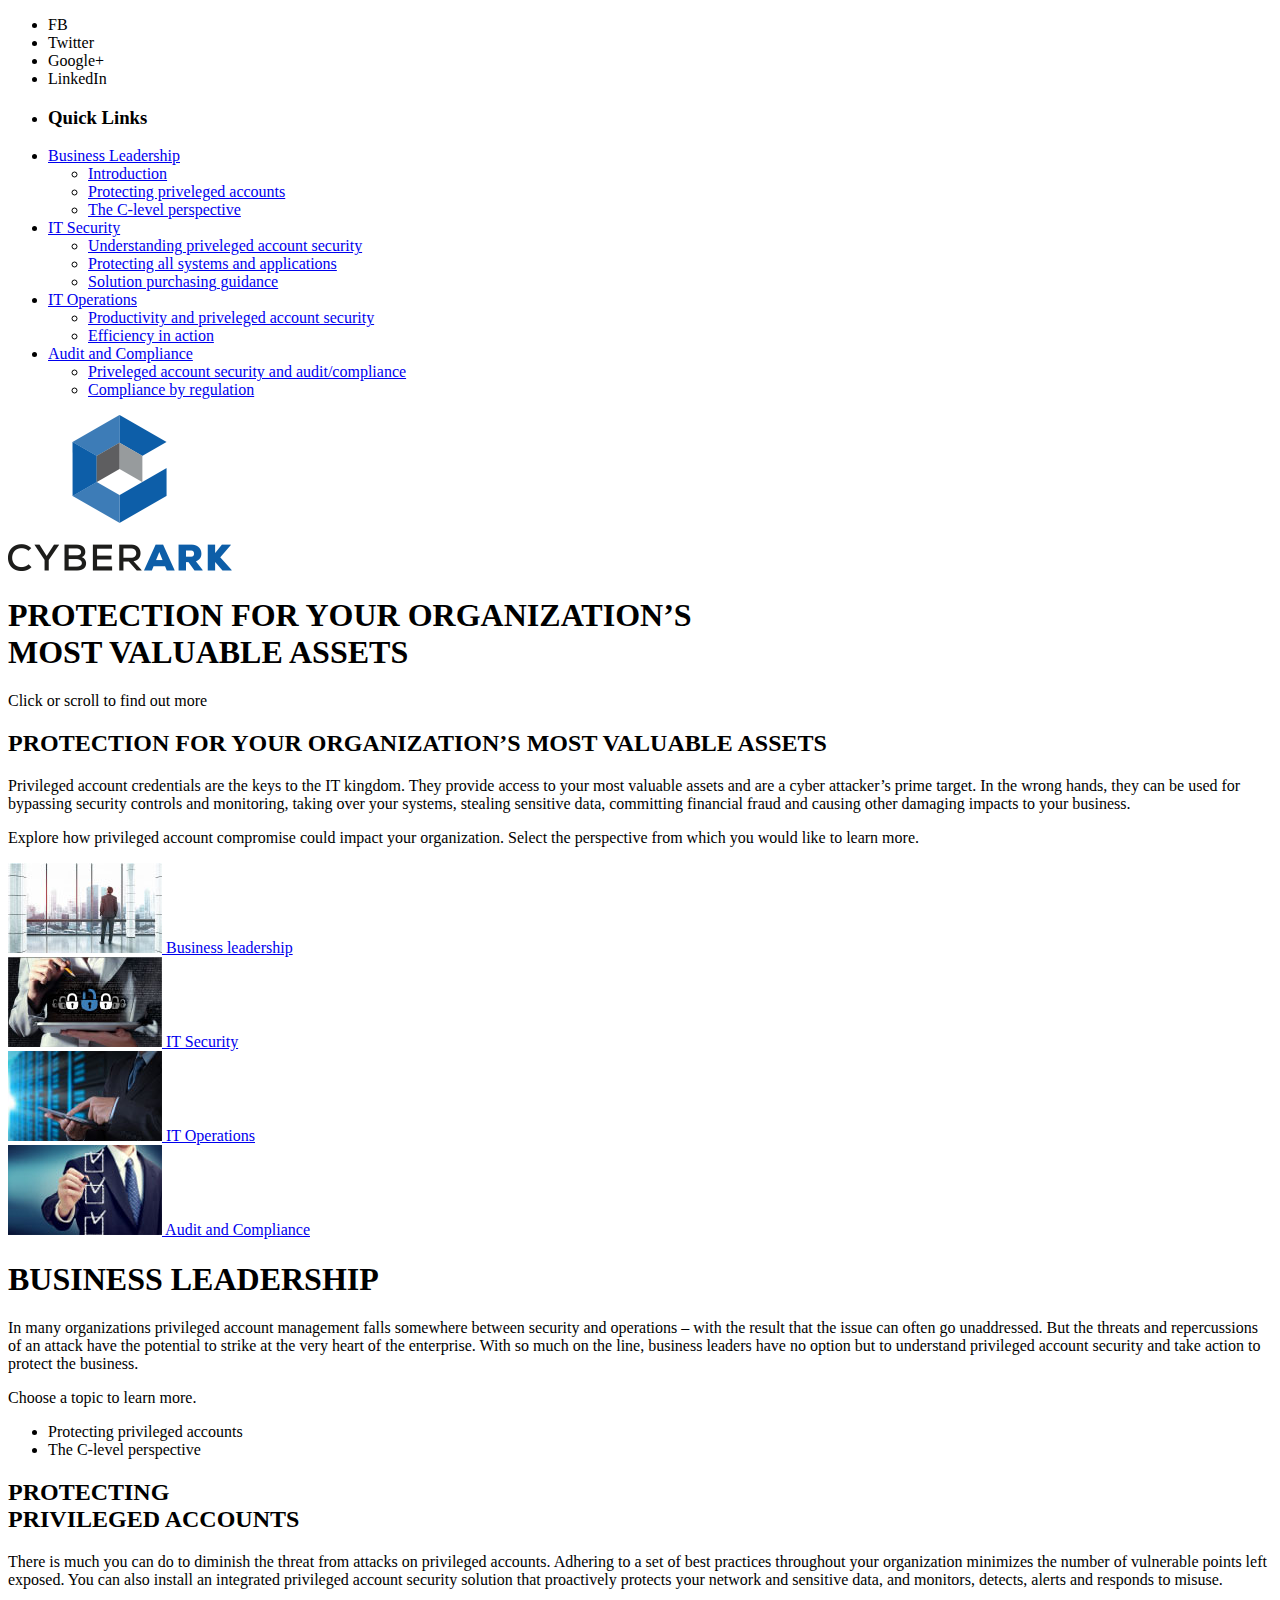
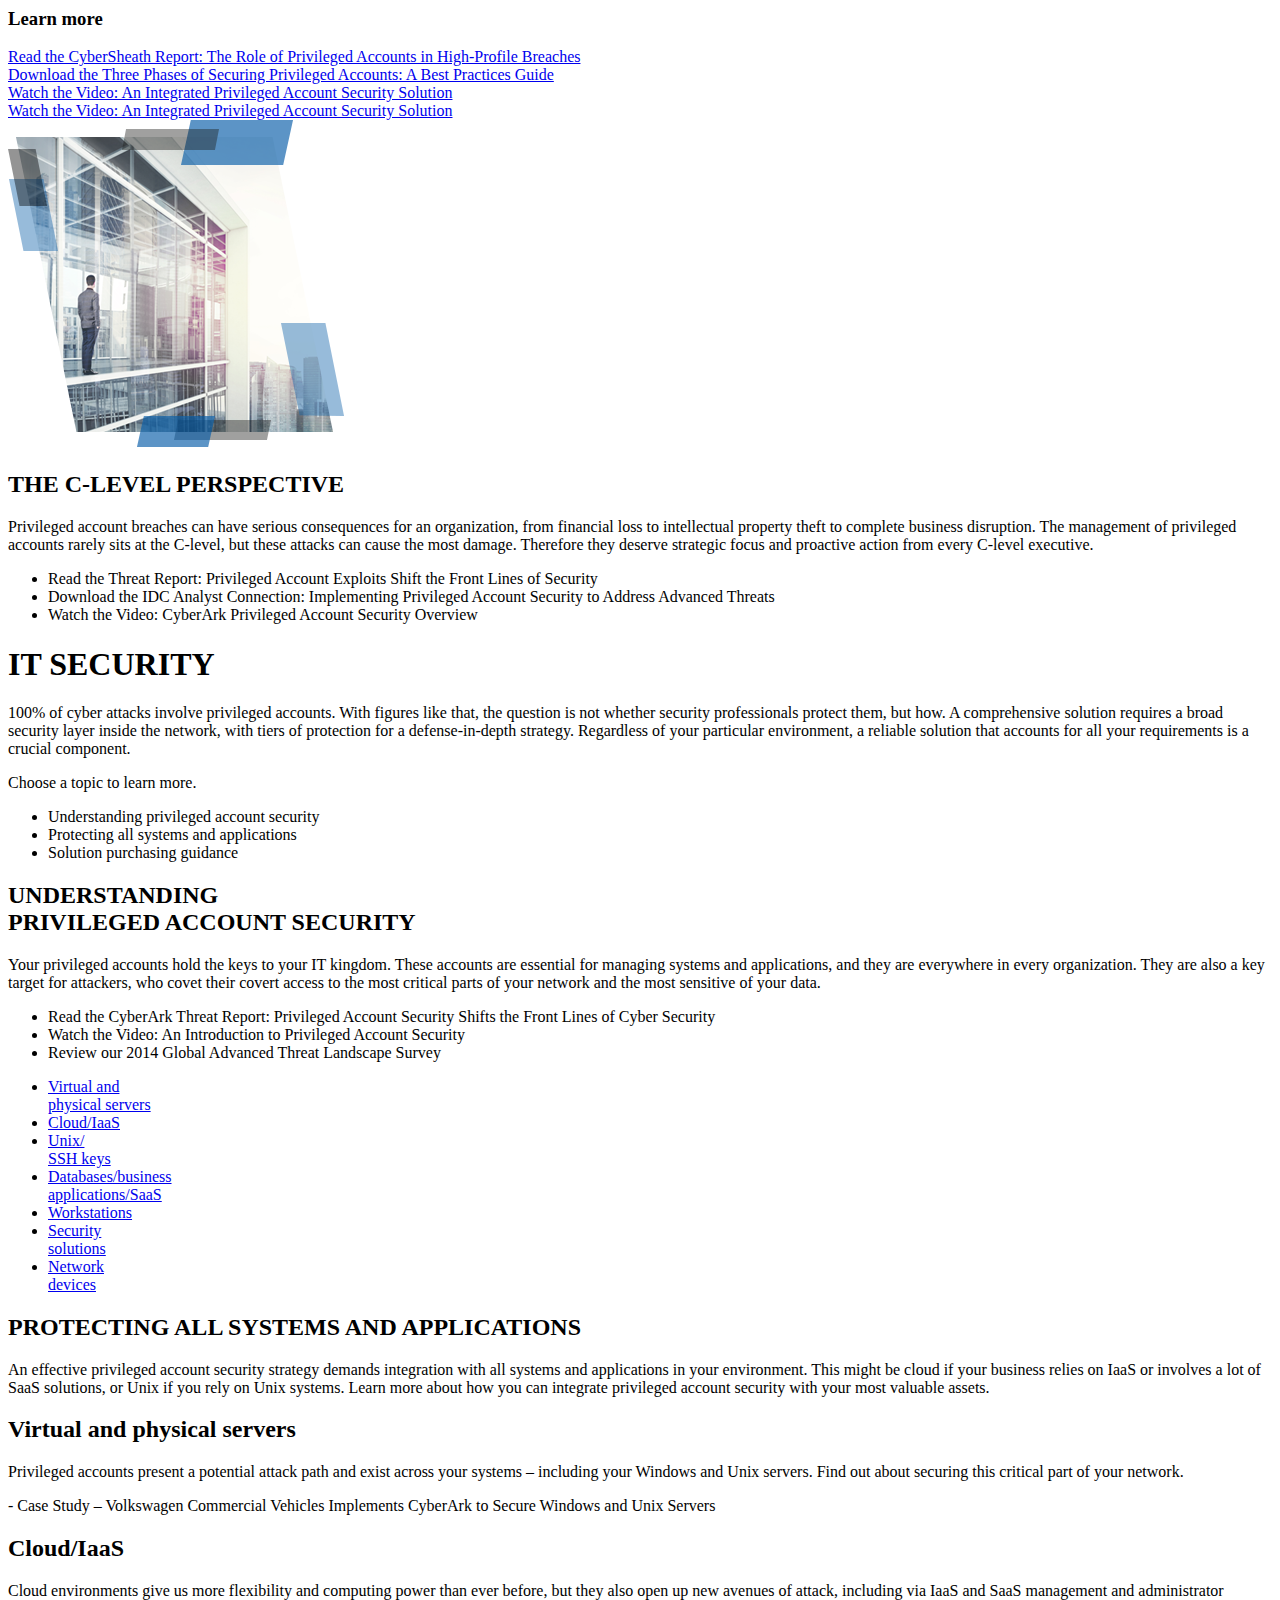
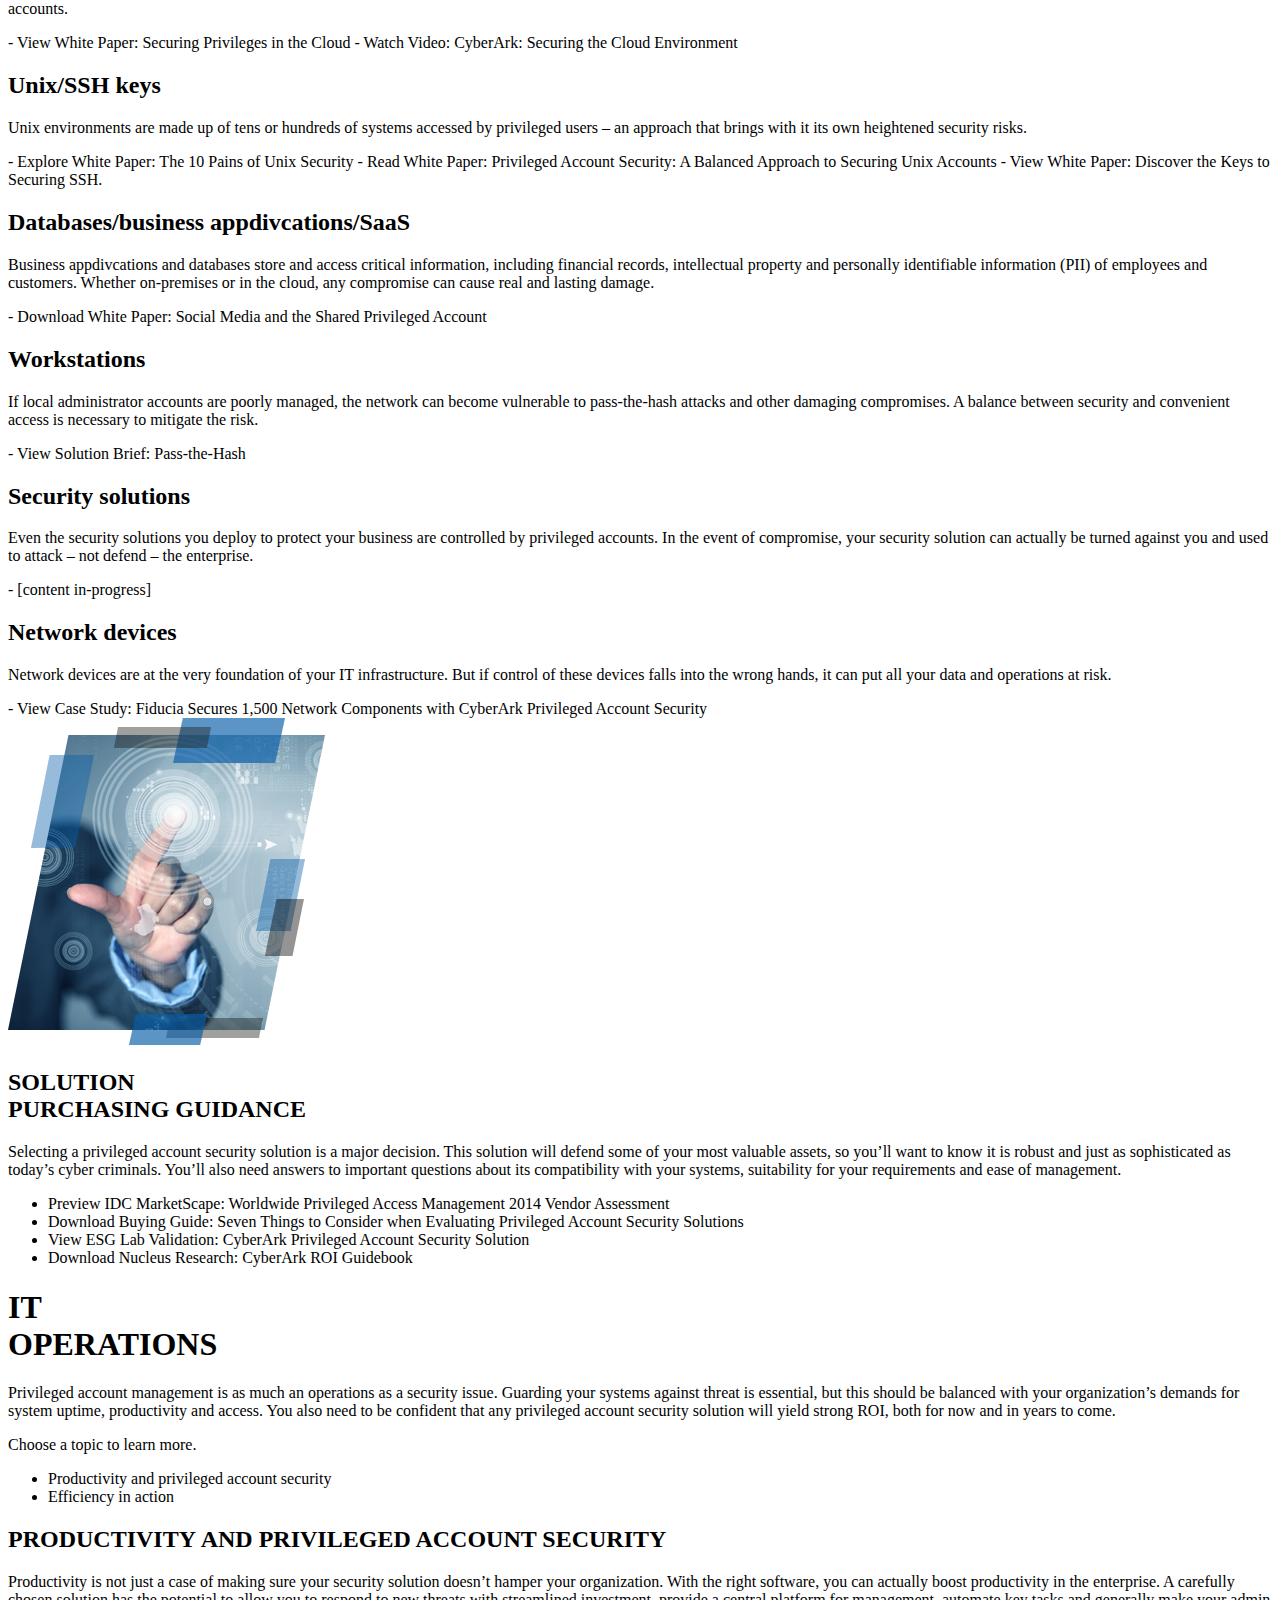
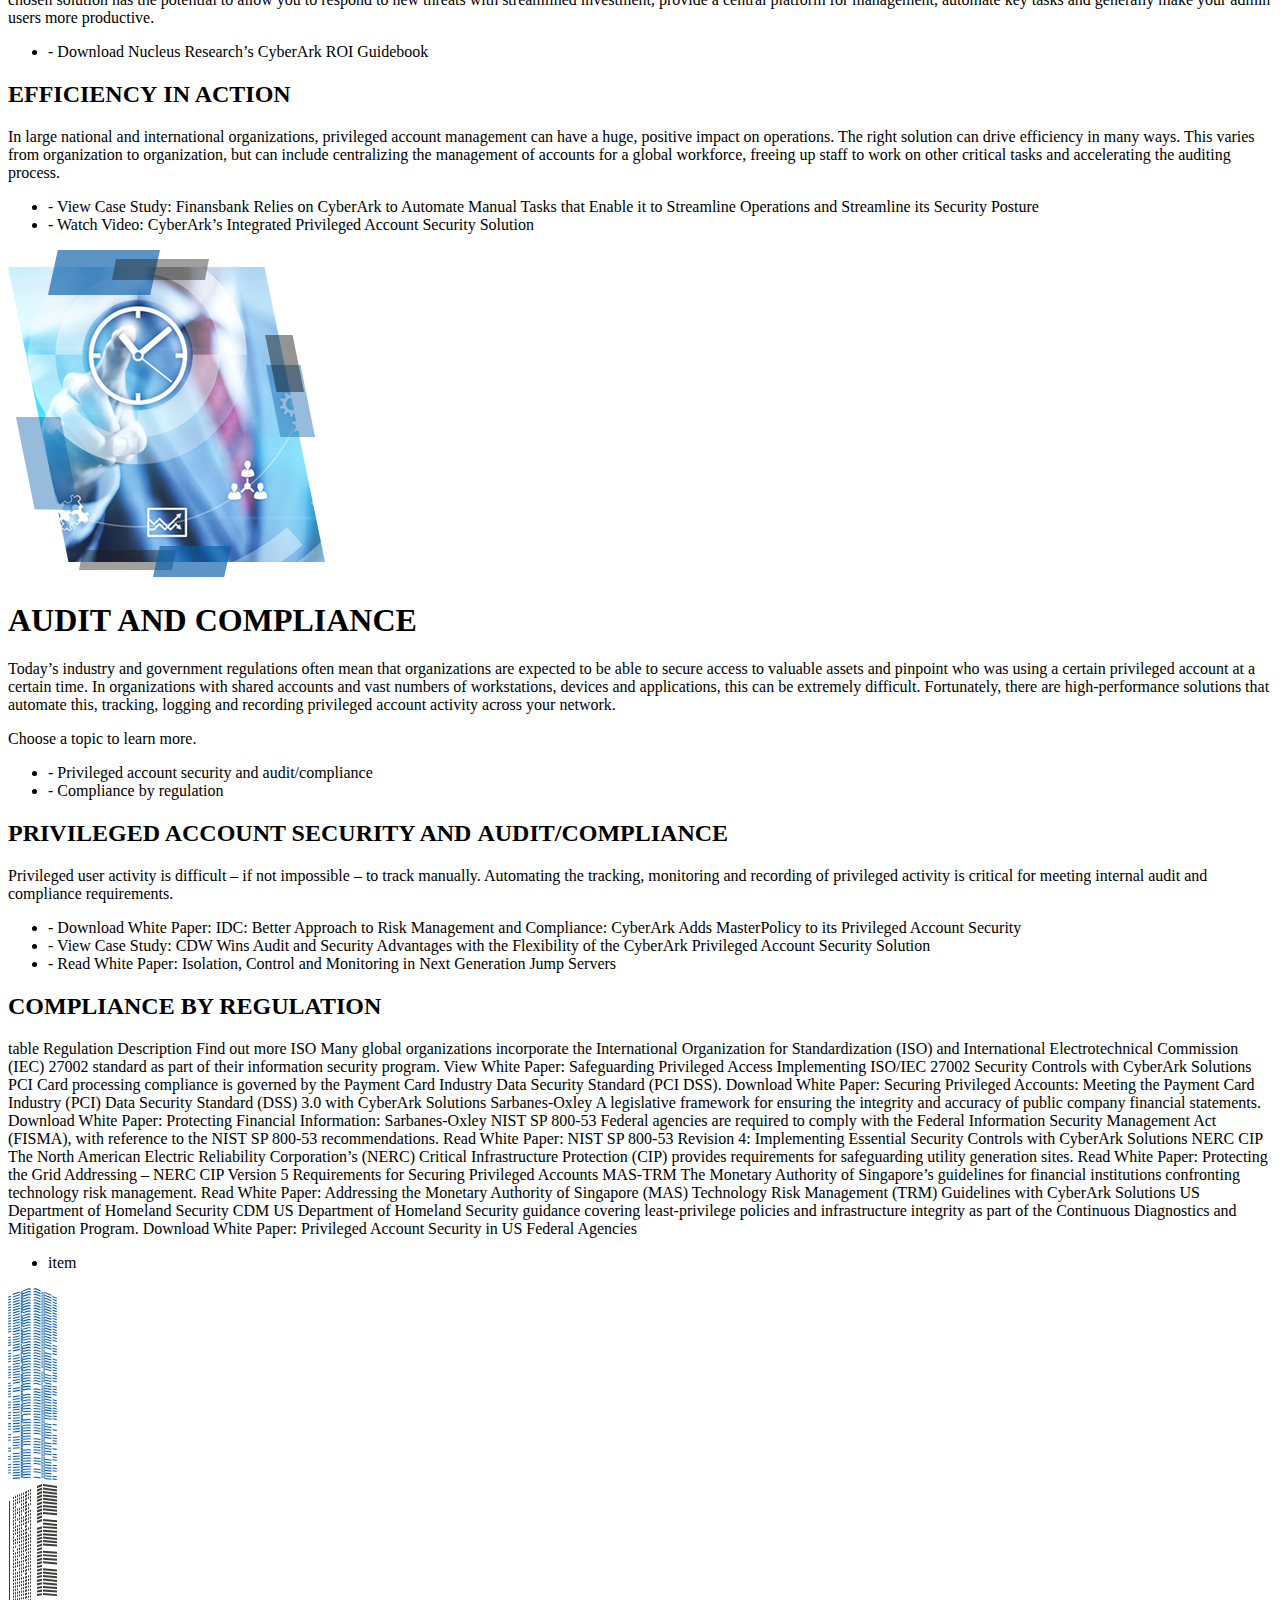
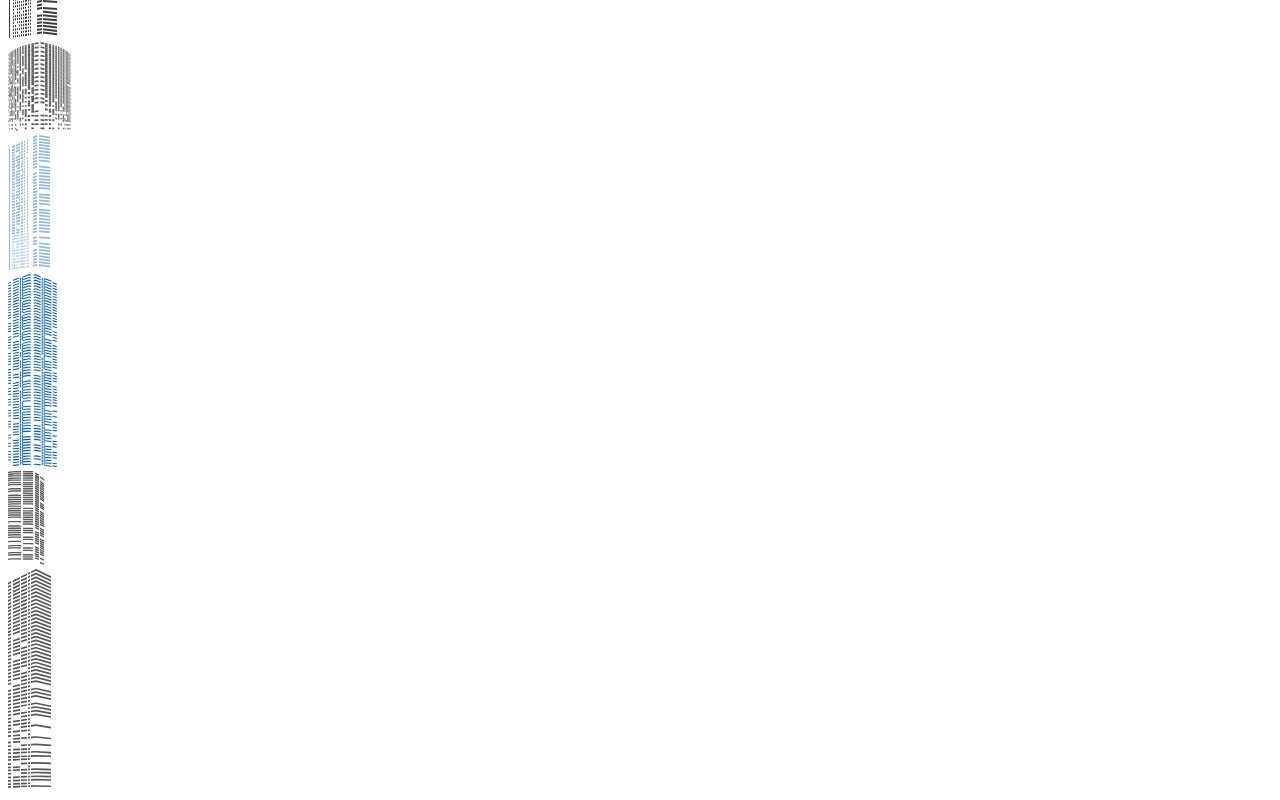
==== app/index.html @ d92d95da "Merge branch 'dev' of https://github.com/frontenddevguy/cyberark-wireframe into dev" ====
<!doctype html>
<html class="no-js" lang="">
  <head>
    <meta charset="utf-8">
    <title>cyberark</title>
    <meta name="description" content="">
    <meta name="viewport" content="width=device-width, initial-scale=1">

    <link rel="shortcut icon" href="/favicon.ico">
    <link rel="apple-touch-icon" href="/apple-touch-icon.png">
    <!-- Place favicon.ico and apple-touch-icon.png in the root directory -->

    <!-- build:css styles/vendor.css -->
    <!-- bower:css -->
    <link rel="stylesheet" href="bower_components/jasny-bootstrap/dist/css/jasny-bootstrap.css" />
    <!-- endbower -->
    <!-- endbuild -->

    <!-- build:css(.tmp) styles/main.css -->
    <link rel="stylesheet" href="styles/main.css">
    <!-- endbuild -->





    <!-- build:js scripts/vendor/modernizr.js -->
    <script src="bower_components/modernizr/modernizr.js"></script>
    <!-- endbuild -->
    <!--<script src="bower_components/requirejs/require.js"></script>-->
  </head>
  <body>
    <!--[if lt IE 10]>
      <p class="browsehappy">You are using an <strong>outdated</strong> browser. Please <a href="http://browsehappy.com/">upgrade your browser</a> to improve your experience.</p>
    <![endif]-->


    <div class="overlay-top"></div>
    <div class="overlay-bottom"></div>
    <div class="bars-left"></div>
    <div class="bars-right"></div>
    <div class="rain-left"></div>
    <div class="rain-right"></div>


    <nav class="top-menu">
      <a class="quick-links navbar-toggle" href="#" data-toggle="offcanvas" data-target="#slideNavmenu" data-canvas="body"></a>
      <div class="social-icon-trigger">
        <a class="social-links"></a>
            <span class="social-icons">
              <ul>
                  <li>FB</li>
                  <li>Twitter</li>
                  <li>Google+</li>
                  <li>LinkedIn</li>
              </ul>
            </span>
      </div>
    </nav>

    <nav id="slideNavmenu" class="navmenu navmenu-default navmenu-fixed-right offcanvas" role="navigation">
      <ul>
        <li class="title">
          <h3>Quick Links</h3>
          <a class="close-btn"></a>
        </li>

        <li class="top-level"><a href="#section3">Business Leadership</a>
          <ul class="submenu">
            <li><a href="#section3">Introduction</a></li>
            <li><a href="#section4">Protecting priveleged accounts</a></li>
            <li><a href="#section5">The C-level perspective</a></li>
          </ul>
        </li>
        <li class="top-level"><a href="#section6">IT Security</a>
          <ul class="submenu">
            <li><a href="#section7">Understanding priveleged account security</a></li>
            <li><a href="#section8">Protecting all systems and applications</a></li>
            <li><a href="#section9">Solution purchasing guidance</a></li>
          </ul>
        </li>
        <li class="top-level"><a href="#section10">IT Operations</a>
          <ul class="submenu">
            <li><a href="#section11">Productivity and priveleged account security</a></li>
            <li><a href="#section12">Efficiency in action</a></li>
          </ul>
        </li>
        <li class="top-level"><a href="#section13">Audit and Compliance</a>
          <ul class="submenu">
            <li><a href="#section14">Priveleged account security and audit/compliance</a></li>
            <li><a href="#section15">Compliance by regulation</a></li>
          </ul>
        </li>
      </ul>
    </nav>


    <div class="containerwrap" id="pagepiling">

      <div class="section landing" id="section1">

        <div class="container">
          <div class="row">
            <div class="col-sm-40 col-md-12 col-md-offset-4">
              <img src="images/logo_cyberark.png" class="logo-main">
            </div>

            <div class="col-sm-40 col-md-20">
              <h1><b>PROTECTION</b> FOR YOUR ORGANIZATION’S <br>MOST VALUABLE ASSETS</h1>

              <p>Click or scroll to find out more</p>
              <a class="scroll-more-first scroll-to" href="#section2"></a>

            </div>
          </div>
        </div>
      </div>

      <div class="section intro" id="section2">

        <div class="container">
          <div class="row">
            <div class="col-sm-40 col-md-20 col-lg-12 col-lg-offset-4">

              <h2><b>PROTECTION</b> FOR YOUR ORGANIZATION’S MOST VALUABLE ASSETS</h2>
            </div>

            <div class="col-sm-40 col-md-20 col-lg-20">
              <p>Privileged account credentials are the keys to the IT kingdom. They provide access to your most valuable assets and are a cyber attacker’s prime target. In the wrong hands, they can be used for bypassing security controls and monitoring, taking over your systems, stealing sensitive data, committing financial fraud and causing other damaging impacts to your business.</p>

              <p>Explore how privileged account compromise could impact your organization.  Select the perspective from which you would like to learn more.</p>
            </div>
          </div>
        </div>

        <div class="container-fluid intro-links">
          <div class="container">
            <div class="row">
              <div class="col-sm-10 col-lg-8 col-lg-offset-4">
                <a href="#section3" class="scroll-to">
                  <img src="images/img_business-leadership.jpg">
                  Business leadership
                </a>
              </div>

              <div class="col-sm-10 col-lg-8">
                <a href="#section6" class="scroll-to">
                  <img src="images/img_it-security.jpg">
                  IT Security
                </a>
              </div>

              <div class="col-sm-10 col-lg-8">
                <a href="#section10" class="scroll-to">
                  <img src="images/img_it-operations.jpg">
                  IT Operations
                </a>
              </div>

              <div class="col-sm-10 col-lg-8">
                <a href="#section13" class="scroll-to">
                  <img src="images/img_audit-compliance.jpg">
                  Audit and Compliance
                </a>
              </div>
            </div>
          </div>
        </div>

      </div>

      <div class="section business-leadership_landing" id="section3">
        <div class="container">
          <div class="row">
            <div class="col-sm-40 col-lg-24 col-lg-offset-16">
              <h1>BUSINESS <b>LEADERSHIP</b></h1>

              <p>In many organizations privileged account management falls somewhere between security and operations – with the result that the issue can often go unaddressed. But the threats and repercussions of an attack have the potential to strike at the very heart of the enterprise. With so much on the line, business leaders have no option but to understand privileged account security and take action to protect the business.</p>

              <p>Choose a topic to learn more.</p>

              <ul>
                <li>Protecting privileged accounts</li>
                <li>The C-level perspective</li>
              </ul>
            </div>
          </div>

          <footer class="footer scroll-more">
            <div class="container">
              <div><a class="scroll-to" href="#section4"></a></div>
            </div>
          </footer>
        </div>
      </div>

      <div class="section business-leadership_sub-section protecting-pas" id="section4">
        <div class="container">
          <div class="row">
            <div class="col-sm-40 col-lg-20 col-lg-offset-16">
              <h2><b>PROTECTING</b><br> PRIVILEGED ACCOUNTS</h2>

              <p>There is much you can do to diminish the threat from attacks on privileged accounts. Adhering to a set of best practices throughout your organization minimizes the number of vulnerable points left exposed. You can also install an integrated privileged account security solution that proactively protects your network and sensitive data, and monitors, detects, alerts and responds to misuse.</p>
            </div>
          </div>

          <footer class="footer scroll-more">
            <div class="container">
              <div><a class="scroll-to" href="#section5"></a></div>
            </div>
          </footer>
        </div>

        <div class="container">
          <div class="row">
            <!-- <div class="carousel-cont"> -->
              <div class="h3-more col-fixed-126">
                <h3>Learn more</h3>
              </div>
            
              <div class="carousel col-lg-40 col-offset-126" id="myCarouselSec4" data-interval="false">
                <div class="row carousel-inner">

                  <div class="item active">
                    <div class="col-lg-12 col-md-16 col-sm-20 col-xs-40">
                      <a class="read" href="#">
                        Read the CyberSheath Report: The Role of Privileged Accounts in High-Profile Breaches
                      </a>
                    </div>
                  </div>
                  <div class="item">
                    <div class="col-lg-12 col-md-16 col-sm-20 col-xs-40">
                      <a class="download" href="#">
                        Download the Three Phases of Securing Privileged Accounts: A Best Practices Guide
                      </a>
                    </div>
                  </div>
                  <div class="item">
                    <div class="col-lg-12 col-md-16 col-sm-20 col-xs-40">
                      <a class="watch" href="#">
                        Watch the Video: An Integrated Privileged Account Security Solution
                      </a>
                    </div>
                  </div>
                  
                  <div class="item">
                    <div class="col-lg-12 col-md-16 col-sm-20 col-xs-40">
                      <a class="watch" href="#">
                        Watch the Video: An Integrated Privileged Account Security Solution
                      </a>
                    </div>
                  </div>
                </div>

                <a class="left carousel-control" href="#myCarousel" data-slide="prev"><i class="glyphicon glyphicon-chevron-left"></i></a>
                <a class="right carousel-control" href="#myCarousel" data-slide="next"><i class="glyphicon glyphicon-chevron-right"></i></a>
              </div>
            </div>
          <!-- </div> -->
        </div>
      </div>

      <div class="section business-leadership_sub-section c-level" id="section5">
        <div class="container">
          <div class="row">
            <div class="col-sm-40 col-lg-20">
              <img src="images/img_c-level_business.png">
            </div>

            <div class="col-sm-40 col-lg-20">
              <h2>THE C-LEVEL <b>PERSPECTIVE</b></h2>

              <p>Privileged account breaches can have serious consequences for an organization, from financial loss to intellectual property theft to complete business disruption. The management of privileged accounts rarely sits at the C-level, but these attacks can cause the most damage. Therefore they deserve strategic focus and proactive action from every C-level executive.</p>

              <ul>
                <li>Read the Threat Report: Privileged Account Exploits Shift the Front Lines of Security</li>
                <li>Download the IDC Analyst Connection: Implementing Privileged Account Security to Address Advanced Threats</li>
                <li>Watch the Video: CyberArk Privileged Account Security Overview</li>
              </ul>
            </div>
          </div>

          <footer class="footer scroll-more">
            <div class="container">
              <div><a class="scroll-to" href="#section6"></a></div>
            </div>
          </footer>
        </div>
      </div>


      <div class="section it-security" id="section6">
        <div class="container">
          <div class="row">
            <div class="col-sm-40 col-lg-20 col-lg-offset-16">
              <h1>IT <b>SECURITY</b></h1>

              <p>100% of cyber attacks involve privileged accounts. With figures like that, the question is not whether security professionals protect them, but how. A comprehensive solution requires a broad security layer inside the network, with tiers of protection for a defense-in-depth strategy. Regardless of your particular environment, a reliable solution that accounts for all your requirements is a crucial component.</p>

              <p>Choose a topic to learn more.</p>

              <ul>
                <li>Understanding privileged account security</li>
                <li>Protecting all systems and applications</li>
                <li>Solution purchasing guidance</li>
              </ul>

            </div>
          </div>

          <footer class="footer scroll-more">
            <div class="container">
              <div><a class="scroll-to" href="#section7"></a></div>
            </div>
          </footer>
        </div>
      </div>

      <div class="section it-security_sub-section understanding" id="section7">
        <div class="container">
          <div class="row">
            <div class="col-sm-40 col-lg-20 col-lg-offset-16">
              <h2><b>UNDERSTANDING</b><br> PRIVILEGED ACCOUNT SECURITY</h2>

              <p>Your privileged accounts hold the keys to your IT kingdom. These accounts are essential for managing systems and applications, and they are everywhere in every organization. They are also a key target for attackers, who covet their covert access to the most critical parts of your network and the most sensitive of your data.</p>

              <ul>
                <li>Read the CyberArk Threat Report: Privileged Account Security Shifts the Front Lines of Cyber Security</li>
                <li>Watch the Video: An Introduction to Privileged Account Security</li>
                <li>Review our 2014 Global Advanced Threat Landscape Survey</li>
              </ul>
            </div>
          </div>

          <footer class="footer scroll-more">
            <div class="container">
              <div><a class="scroll-to" href="#section8"></a></div>
            </div>
          </footer>
        </div>
      </div>

      <div class="section it-security_sub-section protecting" id="section8">
        <div class="container">
          <div class="row">
            <div class="col-sm-40 col-lg-12 col-lg-offset-4">
              <ul id="tabs" class="nav nav-tabs hotpoint-links list-unstyled" data-tabs="tabs">
                <li class="hotpoint-1"><a href="#hotpoint-content-1" data-toggle="tab" class="active"><span>Virtual and <br>physical servers</span></a></li>
                <li class="hotpoint-2"><a href="#hotpoint-content-2" data-toggle="tab"><span>Cloud/IaaS</span></a></li>
                <li class="hotpoint-3"><a href="#hotpoint-content-3" data-toggle="tab"><span>Unix/<br>SSH keys</span></a></li>
                <li class="hotpoint-4"><a href="#hotpoint-content-4" data-toggle="tab"><span>Databases/business <br>applications/SaaS</span></a></li>
                <li class="hotpoint-5"><a href="#hotpoint-content-5" data-toggle="tab"><span>Workstations</span></a></li>
                <li class="hotpoint-6"><a href="#hotpoint-content-6" data-toggle="tab"><span>Security <br>solutions</span></a></li>
                <li class="hotpoint-7"><a href="#hotpoint-content-7" data-toggle="tab"><span>Network <br>devices</span></a></li>
              </ul>
            </div>

            <div class="col-sm-40 col-lg-20">
              <h2><b>PROTECTING</b> ALL SYSTEMS AND APPLICATIONS</h2>

              <p>An effective privileged account security strategy demands integration with all systems and applications in your environment. This might be cloud if your business relies on IaaS or involves a lot of SaaS solutions, or Unix if you rely on Unix systems. Learn more about how you can integrate privileged account security with your most valuable assets.</p>

              <div id="my-tab-content" class="tab-content hotpoint-content list-unstyled">
                <div id="hotpoint-content-1" class="virtual tab-pane active">
                  <h2>Virtual and physical servers</h2>

                  <p>Privileged accounts present a potential attack path and exist across your systems – including your Windows and Unix servers. Find out about securing this critical part of your network.</p>

                  - Case Study – Volkswagen Commercial Vehicles Implements CyberArk to Secure Windows and Unix Servers

                </div>

                <div id="hotpoint-content-2" class="cloud tab-pane">
                  <h2>Cloud/IaaS</h2>

                  <p>Cloud environments give us more flexibility and computing power than ever before, but they also open up new avenues of attack, including via IaaS and SaaS management and administrator accounts.</p>

                  - View White Paper: Securing Privileges in the Cloud
                  - Watch Video: CyberArk: Securing the Cloud Environment

                </div>

                <div id="hotpoint-content-3" class="unix tab-pane">
                  <h2>Unix/SSH keys</h2>

                  <p>Unix environments are made up of tens or hundreds of systems accessed by privileged users – an approach that brings with it its own heightened security risks.</p>

                  - Explore White Paper: The 10 Pains of Unix Security
                  - Read White Paper: Privileged Account Security: A Balanced Approach to Securing Unix Accounts
                  - View White Paper: Discover the Keys to Securing SSH.

                </div>

                <div id="hotpoint-content-4" class="databases tab-pane">
                  <h2>Databases/business appdivcations/SaaS</h2>

                  <p>Business appdivcations and databases store and access critical information, including financial records, intellectual property and personally identifiable information (PII) of employees and customers. Whether on-premises or in the cloud, any compromise can cause real and lasting damage.</p>

                  - Download White Paper: Social Media and the Shared Privileged Account

                </div>

                <div id="hotpoint-content-5" class="workstations tab-pane">
                  <h2>Workstations</h2>

                  <p>If local administrator accounts are poorly managed, the network can become vulnerable to pass-the-hash attacks and other damaging compromises. A balance between security and convenient access is necessary to mitigate the risk.</p>

                  - View Solution Brief: Pass-the-Hash

                </div>

                <div id="hotpoint-content-6" class="security tab-pane">
                  <h2>Security solutions</h2>

                  <p>Even the security solutions you deploy to protect your business are controlled by privileged accounts. In the event of compromise, your security solution can actually be turned against you and used to attack – not defend – the enterprise.</p>

                  - [content in-progress]

                </div>

                <div id="hotpoint-content-7" class="network tab-pane">
                  <h2>Network devices</h2>

                  <p>Network devices are at the very foundation of your IT infrastructure. But if control of these devices falls into the wrong hands, it can put all your data and operations at risk.</p>

                  - View Case Study: Fiducia Secures 1,500 Network Components with CyberArk Privileged Account Security

                </li>
              </ul>
            </div>

          </div>
            </div>
          </div>

          <footer class="footer scroll-more">
            <div class="container">
              <div><a class="scroll-to" href="#section9"></a></div>
            </div>
          </footer>
        </div>
      </div>

      <div class="section it-security_sub-section understanding" id="section9">

        <div class="container">
          <div class="row">
            <div class="col-sm-40 col-lg-20">
              <img src="images/img_c-level_it-security.png">
            </div>

            <div class="col-sm-40 col-lg-20">
              <h2><b>SOLUTION</b><br> PURCHASING GUIDANCE</h2>

              <p>Selecting a privileged account security solution is a major decision. This solution will defend some of your most valuable assets, so you’ll want to know it is robust and just as sophisticated as today’s cyber criminals. You’ll also need answers to important questions about its compatibility with your systems, suitability for your requirements and ease of management.</p>

              <ul>
                <li>Preview IDC MarketScape: Worldwide Privileged Access Management 2014 Vendor Assessment</li>
                <li>Download Buying Guide: Seven Things to Consider when Evaluating Privileged Account Security Solutions</li>
                <li>View ESG Lab Validation: CyberArk Privileged Account Security Solution</li>
                <li>Download Nucleus Research: CyberArk ROI Guidebook</li>
              </ul>
            </div>
          </div>

          <footer class="footer scroll-more">
            <div class="container">
              <div><a class="scroll-to" href="#section10"></a></div>
            </div>
          </footer>
        </div>
      </div>

      <div class="section it-operations" id="section10">
        <div class="container">
          <div class="row">
            <div class="col-sm-40 col-lg-20 col-lg-offset-4">
              <h1>IT <br><b>OPERATIONS</b></h1>

              <p>Privileged account management is as much an operations as a security issue. Guarding your systems against threat is essential, but this should be balanced with your organization’s demands for system uptime, productivity and access. You also need to be confident that any privileged account security solution will yield strong ROI, both for now and in years to come.</p>

              <p>Choose a topic to learn more.</p>

              <ul>
                <li>Productivity and privileged account security</li>
                <li>Efficiency in action</li>
              </ul>
            </div>
          </div>

          <footer class="footer scroll-more">
            <div class="container">
              <div><a class="scroll-to" href="#section11"></a></div>
            </div>
          </footer>
        </div>
      </div>

      <div class="section it-operations_sub-section productivity" id="section11">
        <div class="container">
          <div class="row">
            <div class="col-sm-40 col-lg-20 col-lg-offset-4">
              <h2><b>PRODUCTIVITY</b> AND PRIVILEGED ACCOUNT SECURITY</h2>

              <p>Productivity is not just a case of making sure your security solution doesn’t hamper your organization. With the right software, you can actually boost productivity in the enterprise. A carefully chosen solution has the potential to allow you to respond to new threats with streamlined investment, provide a central platform for management, automate key tasks and generally make your admin users more productive.</p>

              <ul>
                <li>- Download Nucleus Research’s CyberArk ROI Guidebook</li>
              </ul>
            </div>
          </div>

          <footer class="footer scroll-more">
            <div class="container">
                <div><a class="scroll-to" href="#section12"></a></div>
            </div>
          </footer>
        </div>
      </div>

      <div class="section it-operations_sub-section productivity" id="section12">
        <div class="container">
          <div class="row">
            <div class="col-sm-40 col-lg-16 col-lg-offset-4">
              <h2><b>EFFICIENCY</b> IN ACTION</h2>

              <p>In large national and international organizations, privileged account management can have a huge, positive impact on operations. The right solution can drive efficiency in many ways. This varies from organization to organization, but can include centralizing the management of accounts for a global workforce, freeing up staff to work on other critical tasks and accelerating the auditing process.</p>

              <ul>
                <li>- View Case Study: Finansbank Relies on CyberArk to Automate Manual Tasks that Enable it to Streamline Operations and Streamline its Security Posture</li>
                <li>- Watch Video: CyberArk’s Integrated Privileged Account Security Solution</li>
              </ul>
            </div>

            <div class="col-sm-40 col-lg-16">
              <img src="images/img_operations_efficiency.png">
            </div>
          </div>

          <footer class="footer scroll-more">
            <div class="container">
              <div><a class="scroll-to" href="#section13"></a></div>
            </div>
          </footer>
        </div>
      </div>

      <div class="section audit-compliance" id="section13">
        <div class="container">
          <div class="row">
            <div class="col-sm-40 col-lg-20 col-lg-offset-4">
              <h1><b>AUDIT</b> AND COMPLIANCE</h1>

              <p>Today’s industry and government regulations often mean that organizations are expected to be able to secure access to valuable assets and pinpoint who was using a certain privileged account at a certain time. In organizations with shared accounts and vast numbers of workstations, devices and applications, this can be extremely difficult. Fortunately, there are high-performance solutions that automate this, tracking, logging and recording privileged account activity across your network.</p>

              <p>Choose a topic to learn more.</p>

              <ul>
                <li>- Privileged account security and audit/compliance</li>
                <li>- Compliance by regulation</li>
              </ul>
            </div>
          </div>

          <footer class="footer scroll-more">
            <div class="container">
              <div><a class="scroll-to" href="#section14"></a></div>
            </div>
          </footer>
        </div>
      </div>

      <div class="section audit-compliance_sub-section priveleged" id="section14">
        <div class="container">
          <div class="row">
            <div class="col-sm-40 col-lg-20 col-lg-offset-4">
              <h2>PRIVILEGED ACCOUNT SECURITY AND <b>AUDIT/COMPLIANCE</b></h2>

              <p>Privileged user activity is difficult – if not impossible – to track manually. Automating the tracking, monitoring and recording of privileged activity is critical for meeting internal audit and compliance requirements.</p>

              <ul>
                <li>- Download White Paper: IDC: Better Approach to Risk Management and Compliance: CyberArk Adds MasterPolicy to its Privileged Account Security</li>
                <li>- View Case Study: CDW Wins Audit and Security Advantages with the Flexibility of the CyberArk Privileged Account Security Solution</li>
                <li>- Read White Paper: Isolation, Control and Monitoring in Next Generation Jump Servers</li>
              </ul>
            </div>
          </div>

          <footer class="footer scroll-more">
            <div class="container">
              <div><a class="scroll-to" href="#section15"></a></div>
            </div>
          </footer>
        </div>
      </div>

      <div class="section audit-compliance_sub-section priveleged" id="section15">
        <div class="container">
          <div class="row">
            <div class="col-sm-40 col-lg-16 col-lg-offset-4">
              <h2>COMPLIANCE BY <b>REGULATION</b></h2>

                table

                Regulation  Description Find out more
                ISO Many global organizations incorporate the International Organization for Standardization (ISO) and International Electrotechnical Commission (IEC) 27002 standard as part of their information security program.  View White Paper: Safeguarding Privileged Access Implementing ISO/IEC 27002 Security Controls with CyberArk Solutions
                PCI Card processing compliance is governed by the Payment Card Industry Data Security Standard (PCI DSS). Download White Paper: Securing Privileged Accounts: Meeting the Payment Card Industry (PCI) Data Security Standard (DSS) 3.0 with CyberArk Solutions
                Sarbanes-Oxley  A legislative framework for ensuring the integrity and accuracy of public company financial statements. Download White Paper: Protecting Financial Information: Sarbanes-Oxley
                NIST SP 800-53  Federal agencies are required to comply with the Federal Information Security Management Act (FISMA), with reference to the NIST SP 800-53 recommendations. Read White Paper: NIST SP 800-53 Revision 4: Implementing Essential Security Controls with CyberArk Solutions
                NERC CIP  The North American Electric Reliability Corporation’s (NERC) Critical Infrastructure Protection (CIP) provides requirements for safeguarding utility generation sites.  Read White Paper: Protecting the Grid Addressing – NERC CIP Version 5 Requirements for Securing Privileged Accounts
                MAS-TRM The Monetary Authority of Singapore’s guidelines for financial institutions confronting technology risk management. Read White Paper: Addressing the Monetary Authority of Singapore (MAS) Technology Risk Management (TRM) Guidelines with CyberArk Solutions
                US Department of Homeland Security CDM  US Department of Homeland Security guidance covering least-privilege policies and infrastructure integrity as part of the Continuous Diagnostics and Mitigation Program.  Download White Paper: Privileged Account Security in US Federal Agencies
            </div>

            <div class="col-sm-40 col-lg-20">
              <ul>
                <li>item</li>
              </ul>
            </div>
          </div>

          <footer class="footer scroll-more">
            <div class="container">
              <div><a class="scroll-to" href="#section16"></a></div>
            </div>
          </footer>
        </div>
      </div>



      <div class="container-fluid animations-wrap animations-container">
        <div class="row">
          <div class="col-sm-40">
        <!-- <div class="animations-container"> -->

            <div class="xsbottom" id="business_leadership">
              <img src="images/bg_buildings_business-1.svg">
            </div>
            <div class="xsbottom" id="business_leadership2">
              <img src="images/bg_buildings_business-2.svg">
            </div>
            <div class="xsbottom" id="it-security">
              <img src="images/bg_buildings_it-security.svg">
            </div>
            <div class="xsbottom" id="it-operations">
              <img src="images/bg_buildings_operations-1.svg">
            </div>
            <div class="xsbottom" id="it-operations2">
              <img src="images/bg_buildings_operations-2.svg">
            </div>
            <div class="xsbottom" id="it-operations3">
              <img src="images/bg_buildings_operations-3.svg">
            </div>
            <div class="xsbottom" id="compliance">
              <img src="images/bg_buildings_compliance.svg">
            </div>
            <div class="" id="xsbottom-bg">
              <!-- <img src="images/bg_buildings.png"> -->
            </div>
          </div>
        </div>
      </div>











      <div class="footer">

      </div>
    </div>


    <!-- build:js(.) scripts/vendor.js -->
    <!-- bower:js -->
    <script src="bower_components/jquery/dist/jquery.js"></script>
    <!-- endbower -->
    <!-- endbuild -->

    <!-- build:js(.) scripts/bootstrap.js -->
    <script src="/bower_components/bootstrap-sass/assets/javascripts/bootstrap/affix.js"></script>
    <script src="/bower_components/bootstrap-sass/assets/javascripts/bootstrap/alert.js"></script>
    <script src="/bower_components/bootstrap-sass/assets/javascripts/bootstrap/dropdown.js"></script>
    <script src="/bower_components/bootstrap-sass/assets/javascripts/bootstrap/tooltip.js"></script>
    <script src="/bower_components/bootstrap-sass/assets/javascripts/bootstrap/modal.js"></script>
    <script src="/bower_components/bootstrap-sass/assets/javascripts/bootstrap/transition.js"></script>
    <script src="/bower_components/bootstrap-sass/assets/javascripts/bootstrap/button.js"></script>
    <script src="/bower_components/bootstrap-sass/assets/javascripts/bootstrap/popover.js"></script>
    <script src="/bower_components/bootstrap-sass/assets/javascripts/bootstrap/carousel.js"></script>
    <script src="/bower_components/bootstrap-sass/assets/javascripts/bootstrap/scrollspy.js"></script>
    <script src="/bower_components/bootstrap-sass/assets/javascripts/bootstrap/collapse.js"></script>
    <script src="/bower_components/bootstrap-sass/assets/javascripts/bootstrap/tab.js"></script>
    <script src="/bower_components/jasny-bootstrap/dist/js/jasny-bootstrap.min.js"></script>
    <!-- endbuild -->


    <!-- build:js scripts/plugins.js -->
    <script src="scripts/lib/TweenMax.min.js"></script>
    <script src="scripts/lib/ScrollMagic.js"></script>
    <script src="scripts/lib/animation.gsap.js"></script>
    <script src="scripts/lib/jquery.fullPage.js"></script>
    <script src="scripts/lib/debug.addIndicators.min.js"></script>
    <!-- endbuild -->

    <!-- build:js scripts/app.js -->
    <script src="scripts/lib/common.js"></script>
    <script src="scripts/lib/animations.js"></script>
    <!--<script src="scripts/main.js"></script>-->
    <!-- endbuild -->


    <!-- Google Analytics: change UA-XXXXX-X to be your site's ID. -->
    <script>
      (function(b,o,i,l,e,r){b.GoogleAnalyticsObject=l;b[l]||(b[l]=
      function(){(b[l].q=b[l].q||[]).push(arguments)});b[l].l=+new Date;
      e=o.createElement(i);r=o.getElementsByTagName(i)[0];
      e.src='https://www.google-analytics.com/analytics.js';
      r.parentNode.insertBefore(e,r)}(window,document,'script','ga'));
      ga('create','UA-XXXXX-X');ga('send','pageview');
    </script>
  </body>
</html>
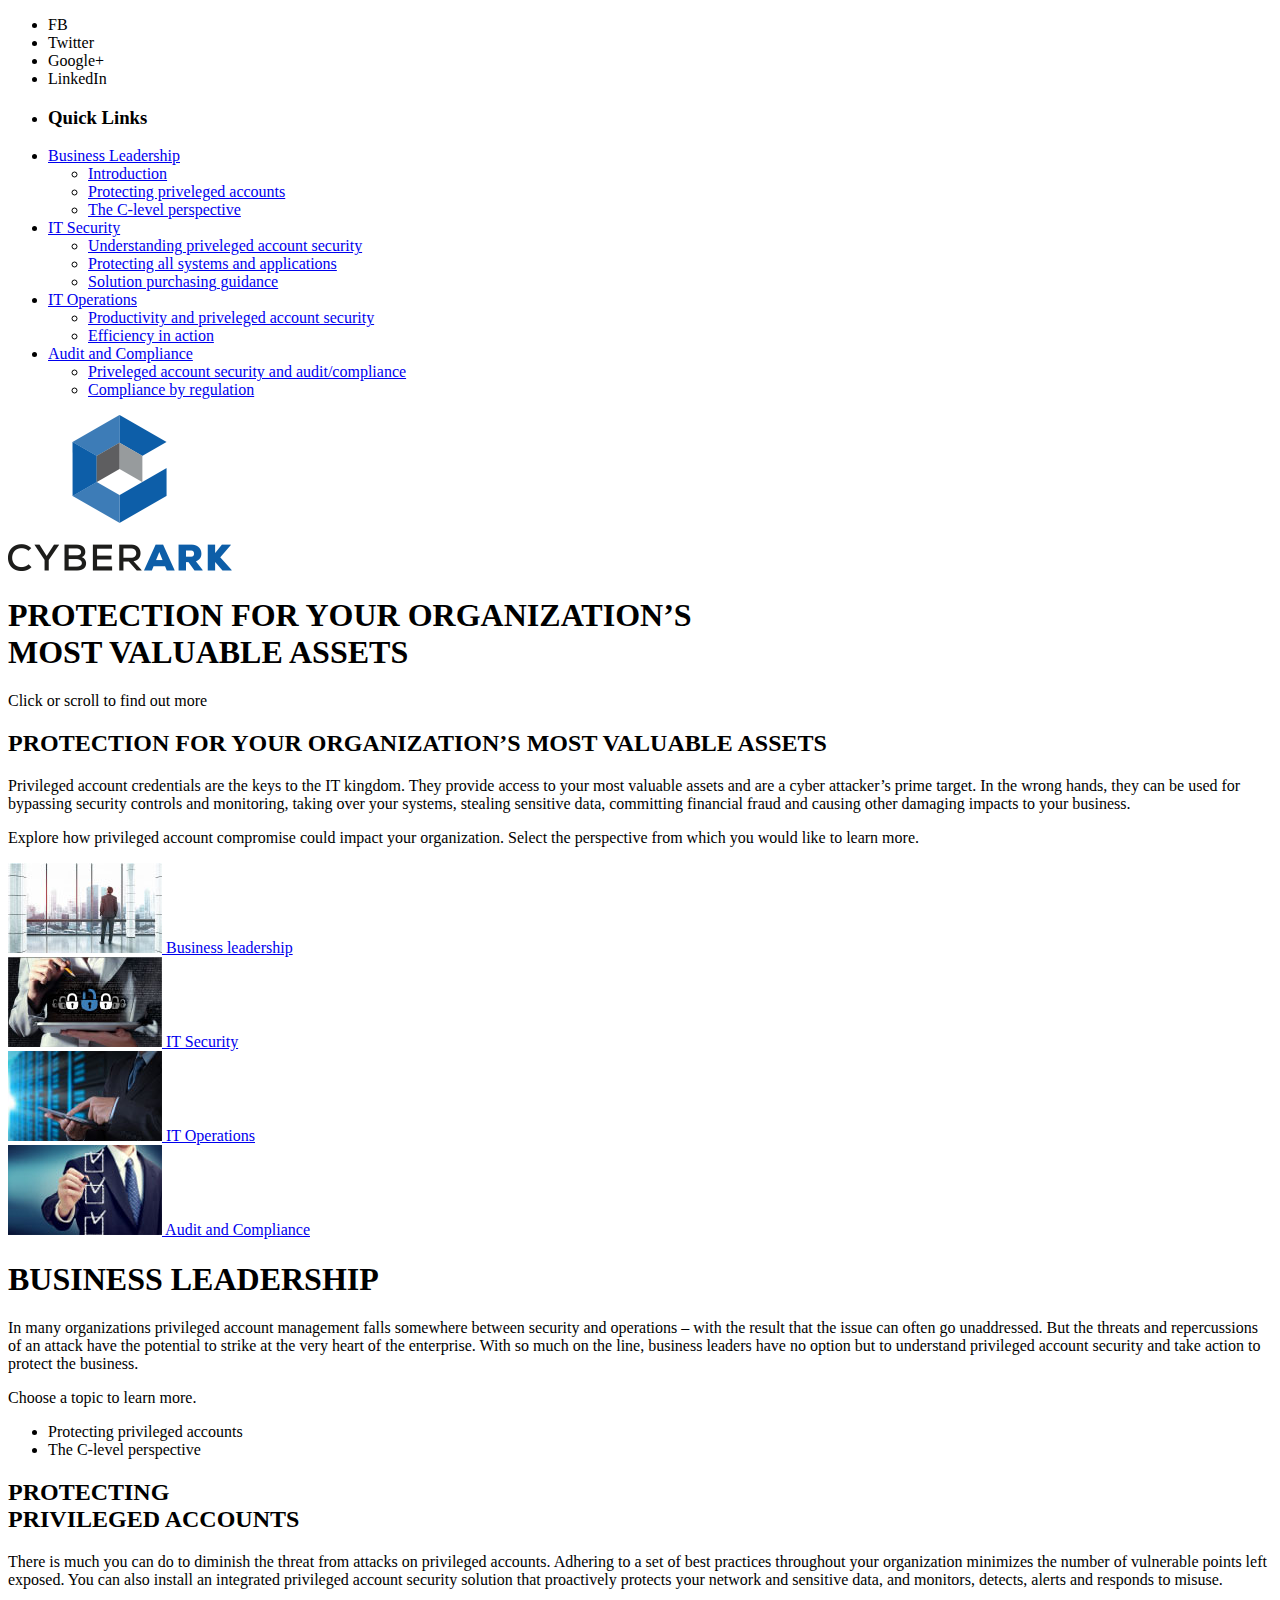
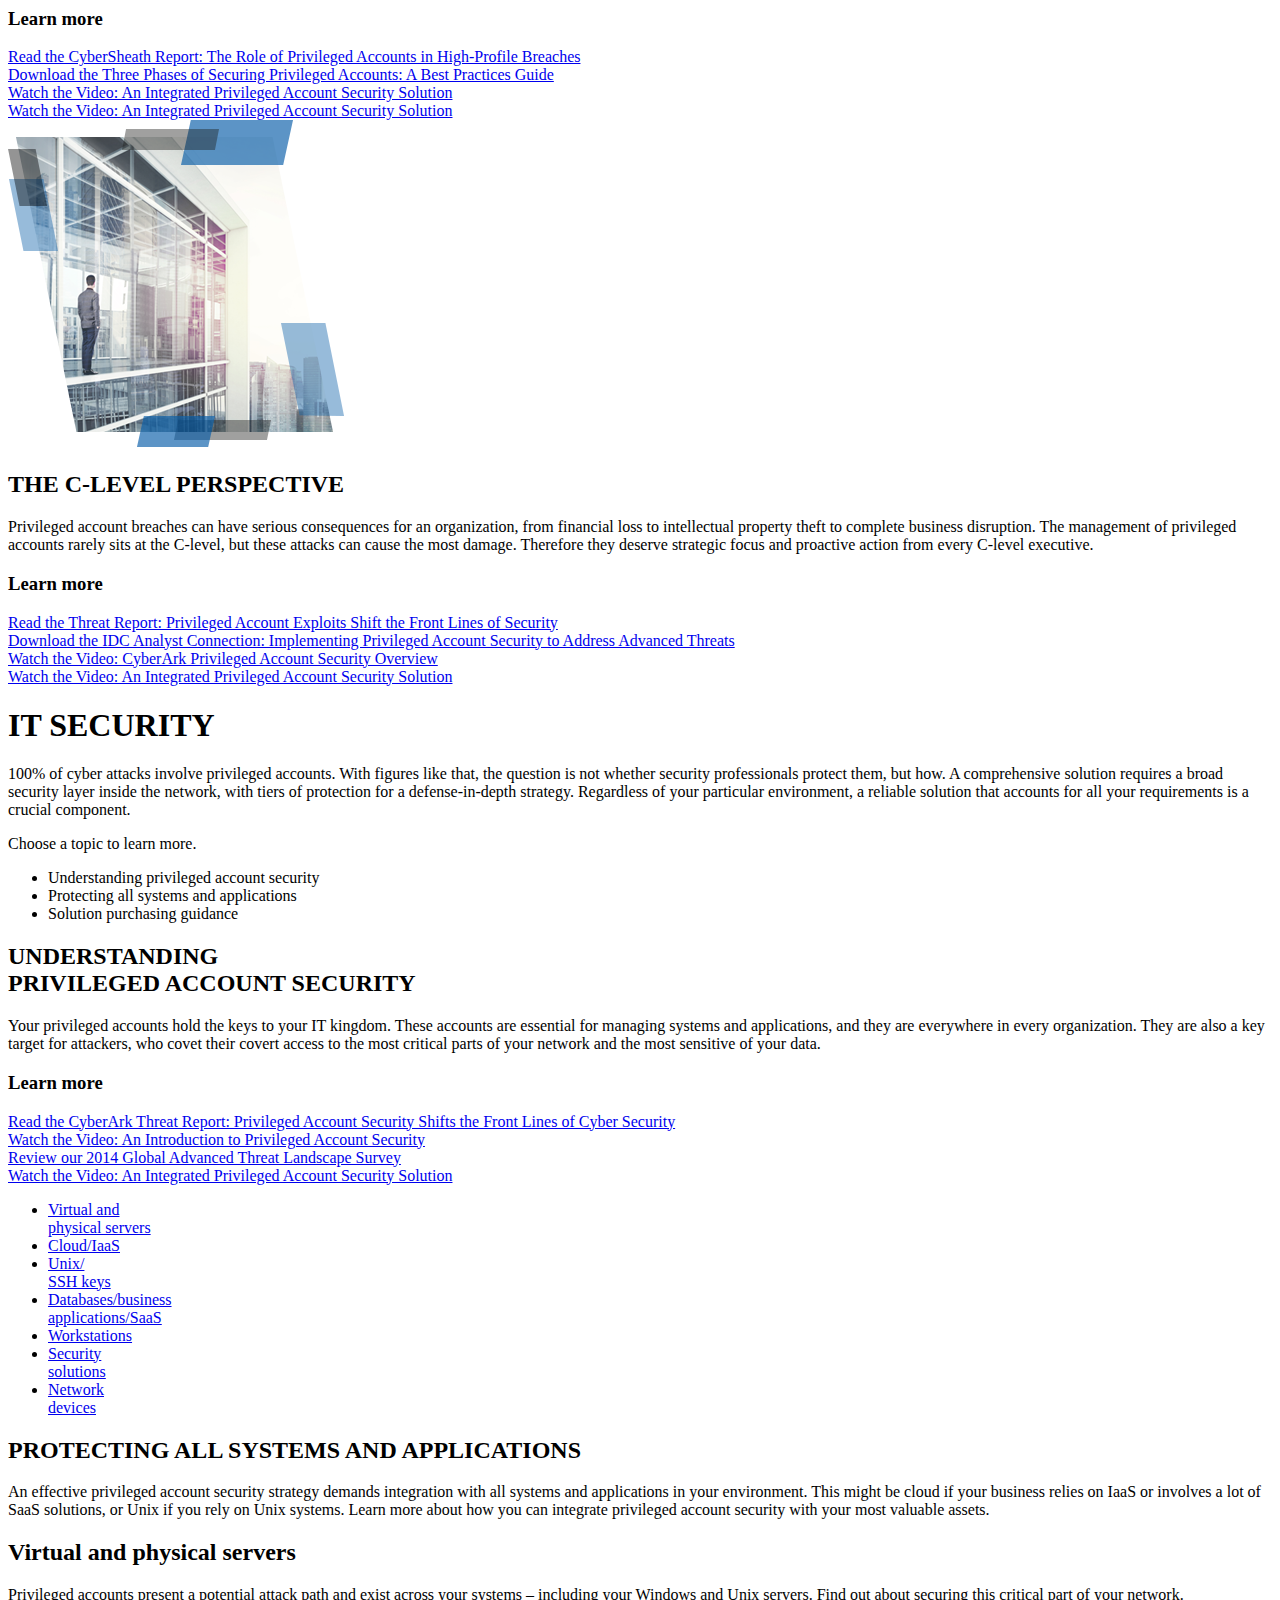
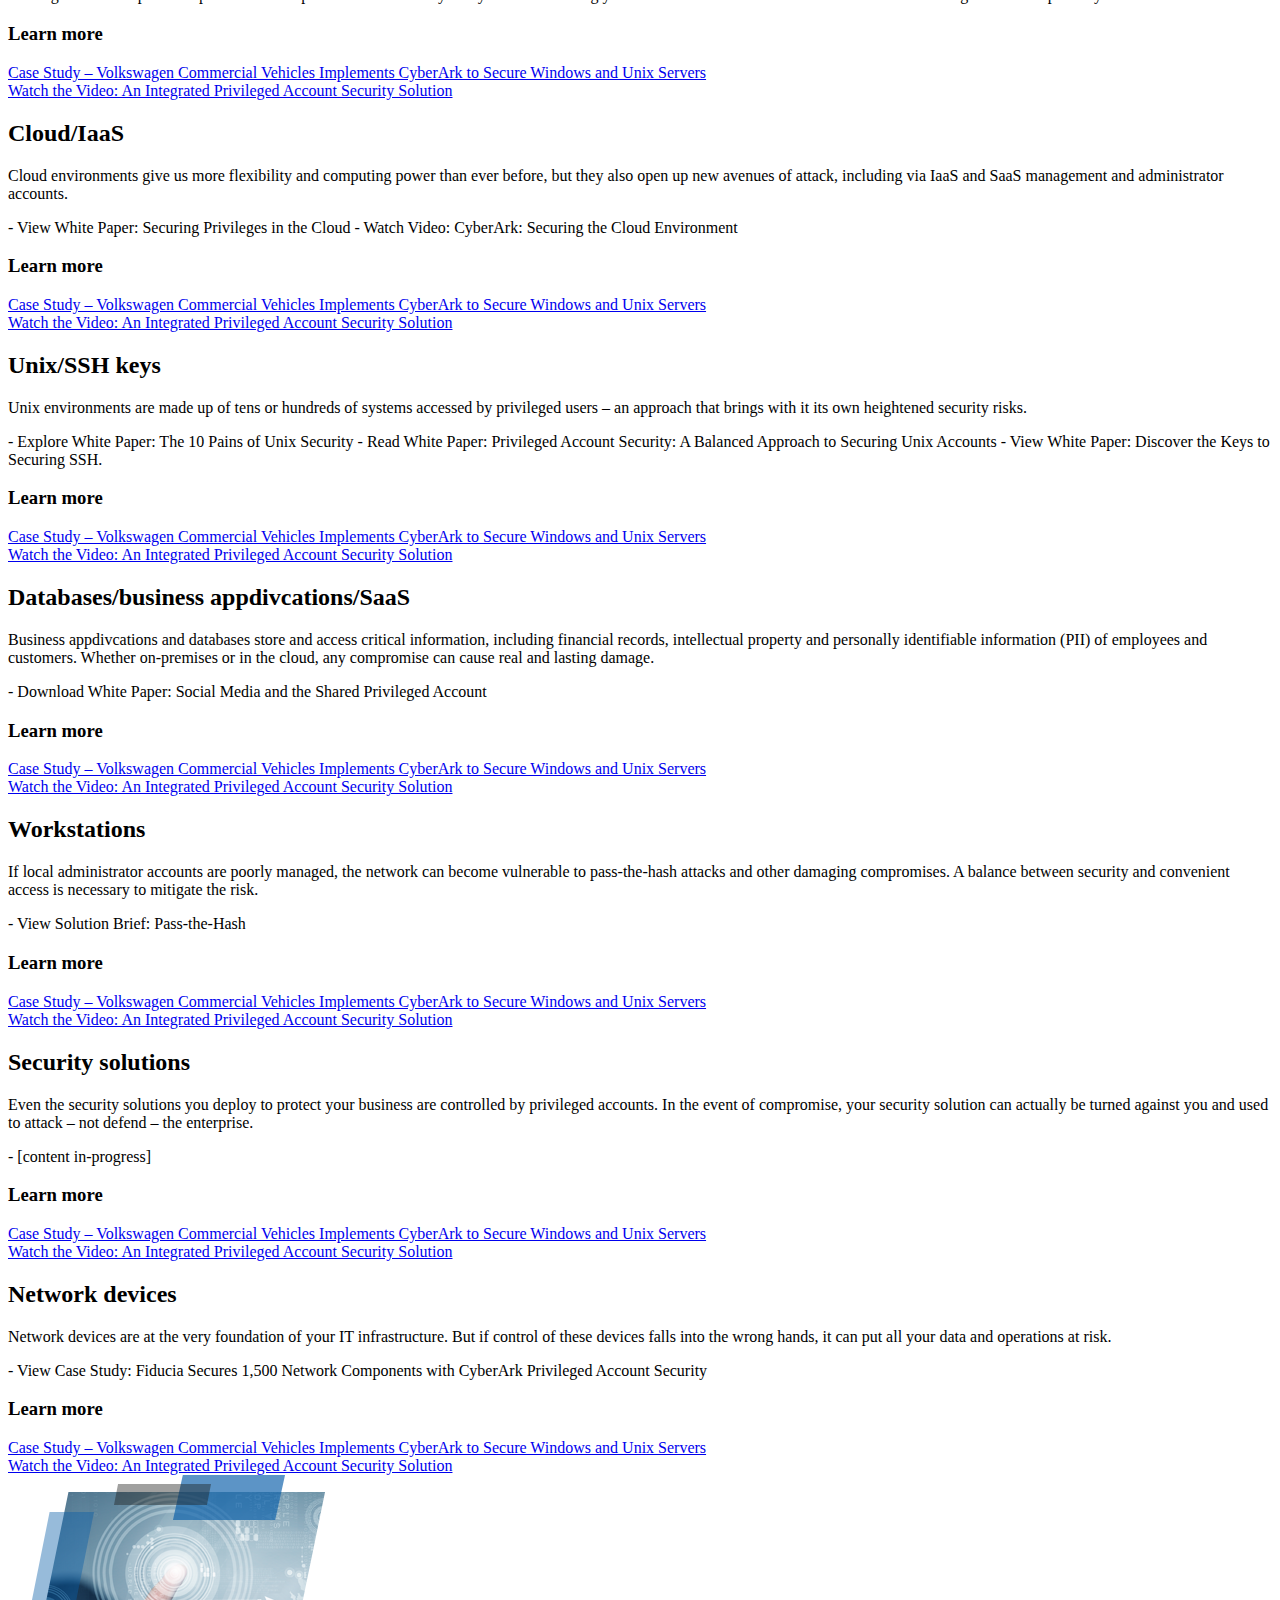
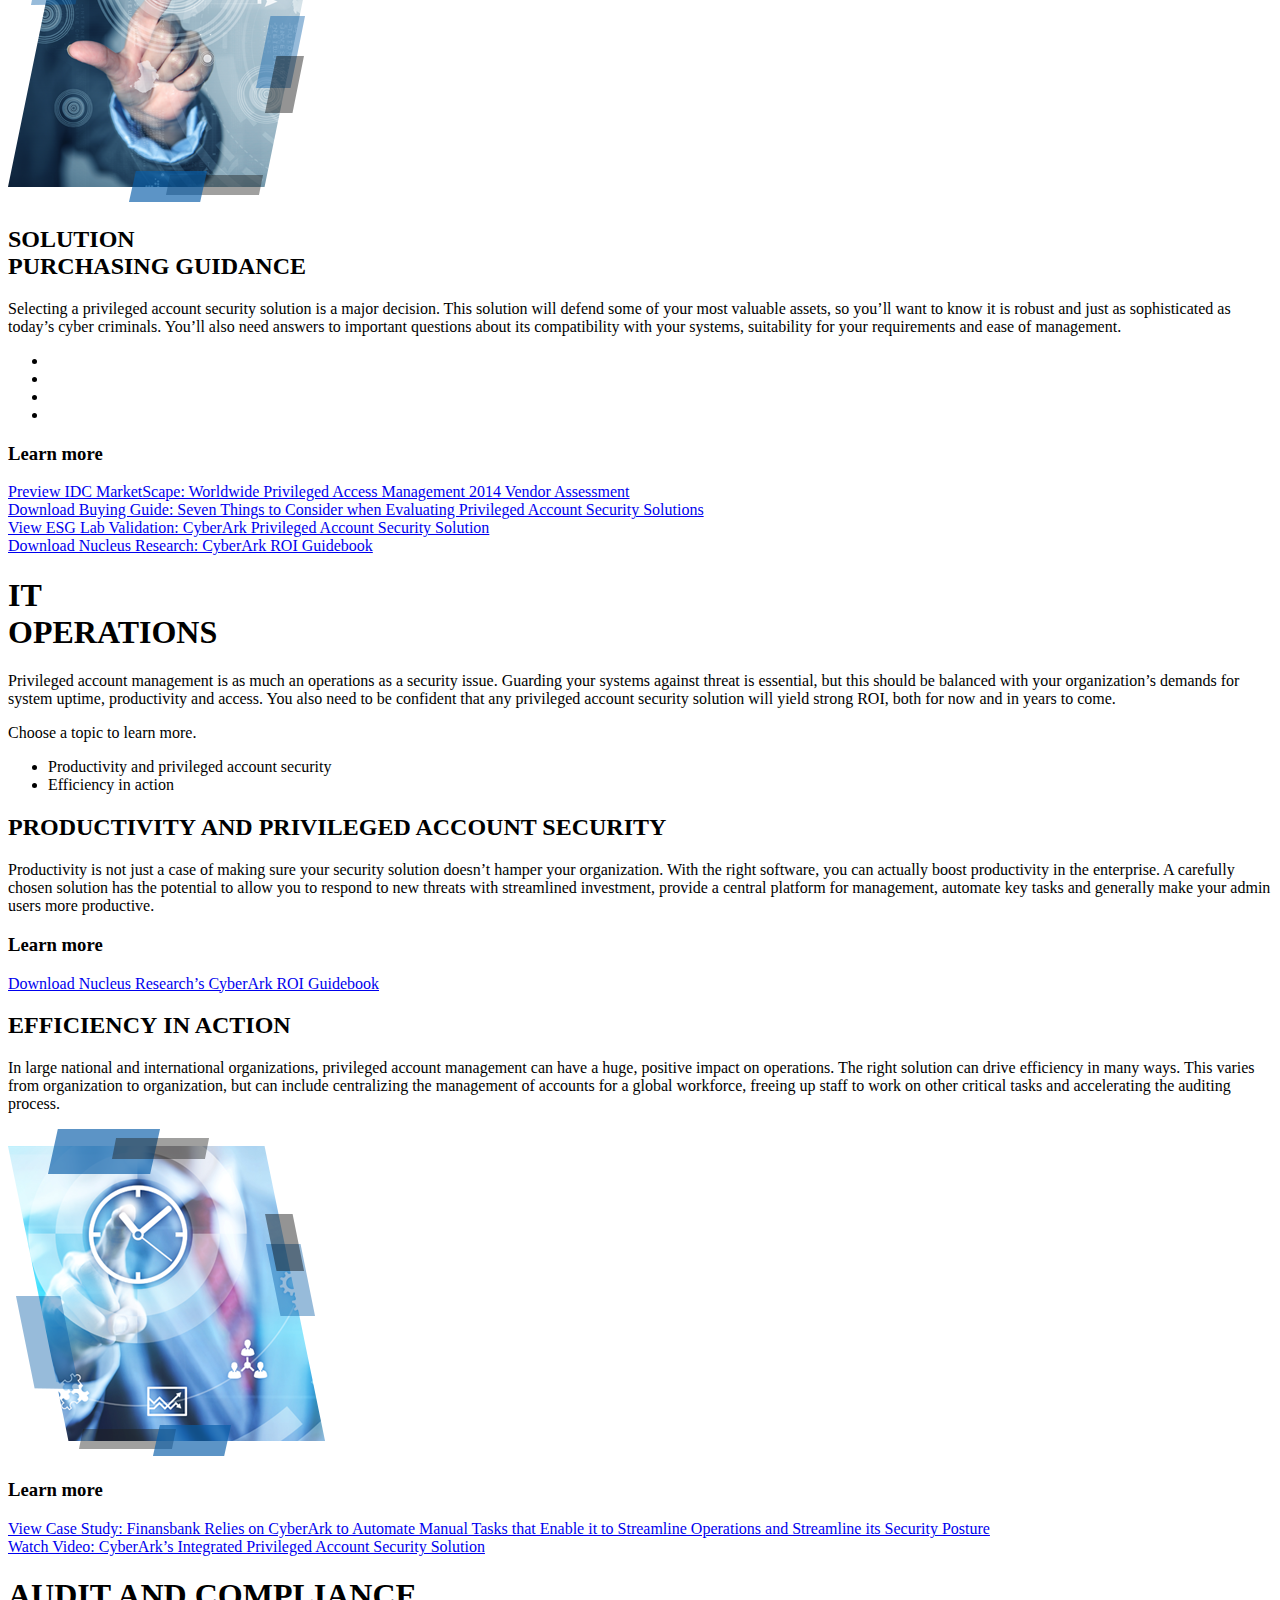
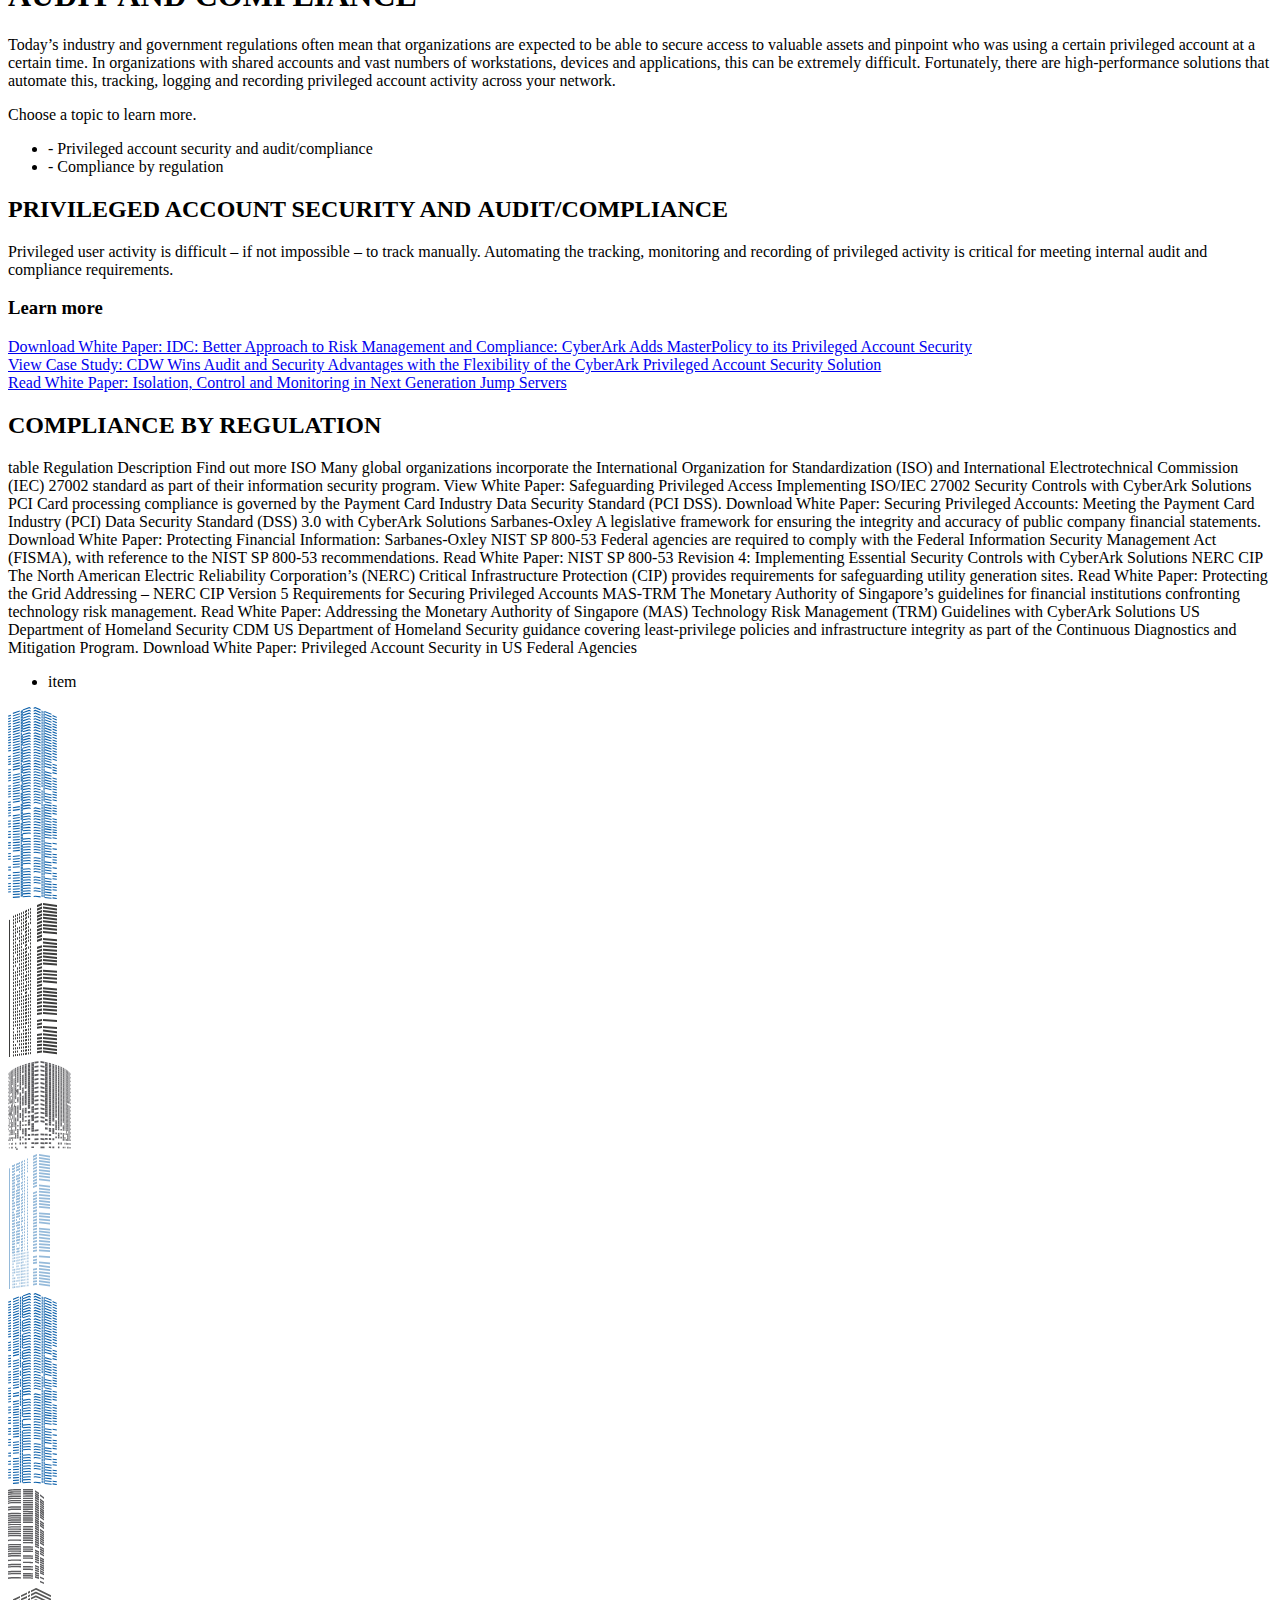
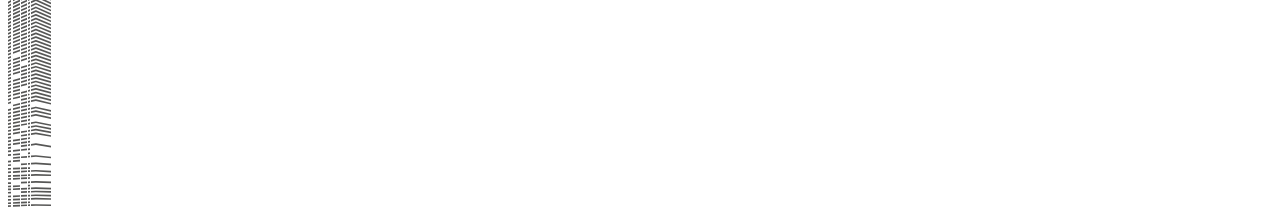
==== commit ab4a3991: "added all carousels" ====
--- a/app/index.html
+++ b/app/index.html
@@ -211,9 +211,9 @@
           </footer>
         </div>
 
-        <div class="container">
-          <div class="row">
-            <!-- <div class="carousel-cont"> -->
+        <div class="container carousel-container">
+          <div class="row">
+            <div class="">
               <div class="h3-more col-fixed-126">
                 <h3>Learn more</h3>
               </div>
@@ -222,21 +222,21 @@
                 <div class="row carousel-inner">
 
                   <div class="item active">
-                    <div class="col-lg-12 col-md-16 col-sm-20 col-xs-40">
+                    <div class="col-lg-12 col-md-18 col-sm-34">
                       <a class="read" href="#">
                         Read the CyberSheath Report: The Role of Privileged Accounts in High-Profile Breaches
                       </a>
                     </div>
                   </div>
                   <div class="item">
-                    <div class="col-lg-12 col-md-16 col-sm-20 col-xs-40">
+                    <div class="col-lg-12 col-md-18 col-sm-34">
                       <a class="download" href="#">
                         Download the Three Phases of Securing Privileged Accounts: A Best Practices Guide
                       </a>
                     </div>
                   </div>
                   <div class="item">
-                    <div class="col-lg-12 col-md-16 col-sm-20 col-xs-40">
+                    <div class="col-lg-12 col-md-18 col-sm-34">
                       <a class="watch" href="#">
                         Watch the Video: An Integrated Privileged Account Security Solution
                       </a>
@@ -244,7 +244,7 @@
                   </div>
                   
                   <div class="item">
-                    <div class="col-lg-12 col-md-16 col-sm-20 col-xs-40">
+                    <div class="col-lg-12 col-md-18 col-sm-34">
                       <a class="watch" href="#">
                         Watch the Video: An Integrated Privileged Account Security Solution
                       </a>
@@ -252,12 +252,13 @@
                   </div>
                 </div>
 
-                <a class="left carousel-control" href="#myCarousel" data-slide="prev"><i class="glyphicon glyphicon-chevron-left"></i></a>
-                <a class="right carousel-control" href="#myCarousel" data-slide="next"><i class="glyphicon glyphicon-chevron-right"></i></a>
-              </div>
-            </div>
-          <!-- </div> -->
-        </div>
+                <a class="left carousel-control" href="#myCarousel" data-slide="prev"><!-- <i class="glyphicon glyphicon-chevron-left"></i> --></a>
+                <a class="right carousel-control" href="#myCarousel" data-slide="next"><!-- <i class="glyphicon glyphicon-chevron-right"></i> --></a>
+              </div>
+            </div>
+          </div>
+        </div>
+
       </div>
 
       <div class="section business-leadership_sub-section c-level" id="section5">
@@ -272,11 +273,6 @@
 
               <p>Privileged account breaches can have serious consequences for an organization, from financial loss to intellectual property theft to complete business disruption. The management of privileged accounts rarely sits at the C-level, but these attacks can cause the most damage. Therefore they deserve strategic focus and proactive action from every C-level executive.</p>
 
-              <ul>
-                <li>Read the Threat Report: Privileged Account Exploits Shift the Front Lines of Security</li>
-                <li>Download the IDC Analyst Connection: Implementing Privileged Account Security to Address Advanced Threats</li>
-                <li>Watch the Video: CyberArk Privileged Account Security Overview</li>
-              </ul>
             </div>
           </div>
 
@@ -285,6 +281,54 @@
               <div><a class="scroll-to" href="#section6"></a></div>
             </div>
           </footer>
+        </div>
+
+        <div class="container carousel-container">
+          <div class="row">
+            <div class="">
+              <div class="h3-more col-fixed-126">
+                <h3>Learn more</h3>
+              </div>
+            
+              <div class="carousel col-lg-40 col-offset-126" id="myCarouselSec4" data-interval="false">
+                <div class="row carousel-inner">
+
+                  <div class="item active">
+                    <div class="col-lg-12 col-md-18 col-sm-34">
+                      <a class="read" href="#">
+                        Read the Threat Report: Privileged Account Exploits Shift the Front Lines of Security
+                      </a>
+                    </div>
+                  </div>
+                  <div class="item">
+                    <div class="col-lg-12 col-md-18 col-sm-34">
+                      <a class="download" href="#">
+                        Download the IDC Analyst Connection: Implementing Privileged Account Security to Address Advanced Threats
+                      </a>
+                    </div>
+                  </div>
+                  <div class="item">
+                    <div class="col-lg-12 col-md-18 col-sm-34">
+                      <a class="watch" href="#">
+                        Watch the Video: CyberArk Privileged Account Security Overview
+                      </a>
+                    </div>
+                  </div>
+                  
+                  <div class="item">
+                    <div class="col-lg-12 col-md-18 col-sm-34">
+                      <a class="watch" href="#">
+                        Watch the Video: An Integrated Privileged Account Security Solution
+                      </a>
+                    </div>
+                  </div>
+                </div>
+
+                <a class="left carousel-control" href="#myCarousel" data-slide="prev"><!-- <i class="glyphicon glyphicon-chevron-left"></i> --></a>
+                <a class="right carousel-control" href="#myCarousel" data-slide="next"><!-- <i class="glyphicon glyphicon-chevron-right"></i> --></a>
+              </div>
+            </div>
+          </div>
         </div>
       </div>
 
@@ -324,11 +368,6 @@
 
               <p>Your privileged accounts hold the keys to your IT kingdom. These accounts are essential for managing systems and applications, and they are everywhere in every organization. They are also a key target for attackers, who covet their covert access to the most critical parts of your network and the most sensitive of your data.</p>
 
-              <ul>
-                <li>Read the CyberArk Threat Report: Privileged Account Security Shifts the Front Lines of Cyber Security</li>
-                <li>Watch the Video: An Introduction to Privileged Account Security</li>
-                <li>Review our 2014 Global Advanced Threat Landscape Survey</li>
-              </ul>
             </div>
           </div>
 
@@ -337,6 +376,54 @@
               <div><a class="scroll-to" href="#section8"></a></div>
             </div>
           </footer>
+        </div>
+
+        <div class="container carousel-container">
+          <div class="row">
+            <div class="">
+              <div class="h3-more col-fixed-126">
+                <h3>Learn more</h3>
+              </div>
+            
+              <div class="carousel col-lg-40 col-offset-126" id="myCarouselSec4" data-interval="false">
+                <div class="row carousel-inner">
+
+                  <div class="item active">
+                    <div class="col-lg-12 col-md-18 col-sm-34">
+                      <a class="read" href="#">
+                        Read the CyberArk Threat Report: Privileged Account Security Shifts the Front Lines of Cyber Security
+                      </a>
+                    </div>
+                  </div>
+                  <div class="item">
+                    <div class="col-lg-12 col-md-18 col-sm-34">
+                      <a class="download" href="#">
+                        Watch the Video: An Introduction to Privileged Account Security
+                      </a>
+                    </div>
+                  </div>
+                  <div class="item">
+                    <div class="col-lg-12 col-md-18 col-sm-34">
+                      <a class="watch" href="#">
+                        Review our 2014 Global Advanced Threat Landscape Survey
+                      </a>
+                    </div>
+                  </div>
+                  
+                  <div class="item">
+                    <div class="col-lg-12 col-md-18 col-sm-34">
+                      <a class="watch" href="#">
+                        Watch the Video: An Integrated Privileged Account Security Solution
+                      </a>
+                    </div>
+                  </div>
+                </div>
+
+                <a class="left carousel-control" href="#myCarousel" data-slide="prev"><!-- <i class="glyphicon glyphicon-chevron-left"></i> --></a>
+                <a class="right carousel-control" href="#myCarousel" data-slide="next"><!-- <i class="glyphicon glyphicon-chevron-right"></i> --></a>
+              </div>
+            </div>
+          </div>
         </div>
       </div>
 
@@ -366,7 +453,53 @@
 
                   <p>Privileged accounts present a potential attack path and exist across your systems – including your Windows and Unix servers. Find out about securing this critical part of your network.</p>
 
-                  - Case Study – Volkswagen Commercial Vehicles Implements CyberArk to Secure Windows and Unix Servers
+                  <div class="container carousel-container">
+                    <div class="row">
+                      <div class="">
+                        <div class="h3-more col-fixed-126">
+                          <h3>Learn more</h3>
+                        </div>
+                      
+                        <div class="carousel col-lg-40 col-offset-126" id="myCarouselSec4" data-interval="false">
+                          <div class="row carousel-inner">
+
+                            <div class="item active">
+                              <div class="col-lg-12 col-md-18 col-sm-34">
+                                <a class="read" href="#">
+                                  Case Study – Volkswagen Commercial Vehicles Implements CyberArk to Secure Windows and Unix Servers
+                                </a>
+                              </div>
+                            </div>
+                            <div class="item">
+                              <div class="col-lg-12 col-md-18 col-sm-34">
+                                <a class="download" href="#">
+                                  
+                                </a>
+                              </div>
+                            </div>
+                            <div class="item">
+                              <div class="col-lg-12 col-md-18 col-sm-34">
+                                <a class="watch" href="#">
+                                  
+                                </a>
+                              </div>
+                            </div>
+                            
+                            <div class="item">
+                              <div class="col-lg-12 col-md-18 col-sm-34">
+                                <a class="watch" href="#">
+                                  Watch the Video: An Integrated Privileged Account Security Solution
+                                </a>
+                              </div>
+                            </div>
+                          </div>
+
+                          <a class="left carousel-control" href="#myCarousel" data-slide="prev"><!-- <i class="glyphicon glyphicon-chevron-left"></i> --></a>
+                          <a class="right carousel-control" href="#myCarousel" data-slide="next"><!-- <i class="glyphicon glyphicon-chevron-right"></i> --></a>
+                        </div>
+                      </div>
+                    </div>
+                  </div>
 
                 </div>
 
@@ -377,6 +510,54 @@
 
                   - View White Paper: Securing Privileges in the Cloud
                   - Watch Video: CyberArk: Securing the Cloud Environment
+
+                  <div class="container carousel-container">
+                    <div class="row">
+                      <div class="">
+                        <div class="h3-more col-fixed-126">
+                          <h3>Learn more</h3>
+                        </div>
+                      
+                        <div class="carousel col-lg-40 col-offset-126" id="myCarouselSec4" data-interval="false">
+                          <div class="row carousel-inner">
+
+                            <div class="item active">
+                              <div class="col-lg-12 col-md-18 col-sm-34">
+                                <a class="read" href="#">
+                                  Case Study – Volkswagen Commercial Vehicles Implements CyberArk to Secure Windows and Unix Servers
+                                </a>
+                              </div>
+                            </div>
+                            <div class="item">
+                              <div class="col-lg-12 col-md-18 col-sm-34">
+                                <a class="download" href="#">
+                                  
+                                </a>
+                              </div>
+                            </div>
+                            <div class="item">
+                              <div class="col-lg-12 col-md-18 col-sm-34">
+                                <a class="watch" href="#">
+                                  
+                                </a>
+                              </div>
+                            </div>
+                            
+                            <div class="item">
+                              <div class="col-lg-12 col-md-18 col-sm-34">
+                                <a class="watch" href="#">
+                                  Watch the Video: An Integrated Privileged Account Security Solution
+                                </a>
+                              </div>
+                            </div>
+                          </div>
+
+                          <a class="left carousel-control" href="#myCarousel" data-slide="prev"><!-- <i class="glyphicon glyphicon-chevron-left"></i> --></a>
+                          <a class="right carousel-control" href="#myCarousel" data-slide="next"><!-- <i class="glyphicon glyphicon-chevron-right"></i> --></a>
+                        </div>
+                      </div>
+                    </div>
+                  </div>
 
                 </div>
 
@@ -389,6 +570,54 @@
                   - Read White Paper: Privileged Account Security: A Balanced Approach to Securing Unix Accounts
                   - View White Paper: Discover the Keys to Securing SSH.
 
+                  <div class="container carousel-container">
+                    <div class="row">
+                      <div class="">
+                        <div class="h3-more col-fixed-126">
+                          <h3>Learn more</h3>
+                        </div>
+                      
+                        <div class="carousel col-lg-40 col-offset-126" id="myCarouselSec4" data-interval="false">
+                          <div class="row carousel-inner">
+
+                            <div class="item active">
+                              <div class="col-lg-12 col-md-18 col-sm-34">
+                                <a class="read" href="#">
+                                  Case Study – Volkswagen Commercial Vehicles Implements CyberArk to Secure Windows and Unix Servers
+                                </a>
+                              </div>
+                            </div>
+                            <div class="item">
+                              <div class="col-lg-12 col-md-18 col-sm-34">
+                                <a class="download" href="#">
+                                  
+                                </a>
+                              </div>
+                            </div>
+                            <div class="item">
+                              <div class="col-lg-12 col-md-18 col-sm-34">
+                                <a class="watch" href="#">
+                                  
+                                </a>
+                              </div>
+                            </div>
+                            
+                            <div class="item">
+                              <div class="col-lg-12 col-md-18 col-sm-34">
+                                <a class="watch" href="#">
+                                  Watch the Video: An Integrated Privileged Account Security Solution
+                                </a>
+                              </div>
+                            </div>
+                          </div>
+
+                          <a class="left carousel-control" href="#myCarousel" data-slide="prev"><!-- <i class="glyphicon glyphicon-chevron-left"></i> --></a>
+                          <a class="right carousel-control" href="#myCarousel" data-slide="next"><!-- <i class="glyphicon glyphicon-chevron-right"></i> --></a>
+                        </div>
+                      </div>
+                    </div>
+                  </div>
+
                 </div>
 
                 <div id="hotpoint-content-4" class="databases tab-pane">
@@ -398,6 +627,54 @@
 
                   - Download White Paper: Social Media and the Shared Privileged Account
 
+                  <div class="container carousel-container">
+                    <div class="row">
+                      <div class="">
+                        <div class="h3-more col-fixed-126">
+                          <h3>Learn more</h3>
+                        </div>
+                      
+                        <div class="carousel col-lg-40 col-offset-126" id="myCarouselSec4" data-interval="false">
+                          <div class="row carousel-inner">
+
+                            <div class="item active">
+                              <div class="col-lg-12 col-md-18 col-sm-34">
+                                <a class="read" href="#">
+                                  Case Study – Volkswagen Commercial Vehicles Implements CyberArk to Secure Windows and Unix Servers
+                                </a>
+                              </div>
+                            </div>
+                            <div class="item">
+                              <div class="col-lg-12 col-md-18 col-sm-34">
+                                <a class="download" href="#">
+                                  
+                                </a>
+                              </div>
+                            </div>
+                            <div class="item">
+                              <div class="col-lg-12 col-md-18 col-sm-34">
+                                <a class="watch" href="#">
+                                  
+                                </a>
+                              </div>
+                            </div>
+                            
+                            <div class="item">
+                              <div class="col-lg-12 col-md-18 col-sm-34">
+                                <a class="watch" href="#">
+                                  Watch the Video: An Integrated Privileged Account Security Solution
+                                </a>
+                              </div>
+                            </div>
+                          </div>
+
+                          <a class="left carousel-control" href="#myCarousel" data-slide="prev"><!-- <i class="glyphicon glyphicon-chevron-left"></i> --></a>
+                          <a class="right carousel-control" href="#myCarousel" data-slide="next"><!-- <i class="glyphicon glyphicon-chevron-right"></i> --></a>
+                        </div>
+                      </div>
+                    </div>
+                  </div>
+
                 </div>
 
                 <div id="hotpoint-content-5" class="workstations tab-pane">
@@ -407,6 +684,54 @@
 
                   - View Solution Brief: Pass-the-Hash
 
+                  <div class="container carousel-container">
+                    <div class="row">
+                      <div class="">
+                        <div class="h3-more col-fixed-126">
+                          <h3>Learn more</h3>
+                        </div>
+                      
+                        <div class="carousel col-lg-40 col-offset-126" id="myCarouselSec4" data-interval="false">
+                          <div class="row carousel-inner">
+
+                            <div class="item active">
+                              <div class="col-lg-12 col-md-18 col-sm-34">
+                                <a class="read" href="#">
+                                  Case Study – Volkswagen Commercial Vehicles Implements CyberArk to Secure Windows and Unix Servers
+                                </a>
+                              </div>
+                            </div>
+                            <div class="item">
+                              <div class="col-lg-12 col-md-18 col-sm-34">
+                                <a class="download" href="#">
+                                  
+                                </a>
+                              </div>
+                            </div>
+                            <div class="item">
+                              <div class="col-lg-12 col-md-18 col-sm-34">
+                                <a class="watch" href="#">
+                                  
+                                </a>
+                              </div>
+                            </div>
+                            
+                            <div class="item">
+                              <div class="col-lg-12 col-md-18 col-sm-34">
+                                <a class="watch" href="#">
+                                  Watch the Video: An Integrated Privileged Account Security Solution
+                                </a>
+                              </div>
+                            </div>
+                          </div>
+
+                          <a class="left carousel-control" href="#myCarousel" data-slide="prev"><!-- <i class="glyphicon glyphicon-chevron-left"></i> --></a>
+                          <a class="right carousel-control" href="#myCarousel" data-slide="next"><!-- <i class="glyphicon glyphicon-chevron-right"></i> --></a>
+                        </div>
+                      </div>
+                    </div>
+                  </div>
+
                 </div>
 
                 <div id="hotpoint-content-6" class="security tab-pane">
@@ -416,6 +741,54 @@
 
                   - [content in-progress]
 
+                  <div class="container carousel-container">
+                    <div class="row">
+                      <div class="">
+                        <div class="h3-more col-fixed-126">
+                          <h3>Learn more</h3>
+                        </div>
+                      
+                        <div class="carousel col-lg-40 col-offset-126" id="myCarouselSec4" data-interval="false">
+                          <div class="row carousel-inner">
+
+                            <div class="item active">
+                              <div class="col-lg-12 col-md-18 col-sm-34">
+                                <a class="read" href="#">
+                                  Case Study – Volkswagen Commercial Vehicles Implements CyberArk to Secure Windows and Unix Servers
+                                </a>
+                              </div>
+                            </div>
+                            <div class="item">
+                              <div class="col-lg-12 col-md-18 col-sm-34">
+                                <a class="download" href="#">
+                                  
+                                </a>
+                              </div>
+                            </div>
+                            <div class="item">
+                              <div class="col-lg-12 col-md-18 col-sm-34">
+                                <a class="watch" href="#">
+                                  
+                                </a>
+                              </div>
+                            </div>
+                            
+                            <div class="item">
+                              <div class="col-lg-12 col-md-18 col-sm-34">
+                                <a class="watch" href="#">
+                                  Watch the Video: An Integrated Privileged Account Security Solution
+                                </a>
+                              </div>
+                            </div>
+                          </div>
+
+                          <a class="left carousel-control" href="#myCarousel" data-slide="prev"><!-- <i class="glyphicon glyphicon-chevron-left"></i> --></a>
+                          <a class="right carousel-control" href="#myCarousel" data-slide="next"><!-- <i class="glyphicon glyphicon-chevron-right"></i> --></a>
+                        </div>
+                      </div>
+                    </div>
+                  </div>
+
                 </div>
 
                 <div id="hotpoint-content-7" class="network tab-pane">
@@ -424,6 +797,54 @@
                   <p>Network devices are at the very foundation of your IT infrastructure. But if control of these devices falls into the wrong hands, it can put all your data and operations at risk.</p>
 
                   - View Case Study: Fiducia Secures 1,500 Network Components with CyberArk Privileged Account Security
+
+                  <div class="container carousel-container">
+                    <div class="row">
+                      <div class="">
+                        <div class="h3-more col-fixed-126">
+                          <h3>Learn more</h3>
+                        </div>
+                      
+                        <div class="carousel col-lg-40 col-offset-126" id="myCarouselSec4" data-interval="false">
+                          <div class="row carousel-inner">
+
+                            <div class="item active">
+                              <div class="col-lg-12 col-md-18 col-sm-34">
+                                <a class="read" href="#">
+                                  Case Study – Volkswagen Commercial Vehicles Implements CyberArk to Secure Windows and Unix Servers
+                                </a>
+                              </div>
+                            </div>
+                            <div class="item">
+                              <div class="col-lg-12 col-md-18 col-sm-34">
+                                <a class="download" href="#">
+                                  
+                                </a>
+                              </div>
+                            </div>
+                            <div class="item">
+                              <div class="col-lg-12 col-md-18 col-sm-34">
+                                <a class="watch" href="#">
+                                  
+                                </a>
+                              </div>
+                            </div>
+                            
+                            <div class="item">
+                              <div class="col-lg-12 col-md-18 col-sm-34">
+                                <a class="watch" href="#">
+                                  Watch the Video: An Integrated Privileged Account Security Solution
+                                </a>
+                              </div>
+                            </div>
+                          </div>
+
+                          <a class="left carousel-control" href="#myCarousel" data-slide="prev"><!-- <i class="glyphicon glyphicon-chevron-left"></i> --></a>
+                          <a class="right carousel-control" href="#myCarousel" data-slide="next"><!-- <i class="glyphicon glyphicon-chevron-right"></i> --></a>
+                        </div>
+                      </div>
+                    </div>
+                  </div>
 
                 </li>
               </ul>
@@ -455,10 +876,10 @@
               <p>Selecting a privileged account security solution is a major decision. This solution will defend some of your most valuable assets, so you’ll want to know it is robust and just as sophisticated as today’s cyber criminals. You’ll also need answers to important questions about its compatibility with your systems, suitability for your requirements and ease of management.</p>
 
               <ul>
-                <li>Preview IDC MarketScape: Worldwide Privileged Access Management 2014 Vendor Assessment</li>
-                <li>Download Buying Guide: Seven Things to Consider when Evaluating Privileged Account Security Solutions</li>
-                <li>View ESG Lab Validation: CyberArk Privileged Account Security Solution</li>
-                <li>Download Nucleus Research: CyberArk ROI Guidebook</li>
+                <li></li>
+                <li></li>
+                <li></li>
+                <li></li>
               </ul>
             </div>
           </div>
@@ -468,6 +889,54 @@
               <div><a class="scroll-to" href="#section10"></a></div>
             </div>
           </footer>
+        </div>
+
+        <div class="container carousel-container">
+          <div class="row">
+            <div class="">
+              <div class="h3-more col-fixed-126">
+                <h3>Learn more</h3>
+              </div>
+            
+              <div class="carousel col-lg-40 col-offset-126" id="myCarouselSec4" data-interval="false">
+                <div class="row carousel-inner">
+
+                  <div class="item active">
+                    <div class="col-lg-12 col-md-18 col-sm-34">
+                      <a class="read" href="#">
+                        Preview IDC MarketScape: Worldwide Privileged Access Management 2014 Vendor Assessment
+                      </a>
+                    </div>
+                  </div>
+                  <div class="item">
+                    <div class="col-lg-12 col-md-18 col-sm-34">
+                      <a class="download" href="#">
+                        Download Buying Guide: Seven Things to Consider when Evaluating Privileged Account Security Solutions
+                      </a>
+                    </div>
+                  </div>
+                  <div class="item">
+                    <div class="col-lg-12 col-md-18 col-sm-34">
+                      <a class="read" href="#">
+                        View ESG Lab Validation: CyberArk Privileged Account Security Solution
+                      </a>
+                    </div>
+                  </div>
+                  
+                  <div class="item">
+                    <div class="col-lg-12 col-md-18 col-sm-34">
+                      <a class="download" href="#">
+                        Download Nucleus Research: CyberArk ROI Guidebook
+                      </a>
+                    </div>
+                  </div>
+                </div>
+
+                <a class="left carousel-control" href="#myCarousel" data-slide="prev"><!-- <i class="glyphicon glyphicon-chevron-left"></i> --></a>
+                <a class="right carousel-control" href="#myCarousel" data-slide="next"><!-- <i class="glyphicon glyphicon-chevron-right"></i> --></a>
+              </div>
+            </div>
+          </div>
         </div>
       </div>
 
@@ -494,6 +963,8 @@
             </div>
           </footer>
         </div>
+
+
       </div>
 
       <div class="section it-operations_sub-section productivity" id="section11">
@@ -504,9 +975,6 @@
 
               <p>Productivity is not just a case of making sure your security solution doesn’t hamper your organization. With the right software, you can actually boost productivity in the enterprise. A carefully chosen solution has the potential to allow you to respond to new threats with streamlined investment, provide a central platform for management, automate key tasks and generally make your admin users more productive.</p>
 
-              <ul>
-                <li>- Download Nucleus Research’s CyberArk ROI Guidebook</li>
-              </ul>
             </div>
           </div>
 
@@ -516,6 +984,54 @@
             </div>
           </footer>
         </div>
+
+        <div class="container carousel-container">
+          <div class="row">
+            <div class="">
+              <div class="h3-more col-fixed-126">
+                <h3>Learn more</h3>
+              </div>
+            
+              <div class="carousel col-lg-40 col-offset-126" id="myCarouselSec4" data-interval="false">
+                <div class="row carousel-inner">
+
+                  <div class="item active">
+                    <div class="col-lg-12 col-md-18 col-sm-34">
+                      <a class="download" href="#">
+                        Download Nucleus Research’s CyberArk ROI Guidebook
+                      </a>
+                    </div>
+                  </div>
+                  <div class="item">
+                    <div class="col-lg-12 col-md-18 col-sm-34">
+                      <a class="download" href="#">
+                        
+                      </a>
+                    </div>
+                  </div>
+                  <div class="item">
+                    <div class="col-lg-12 col-md-18 col-sm-34">
+                      <a class="read" href="#">
+                        
+                      </a>
+                    </div>
+                  </div>
+                  
+                  <div class="item">
+                    <div class="col-lg-12 col-md-18 col-sm-34">
+                      <a class="download" href="#">
+                        
+                      </a>
+                    </div>
+                  </div>
+                </div>
+
+                <a class="left carousel-control" href="#myCarousel" data-slide="prev"><!-- <i class="glyphicon glyphicon-chevron-left"></i> --></a>
+                <a class="right carousel-control" href="#myCarousel" data-slide="next"><!-- <i class="glyphicon glyphicon-chevron-right"></i> --></a>
+              </div>
+            </div>
+          </div>
+        </div>
       </div>
 
       <div class="section it-operations_sub-section productivity" id="section12">
@@ -526,10 +1042,6 @@
 
               <p>In large national and international organizations, privileged account management can have a huge, positive impact on operations. The right solution can drive efficiency in many ways. This varies from organization to organization, but can include centralizing the management of accounts for a global workforce, freeing up staff to work on other critical tasks and accelerating the auditing process.</p>
 
-              <ul>
-                <li>- View Case Study: Finansbank Relies on CyberArk to Automate Manual Tasks that Enable it to Streamline Operations and Streamline its Security Posture</li>
-                <li>- Watch Video: CyberArk’s Integrated Privileged Account Security Solution</li>
-              </ul>
             </div>
 
             <div class="col-sm-40 col-lg-16">
@@ -542,6 +1054,39 @@
               <div><a class="scroll-to" href="#section13"></a></div>
             </div>
           </footer>
+        </div>
+
+        <div class="container carousel-container">
+          <div class="row">
+            <div class="">
+              <div class="h3-more col-fixed-126">
+                <h3>Learn more</h3>
+              </div>
+            
+              <div class="carousel col-lg-40 col-offset-126" id="myCarouselSec4" data-interval="false">
+                <div class="row carousel-inner">
+
+                  <div class="item active">
+                    <div class="col-lg-12 col-md-18 col-sm-34">
+                      <a class="download" href="#">
+                        View Case Study: Finansbank Relies on CyberArk to Automate Manual Tasks that Enable it to Streamline Operations and Streamline its Security Posture
+                      </a>
+                    </div>
+                  </div>
+                  <div class="item">
+                    <div class="col-lg-12 col-md-18 col-sm-34">
+                      <a class="video" href="#">
+                        Watch Video: CyberArk’s Integrated Privileged Account Security Solution
+                      </a>
+                    </div>
+                  </div>
+                </div>
+
+                <a class="left carousel-control" href="#myCarousel" data-slide="prev"><!-- <i class="glyphicon glyphicon-chevron-left"></i> --></a>
+                <a class="right carousel-control" href="#myCarousel" data-slide="next"><!-- <i class="glyphicon glyphicon-chevron-right"></i> --></a>
+              </div>
+            </div>
+          </div>
         </div>
       </div>
 
@@ -578,11 +1123,6 @@
 
               <p>Privileged user activity is difficult – if not impossible – to track manually. Automating the tracking, monitoring and recording of privileged activity is critical for meeting internal audit and compliance requirements.</p>
 
-              <ul>
-                <li>- Download White Paper: IDC: Better Approach to Risk Management and Compliance: CyberArk Adds MasterPolicy to its Privileged Account Security</li>
-                <li>- View Case Study: CDW Wins Audit and Security Advantages with the Flexibility of the CyberArk Privileged Account Security Solution</li>
-                <li>- Read White Paper: Isolation, Control and Monitoring in Next Generation Jump Servers</li>
-              </ul>
             </div>
           </div>
 
@@ -591,6 +1131,46 @@
               <div><a class="scroll-to" href="#section15"></a></div>
             </div>
           </footer>
+        </div>
+
+        <div class="container carousel-container">
+          <div class="row">
+            <div class="">
+              <div class="h3-more col-fixed-126">
+                <h3>Learn more</h3>
+              </div>
+            
+              <div class="carousel col-lg-40 col-offset-126" id="myCarouselSec4" data-interval="false">
+                <div class="row carousel-inner">
+
+                  <div class="item active">
+                    <div class="col-lg-12 col-md-18 col-sm-34">
+                      <a class="download" href="#">
+                        Download White Paper: IDC: Better Approach to Risk Management and Compliance: CyberArk Adds MasterPolicy to its Privileged Account Security
+                      </a>
+                    </div>
+                  </div>
+                  <div class="item">
+                    <div class="col-lg-12 col-md-18 col-sm-34">
+                      <a class="video" href="#">
+                        View Case Study: CDW Wins Audit and Security Advantages with the Flexibility of the CyberArk Privileged Account Security Solution
+                      </a>
+                    </div>
+                  </div>
+                  <div class="item">
+                    <div class="col-lg-12 col-md-18 col-sm-34">
+                      <a class="video" href="#">
+                        Read White Paper: Isolation, Control and Monitoring in Next Generation Jump Servers
+                      </a>
+                    </div>
+                  </div>
+                </div>
+
+                <a class="left carousel-control" href="#myCarousel" data-slide="prev"><!-- <i class="glyphicon glyphicon-chevron-left"></i> --></a>
+                <a class="right carousel-control" href="#myCarousel" data-slide="next"><!-- <i class="glyphicon glyphicon-chevron-right"></i> --></a>
+              </div>
+            </div>
+          </div>
         </div>
       </div>
 
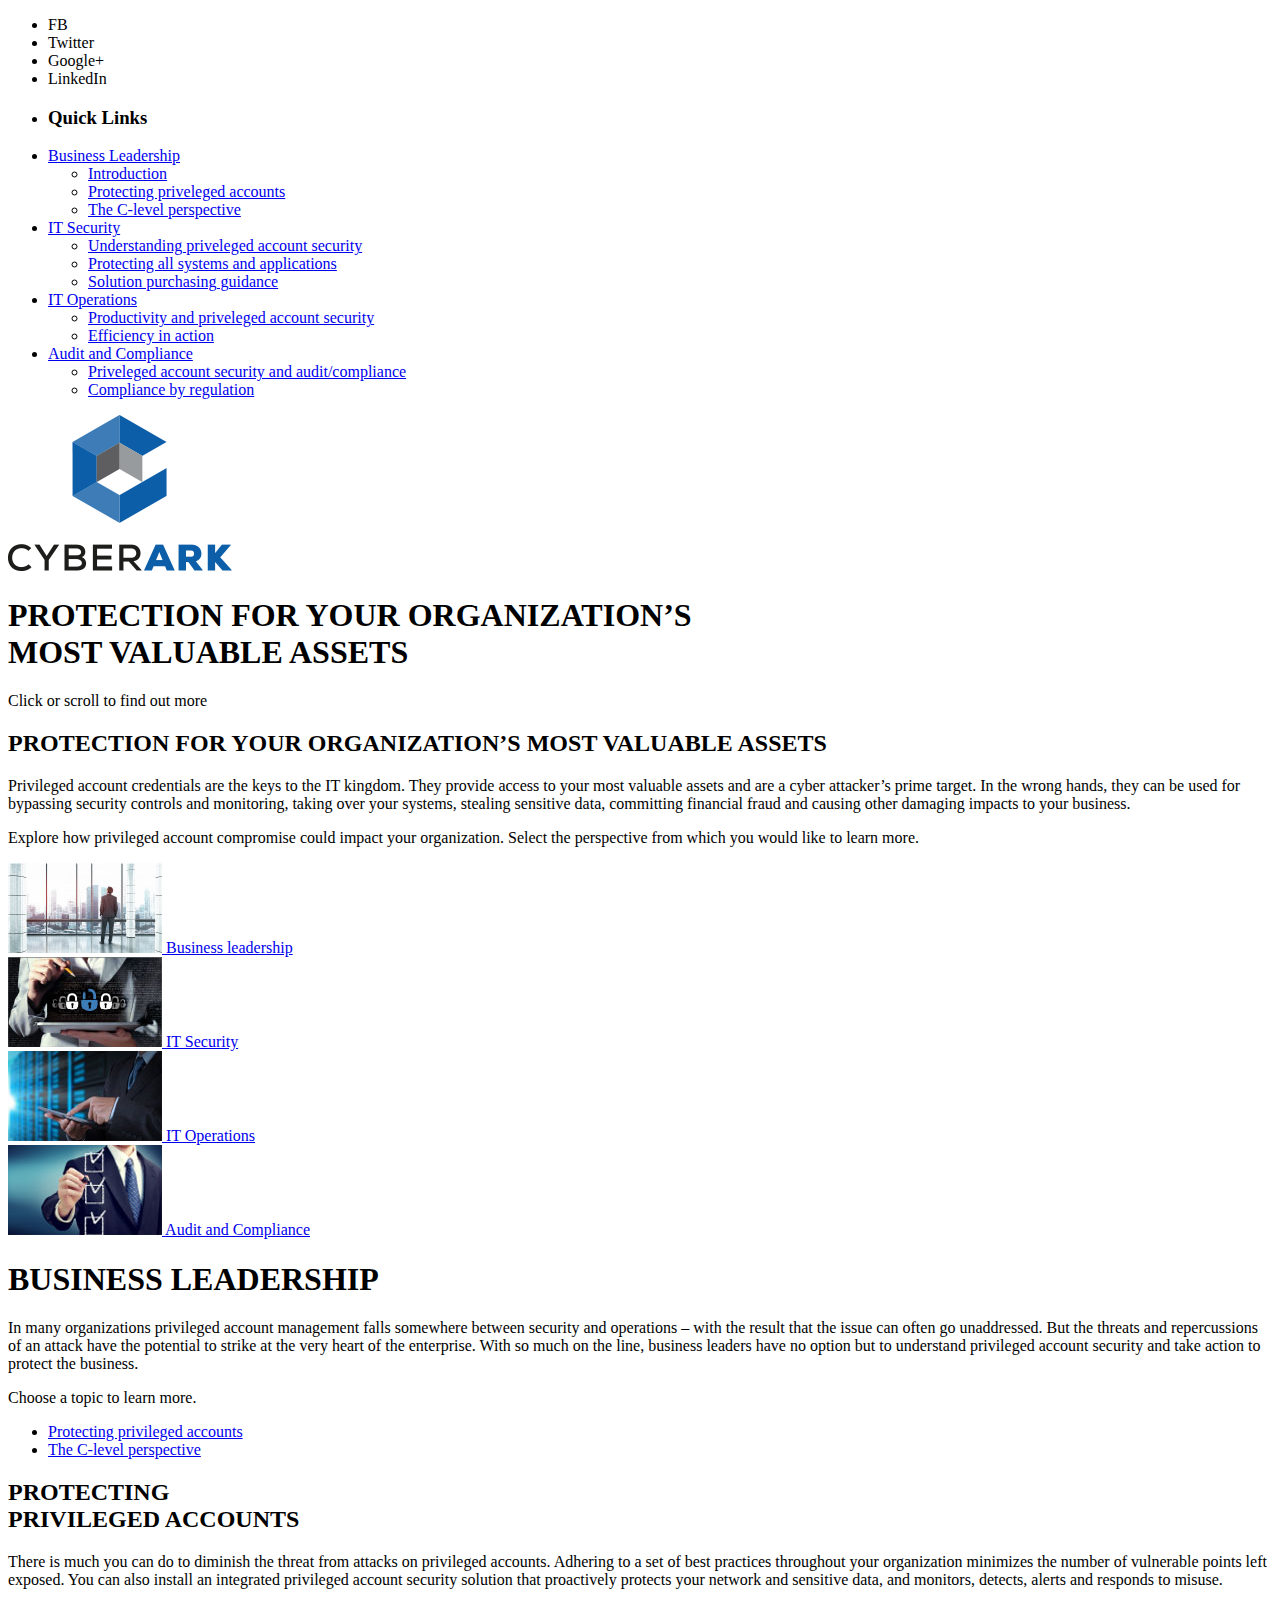
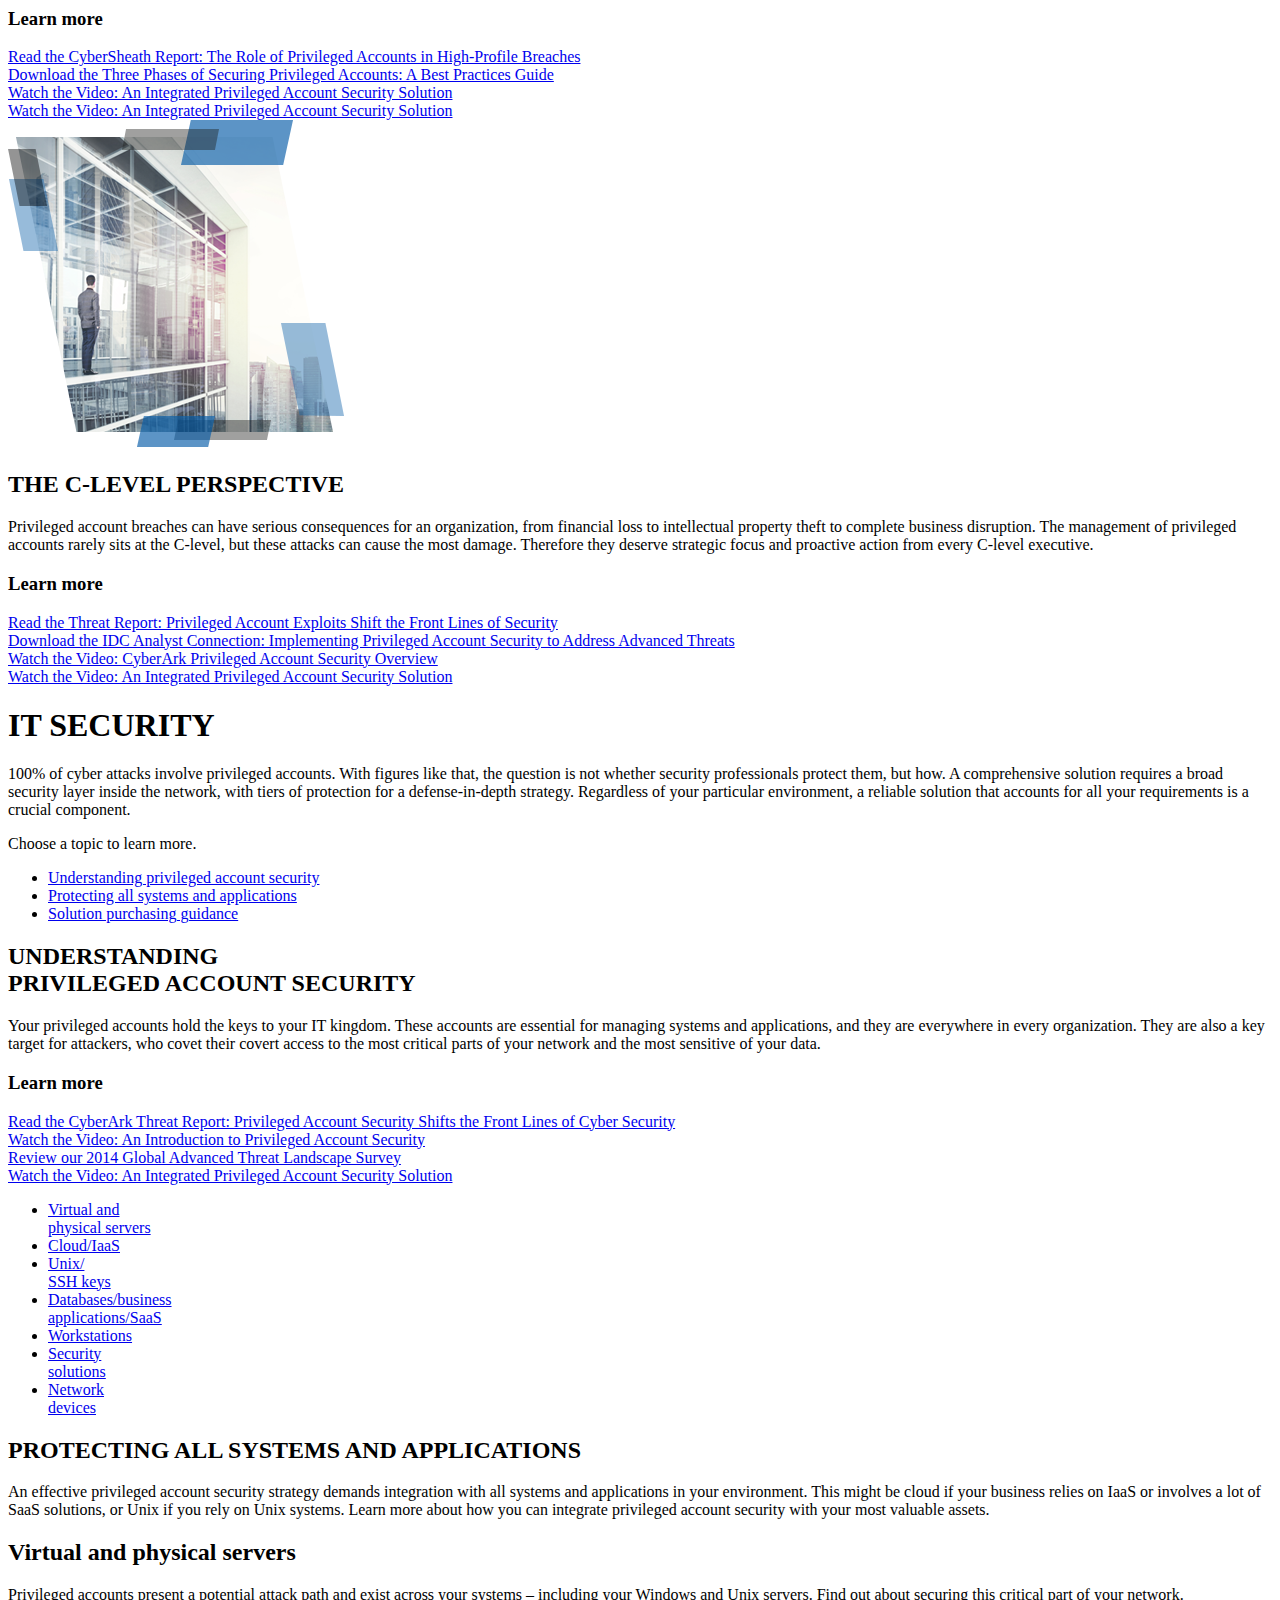
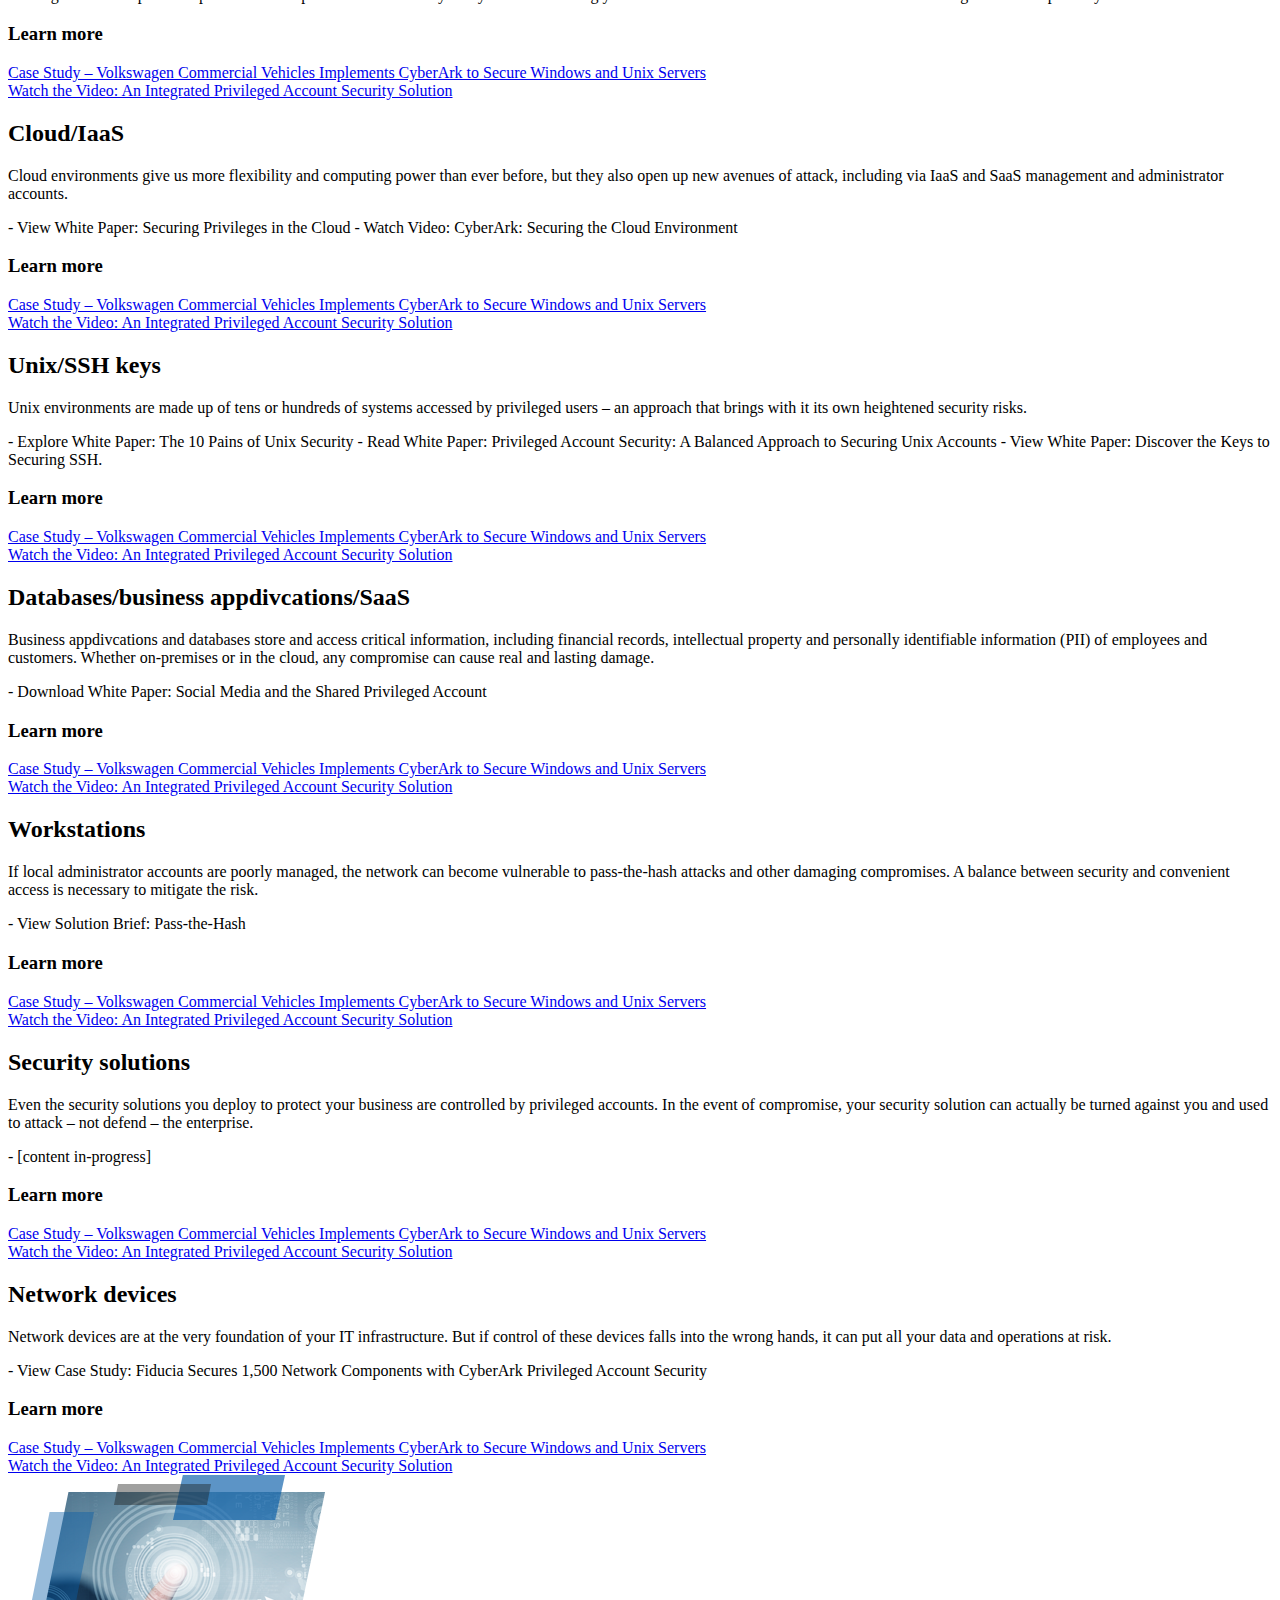
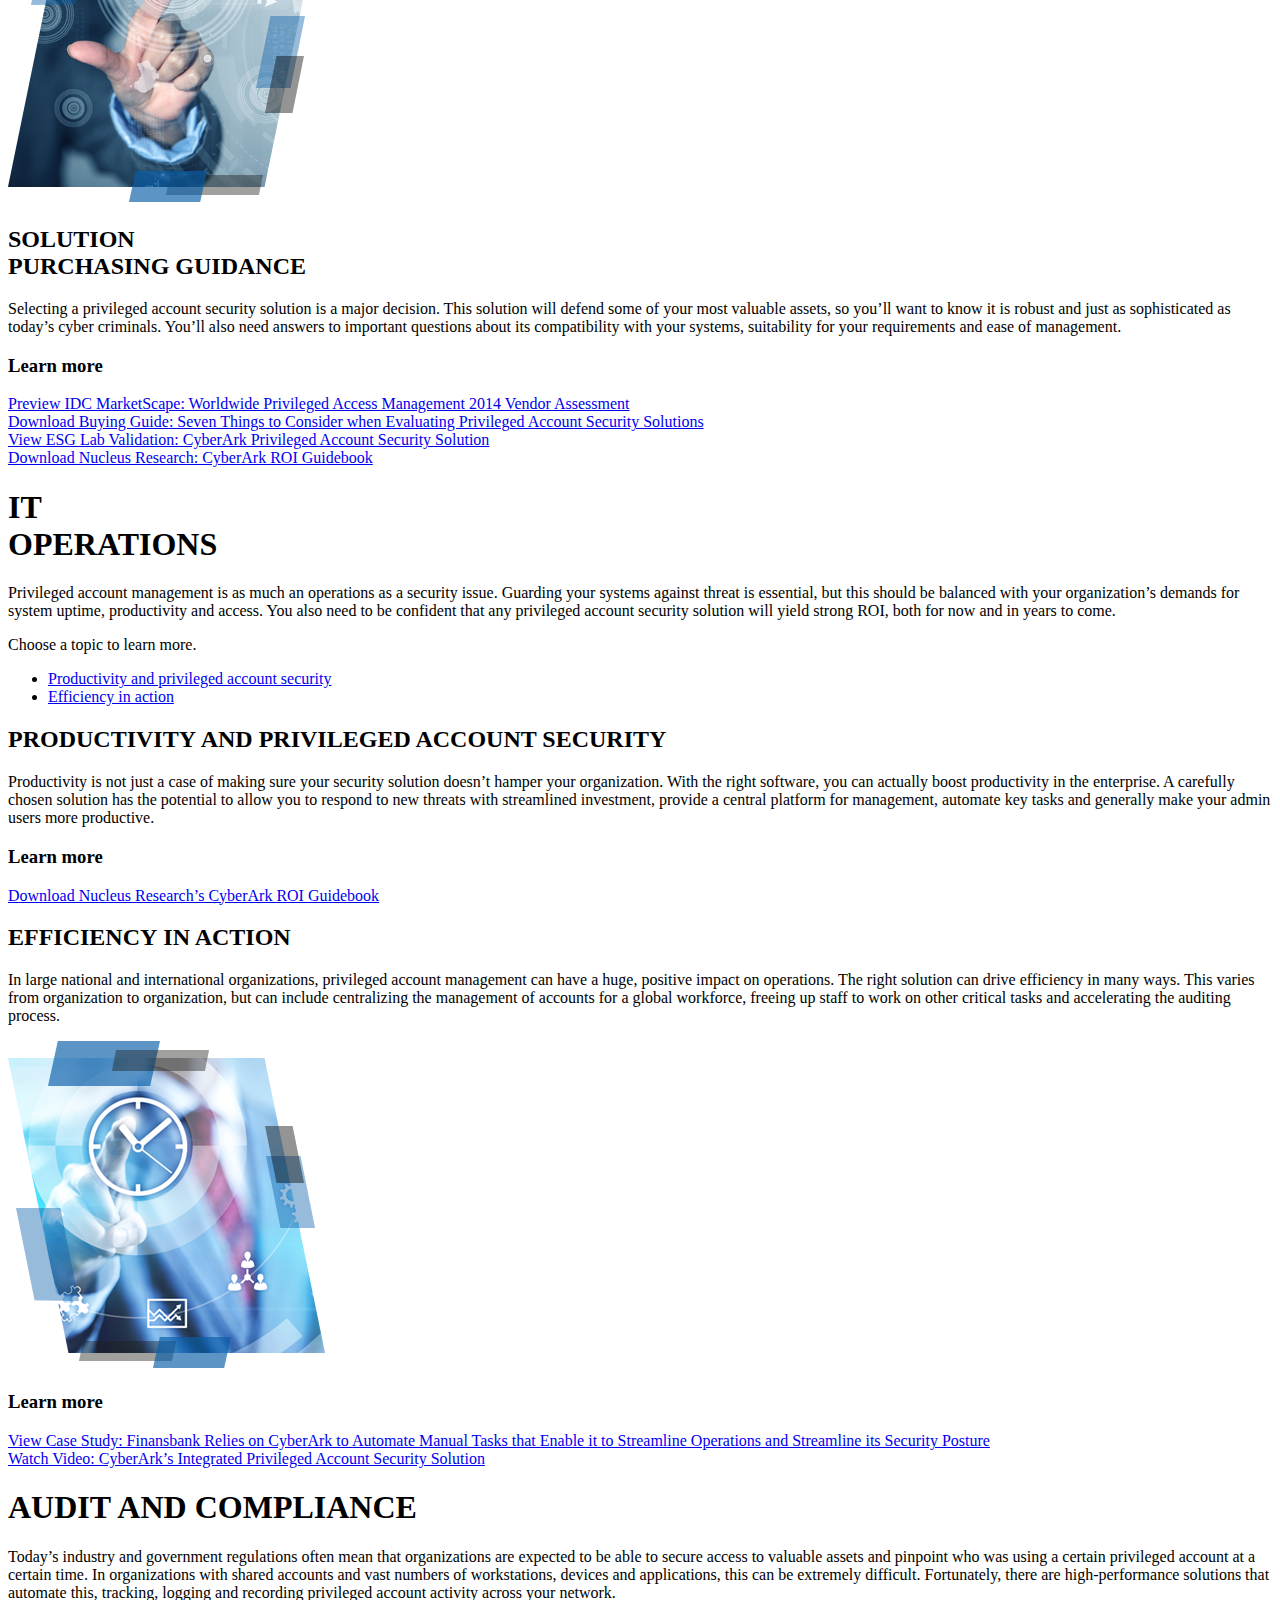
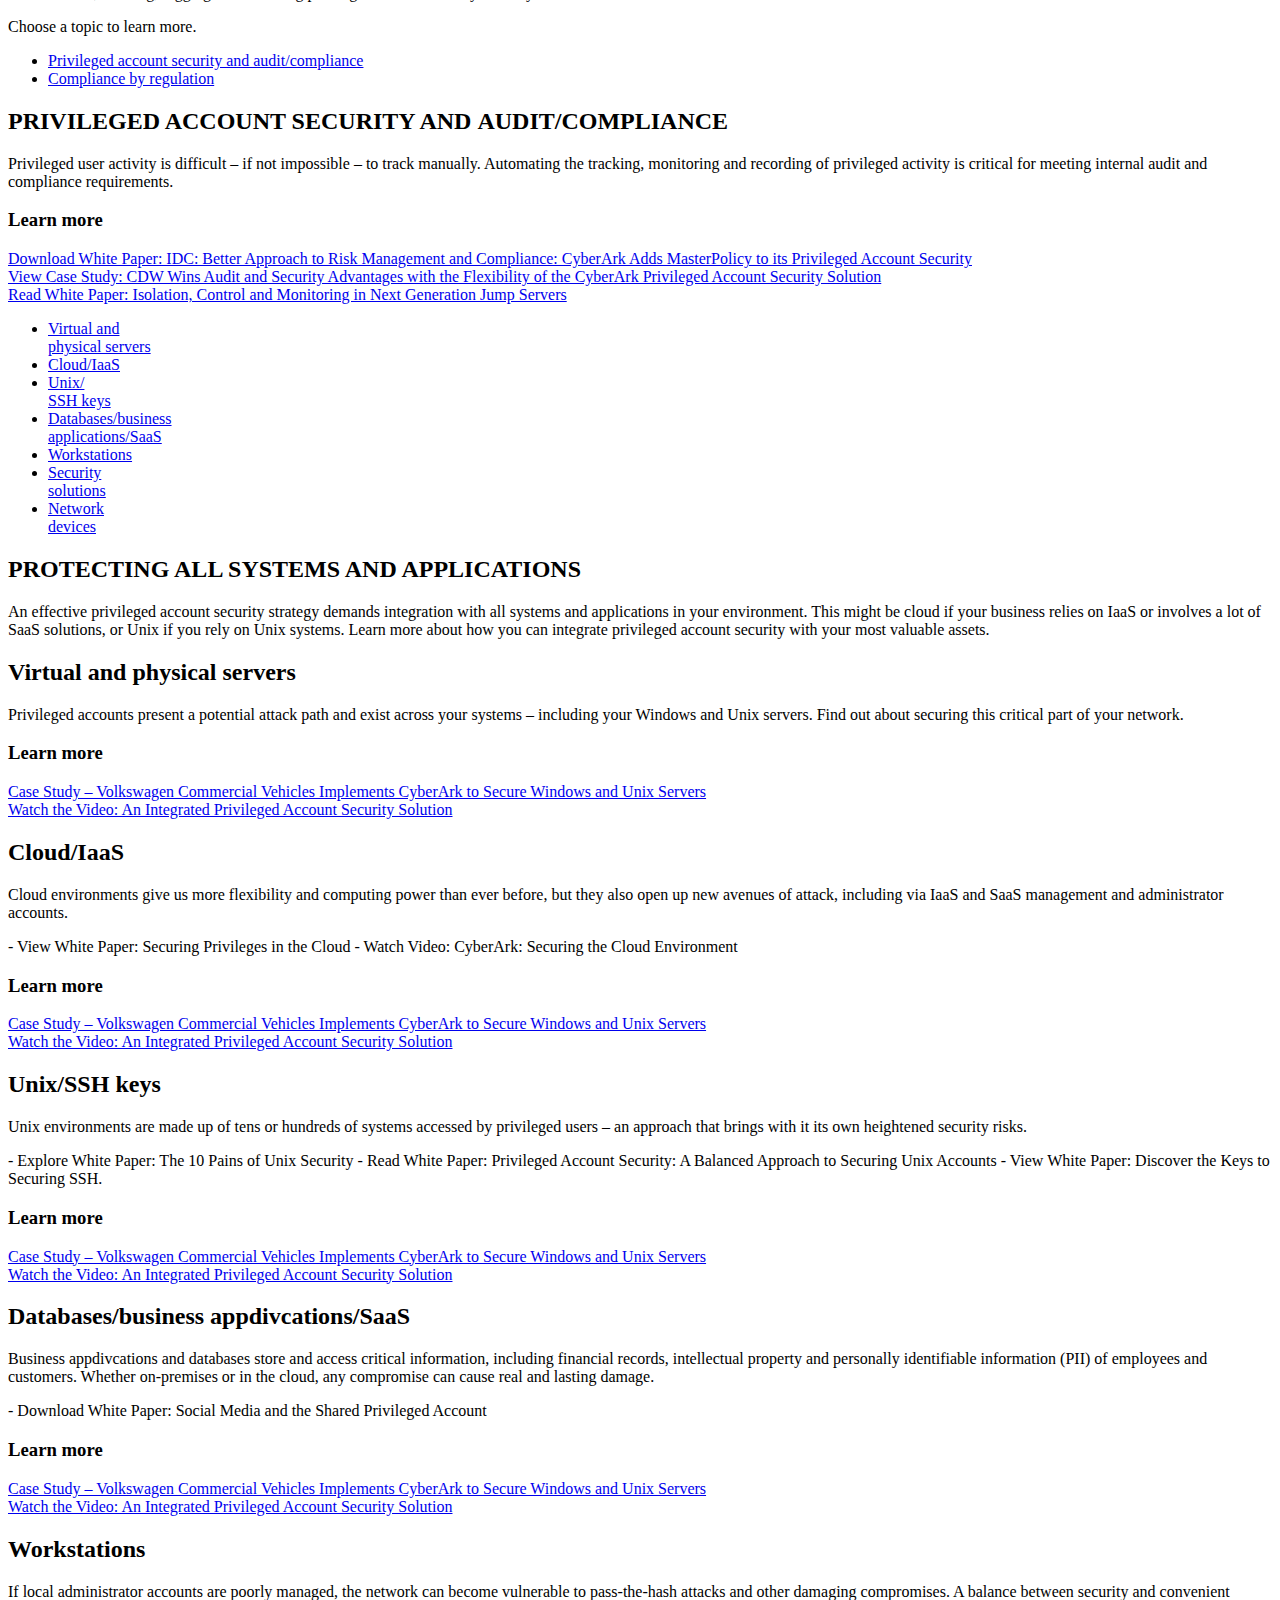
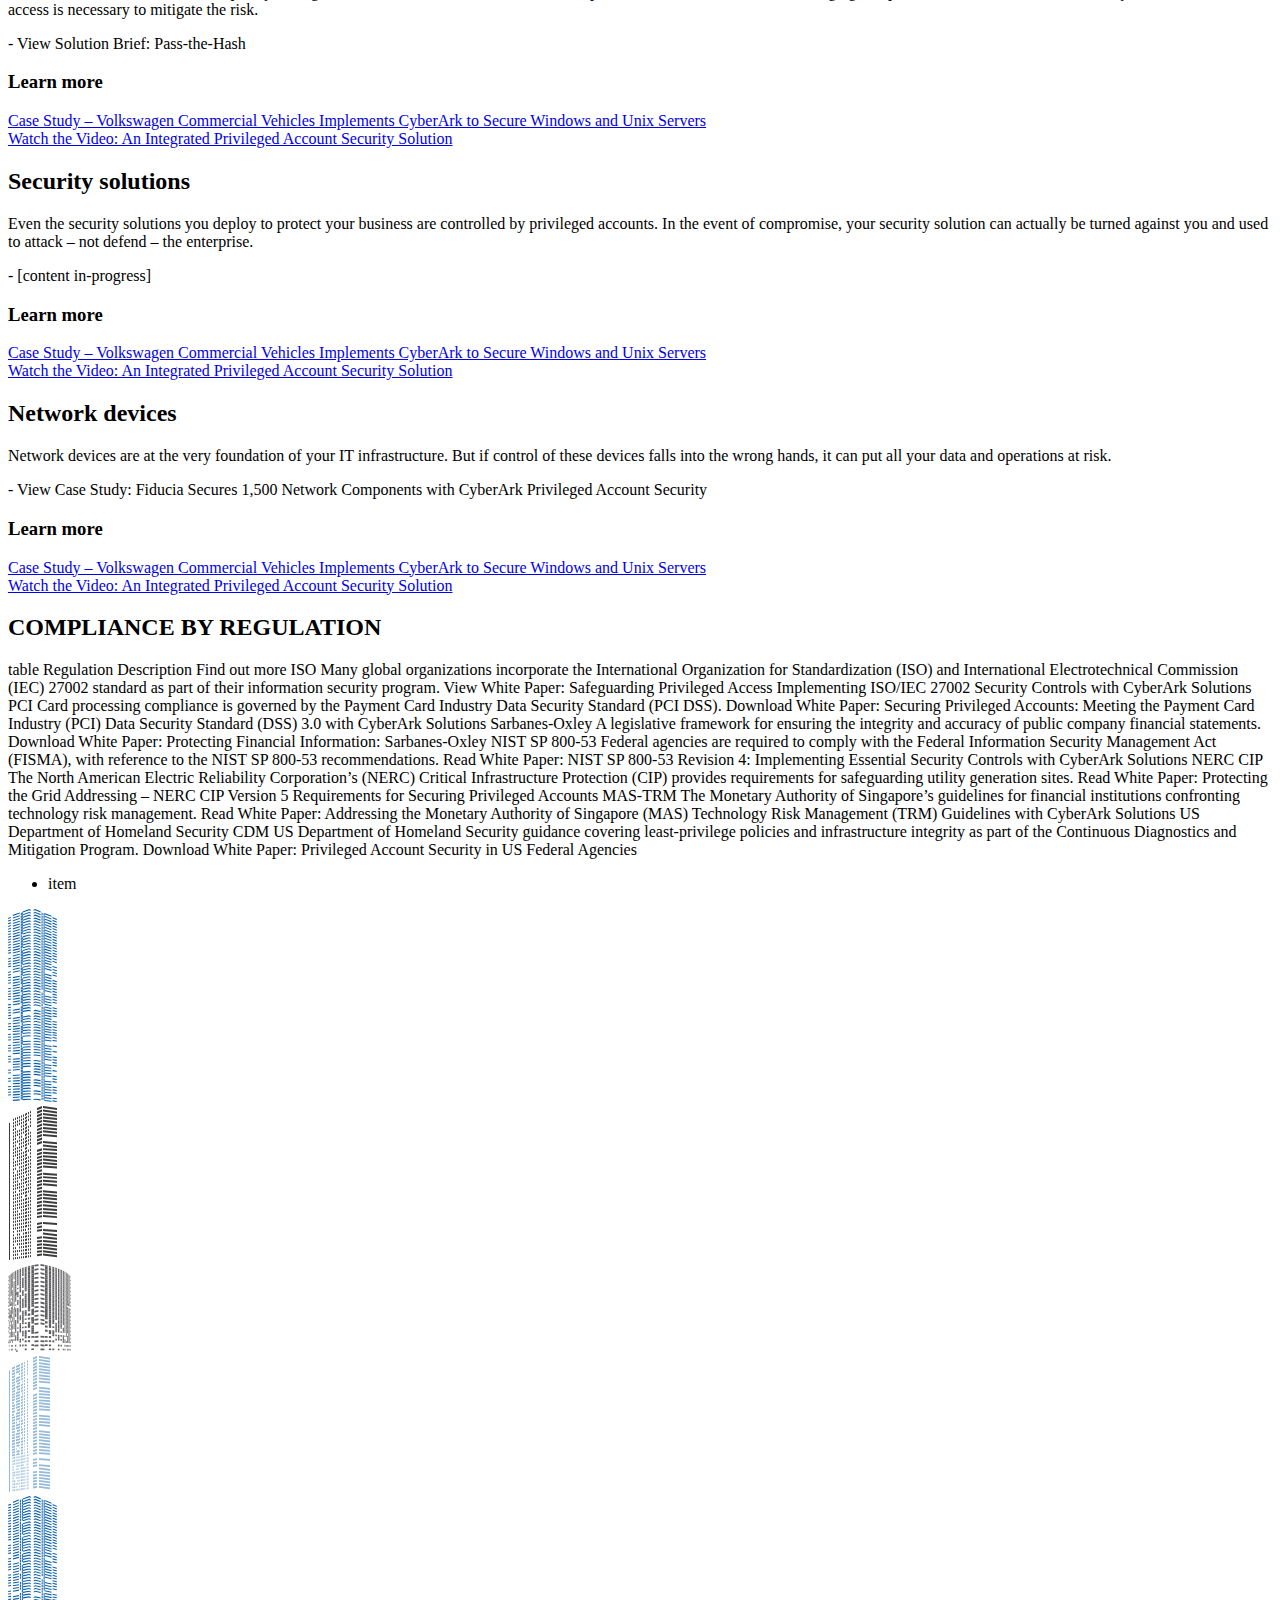
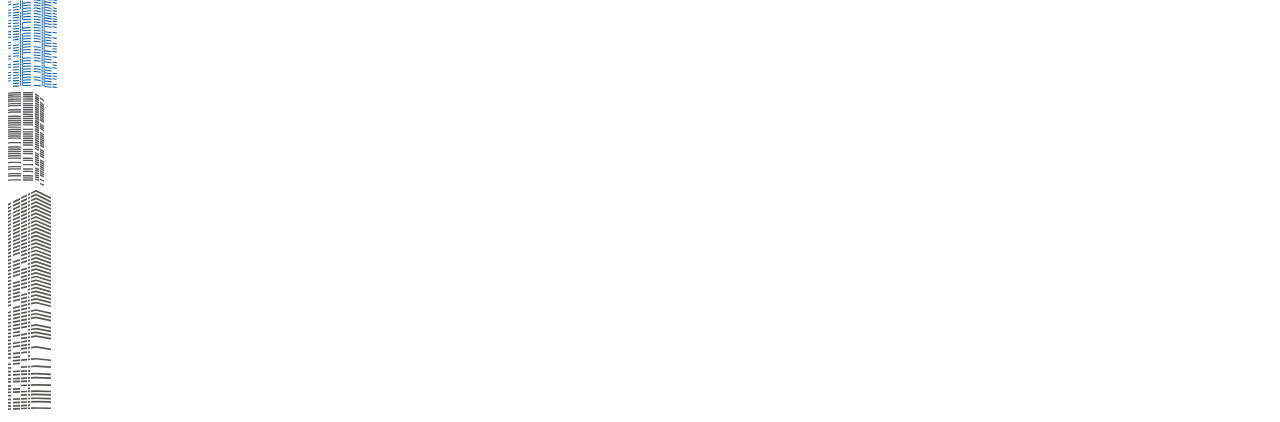
==== commit 4d210a50: "tablet styled" ====
--- a/app/index.html
+++ b/app/index.html
@@ -101,11 +101,11 @@
 
         <div class="container">
           <div class="row">
-            <div class="col-sm-40 col-md-12 col-md-offset-4">
+            <div class="col-sm-40 col-md-15 col-md-offset-1 col-lg-12 col-lg-offset-4">
               <img src="images/logo_cyberark.png" class="logo-main">
             </div>
 
-            <div class="col-sm-40 col-md-20">
+            <div class="col-sm-40 col-md-23 col-lg-20">
               <h1><b>PROTECTION</b> FOR YOUR ORGANIZATION’S <br>MOST VALUABLE ASSETS</h1>
 
               <p>Click or scroll to find out more</p>
@@ -120,12 +120,11 @@
 
         <div class="container">
           <div class="row">
-            <div class="col-sm-40 col-md-20 col-lg-12 col-lg-offset-4">
-
+            <div class="col-sm-40 col-md-14 col-md-offset-4 col-lg-12 col-lg-offset-4">
               <h2><b>PROTECTION</b> FOR YOUR ORGANIZATION’S MOST VALUABLE ASSETS</h2>
             </div>
 
-            <div class="col-sm-40 col-md-20 col-lg-20">
+            <div class="col-sm-40 col-md-16 col-md-offset-1 col-lg-20">
               <p>Privileged account credentials are the keys to the IT kingdom. They provide access to your most valuable assets and are a cyber attacker’s prime target. In the wrong hands, they can be used for bypassing security controls and monitoring, taking over your systems, stealing sensitive data, committing financial fraud and causing other damaging impacts to your business.</p>
 
               <p>Explore how privileged account compromise could impact your organization.  Select the perspective from which you would like to learn more.</p>
@@ -172,16 +171,16 @@
       <div class="section business-leadership_landing" id="section3">
         <div class="container">
           <div class="row">
-            <div class="col-sm-40 col-lg-24 col-lg-offset-16">
+            <div class="col-sm-40 col-md-20 col-md-offset-16 col-lg-24 col-lg-offset-16">
               <h1>BUSINESS <b>LEADERSHIP</b></h1>
 
               <p>In many organizations privileged account management falls somewhere between security and operations – with the result that the issue can often go unaddressed. But the threats and repercussions of an attack have the potential to strike at the very heart of the enterprise. With so much on the line, business leaders have no option but to understand privileged account security and take action to protect the business.</p>
 
               <p>Choose a topic to learn more.</p>
 
-              <ul>
-                <li>Protecting privileged accounts</li>
-                <li>The C-level perspective</li>
+              <ul class="content-links">
+                <li><a href="#section4">Protecting privileged accounts</a></li>
+                <li><a href="#section5">The C-level perspective</a></li>
               </ul>
             </div>
           </div>
@@ -197,7 +196,7 @@
       <div class="section business-leadership_sub-section protecting-pas" id="section4">
         <div class="container">
           <div class="row">
-            <div class="col-sm-40 col-lg-20 col-lg-offset-16">
+            <div class="col-sm-40 col-md-20 col-md-offset-16 col-lg-20 col-lg-offset-16">
               <h2><b>PROTECTING</b><br> PRIVILEGED ACCOUNTS</h2>
 
               <p>There is much you can do to diminish the threat from attacks on privileged accounts. Adhering to a set of best practices throughout your organization minimizes the number of vulnerable points left exposed. You can also install an integrated privileged account security solution that proactively protects your network and sensitive data, and monitors, detects, alerts and responds to misuse.</p>
@@ -264,11 +263,11 @@
       <div class="section business-leadership_sub-section c-level" id="section5">
         <div class="container">
           <div class="row">
-            <div class="col-sm-40 col-lg-20">
+            <div class="col-sm-40 col-md-20">
               <img src="images/img_c-level_business.png">
             </div>
 
-            <div class="col-sm-40 col-lg-20">
+            <div class="col-sm-40 col-md-16">
               <h2>THE C-LEVEL <b>PERSPECTIVE</b></h2>
 
               <p>Privileged account breaches can have serious consequences for an organization, from financial loss to intellectual property theft to complete business disruption. The management of privileged accounts rarely sits at the C-level, but these attacks can cause the most damage. Therefore they deserve strategic focus and proactive action from every C-level executive.</p>
@@ -336,17 +335,17 @@
       <div class="section it-security" id="section6">
         <div class="container">
           <div class="row">
-            <div class="col-sm-40 col-lg-20 col-lg-offset-16">
+            <div class="col-sm-40 col-md-20 col-md-offset-16">
               <h1>IT <b>SECURITY</b></h1>
 
               <p>100% of cyber attacks involve privileged accounts. With figures like that, the question is not whether security professionals protect them, but how. A comprehensive solution requires a broad security layer inside the network, with tiers of protection for a defense-in-depth strategy. Regardless of your particular environment, a reliable solution that accounts for all your requirements is a crucial component.</p>
 
               <p>Choose a topic to learn more.</p>
 
-              <ul>
-                <li>Understanding privileged account security</li>
-                <li>Protecting all systems and applications</li>
-                <li>Solution purchasing guidance</li>
+              <ul class="content-links">
+                <li><a href="#section7">Understanding privileged account security</a></li>
+                <li><a href="#section8">Protecting all systems and applications</a></li>
+                <li><a href="#section9">Solution purchasing guidance</a></li>
               </ul>
 
             </div>
@@ -363,7 +362,7 @@
       <div class="section it-security_sub-section understanding" id="section7">
         <div class="container">
           <div class="row">
-            <div class="col-sm-40 col-lg-20 col-lg-offset-16">
+            <div class="col-sm-40 col-md-20 col-md-offset-16">
               <h2><b>UNDERSTANDING</b><br> PRIVILEGED ACCOUNT SECURITY</h2>
 
               <p>Your privileged accounts hold the keys to your IT kingdom. These accounts are essential for managing systems and applications, and they are everywhere in every organization. They are also a key target for attackers, who covet their covert access to the most critical parts of your network and the most sensitive of your data.</p>
@@ -430,7 +429,7 @@
       <div class="section it-security_sub-section protecting" id="section8">
         <div class="container">
           <div class="row">
-            <div class="col-sm-40 col-lg-12 col-lg-offset-4">
+            <div class="col-sm-40 col-md-16 col-md-offset-4 col-lg-12 col-lg-offset-4">
               <ul id="tabs" class="nav nav-tabs hotpoint-links list-unstyled" data-tabs="tabs">
                 <li class="hotpoint-1"><a href="#hotpoint-content-1" data-toggle="tab" class="active"><span>Virtual and <br>physical servers</span></a></li>
                 <li class="hotpoint-2"><a href="#hotpoint-content-2" data-toggle="tab"><span>Cloud/IaaS</span></a></li>
@@ -442,7 +441,7 @@
               </ul>
             </div>
 
-            <div class="col-sm-40 col-lg-20">
+            <div class="col-sm-40 col-md-17 col-lg-20">
               <h2><b>PROTECTING</b> ALL SYSTEMS AND APPLICATIONS</h2>
 
               <p>An effective privileged account security strategy demands integration with all systems and applications in your environment. This might be cloud if your business relies on IaaS or involves a lot of SaaS solutions, or Unix if you rely on Unix systems. Learn more about how you can integrate privileged account security with your most valuable assets.</p>
@@ -846,11 +845,9 @@
                     </div>
                   </div>
 
-                </li>
-              </ul>
-            </div>
-
-          </div>
+                </div>
+
+              </div>
             </div>
           </div>
 
@@ -866,21 +863,15 @@
 
         <div class="container">
           <div class="row">
-            <div class="col-sm-40 col-lg-20">
+            <div class="col-sm-40 col-md-20">
               <img src="images/img_c-level_it-security.png">
             </div>
 
-            <div class="col-sm-40 col-lg-20">
+            <div class="col-sm-40 col-md-16">
               <h2><b>SOLUTION</b><br> PURCHASING GUIDANCE</h2>
 
               <p>Selecting a privileged account security solution is a major decision. This solution will defend some of your most valuable assets, so you’ll want to know it is robust and just as sophisticated as today’s cyber criminals. You’ll also need answers to important questions about its compatibility with your systems, suitability for your requirements and ease of management.</p>
 
-              <ul>
-                <li></li>
-                <li></li>
-                <li></li>
-                <li></li>
-              </ul>
             </div>
           </div>
 
@@ -943,16 +934,16 @@
       <div class="section it-operations" id="section10">
         <div class="container">
           <div class="row">
-            <div class="col-sm-40 col-lg-20 col-lg-offset-4">
+            <div class="col-sm-40 col-md-20 col-md-offset-4">
               <h1>IT <br><b>OPERATIONS</b></h1>
 
               <p>Privileged account management is as much an operations as a security issue. Guarding your systems against threat is essential, but this should be balanced with your organization’s demands for system uptime, productivity and access. You also need to be confident that any privileged account security solution will yield strong ROI, both for now and in years to come.</p>
 
               <p>Choose a topic to learn more.</p>
 
-              <ul>
-                <li>Productivity and privileged account security</li>
-                <li>Efficiency in action</li>
+              <ul class="content-links">
+                <li><a href="#section11">Productivity and privileged account security</a></li>
+                <li><a href="#section12">Efficiency in action</a></li>
               </ul>
             </div>
           </div>
@@ -970,7 +961,7 @@
       <div class="section it-operations_sub-section productivity" id="section11">
         <div class="container">
           <div class="row">
-            <div class="col-sm-40 col-lg-20 col-lg-offset-4">
+            <div class="col-sm-40 col-md-20 col-md-offset-4">
               <h2><b>PRODUCTIVITY</b> AND PRIVILEGED ACCOUNT SECURITY</h2>
 
               <p>Productivity is not just a case of making sure your security solution doesn’t hamper your organization. With the right software, you can actually boost productivity in the enterprise. A carefully chosen solution has the potential to allow you to respond to new threats with streamlined investment, provide a central platform for management, automate key tasks and generally make your admin users more productive.</p>
@@ -1037,14 +1028,14 @@
       <div class="section it-operations_sub-section productivity" id="section12">
         <div class="container">
           <div class="row">
-            <div class="col-sm-40 col-lg-16 col-lg-offset-4">
+            <div class="col-sm-40 col-md-15 col-md-offset-4">
               <h2><b>EFFICIENCY</b> IN ACTION</h2>
 
               <p>In large national and international organizations, privileged account management can have a huge, positive impact on operations. The right solution can drive efficiency in many ways. This varies from organization to organization, but can include centralizing the management of accounts for a global workforce, freeing up staff to work on other critical tasks and accelerating the auditing process.</p>
 
             </div>
 
-            <div class="col-sm-40 col-lg-16">
+            <div class="col-sm-40 col-md-16 col-lg-offset-1">
               <img src="images/img_operations_efficiency.png">
             </div>
           </div>
@@ -1093,16 +1084,16 @@
       <div class="section audit-compliance" id="section13">
         <div class="container">
           <div class="row">
-            <div class="col-sm-40 col-lg-20 col-lg-offset-4">
+            <div class="col-sm-40 col-md-20 col-md-offset-4">
               <h1><b>AUDIT</b> AND COMPLIANCE</h1>
 
               <p>Today’s industry and government regulations often mean that organizations are expected to be able to secure access to valuable assets and pinpoint who was using a certain privileged account at a certain time. In organizations with shared accounts and vast numbers of workstations, devices and applications, this can be extremely difficult. Fortunately, there are high-performance solutions that automate this, tracking, logging and recording privileged account activity across your network.</p>
 
               <p>Choose a topic to learn more.</p>
 
-              <ul>
-                <li>- Privileged account security and audit/compliance</li>
-                <li>- Compliance by regulation</li>
+              <ul class="content-links">
+                <li><a href="#section14">Privileged account security and audit/compliance</a></li>
+                <li><a href="#section15">Compliance by regulation</a></li>
               </ul>
             </div>
           </div>
@@ -1118,7 +1109,7 @@
       <div class="section audit-compliance_sub-section priveleged" id="section14">
         <div class="container">
           <div class="row">
-            <div class="col-sm-40 col-lg-20 col-lg-offset-4">
+            <div class="col-sm-40 col-md-20 col-md-offset-4">
               <h2>PRIVILEGED ACCOUNT SECURITY AND <b>AUDIT/COMPLIANCE</b></h2>
 
               <p>Privileged user activity is difficult – if not impossible – to track manually. Automating the tracking, monitoring and recording of privileged activity is critical for meeting internal audit and compliance requirements.</p>
@@ -1175,9 +1166,432 @@
       </div>
 
       <div class="section audit-compliance_sub-section priveleged" id="section15">
+
+
         <div class="container">
           <div class="row">
-            <div class="col-sm-40 col-lg-16 col-lg-offset-4">
+            <div class="col-sm-40 col-md-16 col-md-offset-4 col-lg-12 col-lg-offset-4">
+              <ul id="tabs" class="nav nav-tabs hotpoint-links list-unstyled" data-tabs="tabs">
+                <li class="hotpoint-1"><a href="#hotpoint-content-1" data-toggle="tab" class="active"><span>Virtual and <br>physical servers</span></a></li>
+                <li class="hotpoint-2"><a href="#hotpoint-content-2" data-toggle="tab"><span>Cloud/IaaS</span></a></li>
+                <li class="hotpoint-3"><a href="#hotpoint-content-3" data-toggle="tab"><span>Unix/<br>SSH keys</span></a></li>
+                <li class="hotpoint-4"><a href="#hotpoint-content-4" data-toggle="tab"><span>Databases/business <br>applications/SaaS</span></a></li>
+                <li class="hotpoint-5"><a href="#hotpoint-content-5" data-toggle="tab"><span>Workstations</span></a></li>
+                <li class="hotpoint-6"><a href="#hotpoint-content-6" data-toggle="tab"><span>Security <br>solutions</span></a></li>
+                <li class="hotpoint-7"><a href="#hotpoint-content-7" data-toggle="tab"><span>Network <br>devices</span></a></li>
+              </ul>
+            </div>
+
+            <div class="col-sm-40 col-md-17 col-lg-20">
+              <h2><b>PROTECTING</b> ALL SYSTEMS AND APPLICATIONS</h2>
+
+              <p>An effective privileged account security strategy demands integration with all systems and applications in your environment. This might be cloud if your business relies on IaaS or involves a lot of SaaS solutions, or Unix if you rely on Unix systems. Learn more about how you can integrate privileged account security with your most valuable assets.</p>
+
+              <div id="my-tab-content" class="tab-content hotpoint-content list-unstyled">
+                <div id="hotpoint-content-1" class="virtual tab-pane active">
+                  <h2>Virtual and physical servers</h2>
+
+                  <p>Privileged accounts present a potential attack path and exist across your systems – including your Windows and Unix servers. Find out about securing this critical part of your network.</p>
+
+                  <div class="container carousel-container">
+                    <div class="row">
+                      <div class="">
+                        <div class="h3-more col-fixed-126">
+                          <h3>Learn more</h3>
+                        </div>
+                      
+                        <div class="carousel col-lg-40 col-offset-126" id="myCarouselSec4" data-interval="false">
+                          <div class="row carousel-inner">
+
+                            <div class="item active">
+                              <div class="col-lg-12 col-md-18 col-sm-34">
+                                <a class="read" href="#">
+                                  Case Study – Volkswagen Commercial Vehicles Implements CyberArk to Secure Windows and Unix Servers
+                                </a>
+                              </div>
+                            </div>
+                            <div class="item">
+                              <div class="col-lg-12 col-md-18 col-sm-34">
+                                <a class="download" href="#">
+                                  
+                                </a>
+                              </div>
+                            </div>
+                            <div class="item">
+                              <div class="col-lg-12 col-md-18 col-sm-34">
+                                <a class="watch" href="#">
+                                  
+                                </a>
+                              </div>
+                            </div>
+                            
+                            <div class="item">
+                              <div class="col-lg-12 col-md-18 col-sm-34">
+                                <a class="watch" href="#">
+                                  Watch the Video: An Integrated Privileged Account Security Solution
+                                </a>
+                              </div>
+                            </div>
+                          </div>
+
+                          <a class="left carousel-control" href="#myCarousel" data-slide="prev"><!-- <i class="glyphicon glyphicon-chevron-left"></i> --></a>
+                          <a class="right carousel-control" href="#myCarousel" data-slide="next"><!-- <i class="glyphicon glyphicon-chevron-right"></i> --></a>
+                        </div>
+                      </div>
+                    </div>
+                  </div>
+
+                </div>
+
+                <div id="hotpoint-content-2" class="cloud tab-pane">
+                  <h2>Cloud/IaaS</h2>
+
+                  <p>Cloud environments give us more flexibility and computing power than ever before, but they also open up new avenues of attack, including via IaaS and SaaS management and administrator accounts.</p>
+
+                  - View White Paper: Securing Privileges in the Cloud
+                  - Watch Video: CyberArk: Securing the Cloud Environment
+
+                  <div class="container carousel-container">
+                    <div class="row">
+                      <div class="">
+                        <div class="h3-more col-fixed-126">
+                          <h3>Learn more</h3>
+                        </div>
+                      
+                        <div class="carousel col-lg-40 col-offset-126" id="myCarouselSec4" data-interval="false">
+                          <div class="row carousel-inner">
+
+                            <div class="item active">
+                              <div class="col-lg-12 col-md-18 col-sm-34">
+                                <a class="read" href="#">
+                                  Case Study – Volkswagen Commercial Vehicles Implements CyberArk to Secure Windows and Unix Servers
+                                </a>
+                              </div>
+                            </div>
+                            <div class="item">
+                              <div class="col-lg-12 col-md-18 col-sm-34">
+                                <a class="download" href="#">
+                                  
+                                </a>
+                              </div>
+                            </div>
+                            <div class="item">
+                              <div class="col-lg-12 col-md-18 col-sm-34">
+                                <a class="watch" href="#">
+                                  
+                                </a>
+                              </div>
+                            </div>
+                            
+                            <div class="item">
+                              <div class="col-lg-12 col-md-18 col-sm-34">
+                                <a class="watch" href="#">
+                                  Watch the Video: An Integrated Privileged Account Security Solution
+                                </a>
+                              </div>
+                            </div>
+                          </div>
+
+                          <a class="left carousel-control" href="#myCarousel" data-slide="prev"><!-- <i class="glyphicon glyphicon-chevron-left"></i> --></a>
+                          <a class="right carousel-control" href="#myCarousel" data-slide="next"><!-- <i class="glyphicon glyphicon-chevron-right"></i> --></a>
+                        </div>
+                      </div>
+                    </div>
+                  </div>
+
+                </div>
+
+                <div id="hotpoint-content-3" class="unix tab-pane">
+                  <h2>Unix/SSH keys</h2>
+
+                  <p>Unix environments are made up of tens or hundreds of systems accessed by privileged users – an approach that brings with it its own heightened security risks.</p>
+
+                  - Explore White Paper: The 10 Pains of Unix Security
+                  - Read White Paper: Privileged Account Security: A Balanced Approach to Securing Unix Accounts
+                  - View White Paper: Discover the Keys to Securing SSH.
+
+                  <div class="container carousel-container">
+                    <div class="row">
+                      <div class="">
+                        <div class="h3-more col-fixed-126">
+                          <h3>Learn more</h3>
+                        </div>
+                      
+                        <div class="carousel col-lg-40 col-offset-126" id="myCarouselSec4" data-interval="false">
+                          <div class="row carousel-inner">
+
+                            <div class="item active">
+                              <div class="col-lg-12 col-md-18 col-sm-34">
+                                <a class="read" href="#">
+                                  Case Study – Volkswagen Commercial Vehicles Implements CyberArk to Secure Windows and Unix Servers
+                                </a>
+                              </div>
+                            </div>
+                            <div class="item">
+                              <div class="col-lg-12 col-md-18 col-sm-34">
+                                <a class="download" href="#">
+                                  
+                                </a>
+                              </div>
+                            </div>
+                            <div class="item">
+                              <div class="col-lg-12 col-md-18 col-sm-34">
+                                <a class="watch" href="#">
+                                  
+                                </a>
+                              </div>
+                            </div>
+                            
+                            <div class="item">
+                              <div class="col-lg-12 col-md-18 col-sm-34">
+                                <a class="watch" href="#">
+                                  Watch the Video: An Integrated Privileged Account Security Solution
+                                </a>
+                              </div>
+                            </div>
+                          </div>
+
+                          <a class="left carousel-control" href="#myCarousel" data-slide="prev"><!-- <i class="glyphicon glyphicon-chevron-left"></i> --></a>
+                          <a class="right carousel-control" href="#myCarousel" data-slide="next"><!-- <i class="glyphicon glyphicon-chevron-right"></i> --></a>
+                        </div>
+                      </div>
+                    </div>
+                  </div>
+
+                </div>
+
+                <div id="hotpoint-content-4" class="databases tab-pane">
+                  <h2>Databases/business appdivcations/SaaS</h2>
+
+                  <p>Business appdivcations and databases store and access critical information, including financial records, intellectual property and personally identifiable information (PII) of employees and customers. Whether on-premises or in the cloud, any compromise can cause real and lasting damage.</p>
+
+                  - Download White Paper: Social Media and the Shared Privileged Account
+
+                  <div class="container carousel-container">
+                    <div class="row">
+                      <div class="">
+                        <div class="h3-more col-fixed-126">
+                          <h3>Learn more</h3>
+                        </div>
+                      
+                        <div class="carousel col-lg-40 col-offset-126" id="myCarouselSec4" data-interval="false">
+                          <div class="row carousel-inner">
+
+                            <div class="item active">
+                              <div class="col-lg-12 col-md-18 col-sm-34">
+                                <a class="read" href="#">
+                                  Case Study – Volkswagen Commercial Vehicles Implements CyberArk to Secure Windows and Unix Servers
+                                </a>
+                              </div>
+                            </div>
+                            <div class="item">
+                              <div class="col-lg-12 col-md-18 col-sm-34">
+                                <a class="download" href="#">
+                                  
+                                </a>
+                              </div>
+                            </div>
+                            <div class="item">
+                              <div class="col-lg-12 col-md-18 col-sm-34">
+                                <a class="watch" href="#">
+                                  
+                                </a>
+                              </div>
+                            </div>
+                            
+                            <div class="item">
+                              <div class="col-lg-12 col-md-18 col-sm-34">
+                                <a class="watch" href="#">
+                                  Watch the Video: An Integrated Privileged Account Security Solution
+                                </a>
+                              </div>
+                            </div>
+                          </div>
+
+                          <a class="left carousel-control" href="#myCarousel" data-slide="prev"><!-- <i class="glyphicon glyphicon-chevron-left"></i> --></a>
+                          <a class="right carousel-control" href="#myCarousel" data-slide="next"><!-- <i class="glyphicon glyphicon-chevron-right"></i> --></a>
+                        </div>
+                      </div>
+                    </div>
+                  </div>
+
+                </div>
+
+                <div id="hotpoint-content-5" class="workstations tab-pane">
+                  <h2>Workstations</h2>
+
+                  <p>If local administrator accounts are poorly managed, the network can become vulnerable to pass-the-hash attacks and other damaging compromises. A balance between security and convenient access is necessary to mitigate the risk.</p>
+
+                  - View Solution Brief: Pass-the-Hash
+
+                  <div class="container carousel-container">
+                    <div class="row">
+                      <div class="">
+                        <div class="h3-more col-fixed-126">
+                          <h3>Learn more</h3>
+                        </div>
+                      
+                        <div class="carousel col-lg-40 col-offset-126" id="myCarouselSec4" data-interval="false">
+                          <div class="row carousel-inner">
+
+                            <div class="item active">
+                              <div class="col-lg-12 col-md-18 col-sm-34">
+                                <a class="read" href="#">
+                                  Case Study – Volkswagen Commercial Vehicles Implements CyberArk to Secure Windows and Unix Servers
+                                </a>
+                              </div>
+                            </div>
+                            <div class="item">
+                              <div class="col-lg-12 col-md-18 col-sm-34">
+                                <a class="download" href="#">
+                                  
+                                </a>
+                              </div>
+                            </div>
+                            <div class="item">
+                              <div class="col-lg-12 col-md-18 col-sm-34">
+                                <a class="watch" href="#">
+                                  
+                                </a>
+                              </div>
+                            </div>
+                            
+                            <div class="item">
+                              <div class="col-lg-12 col-md-18 col-sm-34">
+                                <a class="watch" href="#">
+                                  Watch the Video: An Integrated Privileged Account Security Solution
+                                </a>
+                              </div>
+                            </div>
+                          </div>
+
+                          <a class="left carousel-control" href="#myCarousel" data-slide="prev"><!-- <i class="glyphicon glyphicon-chevron-left"></i> --></a>
+                          <a class="right carousel-control" href="#myCarousel" data-slide="next"><!-- <i class="glyphicon glyphicon-chevron-right"></i> --></a>
+                        </div>
+                      </div>
+                    </div>
+                  </div>
+
+                </div>
+
+                <div id="hotpoint-content-6" class="security tab-pane">
+                  <h2>Security solutions</h2>
+
+                  <p>Even the security solutions you deploy to protect your business are controlled by privileged accounts. In the event of compromise, your security solution can actually be turned against you and used to attack – not defend – the enterprise.</p>
+
+                  - [content in-progress]
+
+                  <div class="container carousel-container">
+                    <div class="row">
+                      <div class="">
+                        <div class="h3-more col-fixed-126">
+                          <h3>Learn more</h3>
+                        </div>
+                      
+                        <div class="carousel col-lg-40 col-offset-126" id="myCarouselSec4" data-interval="false">
+                          <div class="row carousel-inner">
+
+                            <div class="item active">
+                              <div class="col-lg-12 col-md-18 col-sm-34">
+                                <a class="read" href="#">
+                                  Case Study – Volkswagen Commercial Vehicles Implements CyberArk to Secure Windows and Unix Servers
+                                </a>
+                              </div>
+                            </div>
+                            <div class="item">
+                              <div class="col-lg-12 col-md-18 col-sm-34">
+                                <a class="download" href="#">
+                                  
+                                </a>
+                              </div>
+                            </div>
+                            <div class="item">
+                              <div class="col-lg-12 col-md-18 col-sm-34">
+                                <a class="watch" href="#">
+                                  
+                                </a>
+                              </div>
+                            </div>
+                            
+                            <div class="item">
+                              <div class="col-lg-12 col-md-18 col-sm-34">
+                                <a class="watch" href="#">
+                                  Watch the Video: An Integrated Privileged Account Security Solution
+                                </a>
+                              </div>
+                            </div>
+                          </div>
+
+                          <a class="left carousel-control" href="#myCarousel" data-slide="prev"><!-- <i class="glyphicon glyphicon-chevron-left"></i> --></a>
+                          <a class="right carousel-control" href="#myCarousel" data-slide="next"><!-- <i class="glyphicon glyphicon-chevron-right"></i> --></a>
+                        </div>
+                      </div>
+                    </div>
+                  </div>
+
+                </div>
+
+                <div id="hotpoint-content-7" class="network tab-pane">
+                  <h2>Network devices</h2>
+
+                  <p>Network devices are at the very foundation of your IT infrastructure. But if control of these devices falls into the wrong hands, it can put all your data and operations at risk.</p>
+
+                  - View Case Study: Fiducia Secures 1,500 Network Components with CyberArk Privileged Account Security
+
+                  <div class="container carousel-container">
+                    <div class="row">
+                      <div class="">
+                        <div class="h3-more col-fixed-126">
+                          <h3>Learn more</h3>
+                        </div>
+                      
+                        <div class="carousel col-lg-40 col-offset-126" id="myCarouselSec4" data-interval="false">
+                          <div class="row carousel-inner">
+
+                            <div class="item active">
+                              <div class="col-lg-12 col-md-18 col-sm-34">
+                                <a class="read" href="#">
+                                  Case Study – Volkswagen Commercial Vehicles Implements CyberArk to Secure Windows and Unix Servers
+                                </a>
+                              </div>
+                            </div>
+                            <div class="item">
+                              <div class="col-lg-12 col-md-18 col-sm-34">
+                                <a class="download" href="#">
+                                  
+                                </a>
+                              </div>
+                            </div>
+                            <div class="item">
+                              <div class="col-lg-12 col-md-18 col-sm-34">
+                                <a class="watch" href="#">
+                                  
+                                </a>
+                              </div>
+                            </div>
+                            
+                            <div class="item">
+                              <div class="col-lg-12 col-md-18 col-sm-34">
+                                <a class="watch" href="#">
+                                  Watch the Video: An Integrated Privileged Account Security Solution
+                                </a>
+                              </div>
+                            </div>
+                          </div>
+
+                          <a class="left carousel-control" href="#myCarousel" data-slide="prev"><!-- <i class="glyphicon glyphicon-chevron-left"></i> --></a>
+                          <a class="right carousel-control" href="#myCarousel" data-slide="next"><!-- <i class="glyphicon glyphicon-chevron-right"></i> --></a>
+                        </div>
+                      </div>
+                    </div>
+                  </div>
+
+                </div>
+
+              </div>
+            </div>
+
+
               <h2>COMPLIANCE BY <b>REGULATION</b></h2>
 
                 table
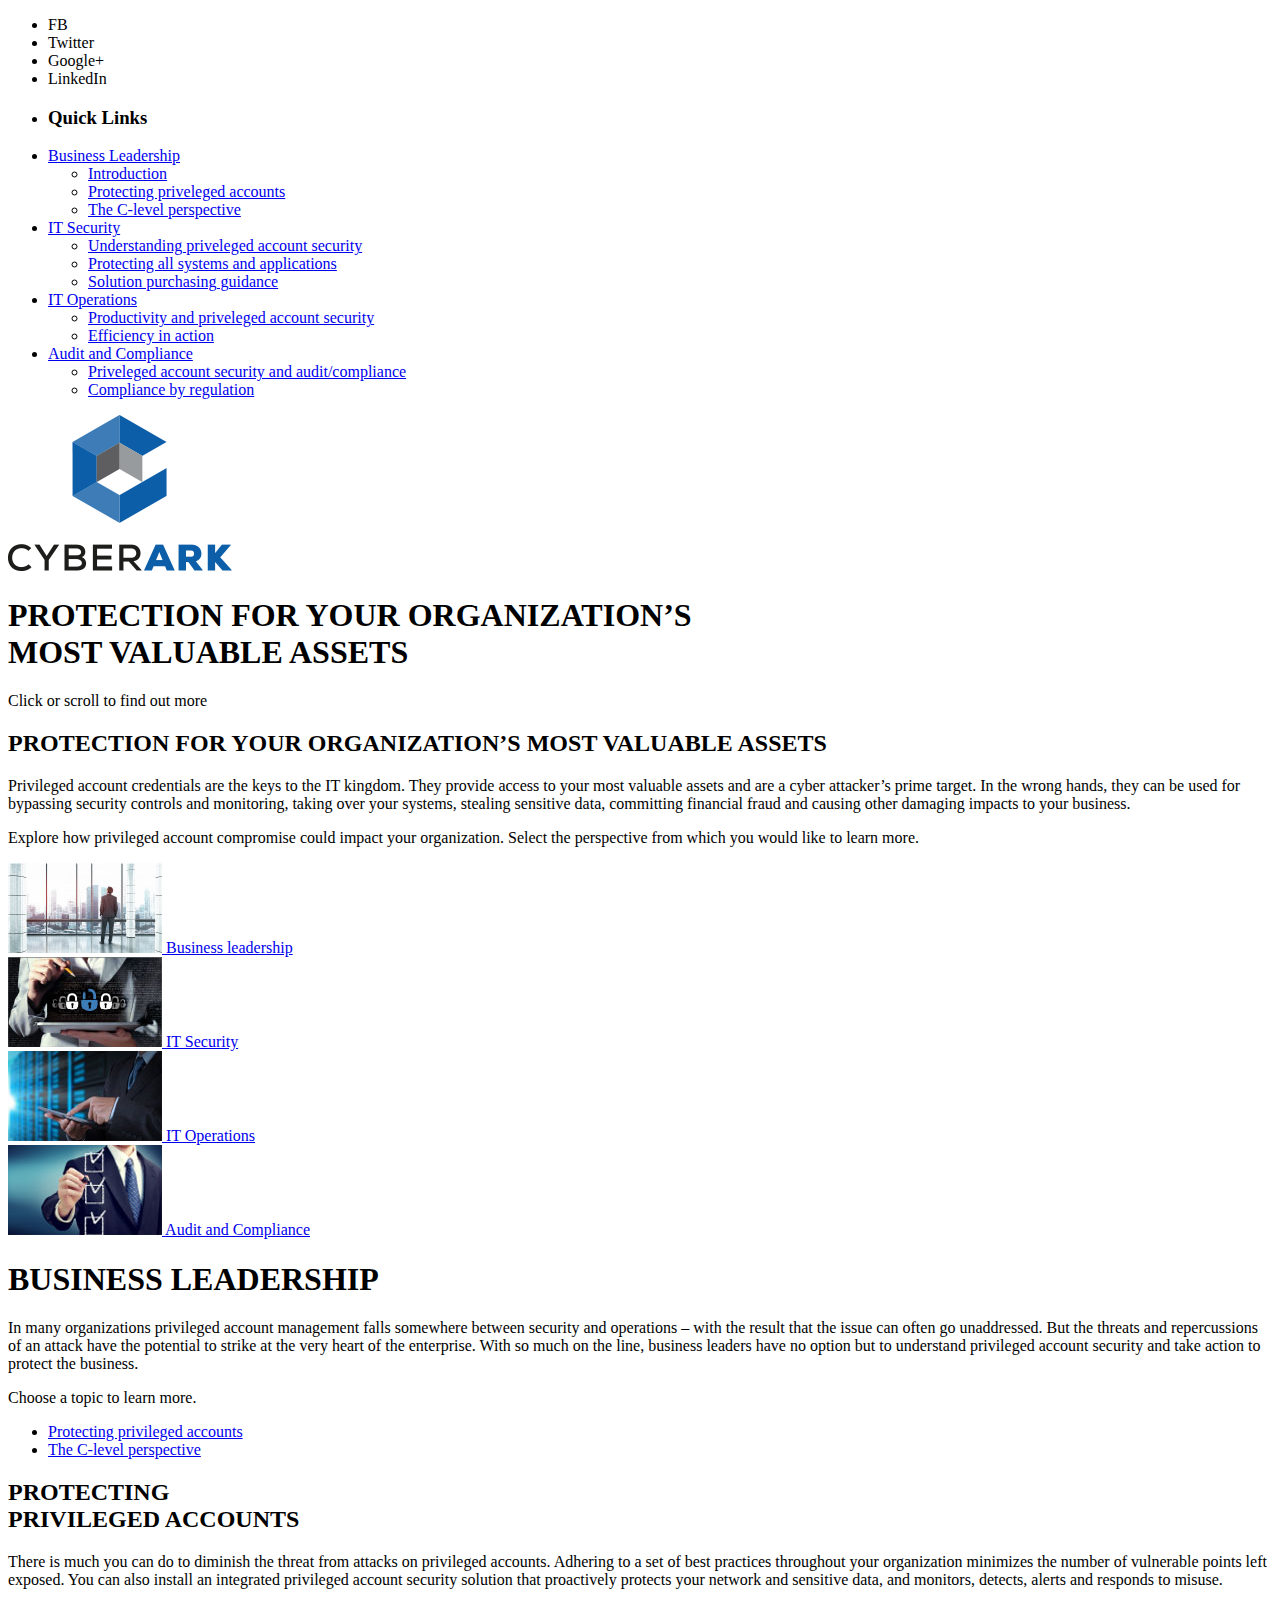
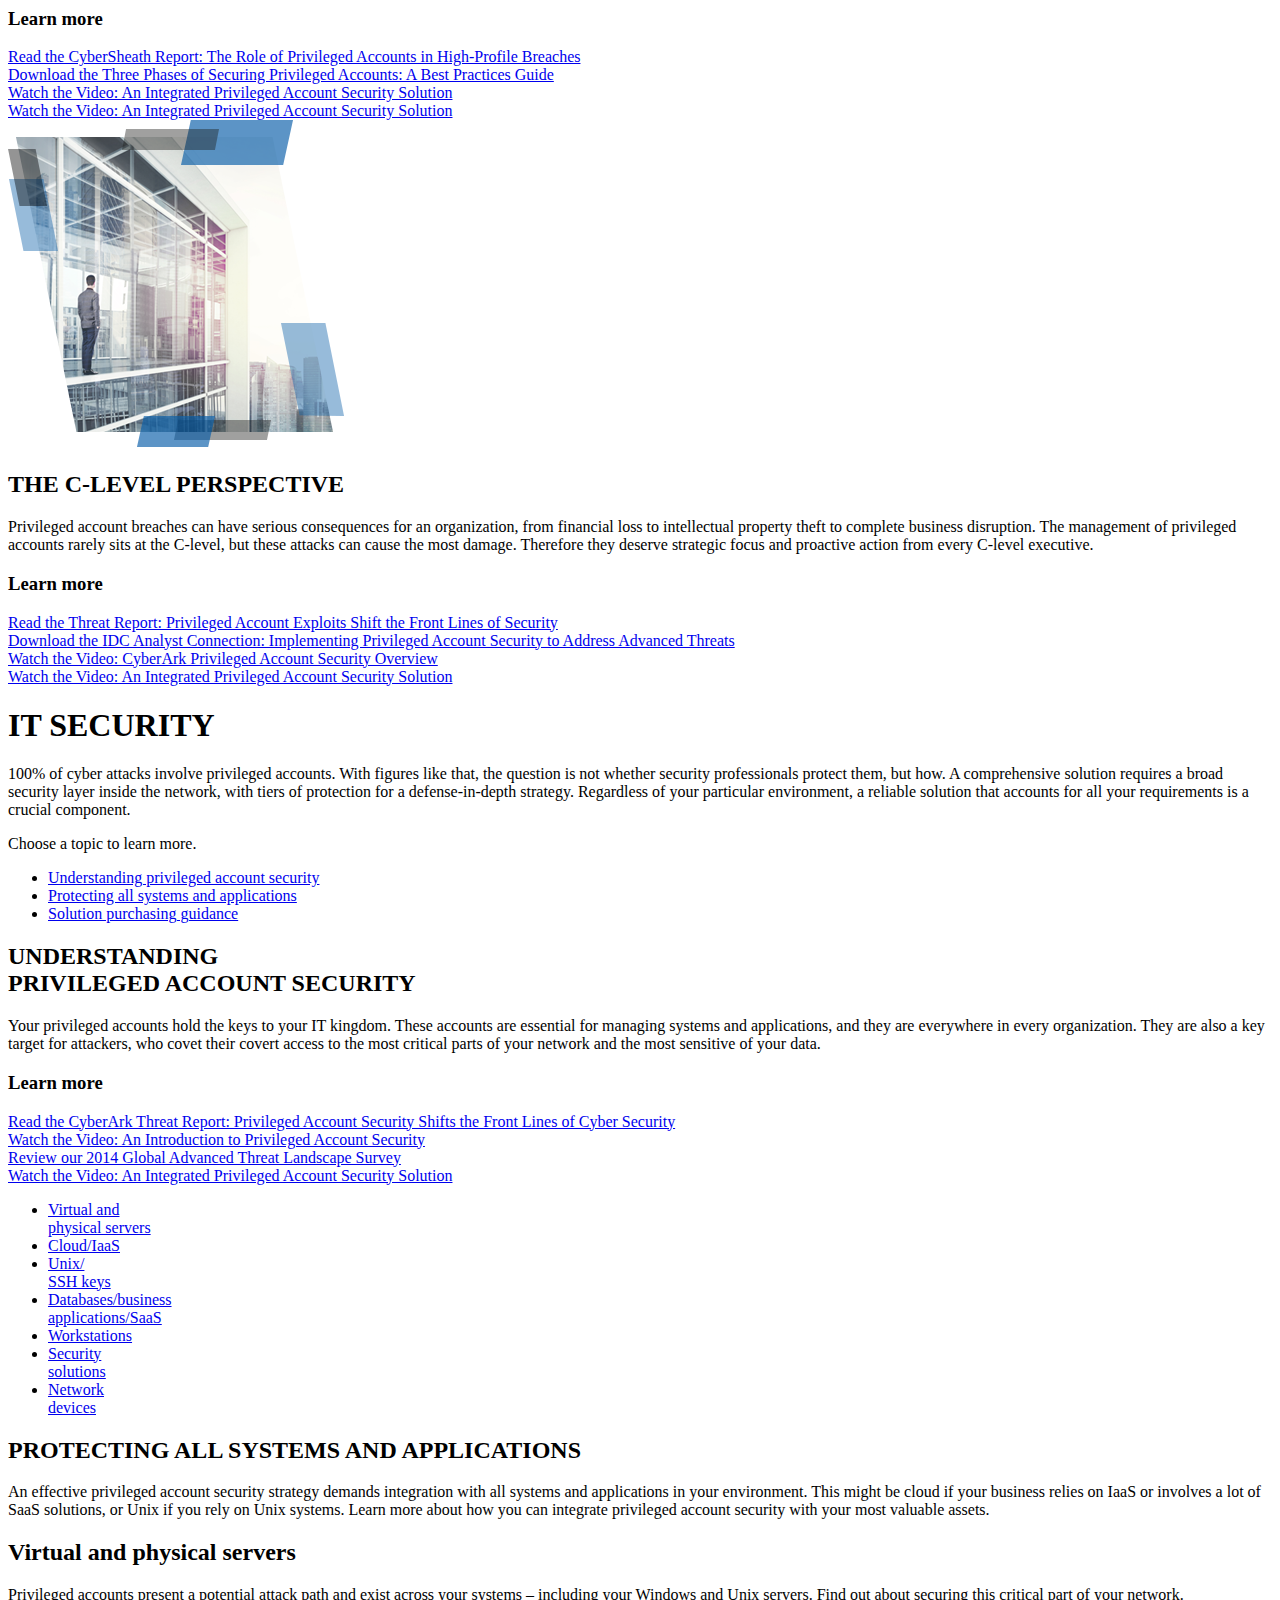
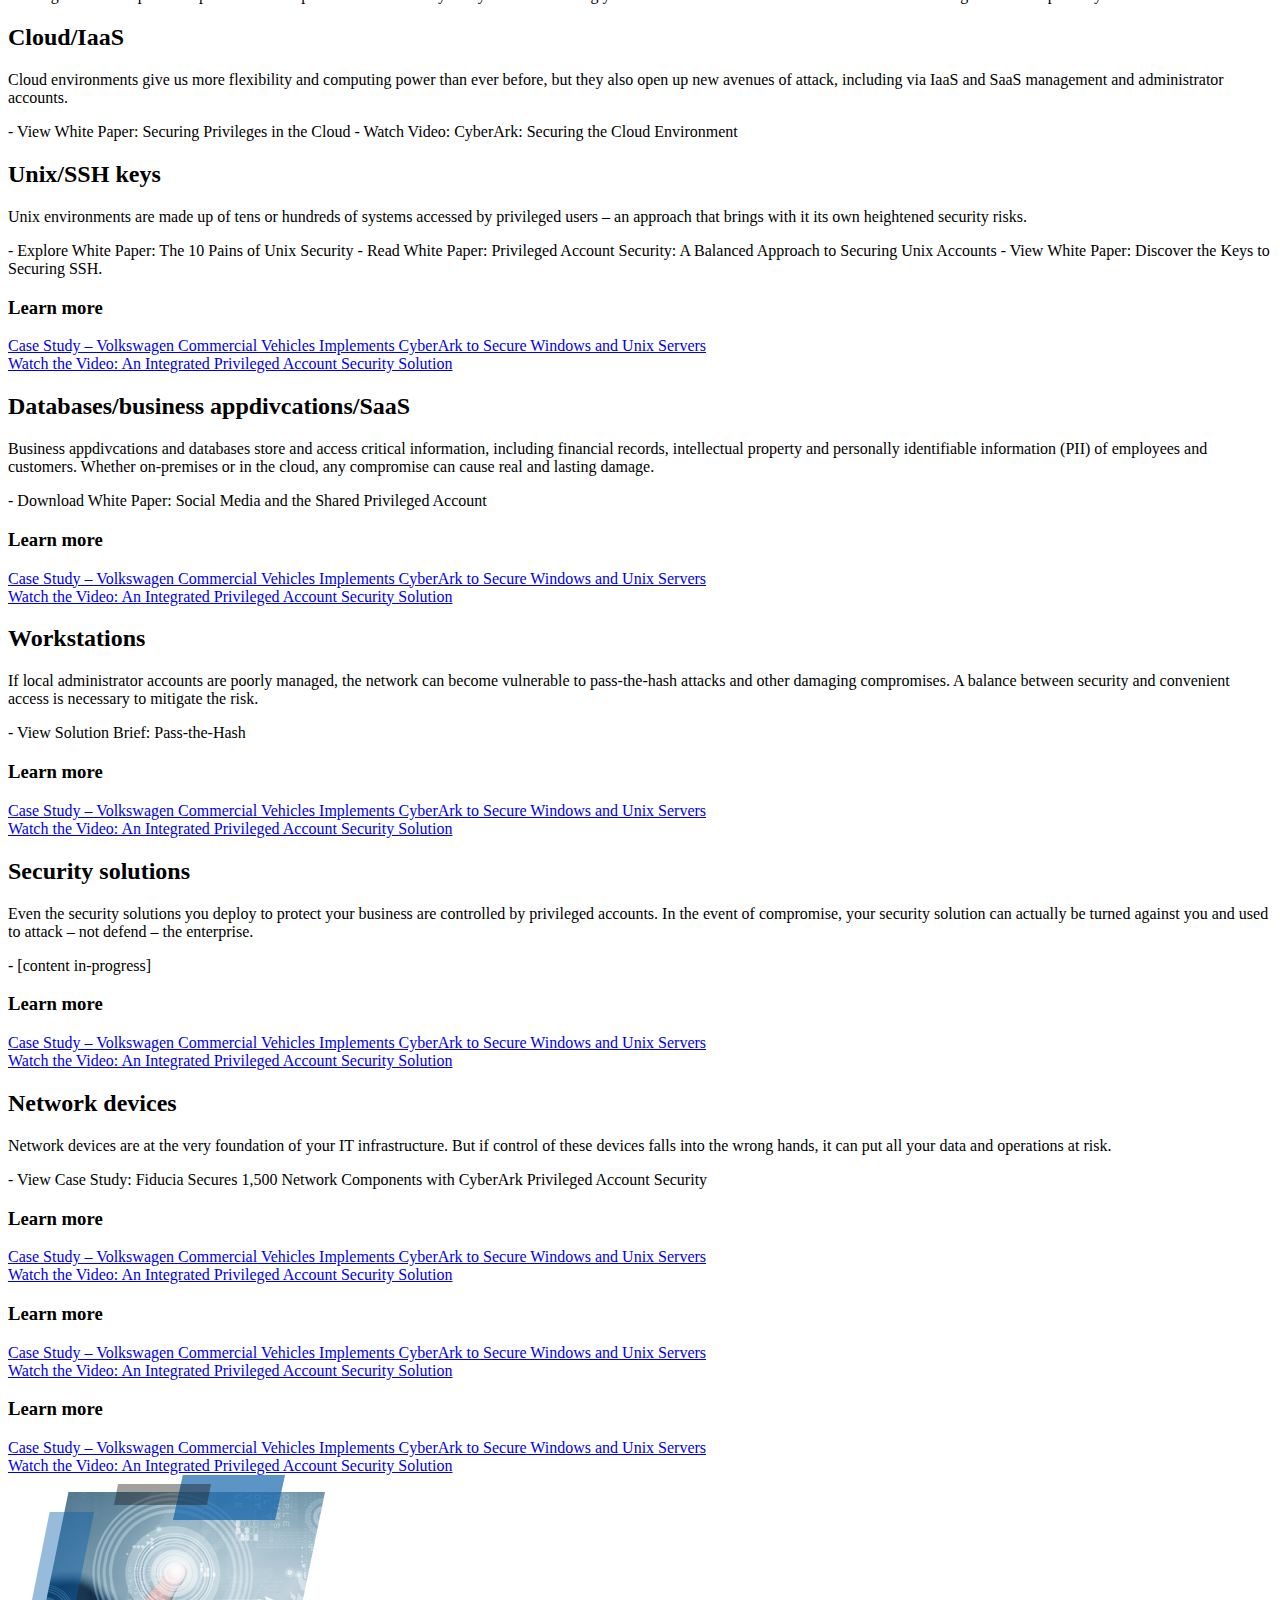
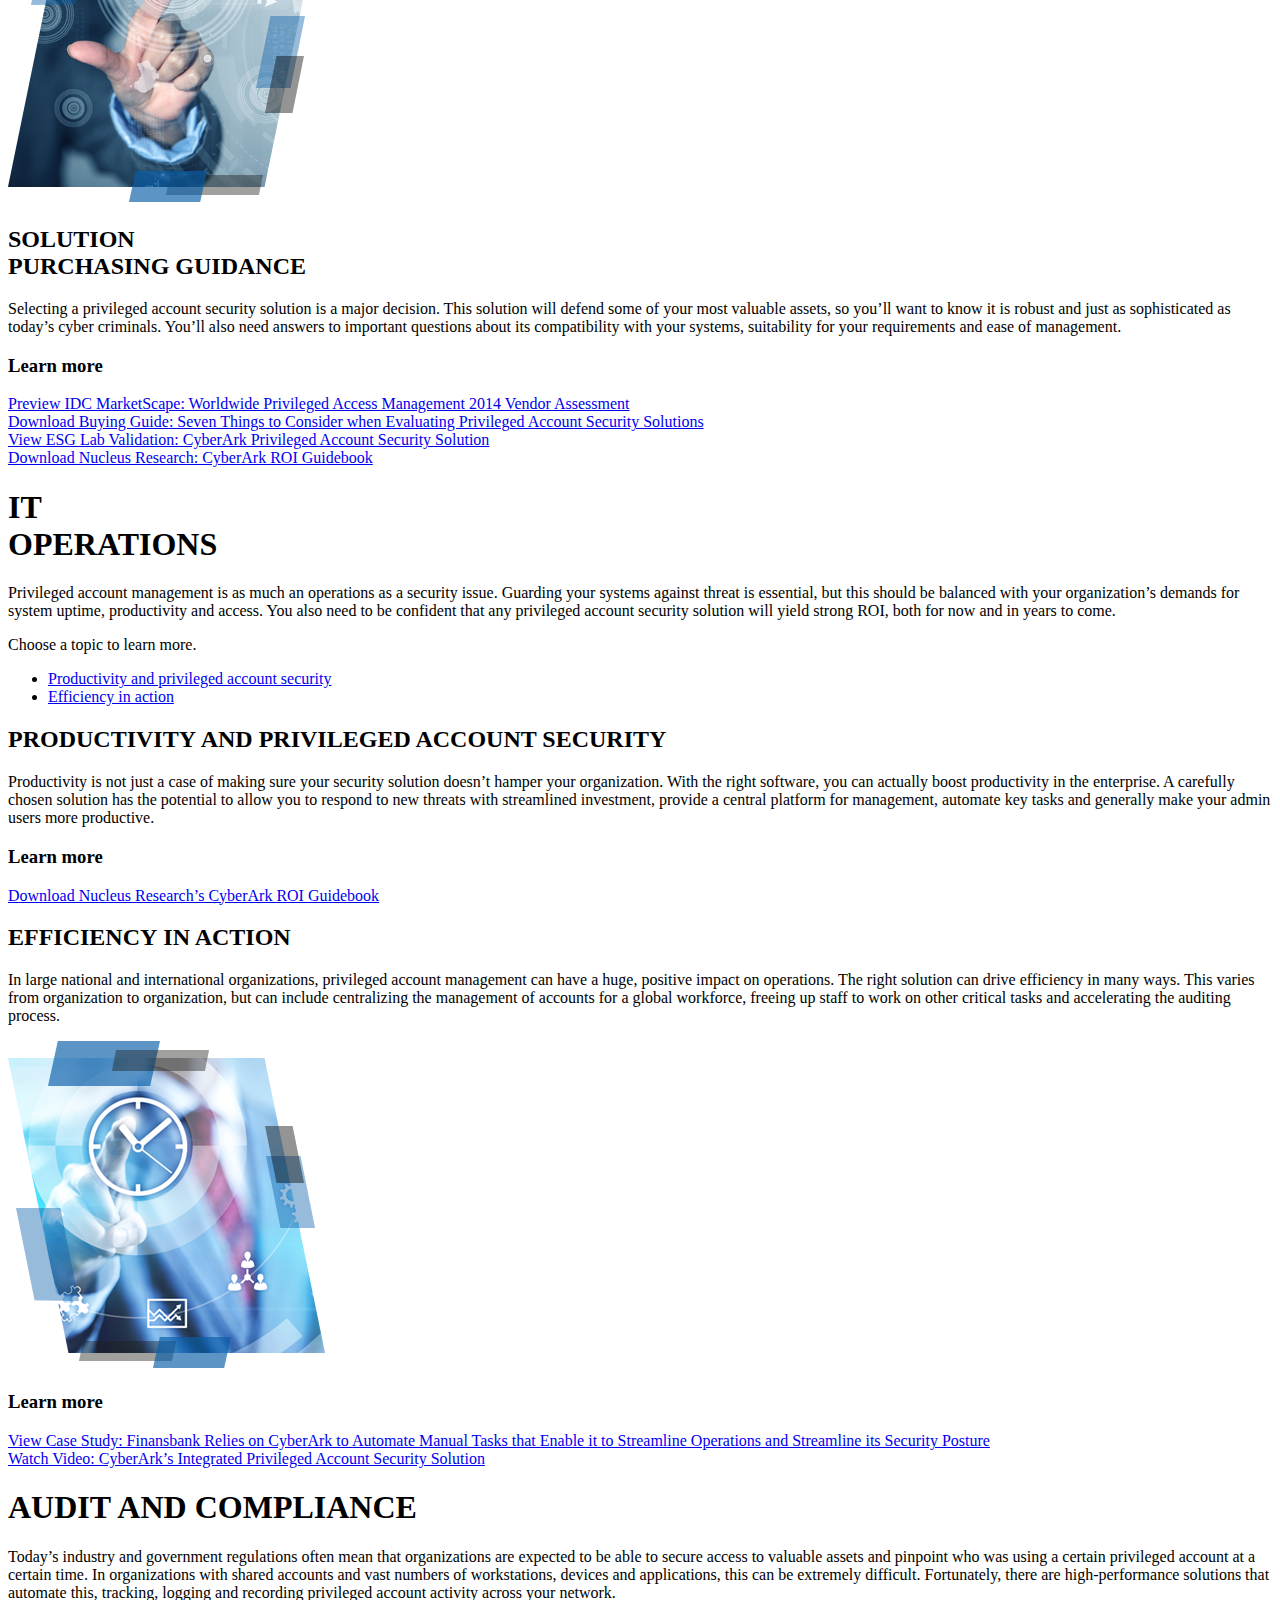
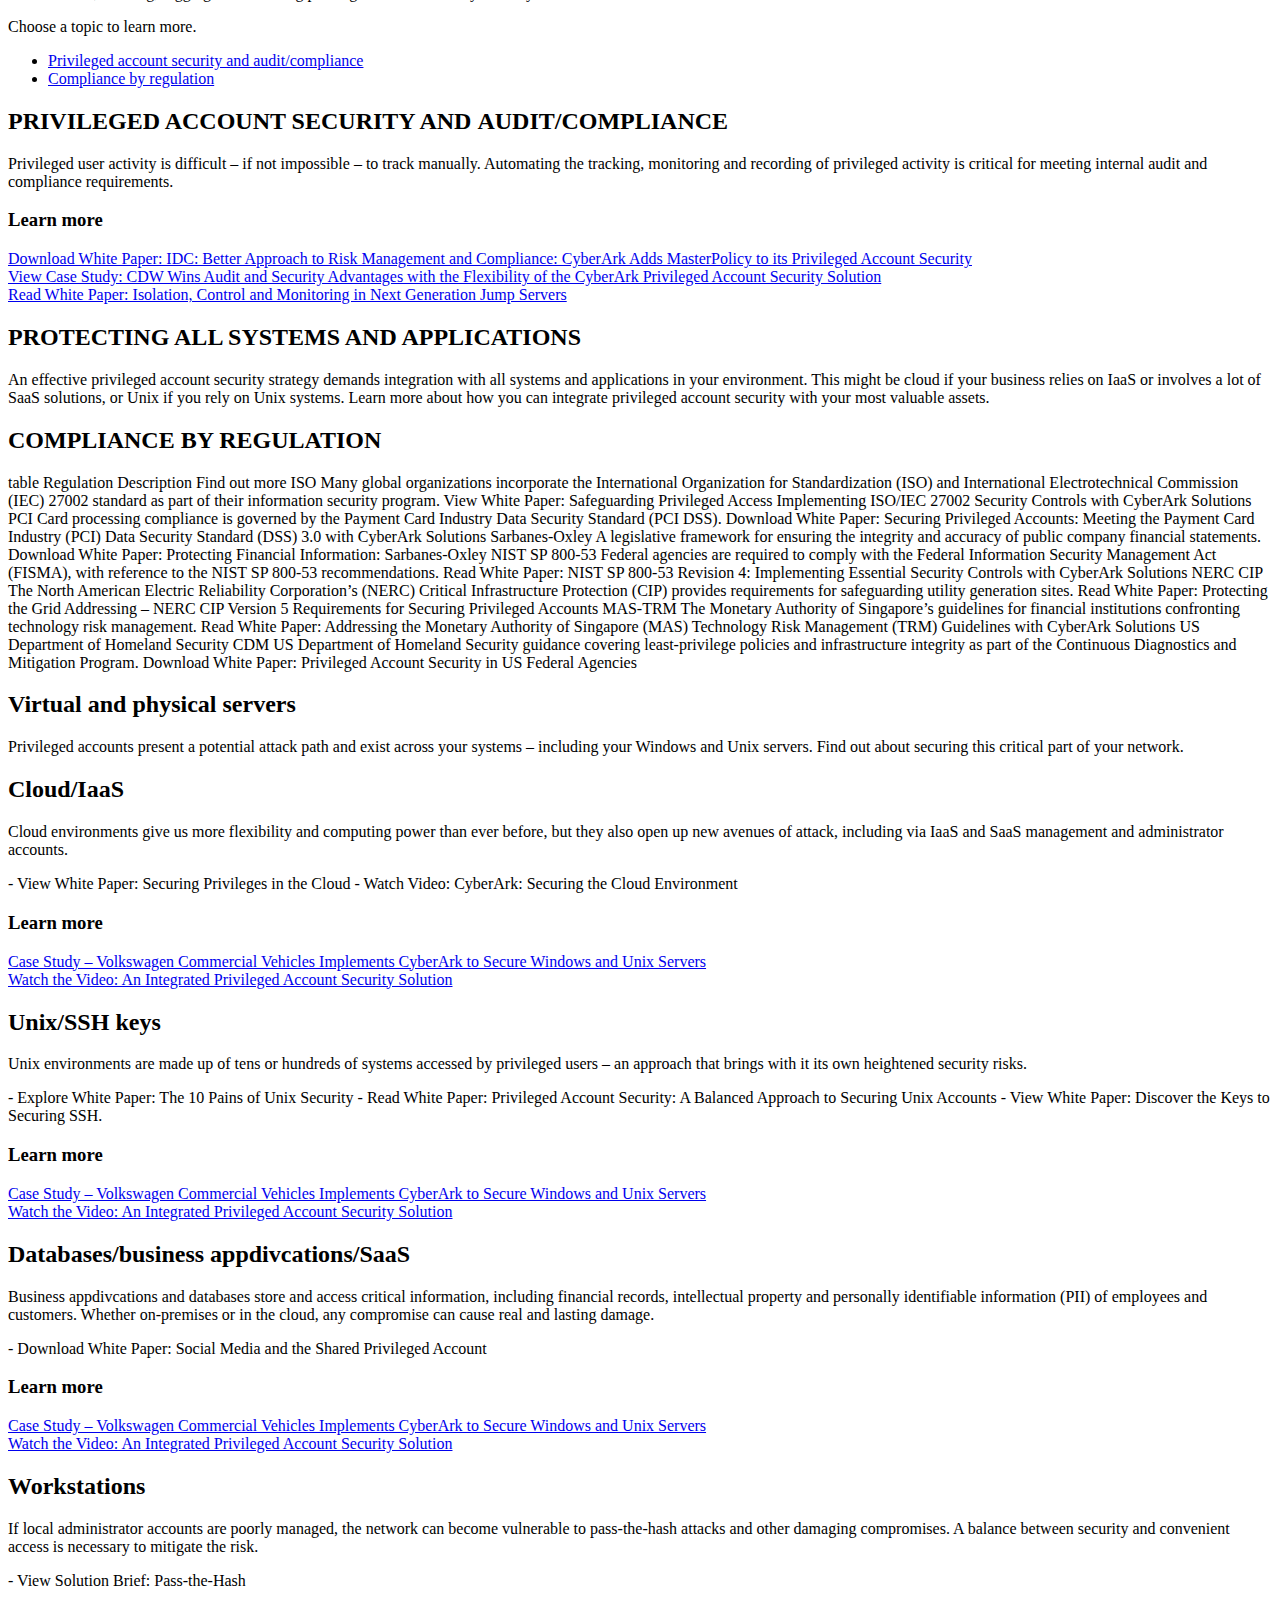
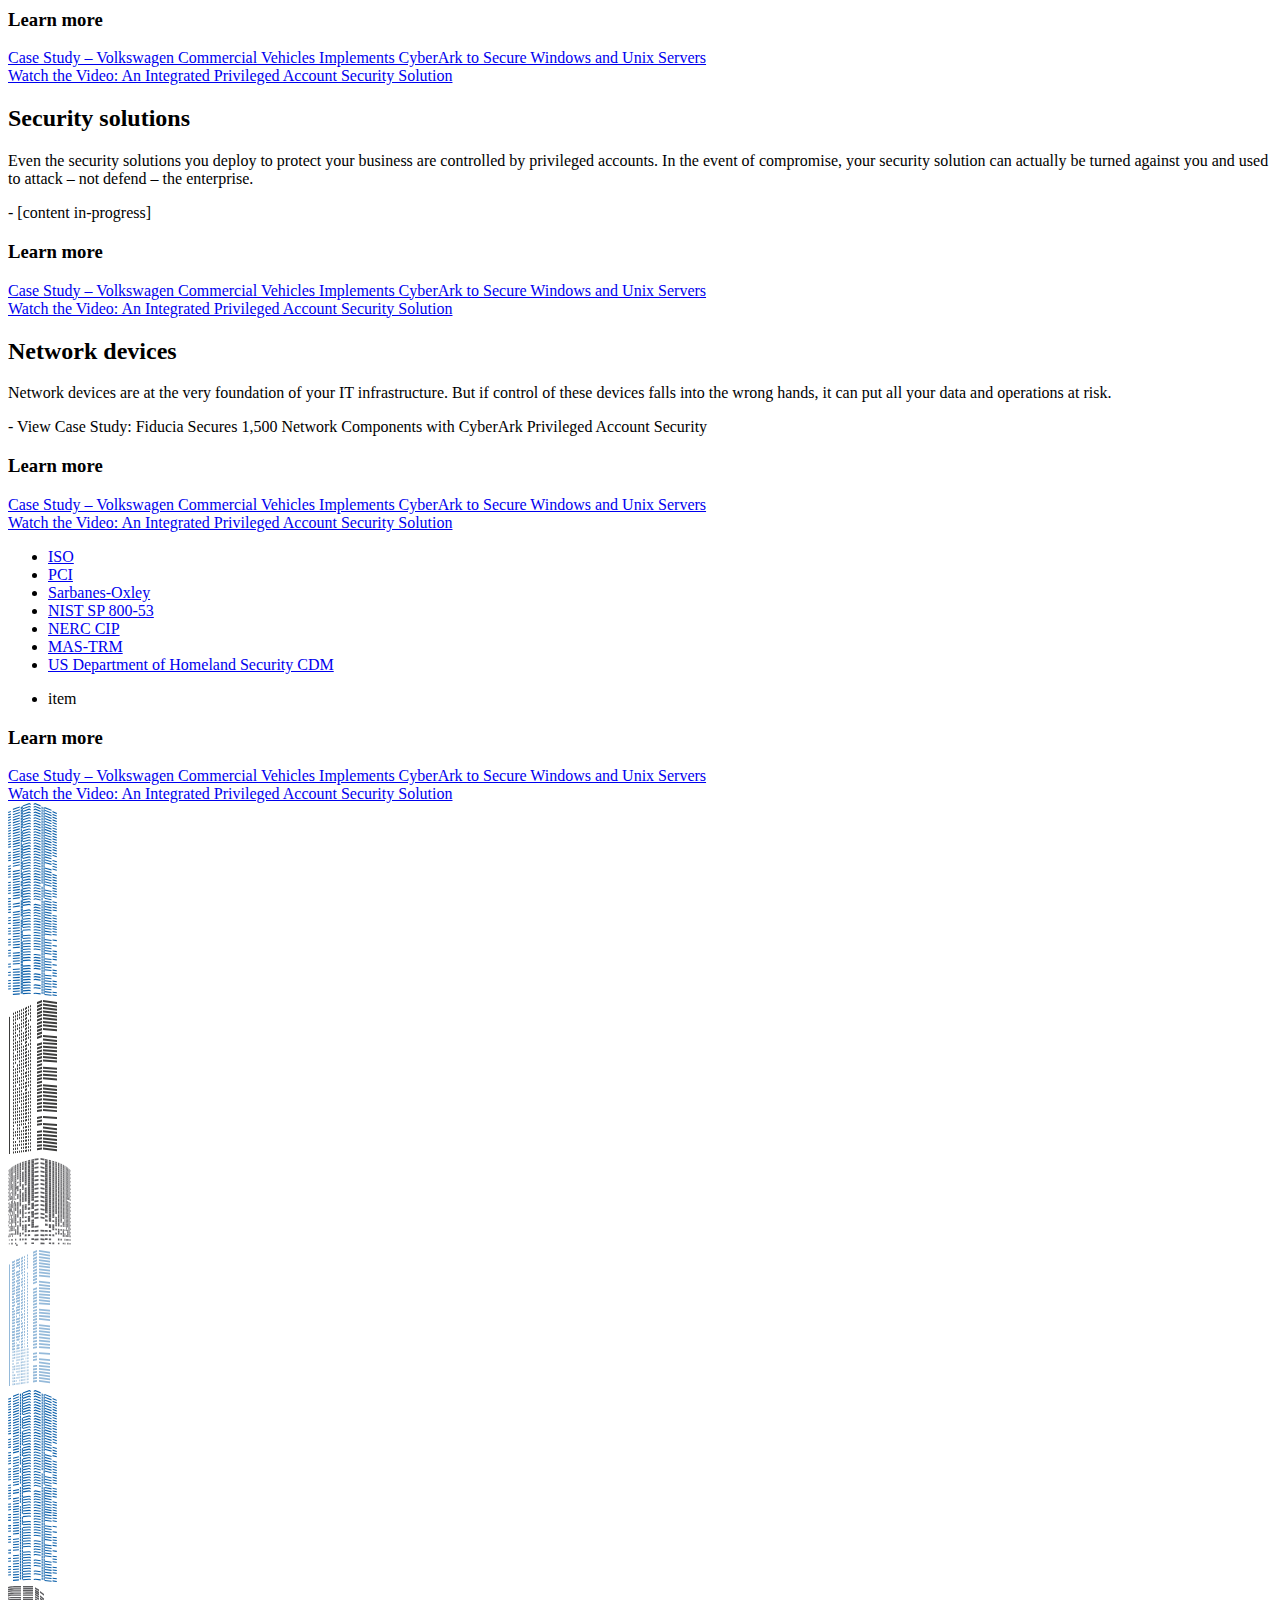
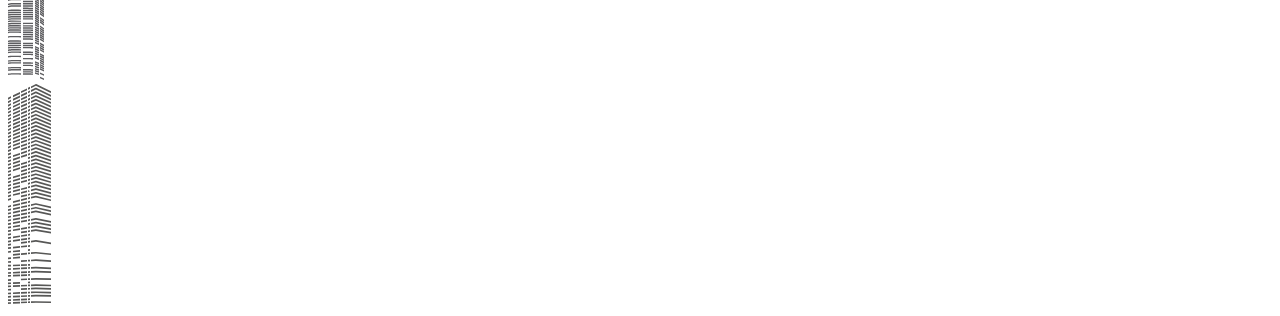
==== commit b4ba99c6: "show/hide carousels in tabs" ====
--- a/app/index.html
+++ b/app/index.html
@@ -217,7 +217,7 @@
                 <h3>Learn more</h3>
               </div>
             
-              <div class="carousel col-lg-40 col-offset-126" id="myCarouselSec4" data-interval="false">
+              <div class="carousel col-lg-40 col-offset-126" data-interval="false">
                 <div class="row carousel-inner">
 
                   <div class="item active">
@@ -289,7 +289,7 @@
                 <h3>Learn more</h3>
               </div>
             
-              <div class="carousel col-lg-40 col-offset-126" id="myCarouselSec4" data-interval="false">
+              <div class="carousel col-lg-40 col-offset-126" data-interval="false">
                 <div class="row carousel-inner">
 
                   <div class="item active">
@@ -384,7 +384,7 @@
                 <h3>Learn more</h3>
               </div>
             
-              <div class="carousel col-lg-40 col-offset-126" id="myCarouselSec4" data-interval="false">
+              <div class="carousel col-lg-40 col-offset-126" data-interval="false">
                 <div class="row carousel-inner">
 
                   <div class="item active">
@@ -431,7 +431,7 @@
           <div class="row">
             <div class="col-sm-40 col-md-16 col-md-offset-4 col-lg-12 col-lg-offset-4">
               <ul id="tabs" class="nav nav-tabs hotpoint-links list-unstyled" data-tabs="tabs">
-                <li class="hotpoint-1"><a href="#hotpoint-content-1" data-toggle="tab" class="active"><span>Virtual and <br>physical servers</span></a></li>
+                <li class="hotpoint-1"><a href="#hotpoint-content-1" data-toggle="tab"><span>Virtual and <br>physical servers</span></a></li>
                 <li class="hotpoint-2"><a href="#hotpoint-content-2" data-toggle="tab"><span>Cloud/IaaS</span></a></li>
                 <li class="hotpoint-3"><a href="#hotpoint-content-3" data-toggle="tab"><span>Unix/<br>SSH keys</span></a></li>
                 <li class="hotpoint-4"><a href="#hotpoint-content-4" data-toggle="tab"><span>Databases/business <br>applications/SaaS</span></a></li>
@@ -447,10 +447,30 @@
               <p>An effective privileged account security strategy demands integration with all systems and applications in your environment. This might be cloud if your business relies on IaaS or involves a lot of SaaS solutions, or Unix if you rely on Unix systems. Learn more about how you can integrate privileged account security with your most valuable assets.</p>
 
               <div id="my-tab-content" class="tab-content hotpoint-content list-unstyled">
-                <div id="hotpoint-content-1" class="virtual tab-pane active">
+                <div id="hotpoint-content-1" class="virtual tab-pane">
                   <h2>Virtual and physical servers</h2>
 
                   <p>Privileged accounts present a potential attack path and exist across your systems – including your Windows and Unix servers. Find out about securing this critical part of your network.</p>
+                </div>
+
+                <div id="hotpoint-content-2" class="cloud tab-pane">
+                  <h2>Cloud/IaaS</h2>
+
+                  <p>Cloud environments give us more flexibility and computing power than ever before, but they also open up new avenues of attack, including via IaaS and SaaS management and administrator accounts.</p>
+
+                  - View White Paper: Securing Privileges in the Cloud
+                  - Watch Video: CyberArk: Securing the Cloud Environment
+
+                </div>
+
+                <div id="hotpoint-content-3" class="unix tab-pane">
+                  <h2>Unix/SSH keys</h2>
+
+                  <p>Unix environments are made up of tens or hundreds of systems accessed by privileged users – an approach that brings with it its own heightened security risks.</p>
+
+                  - Explore White Paper: The 10 Pains of Unix Security
+                  - Read White Paper: Privileged Account Security: A Balanced Approach to Securing Unix Accounts
+                  - View White Paper: Discover the Keys to Securing SSH.
 
                   <div class="container carousel-container">
                     <div class="row">
@@ -459,7 +479,7 @@
                           <h3>Learn more</h3>
                         </div>
                       
-                        <div class="carousel col-lg-40 col-offset-126" id="myCarouselSec4" data-interval="false">
+                        <div class="carousel col-lg-40 col-offset-126" data-interval="false">
                           <div class="row carousel-inner">
 
                             <div class="item active">
@@ -502,13 +522,12 @@
 
                 </div>
 
-                <div id="hotpoint-content-2" class="cloud tab-pane">
-                  <h2>Cloud/IaaS</h2>
-
-                  <p>Cloud environments give us more flexibility and computing power than ever before, but they also open up new avenues of attack, including via IaaS and SaaS management and administrator accounts.</p>
-
-                  - View White Paper: Securing Privileges in the Cloud
-                  - Watch Video: CyberArk: Securing the Cloud Environment
+                <div id="hotpoint-content-4" class="databases tab-pane">
+                  <h2>Databases/business appdivcations/SaaS</h2>
+
+                  <p>Business appdivcations and databases store and access critical information, including financial records, intellectual property and personally identifiable information (PII) of employees and customers. Whether on-premises or in the cloud, any compromise can cause real and lasting damage.</p>
+
+                  - Download White Paper: Social Media and the Shared Privileged Account
 
                   <div class="container carousel-container">
                     <div class="row">
@@ -517,7 +536,7 @@
                           <h3>Learn more</h3>
                         </div>
                       
-                        <div class="carousel col-lg-40 col-offset-126" id="myCarouselSec4" data-interval="false">
+                        <div class="carousel col-lg-40 col-offset-126" data-interval="false">
                           <div class="row carousel-inner">
 
                             <div class="item active">
@@ -560,14 +579,12 @@
 
                 </div>
 
-                <div id="hotpoint-content-3" class="unix tab-pane">
-                  <h2>Unix/SSH keys</h2>
-
-                  <p>Unix environments are made up of tens or hundreds of systems accessed by privileged users – an approach that brings with it its own heightened security risks.</p>
-
-                  - Explore White Paper: The 10 Pains of Unix Security
-                  - Read White Paper: Privileged Account Security: A Balanced Approach to Securing Unix Accounts
-                  - View White Paper: Discover the Keys to Securing SSH.
+                <div id="hotpoint-content-5" class="workstations tab-pane">
+                  <h2>Workstations</h2>
+
+                  <p>If local administrator accounts are poorly managed, the network can become vulnerable to pass-the-hash attacks and other damaging compromises. A balance between security and convenient access is necessary to mitigate the risk.</p>
+
+                  - View Solution Brief: Pass-the-Hash
 
                   <div class="container carousel-container">
                     <div class="row">
@@ -576,7 +593,7 @@
                           <h3>Learn more</h3>
                         </div>
                       
-                        <div class="carousel col-lg-40 col-offset-126" id="myCarouselSec4" data-interval="false">
+                        <div class="carousel col-lg-40 col-offset-126" data-interval="false">
                           <div class="row carousel-inner">
 
                             <div class="item active">
@@ -619,12 +636,12 @@
 
                 </div>
 
-                <div id="hotpoint-content-4" class="databases tab-pane">
-                  <h2>Databases/business appdivcations/SaaS</h2>
-
-                  <p>Business appdivcations and databases store and access critical information, including financial records, intellectual property and personally identifiable information (PII) of employees and customers. Whether on-premises or in the cloud, any compromise can cause real and lasting damage.</p>
-
-                  - Download White Paper: Social Media and the Shared Privileged Account
+                <div id="hotpoint-content-6" class="security tab-pane">
+                  <h2>Security solutions</h2>
+
+                  <p>Even the security solutions you deploy to protect your business are controlled by privileged accounts. In the event of compromise, your security solution can actually be turned against you and used to attack – not defend – the enterprise.</p>
+
+                  - [content in-progress]
 
                   <div class="container carousel-container">
                     <div class="row">
@@ -633,7 +650,7 @@
                           <h3>Learn more</h3>
                         </div>
                       
-                        <div class="carousel col-lg-40 col-offset-126" id="myCarouselSec4" data-interval="false">
+                        <div class="carousel col-lg-40 col-offset-126" data-interval="false">
                           <div class="row carousel-inner">
 
                             <div class="item active">
@@ -676,12 +693,12 @@
 
                 </div>
 
-                <div id="hotpoint-content-5" class="workstations tab-pane">
-                  <h2>Workstations</h2>
-
-                  <p>If local administrator accounts are poorly managed, the network can become vulnerable to pass-the-hash attacks and other damaging compromises. A balance between security and convenient access is necessary to mitigate the risk.</p>
-
-                  - View Solution Brief: Pass-the-Hash
+                <div id="hotpoint-content-7" class="network tab-pane">
+                  <h2>Network devices</h2>
+
+                  <p>Network devices are at the very foundation of your IT infrastructure. But if control of these devices falls into the wrong hands, it can put all your data and operations at risk.</p>
+
+                  - View Case Study: Fiducia Secures 1,500 Network Components with CyberArk Privileged Account Security
 
                   <div class="container carousel-container">
                     <div class="row">
@@ -690,121 +707,7 @@
                           <h3>Learn more</h3>
                         </div>
                       
-                        <div class="carousel col-lg-40 col-offset-126" id="myCarouselSec4" data-interval="false">
-                          <div class="row carousel-inner">
-
-                            <div class="item active">
-                              <div class="col-lg-12 col-md-18 col-sm-34">
-                                <a class="read" href="#">
-                                  Case Study – Volkswagen Commercial Vehicles Implements CyberArk to Secure Windows and Unix Servers
-                                </a>
-                              </div>
-                            </div>
-                            <div class="item">
-                              <div class="col-lg-12 col-md-18 col-sm-34">
-                                <a class="download" href="#">
-                                  
-                                </a>
-                              </div>
-                            </div>
-                            <div class="item">
-                              <div class="col-lg-12 col-md-18 col-sm-34">
-                                <a class="watch" href="#">
-                                  
-                                </a>
-                              </div>
-                            </div>
-                            
-                            <div class="item">
-                              <div class="col-lg-12 col-md-18 col-sm-34">
-                                <a class="watch" href="#">
-                                  Watch the Video: An Integrated Privileged Account Security Solution
-                                </a>
-                              </div>
-                            </div>
-                          </div>
-
-                          <a class="left carousel-control" href="#myCarousel" data-slide="prev"><!-- <i class="glyphicon glyphicon-chevron-left"></i> --></a>
-                          <a class="right carousel-control" href="#myCarousel" data-slide="next"><!-- <i class="glyphicon glyphicon-chevron-right"></i> --></a>
-                        </div>
-                      </div>
-                    </div>
-                  </div>
-
-                </div>
-
-                <div id="hotpoint-content-6" class="security tab-pane">
-                  <h2>Security solutions</h2>
-
-                  <p>Even the security solutions you deploy to protect your business are controlled by privileged accounts. In the event of compromise, your security solution can actually be turned against you and used to attack – not defend – the enterprise.</p>
-
-                  - [content in-progress]
-
-                  <div class="container carousel-container">
-                    <div class="row">
-                      <div class="">
-                        <div class="h3-more col-fixed-126">
-                          <h3>Learn more</h3>
-                        </div>
-                      
-                        <div class="carousel col-lg-40 col-offset-126" id="myCarouselSec4" data-interval="false">
-                          <div class="row carousel-inner">
-
-                            <div class="item active">
-                              <div class="col-lg-12 col-md-18 col-sm-34">
-                                <a class="read" href="#">
-                                  Case Study – Volkswagen Commercial Vehicles Implements CyberArk to Secure Windows and Unix Servers
-                                </a>
-                              </div>
-                            </div>
-                            <div class="item">
-                              <div class="col-lg-12 col-md-18 col-sm-34">
-                                <a class="download" href="#">
-                                  
-                                </a>
-                              </div>
-                            </div>
-                            <div class="item">
-                              <div class="col-lg-12 col-md-18 col-sm-34">
-                                <a class="watch" href="#">
-                                  
-                                </a>
-                              </div>
-                            </div>
-                            
-                            <div class="item">
-                              <div class="col-lg-12 col-md-18 col-sm-34">
-                                <a class="watch" href="#">
-                                  Watch the Video: An Integrated Privileged Account Security Solution
-                                </a>
-                              </div>
-                            </div>
-                          </div>
-
-                          <a class="left carousel-control" href="#myCarousel" data-slide="prev"><!-- <i class="glyphicon glyphicon-chevron-left"></i> --></a>
-                          <a class="right carousel-control" href="#myCarousel" data-slide="next"><!-- <i class="glyphicon glyphicon-chevron-right"></i> --></a>
-                        </div>
-                      </div>
-                    </div>
-                  </div>
-
-                </div>
-
-                <div id="hotpoint-content-7" class="network tab-pane">
-                  <h2>Network devices</h2>
-
-                  <p>Network devices are at the very foundation of your IT infrastructure. But if control of these devices falls into the wrong hands, it can put all your data and operations at risk.</p>
-
-                  - View Case Study: Fiducia Secures 1,500 Network Components with CyberArk Privileged Account Security
-
-                  <div class="container carousel-container">
-                    <div class="row">
-                      <div class="">
-                        <div class="h3-more col-fixed-126">
-                          <h3>Learn more</h3>
-                        </div>
-                      
-                        <div class="carousel col-lg-40 col-offset-126" id="myCarouselSec4" data-interval="false">
+                        <div class="carousel col-lg-40 col-offset-126" data-interval="false">
                           <div class="row carousel-inner">
 
                             <div class="item active">
@@ -857,6 +760,107 @@
             </div>
           </footer>
         </div>
+
+        <div class="container carousel-container tab-carousel-1">
+          <div class="row">
+            <div class="">
+              <div class="h3-more col-fixed-126">
+                <h3>Learn more</h3>
+              </div>
+            
+              <div class="carousel col-lg-40 col-offset-126" data-interval="false">
+                <div class="row carousel-inner">
+
+                  <div class="item active">
+                    <div class="col-lg-12 col-md-18 col-sm-34">
+                      <a class="read" href="#">
+                        Case Study – Volkswagen Commercial Vehicles Implements CyberArk to Secure Windows and Unix Servers
+                      </a>
+                    </div>
+                  </div>
+                  <div class="item">
+                    <div class="col-lg-12 col-md-18 col-sm-34">
+                      <a class="download" href="#">
+                        
+                      </a>
+                    </div>
+                  </div>
+                  <div class="item">
+                    <div class="col-lg-12 col-md-18 col-sm-34">
+                      <a class="watch" href="#">
+                        
+                      </a>
+                    </div>
+                  </div>
+                  
+                  <div class="item">
+                    <div class="col-lg-12 col-md-18 col-sm-34">
+                      <a class="watch" href="#">
+                        Watch the Video: An Integrated Privileged Account Security Solution
+                      </a>
+                    </div>
+                  </div>
+                </div>
+
+                <a class="left carousel-control" href="#myCarousel" data-slide="prev"><!-- <i class="glyphicon glyphicon-chevron-left"></i> --></a>
+                <a class="right carousel-control" href="#myCarousel" data-slide="next"><!-- <i class="glyphicon glyphicon-chevron-right"></i> --></a>
+              </div>
+            </div>
+          </div>
+        </div>
+
+        <div class="container carousel-container tab-carousel-2">
+          <div class="row">
+            <div class="">
+              <div class="h3-more col-fixed-126">
+                <h3>Learn more</h3>
+              </div>
+            
+              <div class="carousel col-lg-40 col-offset-126" data-interval="false">
+                <div class="row carousel-inner">
+
+                  <div class="item active">
+                    <div class="col-lg-12 col-md-18 col-sm-34">
+                      <a class="read" href="#">
+                        Case Study – Volkswagen Commercial Vehicles Implements CyberArk to Secure Windows and Unix Servers
+                      </a>
+                    </div>
+                  </div>
+                  <div class="item">
+                    <div class="col-lg-12 col-md-18 col-sm-34">
+                      <a class="download" href="#">
+                        
+                      </a>
+                    </div>
+                  </div>
+                  <div class="item">
+                    <div class="col-lg-12 col-md-18 col-sm-34">
+                      <a class="watch" href="#">
+                        
+                      </a>
+                    </div>
+                  </div>
+                  
+                  <div class="item">
+                    <div class="col-lg-12 col-md-18 col-sm-34">
+                      <a class="watch" href="#">
+                        Watch the Video: An Integrated Privileged Account Security Solution
+                      </a>
+                    </div>
+                  </div>
+                </div>
+
+                <a class="left carousel-control" href="#myCarousel" data-slide="prev"><!-- <i class="glyphicon glyphicon-chevron-left"></i> --></a>
+                <a class="right carousel-control" href="#myCarousel" data-slide="next"><!-- <i class="glyphicon glyphicon-chevron-right"></i> --></a>
+              </div>
+            </div>
+          </div>
+        </div>
+
+
+
+
+
       </div>
 
       <div class="section it-security_sub-section understanding" id="section9">
@@ -889,7 +893,7 @@
                 <h3>Learn more</h3>
               </div>
             
-              <div class="carousel col-lg-40 col-offset-126" id="myCarouselSec4" data-interval="false">
+              <div class="carousel col-lg-40 col-offset-126" data-interval="false">
                 <div class="row carousel-inner">
 
                   <div class="item active">
@@ -983,7 +987,7 @@
                 <h3>Learn more</h3>
               </div>
             
-              <div class="carousel col-lg-40 col-offset-126" id="myCarouselSec4" data-interval="false">
+              <div class="carousel col-lg-40 col-offset-126" data-interval="false">
                 <div class="row carousel-inner">
 
                   <div class="item active">
@@ -1054,7 +1058,7 @@
                 <h3>Learn more</h3>
               </div>
             
-              <div class="carousel col-lg-40 col-offset-126" id="myCarouselSec4" data-interval="false">
+              <div class="carousel col-lg-40 col-offset-126" data-interval="false">
                 <div class="row carousel-inner">
 
                   <div class="item active">
@@ -1131,7 +1135,7 @@
                 <h3>Learn more</h3>
               </div>
             
-              <div class="carousel col-lg-40 col-offset-126" id="myCarouselSec4" data-interval="false">
+              <div class="carousel col-lg-40 col-offset-126" data-interval="false">
                 <div class="row carousel-inner">
 
                   <div class="item active">
@@ -1170,427 +1174,11 @@
 
         <div class="container">
           <div class="row">
-            <div class="col-sm-40 col-md-16 col-md-offset-4 col-lg-12 col-lg-offset-4">
-              <ul id="tabs" class="nav nav-tabs hotpoint-links list-unstyled" data-tabs="tabs">
-                <li class="hotpoint-1"><a href="#hotpoint-content-1" data-toggle="tab" class="active"><span>Virtual and <br>physical servers</span></a></li>
-                <li class="hotpoint-2"><a href="#hotpoint-content-2" data-toggle="tab"><span>Cloud/IaaS</span></a></li>
-                <li class="hotpoint-3"><a href="#hotpoint-content-3" data-toggle="tab"><span>Unix/<br>SSH keys</span></a></li>
-                <li class="hotpoint-4"><a href="#hotpoint-content-4" data-toggle="tab"><span>Databases/business <br>applications/SaaS</span></a></li>
-                <li class="hotpoint-5"><a href="#hotpoint-content-5" data-toggle="tab"><span>Workstations</span></a></li>
-                <li class="hotpoint-6"><a href="#hotpoint-content-6" data-toggle="tab"><span>Security <br>solutions</span></a></li>
-                <li class="hotpoint-7"><a href="#hotpoint-content-7" data-toggle="tab"><span>Network <br>devices</span></a></li>
-              </ul>
-            </div>
 
             <div class="col-sm-40 col-md-17 col-lg-20">
               <h2><b>PROTECTING</b> ALL SYSTEMS AND APPLICATIONS</h2>
 
               <p>An effective privileged account security strategy demands integration with all systems and applications in your environment. This might be cloud if your business relies on IaaS or involves a lot of SaaS solutions, or Unix if you rely on Unix systems. Learn more about how you can integrate privileged account security with your most valuable assets.</p>
-
-              <div id="my-tab-content" class="tab-content hotpoint-content list-unstyled">
-                <div id="hotpoint-content-1" class="virtual tab-pane active">
-                  <h2>Virtual and physical servers</h2>
-
-                  <p>Privileged accounts present a potential attack path and exist across your systems – including your Windows and Unix servers. Find out about securing this critical part of your network.</p>
-
-                  <div class="container carousel-container">
-                    <div class="row">
-                      <div class="">
-                        <div class="h3-more col-fixed-126">
-                          <h3>Learn more</h3>
-                        </div>
-                      
-                        <div class="carousel col-lg-40 col-offset-126" id="myCarouselSec4" data-interval="false">
-                          <div class="row carousel-inner">
-
-                            <div class="item active">
-                              <div class="col-lg-12 col-md-18 col-sm-34">
-                                <a class="read" href="#">
-                                  Case Study – Volkswagen Commercial Vehicles Implements CyberArk to Secure Windows and Unix Servers
-                                </a>
-                              </div>
-                            </div>
-                            <div class="item">
-                              <div class="col-lg-12 col-md-18 col-sm-34">
-                                <a class="download" href="#">
-                                  
-                                </a>
-                              </div>
-                            </div>
-                            <div class="item">
-                              <div class="col-lg-12 col-md-18 col-sm-34">
-                                <a class="watch" href="#">
-                                  
-                                </a>
-                              </div>
-                            </div>
-                            
-                            <div class="item">
-                              <div class="col-lg-12 col-md-18 col-sm-34">
-                                <a class="watch" href="#">
-                                  Watch the Video: An Integrated Privileged Account Security Solution
-                                </a>
-                              </div>
-                            </div>
-                          </div>
-
-                          <a class="left carousel-control" href="#myCarousel" data-slide="prev"><!-- <i class="glyphicon glyphicon-chevron-left"></i> --></a>
-                          <a class="right carousel-control" href="#myCarousel" data-slide="next"><!-- <i class="glyphicon glyphicon-chevron-right"></i> --></a>
-                        </div>
-                      </div>
-                    </div>
-                  </div>
-
-                </div>
-
-                <div id="hotpoint-content-2" class="cloud tab-pane">
-                  <h2>Cloud/IaaS</h2>
-
-                  <p>Cloud environments give us more flexibility and computing power than ever before, but they also open up new avenues of attack, including via IaaS and SaaS management and administrator accounts.</p>
-
-                  - View White Paper: Securing Privileges in the Cloud
-                  - Watch Video: CyberArk: Securing the Cloud Environment
-
-                  <div class="container carousel-container">
-                    <div class="row">
-                      <div class="">
-                        <div class="h3-more col-fixed-126">
-                          <h3>Learn more</h3>
-                        </div>
-                      
-                        <div class="carousel col-lg-40 col-offset-126" id="myCarouselSec4" data-interval="false">
-                          <div class="row carousel-inner">
-
-                            <div class="item active">
-                              <div class="col-lg-12 col-md-18 col-sm-34">
-                                <a class="read" href="#">
-                                  Case Study – Volkswagen Commercial Vehicles Implements CyberArk to Secure Windows and Unix Servers
-                                </a>
-                              </div>
-                            </div>
-                            <div class="item">
-                              <div class="col-lg-12 col-md-18 col-sm-34">
-                                <a class="download" href="#">
-                                  
-                                </a>
-                              </div>
-                            </div>
-                            <div class="item">
-                              <div class="col-lg-12 col-md-18 col-sm-34">
-                                <a class="watch" href="#">
-                                  
-                                </a>
-                              </div>
-                            </div>
-                            
-                            <div class="item">
-                              <div class="col-lg-12 col-md-18 col-sm-34">
-                                <a class="watch" href="#">
-                                  Watch the Video: An Integrated Privileged Account Security Solution
-                                </a>
-                              </div>
-                            </div>
-                          </div>
-
-                          <a class="left carousel-control" href="#myCarousel" data-slide="prev"><!-- <i class="glyphicon glyphicon-chevron-left"></i> --></a>
-                          <a class="right carousel-control" href="#myCarousel" data-slide="next"><!-- <i class="glyphicon glyphicon-chevron-right"></i> --></a>
-                        </div>
-                      </div>
-                    </div>
-                  </div>
-
-                </div>
-
-                <div id="hotpoint-content-3" class="unix tab-pane">
-                  <h2>Unix/SSH keys</h2>
-
-                  <p>Unix environments are made up of tens or hundreds of systems accessed by privileged users – an approach that brings with it its own heightened security risks.</p>
-
-                  - Explore White Paper: The 10 Pains of Unix Security
-                  - Read White Paper: Privileged Account Security: A Balanced Approach to Securing Unix Accounts
-                  - View White Paper: Discover the Keys to Securing SSH.
-
-                  <div class="container carousel-container">
-                    <div class="row">
-                      <div class="">
-                        <div class="h3-more col-fixed-126">
-                          <h3>Learn more</h3>
-                        </div>
-                      
-                        <div class="carousel col-lg-40 col-offset-126" id="myCarouselSec4" data-interval="false">
-                          <div class="row carousel-inner">
-
-                            <div class="item active">
-                              <div class="col-lg-12 col-md-18 col-sm-34">
-                                <a class="read" href="#">
-                                  Case Study – Volkswagen Commercial Vehicles Implements CyberArk to Secure Windows and Unix Servers
-                                </a>
-                              </div>
-                            </div>
-                            <div class="item">
-                              <div class="col-lg-12 col-md-18 col-sm-34">
-                                <a class="download" href="#">
-                                  
-                                </a>
-                              </div>
-                            </div>
-                            <div class="item">
-                              <div class="col-lg-12 col-md-18 col-sm-34">
-                                <a class="watch" href="#">
-                                  
-                                </a>
-                              </div>
-                            </div>
-                            
-                            <div class="item">
-                              <div class="col-lg-12 col-md-18 col-sm-34">
-                                <a class="watch" href="#">
-                                  Watch the Video: An Integrated Privileged Account Security Solution
-                                </a>
-                              </div>
-                            </div>
-                          </div>
-
-                          <a class="left carousel-control" href="#myCarousel" data-slide="prev"><!-- <i class="glyphicon glyphicon-chevron-left"></i> --></a>
-                          <a class="right carousel-control" href="#myCarousel" data-slide="next"><!-- <i class="glyphicon glyphicon-chevron-right"></i> --></a>
-                        </div>
-                      </div>
-                    </div>
-                  </div>
-
-                </div>
-
-                <div id="hotpoint-content-4" class="databases tab-pane">
-                  <h2>Databases/business appdivcations/SaaS</h2>
-
-                  <p>Business appdivcations and databases store and access critical information, including financial records, intellectual property and personally identifiable information (PII) of employees and customers. Whether on-premises or in the cloud, any compromise can cause real and lasting damage.</p>
-
-                  - Download White Paper: Social Media and the Shared Privileged Account
-
-                  <div class="container carousel-container">
-                    <div class="row">
-                      <div class="">
-                        <div class="h3-more col-fixed-126">
-                          <h3>Learn more</h3>
-                        </div>
-                      
-                        <div class="carousel col-lg-40 col-offset-126" id="myCarouselSec4" data-interval="false">
-                          <div class="row carousel-inner">
-
-                            <div class="item active">
-                              <div class="col-lg-12 col-md-18 col-sm-34">
-                                <a class="read" href="#">
-                                  Case Study – Volkswagen Commercial Vehicles Implements CyberArk to Secure Windows and Unix Servers
-                                </a>
-                              </div>
-                            </div>
-                            <div class="item">
-                              <div class="col-lg-12 col-md-18 col-sm-34">
-                                <a class="download" href="#">
-                                  
-                                </a>
-                              </div>
-                            </div>
-                            <div class="item">
-                              <div class="col-lg-12 col-md-18 col-sm-34">
-                                <a class="watch" href="#">
-                                  
-                                </a>
-                              </div>
-                            </div>
-                            
-                            <div class="item">
-                              <div class="col-lg-12 col-md-18 col-sm-34">
-                                <a class="watch" href="#">
-                                  Watch the Video: An Integrated Privileged Account Security Solution
-                                </a>
-                              </div>
-                            </div>
-                          </div>
-
-                          <a class="left carousel-control" href="#myCarousel" data-slide="prev"><!-- <i class="glyphicon glyphicon-chevron-left"></i> --></a>
-                          <a class="right carousel-control" href="#myCarousel" data-slide="next"><!-- <i class="glyphicon glyphicon-chevron-right"></i> --></a>
-                        </div>
-                      </div>
-                    </div>
-                  </div>
-
-                </div>
-
-                <div id="hotpoint-content-5" class="workstations tab-pane">
-                  <h2>Workstations</h2>
-
-                  <p>If local administrator accounts are poorly managed, the network can become vulnerable to pass-the-hash attacks and other damaging compromises. A balance between security and convenient access is necessary to mitigate the risk.</p>
-
-                  - View Solution Brief: Pass-the-Hash
-
-                  <div class="container carousel-container">
-                    <div class="row">
-                      <div class="">
-                        <div class="h3-more col-fixed-126">
-                          <h3>Learn more</h3>
-                        </div>
-                      
-                        <div class="carousel col-lg-40 col-offset-126" id="myCarouselSec4" data-interval="false">
-                          <div class="row carousel-inner">
-
-                            <div class="item active">
-                              <div class="col-lg-12 col-md-18 col-sm-34">
-                                <a class="read" href="#">
-                                  Case Study – Volkswagen Commercial Vehicles Implements CyberArk to Secure Windows and Unix Servers
-                                </a>
-                              </div>
-                            </div>
-                            <div class="item">
-                              <div class="col-lg-12 col-md-18 col-sm-34">
-                                <a class="download" href="#">
-                                  
-                                </a>
-                              </div>
-                            </div>
-                            <div class="item">
-                              <div class="col-lg-12 col-md-18 col-sm-34">
-                                <a class="watch" href="#">
-                                  
-                                </a>
-                              </div>
-                            </div>
-                            
-                            <div class="item">
-                              <div class="col-lg-12 col-md-18 col-sm-34">
-                                <a class="watch" href="#">
-                                  Watch the Video: An Integrated Privileged Account Security Solution
-                                </a>
-                              </div>
-                            </div>
-                          </div>
-
-                          <a class="left carousel-control" href="#myCarousel" data-slide="prev"><!-- <i class="glyphicon glyphicon-chevron-left"></i> --></a>
-                          <a class="right carousel-control" href="#myCarousel" data-slide="next"><!-- <i class="glyphicon glyphicon-chevron-right"></i> --></a>
-                        </div>
-                      </div>
-                    </div>
-                  </div>
-
-                </div>
-
-                <div id="hotpoint-content-6" class="security tab-pane">
-                  <h2>Security solutions</h2>
-
-                  <p>Even the security solutions you deploy to protect your business are controlled by privileged accounts. In the event of compromise, your security solution can actually be turned against you and used to attack – not defend – the enterprise.</p>
-
-                  - [content in-progress]
-
-                  <div class="container carousel-container">
-                    <div class="row">
-                      <div class="">
-                        <div class="h3-more col-fixed-126">
-                          <h3>Learn more</h3>
-                        </div>
-                      
-                        <div class="carousel col-lg-40 col-offset-126" id="myCarouselSec4" data-interval="false">
-                          <div class="row carousel-inner">
-
-                            <div class="item active">
-                              <div class="col-lg-12 col-md-18 col-sm-34">
-                                <a class="read" href="#">
-                                  Case Study – Volkswagen Commercial Vehicles Implements CyberArk to Secure Windows and Unix Servers
-                                </a>
-                              </div>
-                            </div>
-                            <div class="item">
-                              <div class="col-lg-12 col-md-18 col-sm-34">
-                                <a class="download" href="#">
-                                  
-                                </a>
-                              </div>
-                            </div>
-                            <div class="item">
-                              <div class="col-lg-12 col-md-18 col-sm-34">
-                                <a class="watch" href="#">
-                                  
-                                </a>
-                              </div>
-                            </div>
-                            
-                            <div class="item">
-                              <div class="col-lg-12 col-md-18 col-sm-34">
-                                <a class="watch" href="#">
-                                  Watch the Video: An Integrated Privileged Account Security Solution
-                                </a>
-                              </div>
-                            </div>
-                          </div>
-
-                          <a class="left carousel-control" href="#myCarousel" data-slide="prev"><!-- <i class="glyphicon glyphicon-chevron-left"></i> --></a>
-                          <a class="right carousel-control" href="#myCarousel" data-slide="next"><!-- <i class="glyphicon glyphicon-chevron-right"></i> --></a>
-                        </div>
-                      </div>
-                    </div>
-                  </div>
-
-                </div>
-
-                <div id="hotpoint-content-7" class="network tab-pane">
-                  <h2>Network devices</h2>
-
-                  <p>Network devices are at the very foundation of your IT infrastructure. But if control of these devices falls into the wrong hands, it can put all your data and operations at risk.</p>
-
-                  - View Case Study: Fiducia Secures 1,500 Network Components with CyberArk Privileged Account Security
-
-                  <div class="container carousel-container">
-                    <div class="row">
-                      <div class="">
-                        <div class="h3-more col-fixed-126">
-                          <h3>Learn more</h3>
-                        </div>
-                      
-                        <div class="carousel col-lg-40 col-offset-126" id="myCarouselSec4" data-interval="false">
-                          <div class="row carousel-inner">
-
-                            <div class="item active">
-                              <div class="col-lg-12 col-md-18 col-sm-34">
-                                <a class="read" href="#">
-                                  Case Study – Volkswagen Commercial Vehicles Implements CyberArk to Secure Windows and Unix Servers
-                                </a>
-                              </div>
-                            </div>
-                            <div class="item">
-                              <div class="col-lg-12 col-md-18 col-sm-34">
-                                <a class="download" href="#">
-                                  
-                                </a>
-                              </div>
-                            </div>
-                            <div class="item">
-                              <div class="col-lg-12 col-md-18 col-sm-34">
-                                <a class="watch" href="#">
-                                  
-                                </a>
-                              </div>
-                            </div>
-                            
-                            <div class="item">
-                              <div class="col-lg-12 col-md-18 col-sm-34">
-                                <a class="watch" href="#">
-                                  Watch the Video: An Integrated Privileged Account Security Solution
-                                </a>
-                              </div>
-                            </div>
-                          </div>
-
-                          <a class="left carousel-control" href="#myCarousel" data-slide="prev"><!-- <i class="glyphicon glyphicon-chevron-left"></i> --></a>
-                          <a class="right carousel-control" href="#myCarousel" data-slide="next"><!-- <i class="glyphicon glyphicon-chevron-right"></i> --></a>
-                        </div>
-                      </div>
-                    </div>
-                  </div>
-
-                </div>
-
-              </div>
-            </div>
-
 
               <h2>COMPLIANCE BY <b>REGULATION</b></h2>
 
@@ -1604,6 +1192,374 @@
                 NERC CIP  The North American Electric Reliability Corporation’s (NERC) Critical Infrastructure Protection (CIP) provides requirements for safeguarding utility generation sites.  Read White Paper: Protecting the Grid Addressing – NERC CIP Version 5 Requirements for Securing Privileged Accounts
                 MAS-TRM The Monetary Authority of Singapore’s guidelines for financial institutions confronting technology risk management. Read White Paper: Addressing the Monetary Authority of Singapore (MAS) Technology Risk Management (TRM) Guidelines with CyberArk Solutions
                 US Department of Homeland Security CDM  US Department of Homeland Security guidance covering least-privilege policies and infrastructure integrity as part of the Continuous Diagnostics and Mitigation Program.  Download White Paper: Privileged Account Security in US Federal Agencies
+
+              <div id="my-tab-content" class="tab-content hotpoint-content list-unstyled">
+                
+                <div id="hotpoint-content-1" class="virtual tab-pane active">
+                  <h2>Virtual and physical servers</h2>
+
+                  <p>Privileged accounts present a potential attack path and exist across your systems – including your Windows and Unix servers. Find out about securing this critical part of your network.</p>
+
+                </div>
+
+                <div id="hotpoint-content-2" class="cloud tab-pane">
+                  <h2>Cloud/IaaS</h2>
+
+                  <p>Cloud environments give us more flexibility and computing power than ever before, but they also open up new avenues of attack, including via IaaS and SaaS management and administrator accounts.</p>
+
+                  - View White Paper: Securing Privileges in the Cloud
+                  - Watch Video: CyberArk: Securing the Cloud Environment
+
+                  <div class="container carousel-container">
+                    <div class="row">
+                      <div class="">
+                        <div class="h3-more col-fixed-126">
+                          <h3>Learn more</h3>
+                        </div>
+                      
+                        <div class="carousel col-lg-40 col-offset-126" data-interval="false">
+                          <div class="row carousel-inner">
+
+                            <div class="item active">
+                              <div class="col-lg-12 col-md-18 col-sm-34">
+                                <a class="read" href="#">
+                                  Case Study – Volkswagen Commercial Vehicles Implements CyberArk to Secure Windows and Unix Servers
+                                </a>
+                              </div>
+                            </div>
+                            <div class="item">
+                              <div class="col-lg-12 col-md-18 col-sm-34">
+                                <a class="download" href="#">
+                                  
+                                </a>
+                              </div>
+                            </div>
+                            <div class="item">
+                              <div class="col-lg-12 col-md-18 col-sm-34">
+                                <a class="watch" href="#">
+                                  
+                                </a>
+                              </div>
+                            </div>
+                            
+                            <div class="item">
+                              <div class="col-lg-12 col-md-18 col-sm-34">
+                                <a class="watch" href="#">
+                                  Watch the Video: An Integrated Privileged Account Security Solution
+                                </a>
+                              </div>
+                            </div>
+                          </div>
+
+                          <a class="left carousel-control" href="#myCarousel" data-slide="prev"><!-- <i class="glyphicon glyphicon-chevron-left"></i> --></a>
+                          <a class="right carousel-control" href="#myCarousel" data-slide="next"><!-- <i class="glyphicon glyphicon-chevron-right"></i> --></a>
+                        </div>
+                      </div>
+                    </div>
+                  </div>
+
+                </div>
+
+                <div id="hotpoint-content-3" class="unix tab-pane">
+                  <h2>Unix/SSH keys</h2>
+
+                  <p>Unix environments are made up of tens or hundreds of systems accessed by privileged users – an approach that brings with it its own heightened security risks.</p>
+
+                  - Explore White Paper: The 10 Pains of Unix Security
+                  - Read White Paper: Privileged Account Security: A Balanced Approach to Securing Unix Accounts
+                  - View White Paper: Discover the Keys to Securing SSH.
+
+                  <div class="container carousel-container">
+                    <div class="row">
+                      <div class="">
+                        <div class="h3-more col-fixed-126">
+                          <h3>Learn more</h3>
+                        </div>
+                      
+                        <div class="carousel col-lg-40 col-offset-126" data-interval="false">
+                          <div class="row carousel-inner">
+
+                            <div class="item active">
+                              <div class="col-lg-12 col-md-18 col-sm-34">
+                                <a class="read" href="#">
+                                  Case Study – Volkswagen Commercial Vehicles Implements CyberArk to Secure Windows and Unix Servers
+                                </a>
+                              </div>
+                            </div>
+                            <div class="item">
+                              <div class="col-lg-12 col-md-18 col-sm-34">
+                                <a class="download" href="#">
+                                  
+                                </a>
+                              </div>
+                            </div>
+                            <div class="item">
+                              <div class="col-lg-12 col-md-18 col-sm-34">
+                                <a class="watch" href="#">
+                                  
+                                </a>
+                              </div>
+                            </div>
+                            
+                            <div class="item">
+                              <div class="col-lg-12 col-md-18 col-sm-34">
+                                <a class="watch" href="#">
+                                  Watch the Video: An Integrated Privileged Account Security Solution
+                                </a>
+                              </div>
+                            </div>
+                          </div>
+
+                          <a class="left carousel-control" href="#myCarousel" data-slide="prev"><!-- <i class="glyphicon glyphicon-chevron-left"></i> --></a>
+                          <a class="right carousel-control" href="#myCarousel" data-slide="next"><!-- <i class="glyphicon glyphicon-chevron-right"></i> --></a>
+                        </div>
+                      </div>
+                    </div>
+                  </div>
+
+                </div>
+
+                <div id="hotpoint-content-4" class="databases tab-pane">
+                  <h2>Databases/business appdivcations/SaaS</h2>
+
+                  <p>Business appdivcations and databases store and access critical information, including financial records, intellectual property and personally identifiable information (PII) of employees and customers. Whether on-premises or in the cloud, any compromise can cause real and lasting damage.</p>
+
+                  - Download White Paper: Social Media and the Shared Privileged Account
+
+                  <div class="container carousel-container">
+                    <div class="row">
+                      <div class="">
+                        <div class="h3-more col-fixed-126">
+                          <h3>Learn more</h3>
+                        </div>
+                      
+                        <div class="carousel col-lg-40 col-offset-126" data-interval="false">
+                          <div class="row carousel-inner">
+
+                            <div class="item active">
+                              <div class="col-lg-12 col-md-18 col-sm-34">
+                                <a class="read" href="#">
+                                  Case Study – Volkswagen Commercial Vehicles Implements CyberArk to Secure Windows and Unix Servers
+                                </a>
+                              </div>
+                            </div>
+                            <div class="item">
+                              <div class="col-lg-12 col-md-18 col-sm-34">
+                                <a class="download" href="#">
+                                  
+                                </a>
+                              </div>
+                            </div>
+                            <div class="item">
+                              <div class="col-lg-12 col-md-18 col-sm-34">
+                                <a class="watch" href="#">
+                                  
+                                </a>
+                              </div>
+                            </div>
+                            
+                            <div class="item">
+                              <div class="col-lg-12 col-md-18 col-sm-34">
+                                <a class="watch" href="#">
+                                  Watch the Video: An Integrated Privileged Account Security Solution
+                                </a>
+                              </div>
+                            </div>
+                          </div>
+
+                          <a class="left carousel-control" href="#myCarousel" data-slide="prev"><!-- <i class="glyphicon glyphicon-chevron-left"></i> --></a>
+                          <a class="right carousel-control" href="#myCarousel" data-slide="next"><!-- <i class="glyphicon glyphicon-chevron-right"></i> --></a>
+                        </div>
+                      </div>
+                    </div>
+                  </div>
+
+                </div>
+
+                <div id="hotpoint-content-5" class="workstations tab-pane">
+                  <h2>Workstations</h2>
+
+                  <p>If local administrator accounts are poorly managed, the network can become vulnerable to pass-the-hash attacks and other damaging compromises. A balance between security and convenient access is necessary to mitigate the risk.</p>
+
+                  - View Solution Brief: Pass-the-Hash
+
+                  <div class="container carousel-container">
+                    <div class="row">
+                      <div class="">
+                        <div class="h3-more col-fixed-126">
+                          <h3>Learn more</h3>
+                        </div>
+                      
+                        <div class="carousel col-lg-40 col-offset-126" data-interval="false">
+                          <div class="row carousel-inner">
+
+                            <div class="item active">
+                              <div class="col-lg-12 col-md-18 col-sm-34">
+                                <a class="read" href="#">
+                                  Case Study – Volkswagen Commercial Vehicles Implements CyberArk to Secure Windows and Unix Servers
+                                </a>
+                              </div>
+                            </div>
+                            <div class="item">
+                              <div class="col-lg-12 col-md-18 col-sm-34">
+                                <a class="download" href="#">
+                                  
+                                </a>
+                              </div>
+                            </div>
+                            <div class="item">
+                              <div class="col-lg-12 col-md-18 col-sm-34">
+                                <a class="watch" href="#">
+                                  
+                                </a>
+                              </div>
+                            </div>
+                            
+                            <div class="item">
+                              <div class="col-lg-12 col-md-18 col-sm-34">
+                                <a class="watch" href="#">
+                                  Watch the Video: An Integrated Privileged Account Security Solution
+                                </a>
+                              </div>
+                            </div>
+                          </div>
+
+                          <a class="left carousel-control" href="#myCarousel" data-slide="prev"><!-- <i class="glyphicon glyphicon-chevron-left"></i> --></a>
+                          <a class="right carousel-control" href="#myCarousel" data-slide="next"><!-- <i class="glyphicon glyphicon-chevron-right"></i> --></a>
+                        </div>
+                      </div>
+                    </div>
+                  </div>
+
+                </div>
+
+                <div id="hotpoint-content-6" class="security tab-pane">
+                  <h2>Security solutions</h2>
+
+                  <p>Even the security solutions you deploy to protect your business are controlled by privileged accounts. In the event of compromise, your security solution can actually be turned against you and used to attack – not defend – the enterprise.</p>
+
+                  - [content in-progress]
+
+                  <div class="container carousel-container">
+                    <div class="row">
+                      <div class="">
+                        <div class="h3-more col-fixed-126">
+                          <h3>Learn more</h3>
+                        </div>
+                      
+                        <div class="carousel col-lg-40 col-offset-126" data-interval="false">
+                          <div class="row carousel-inner">
+
+                            <div class="item active">
+                              <div class="col-lg-12 col-md-18 col-sm-34">
+                                <a class="read" href="#">
+                                  Case Study – Volkswagen Commercial Vehicles Implements CyberArk to Secure Windows and Unix Servers
+                                </a>
+                              </div>
+                            </div>
+                            <div class="item">
+                              <div class="col-lg-12 col-md-18 col-sm-34">
+                                <a class="download" href="#">
+                                  
+                                </a>
+                              </div>
+                            </div>
+                            <div class="item">
+                              <div class="col-lg-12 col-md-18 col-sm-34">
+                                <a class="watch" href="#">
+                                  
+                                </a>
+                              </div>
+                            </div>
+                            
+                            <div class="item">
+                              <div class="col-lg-12 col-md-18 col-sm-34">
+                                <a class="watch" href="#">
+                                  Watch the Video: An Integrated Privileged Account Security Solution
+                                </a>
+                              </div>
+                            </div>
+                          </div>
+
+                          <a class="left carousel-control" href="#myCarousel" data-slide="prev"><!-- <i class="glyphicon glyphicon-chevron-left"></i> --></a>
+                          <a class="right carousel-control" href="#myCarousel" data-slide="next"><!-- <i class="glyphicon glyphicon-chevron-right"></i> --></a>
+                        </div>
+                      </div>
+                    </div>
+                  </div>
+
+                </div>
+
+                <div id="hotpoint-content-7" class="network tab-pane">
+                  <h2>Network devices</h2>
+
+                  <p>Network devices are at the very foundation of your IT infrastructure. But if control of these devices falls into the wrong hands, it can put all your data and operations at risk.</p>
+
+                  - View Case Study: Fiducia Secures 1,500 Network Components with CyberArk Privileged Account Security
+
+                  <div class="container carousel-container">
+                    <div class="row">
+                      <div class="">
+                        <div class="h3-more col-fixed-126">
+                          <h3>Learn more</h3>
+                        </div>
+                      
+                        <div class="carousel col-lg-40 col-offset-126" data-interval="false">
+                          <div class="row carousel-inner">
+
+                            <div class="item active">
+                              <div class="col-lg-12 col-md-18 col-sm-34">
+                                <a class="read" href="#">
+                                  Case Study – Volkswagen Commercial Vehicles Implements CyberArk to Secure Windows and Unix Servers
+                                </a>
+                              </div>
+                            </div>
+                            <div class="item">
+                              <div class="col-lg-12 col-md-18 col-sm-34">
+                                <a class="download" href="#">
+                                  
+                                </a>
+                              </div>
+                            </div>
+                            <div class="item">
+                              <div class="col-lg-12 col-md-18 col-sm-34">
+                                <a class="watch" href="#">
+                                  
+                                </a>
+                              </div>
+                            </div>
+                            
+                            <div class="item">
+                              <div class="col-lg-12 col-md-18 col-sm-34">
+                                <a class="watch" href="#">
+                                  Watch the Video: An Integrated Privileged Account Security Solution
+                                </a>
+                              </div>
+                            </div>
+                          </div>
+
+                          <a class="left carousel-control" href="#myCarousel" data-slide="prev"><!-- <i class="glyphicon glyphicon-chevron-left"></i> --></a>
+                          <a class="right carousel-control" href="#myCarousel" data-slide="next"><!-- <i class="glyphicon glyphicon-chevron-right"></i> --></a>
+                        </div>
+                      </div>
+                    </div>
+                  </div>
+
+                </div>
+
+              </div>
+            </div>
+
+            <div class="col-sm-40 col-md-16 col-md-offset-4 col-lg-12 col-lg-offset-4">
+              <ul id="tabs" class="nav nav-tabs hotpoint-links list-unstyled" data-tabs="tabs">
+                <li class="hotpoint-1"><a href="#hotpoint-content-1" data-toggle="tab" class="active"><span>ISO</span></a></li>
+                <li class="hotpoint-2"><a href="#hotpoint-content-2" data-toggle="tab"><span>PCI</span></a></li>
+                <li class="hotpoint-3"><a href="#hotpoint-content-3" data-toggle="tab"><span>Sarbanes-Oxley</span></a></li>
+                <li class="hotpoint-4"><a href="#hotpoint-content-4" data-toggle="tab"><span>NIST SP 800-53</span></a></li>
+                <li class="hotpoint-5"><a href="#hotpoint-content-5" data-toggle="tab"><span>NERC CIP</span></a></li>
+                <li class="hotpoint-6"><a href="#hotpoint-content-6" data-toggle="tab"><span>MAS-TRM</span></a></li>
+                <li class="hotpoint-7"><a href="#hotpoint-content-7" data-toggle="tab"><span>US Department of Homeland Security CDM</span></a></li>
+              </ul>
             </div>
 
             <div class="col-sm-40 col-lg-20">
@@ -1613,6 +1569,54 @@
             </div>
           </div>
 
+          <div class="container carousel-container tab-carousel-1">
+            <div class="row">
+              <div class="">
+                <div class="h3-more col-fixed-126">
+                  <h3>Learn more</h3>
+                </div>
+              
+                <div class="carousel tab-carousel-1 col-lg-40 col-offset-126" data-interval="false">
+                  <div class="row carousel-inner">
+
+                    <div class="item active">
+                      <div class="col-lg-12 col-md-18 col-sm-34">
+                        <a class="read" href="#">
+                          Case Study – Volkswagen Commercial Vehicles Implements CyberArk to Secure Windows and Unix Servers
+                        </a>
+                      </div>
+                    </div>
+                    <div class="item">
+                      <div class="col-lg-12 col-md-18 col-sm-34">
+                        <a class="download" href="#">
+                          
+                        </a>
+                      </div>
+                    </div>
+                    <div class="item">
+                      <div class="col-lg-12 col-md-18 col-sm-34">
+                        <a class="watch" href="#">
+                          
+                        </a>
+                      </div>
+                    </div>
+                    
+                    <div class="item">
+                      <div class="col-lg-12 col-md-18 col-sm-34">
+                        <a class="watch" href="#">
+                          Watch the Video: An Integrated Privileged Account Security Solution
+                        </a>
+                      </div>
+                    </div>
+                  </div>
+
+                  <a class="left carousel-control" href="#myCarousel" data-slide="prev"><!-- <i class="glyphicon glyphicon-chevron-left"></i> --></a>
+                  <a class="right carousel-control" href="#myCarousel" data-slide="next"><!-- <i class="glyphicon glyphicon-chevron-right"></i> --></a>
+                </div>
+              </div>
+            </div>
+          </div>
+
           <footer class="footer scroll-more">
             <div class="container">
               <div><a class="scroll-to" href="#section16"></a></div>
@@ -1655,15 +1659,6 @@
           </div>
         </div>
       </div>
-
-
-
-
-
-
-
-
-
 
 
       <div class="footer">
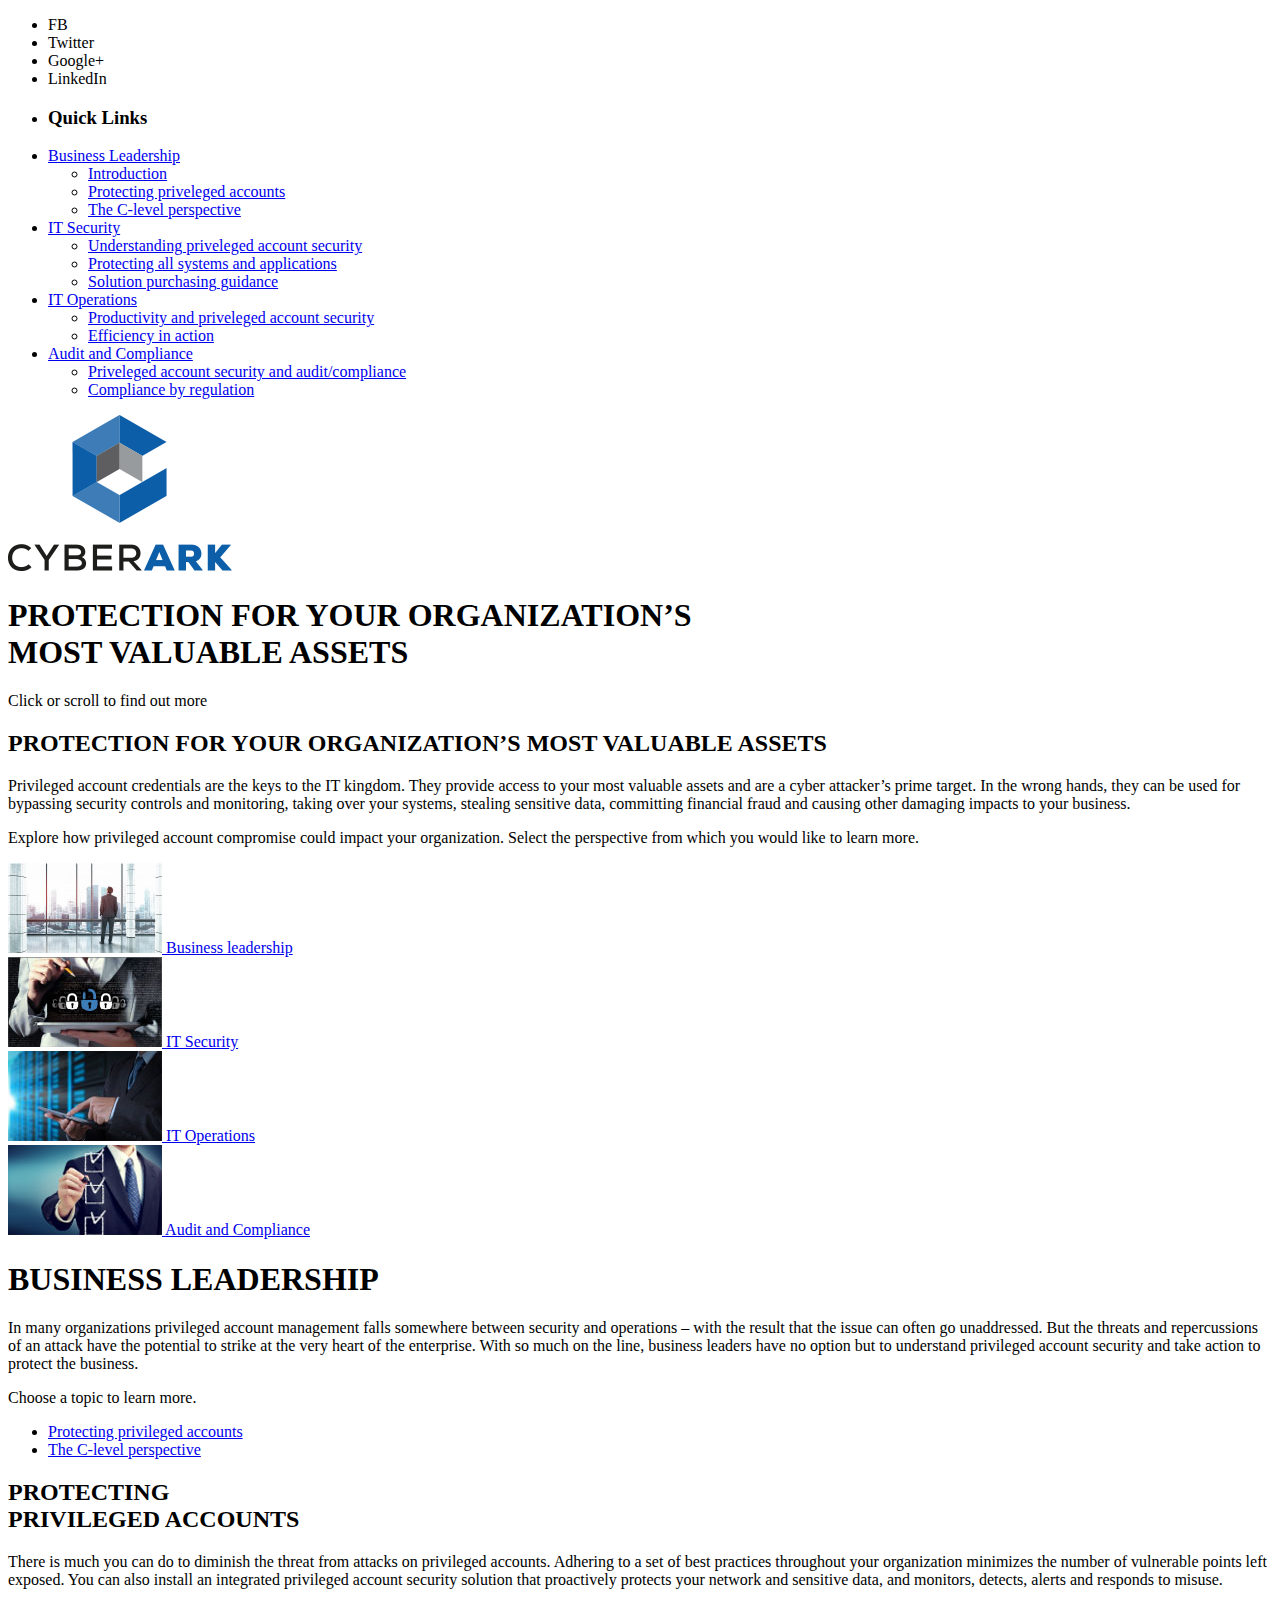
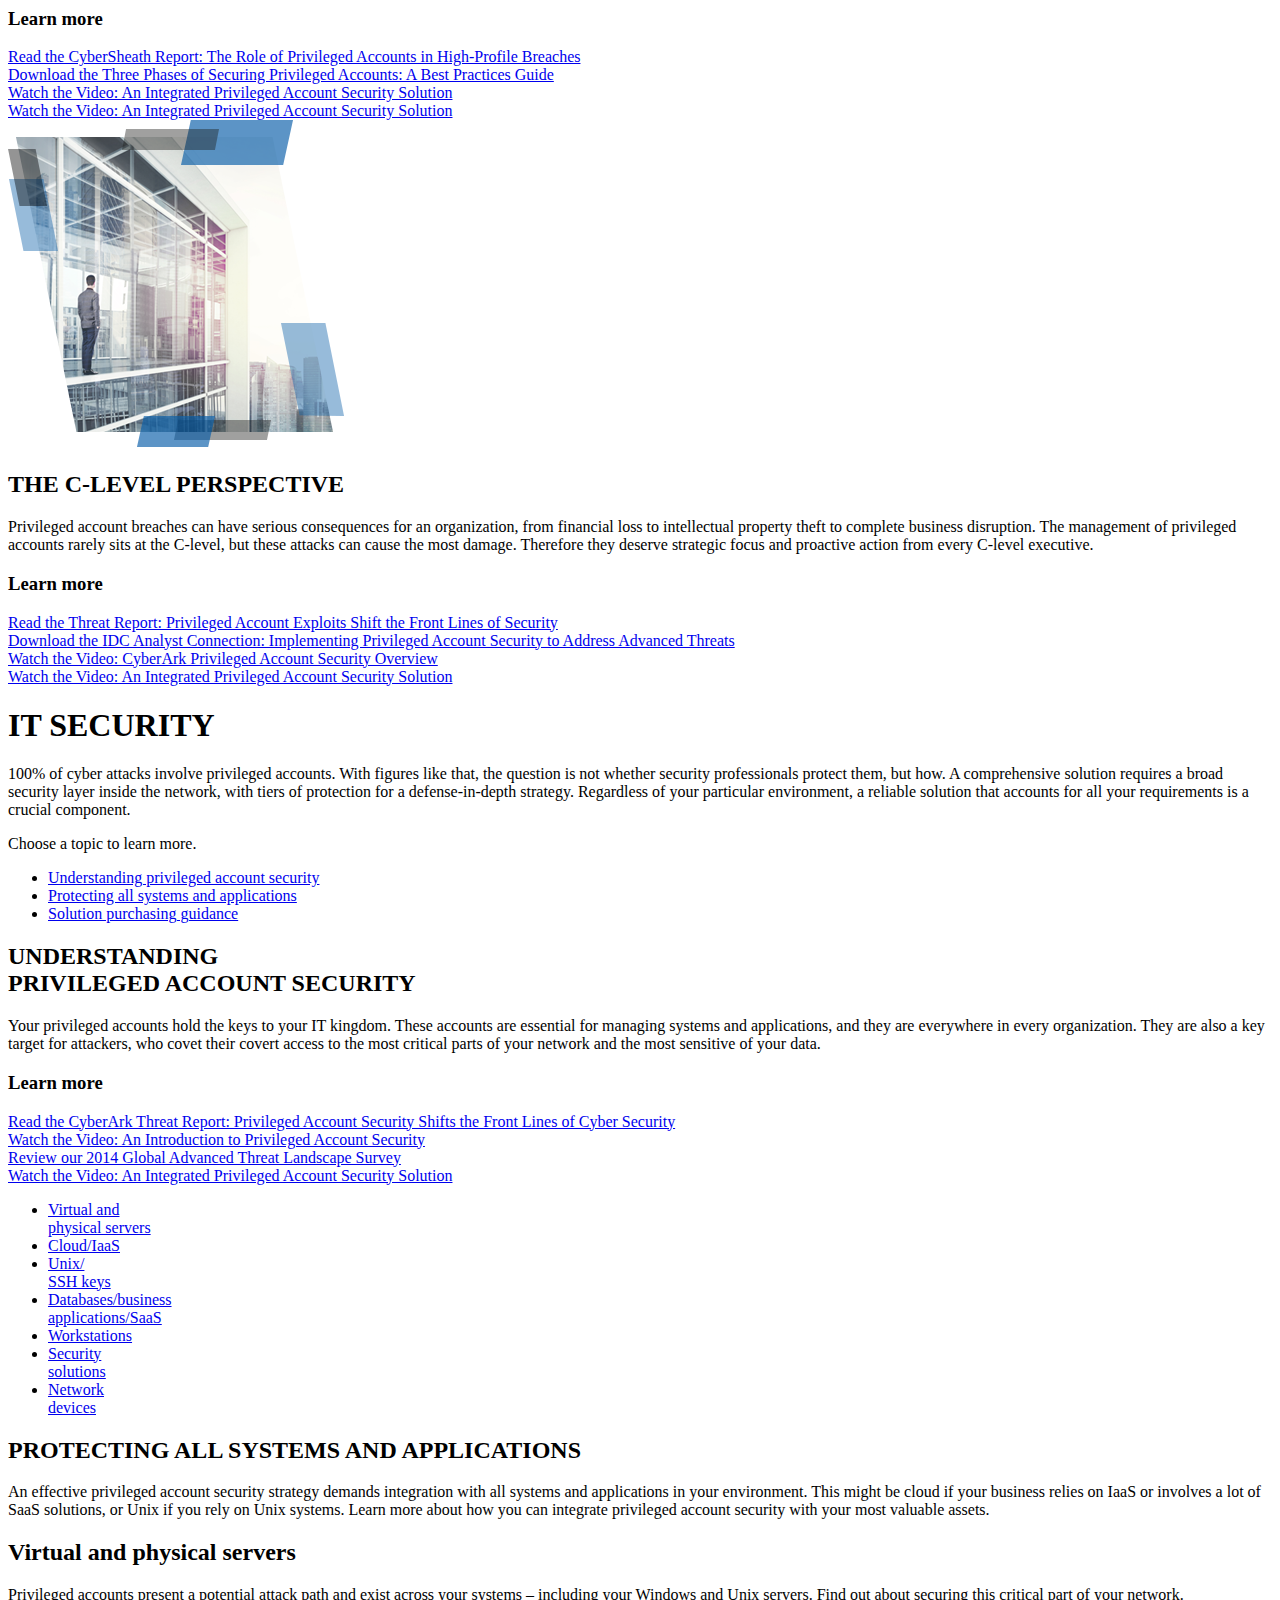
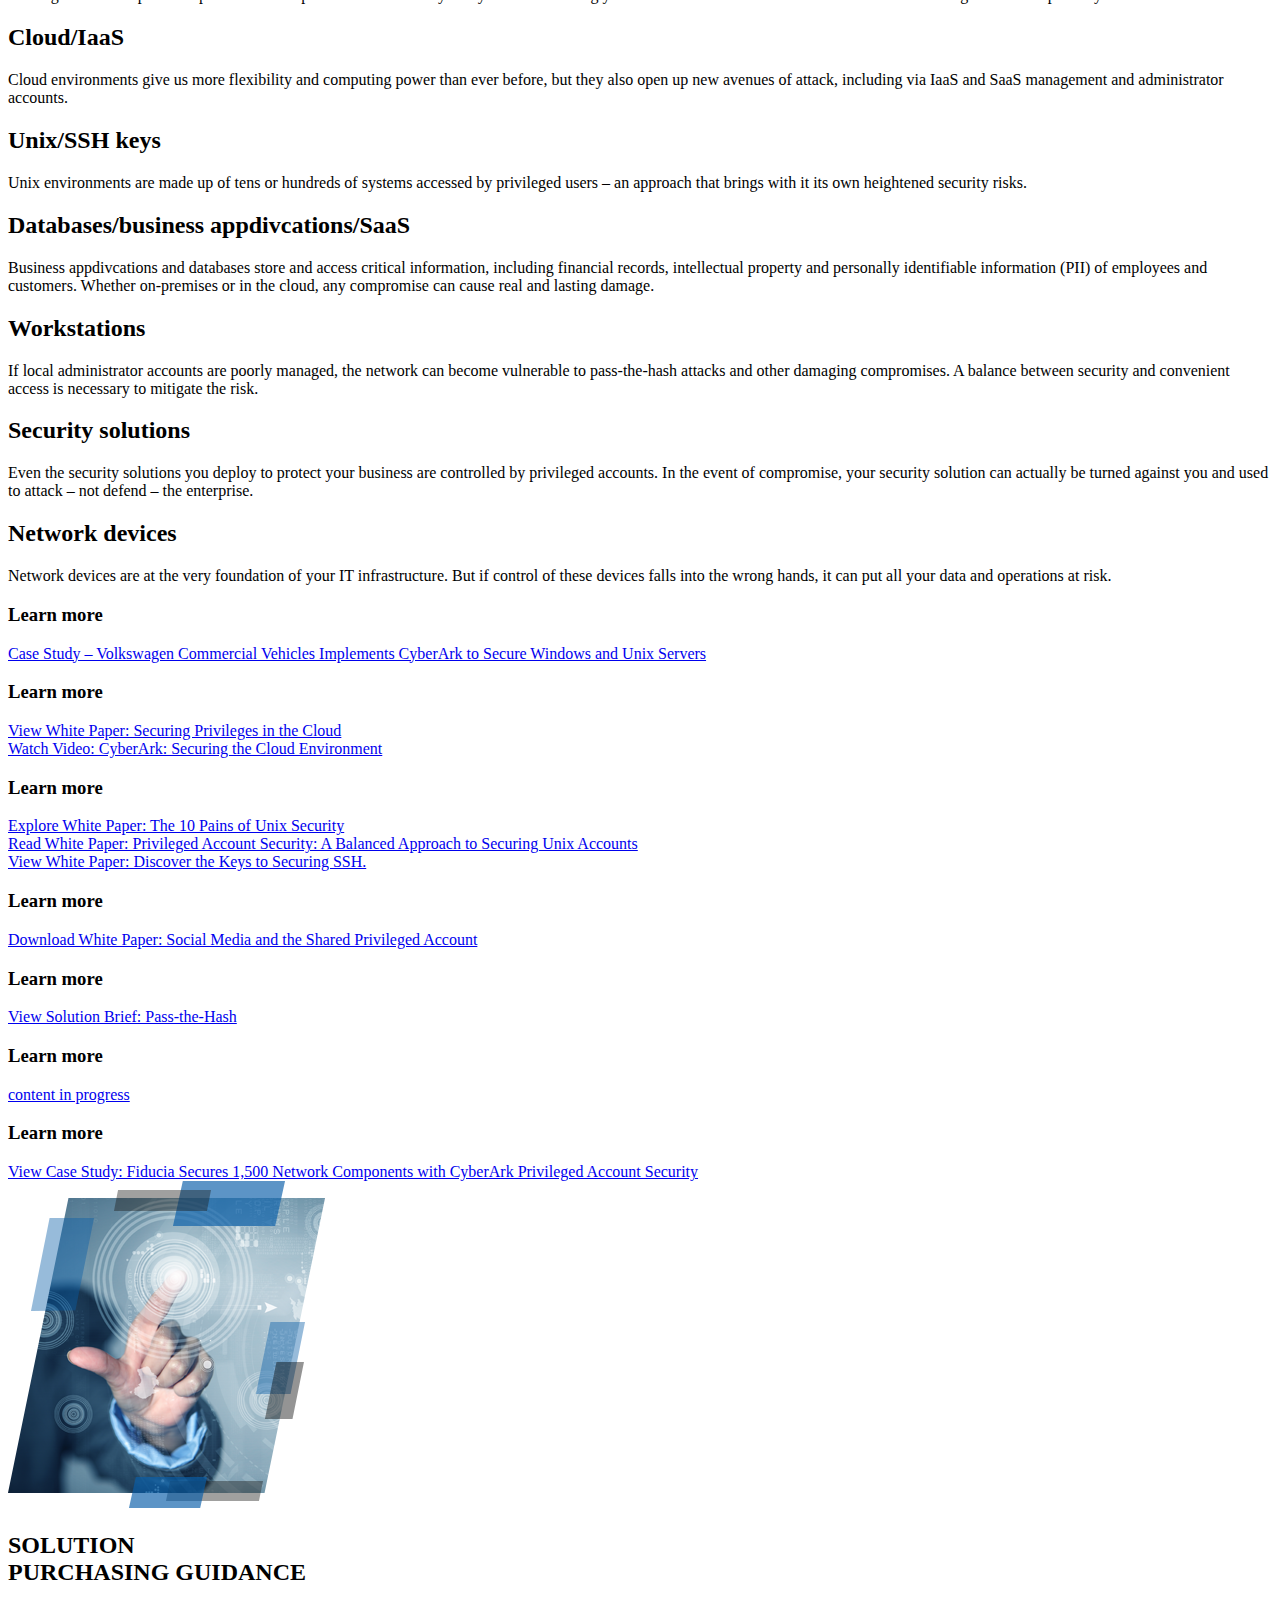
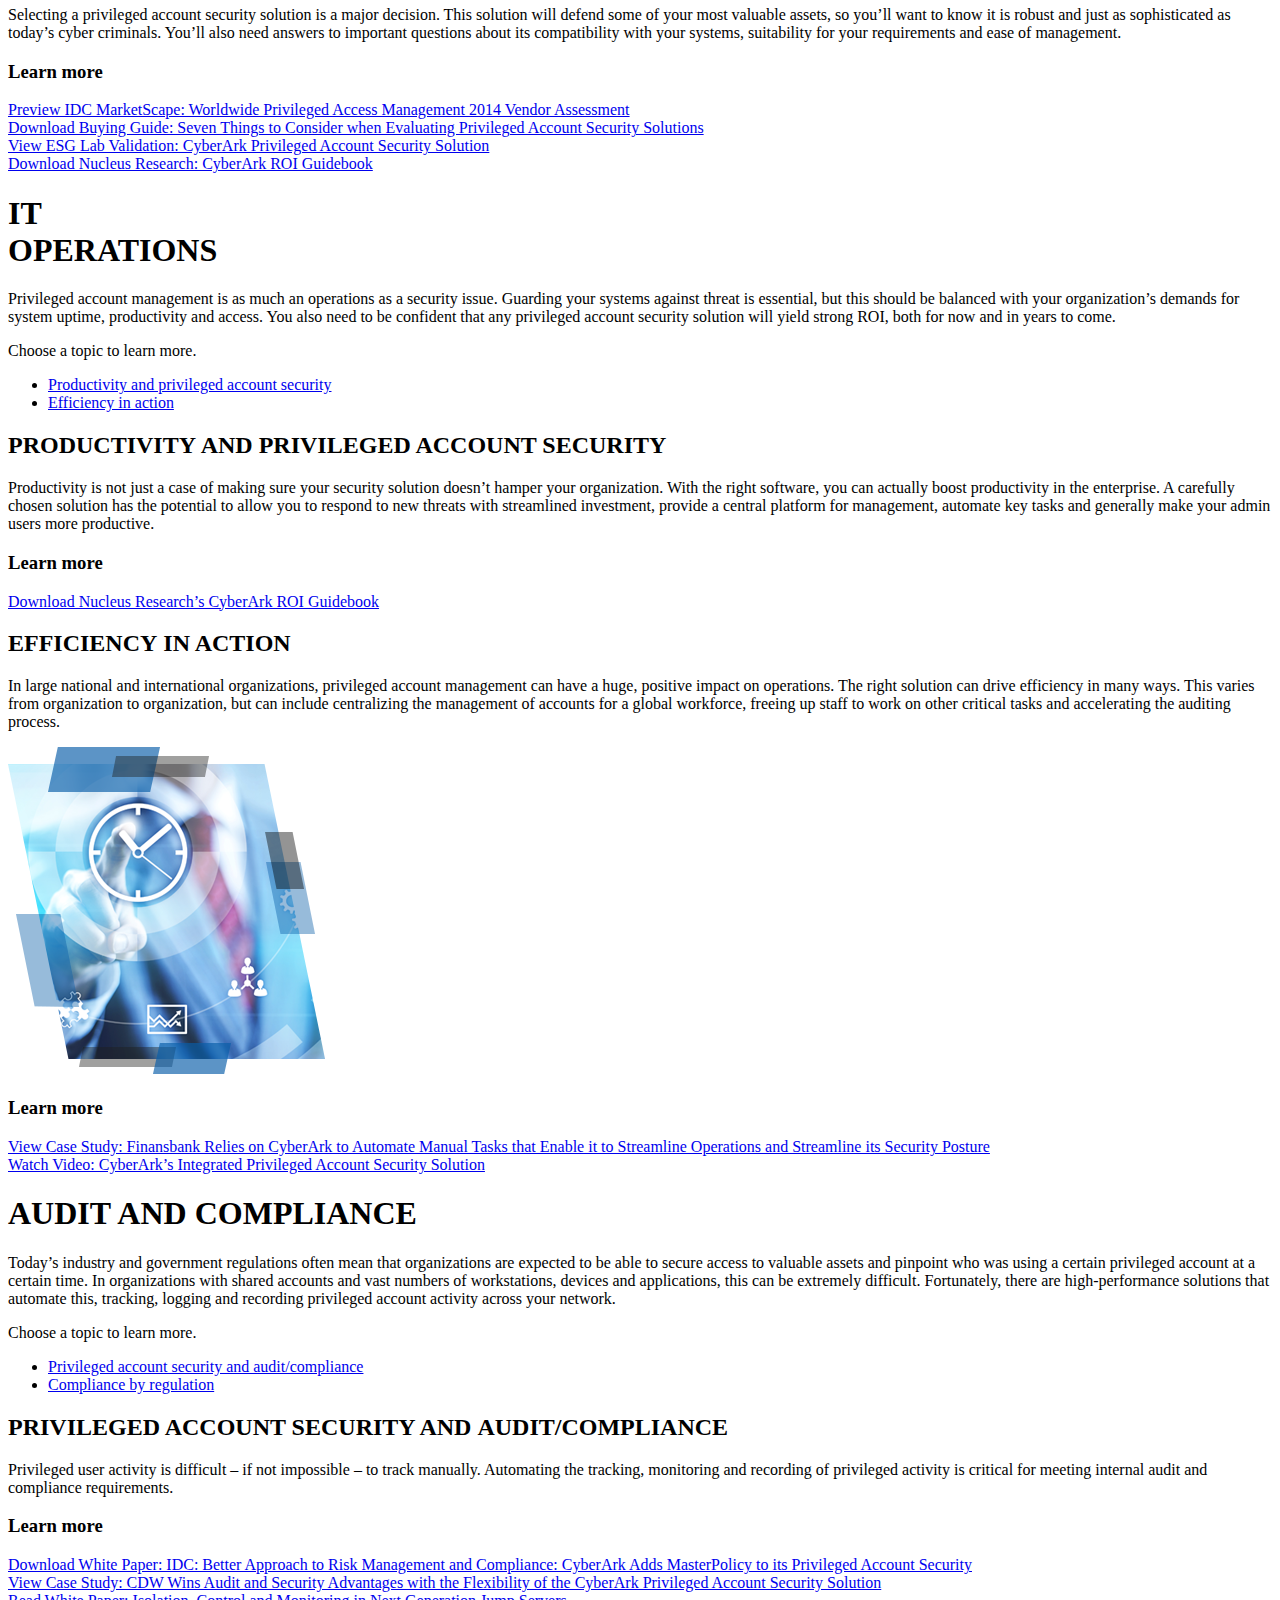
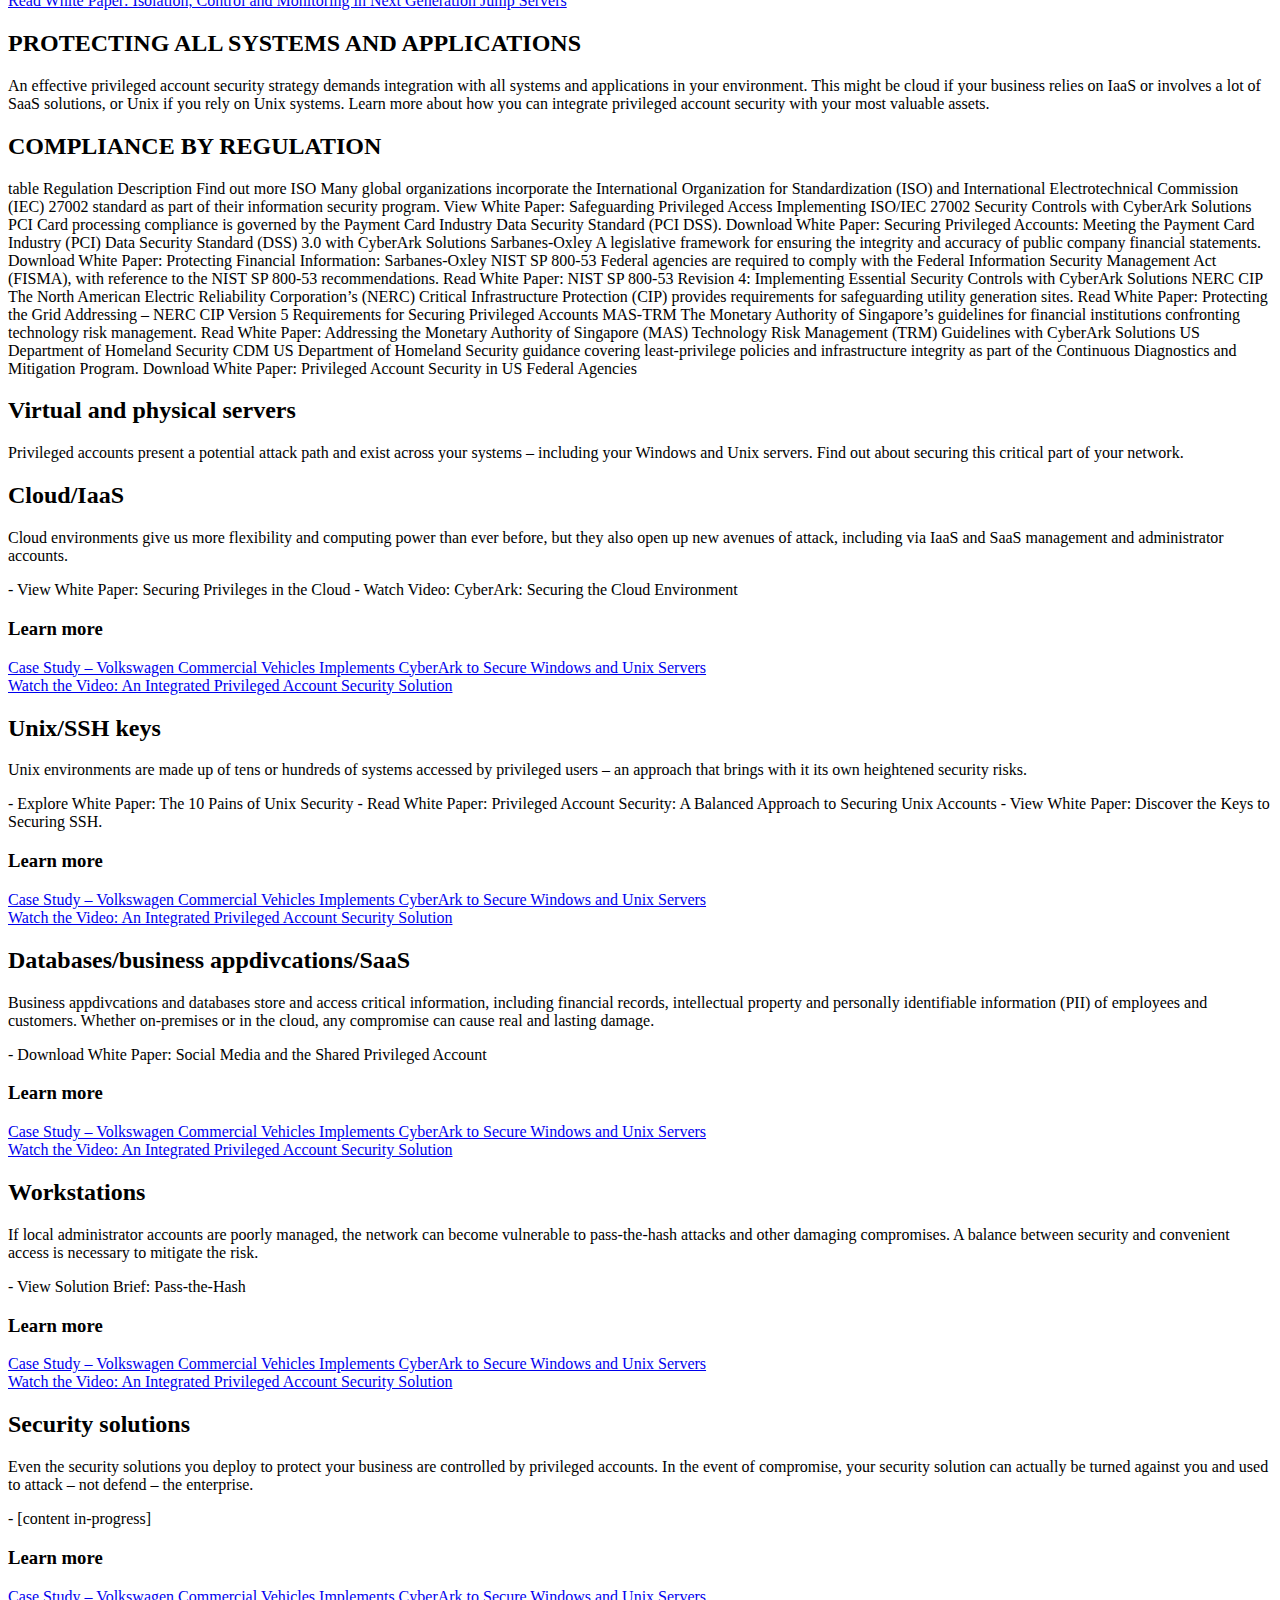
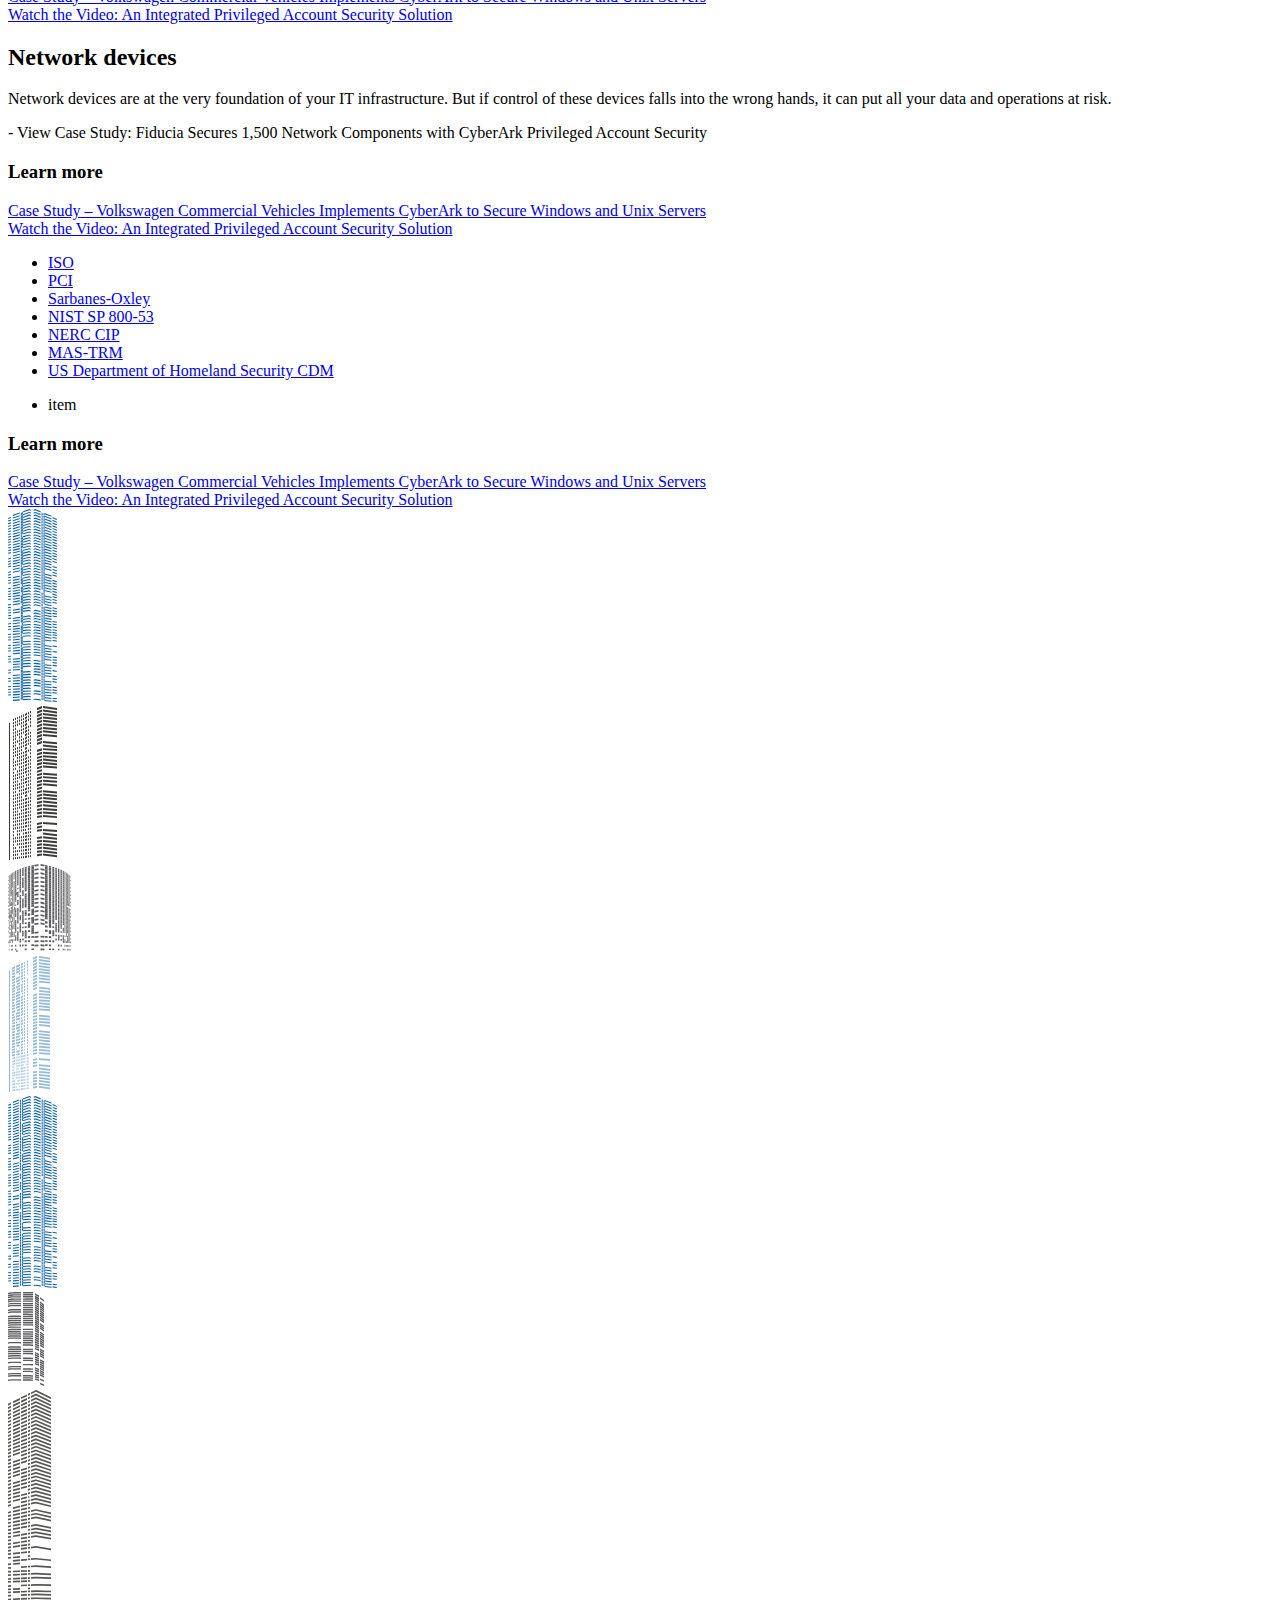
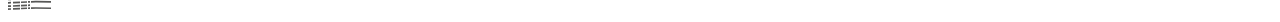
==== commit 3f12ec2e: "updated tabbed content" ====
--- a/app/index.html
+++ b/app/index.html
@@ -1,1718 +1,1617 @@
 <!doctype html>
 <html class="no-js" lang="">
-  <head>
-    <meta charset="utf-8">
-    <title>cyberark</title>
-    <meta name="description" content="">
-    <meta name="viewport" content="width=device-width, initial-scale=1">
-
-    <link rel="shortcut icon" href="/favicon.ico">
-    <link rel="apple-touch-icon" href="/apple-touch-icon.png">
-    <!-- Place favicon.ico and apple-touch-icon.png in the root directory -->
-
-    <!-- build:css styles/vendor.css -->
-    <!-- bower:css -->
-    <link rel="stylesheet" href="bower_components/jasny-bootstrap/dist/css/jasny-bootstrap.css" />
-    <!-- endbower -->
-    <!-- endbuild -->
-
-    <!-- build:css(.tmp) styles/main.css -->
-    <link rel="stylesheet" href="styles/main.css">
-    <!-- endbuild -->
-
-
-
-
-
-    <!-- build:js scripts/vendor/modernizr.js -->
-    <script src="bower_components/modernizr/modernizr.js"></script>
-    <!-- endbuild -->
-    <!--<script src="bower_components/requirejs/require.js"></script>-->
-  </head>
-  <body>
-    <!--[if lt IE 10]>
-      <p class="browsehappy">You are using an <strong>outdated</strong> browser. Please <a href="http://browsehappy.com/">upgrade your browser</a> to improve your experience.</p>
-    <![endif]-->
-
-
-    <div class="overlay-top"></div>
-    <div class="overlay-bottom"></div>
-    <div class="bars-left"></div>
-    <div class="bars-right"></div>
-    <div class="rain-left"></div>
-    <div class="rain-right"></div>
-
-
-    <nav class="top-menu">
-      <a class="quick-links navbar-toggle" href="#" data-toggle="offcanvas" data-target="#slideNavmenu" data-canvas="body"></a>
-      <div class="social-icon-trigger">
-        <a class="social-links"></a>
-            <span class="social-icons">
-              <ul>
+<head>
+  <meta charset="utf-8">
+  <title>cyberark</title>
+  <meta name="description" content="">
+  <meta name="viewport" content="width=device-width, initial-scale=1">
+
+  <link rel="shortcut icon" href="/favicon.ico">
+  <link rel="apple-touch-icon" href="/apple-touch-icon.png">
+  <!-- Place favicon.ico and apple-touch-icon.png in the root directory -->
+
+  <!-- build:css styles/vendor.css -->
+  <!-- bower:css -->
+  <link rel="stylesheet" href="bower_components/jasny-bootstrap/dist/css/jasny-bootstrap.css" />
+  <!-- endbower -->
+  <!-- endbuild -->
+
+  <!-- build:css(.tmp) styles/main.css -->
+  <link rel="stylesheet" href="styles/main.css">
+  <!-- endbuild -->
+
+
+
+
+
+  <!-- build:js scripts/vendor/modernizr.js -->
+  <script src="bower_components/modernizr/modernizr.js"></script>
+  <!-- endbuild -->
+  <!--<script src="bower_components/requirejs/require.js"></script>-->
+</head>
+<body>
+        <!--[if lt IE 10]>
+          <p class="browsehappy">You are using an <strong>outdated</strong> browser. Please <a href="http://browsehappy.com/">upgrade your browser</a> to improve your experience.</p>
+          <![endif]-->
+
+
+          <div class="overlay-top"></div>
+          <div class="overlay-bottom"></div>
+          <div class="bars-left"></div>
+          <div class="bars-right"></div>
+          <div class="rain-left"></div>
+          <div class="rain-right"></div>
+
+
+          <nav class="top-menu">
+            <a class="quick-links navbar-toggle" href="#" data-toggle="offcanvas" data-target="#slideNavmenu" data-canvas="body"></a>
+            <div class="social-icon-trigger">
+              <a class="social-links"></a>
+              <span class="social-icons">
+                <ul>
                   <li>FB</li>
                   <li>Twitter</li>
                   <li>Google+</li>
                   <li>LinkedIn</li>
-              </ul>
-            </span>
-      </div>
-    </nav>
-
-    <nav id="slideNavmenu" class="navmenu navmenu-default navmenu-fixed-right offcanvas" role="navigation">
-      <ul>
-        <li class="title">
-          <h3>Quick Links</h3>
-          <a class="close-btn"></a>
-        </li>
-
-        <li class="top-level"><a href="#section3">Business Leadership</a>
-          <ul class="submenu">
-            <li><a href="#section3">Introduction</a></li>
-            <li><a href="#section4">Protecting priveleged accounts</a></li>
-            <li><a href="#section5">The C-level perspective</a></li>
-          </ul>
-        </li>
-        <li class="top-level"><a href="#section6">IT Security</a>
-          <ul class="submenu">
-            <li><a href="#section7">Understanding priveleged account security</a></li>
-            <li><a href="#section8">Protecting all systems and applications</a></li>
-            <li><a href="#section9">Solution purchasing guidance</a></li>
-          </ul>
-        </li>
-        <li class="top-level"><a href="#section10">IT Operations</a>
-          <ul class="submenu">
-            <li><a href="#section11">Productivity and priveleged account security</a></li>
-            <li><a href="#section12">Efficiency in action</a></li>
-          </ul>
-        </li>
-        <li class="top-level"><a href="#section13">Audit and Compliance</a>
-          <ul class="submenu">
-            <li><a href="#section14">Priveleged account security and audit/compliance</a></li>
-            <li><a href="#section15">Compliance by regulation</a></li>
-          </ul>
-        </li>
-      </ul>
-    </nav>
-
-
-    <div class="containerwrap" id="pagepiling">
-
-      <div class="section landing" id="section1">
-
-        <div class="container">
-          <div class="row">
-            <div class="col-sm-40 col-md-15 col-md-offset-1 col-lg-12 col-lg-offset-4">
-              <img src="images/logo_cyberark.png" class="logo-main">
-            </div>
-
-            <div class="col-sm-40 col-md-23 col-lg-20">
-              <h1><b>PROTECTION</b> FOR YOUR ORGANIZATION’S <br>MOST VALUABLE ASSETS</h1>
-
-              <p>Click or scroll to find out more</p>
-              <a class="scroll-more-first scroll-to" href="#section2"></a>
-
-            </div>
-          </div>
-        </div>
-      </div>
-
-      <div class="section intro" id="section2">
-
-        <div class="container">
-          <div class="row">
-            <div class="col-sm-40 col-md-14 col-md-offset-4 col-lg-12 col-lg-offset-4">
-              <h2><b>PROTECTION</b> FOR YOUR ORGANIZATION’S MOST VALUABLE ASSETS</h2>
-            </div>
-
-            <div class="col-sm-40 col-md-16 col-md-offset-1 col-lg-20">
-              <p>Privileged account credentials are the keys to the IT kingdom. They provide access to your most valuable assets and are a cyber attacker’s prime target. In the wrong hands, they can be used for bypassing security controls and monitoring, taking over your systems, stealing sensitive data, committing financial fraud and causing other damaging impacts to your business.</p>
-
-              <p>Explore how privileged account compromise could impact your organization.  Select the perspective from which you would like to learn more.</p>
-            </div>
-          </div>
-        </div>
-
-        <div class="container-fluid intro-links">
-          <div class="container">
-            <div class="row">
-              <div class="col-sm-10 col-lg-8 col-lg-offset-4">
-                <a href="#section3" class="scroll-to">
-                  <img src="images/img_business-leadership.jpg">
-                  Business leadership
-                </a>
-              </div>
-
-              <div class="col-sm-10 col-lg-8">
-                <a href="#section6" class="scroll-to">
-                  <img src="images/img_it-security.jpg">
-                  IT Security
-                </a>
-              </div>
-
-              <div class="col-sm-10 col-lg-8">
-                <a href="#section10" class="scroll-to">
-                  <img src="images/img_it-operations.jpg">
-                  IT Operations
-                </a>
-              </div>
-
-              <div class="col-sm-10 col-lg-8">
-                <a href="#section13" class="scroll-to">
-                  <img src="images/img_audit-compliance.jpg">
-                  Audit and Compliance
-                </a>
-              </div>
-            </div>
-          </div>
-        </div>
-
-      </div>
-
-      <div class="section business-leadership_landing" id="section3">
-        <div class="container">
-          <div class="row">
-            <div class="col-sm-40 col-md-20 col-md-offset-16 col-lg-24 col-lg-offset-16">
-              <h1>BUSINESS <b>LEADERSHIP</b></h1>
-
-              <p>In many organizations privileged account management falls somewhere between security and operations – with the result that the issue can often go unaddressed. But the threats and repercussions of an attack have the potential to strike at the very heart of the enterprise. With so much on the line, business leaders have no option but to understand privileged account security and take action to protect the business.</p>
-
-              <p>Choose a topic to learn more.</p>
-
-              <ul class="content-links">
-                <li><a href="#section4">Protecting privileged accounts</a></li>
-                <li><a href="#section5">The C-level perspective</a></li>
-              </ul>
-            </div>
-          </div>
-
-          <footer class="footer scroll-more">
-            <div class="container">
-              <div><a class="scroll-to" href="#section4"></a></div>
-            </div>
-          </footer>
-        </div>
-      </div>
-
-      <div class="section business-leadership_sub-section protecting-pas" id="section4">
-        <div class="container">
-          <div class="row">
-            <div class="col-sm-40 col-md-20 col-md-offset-16 col-lg-20 col-lg-offset-16">
-              <h2><b>PROTECTING</b><br> PRIVILEGED ACCOUNTS</h2>
-
-              <p>There is much you can do to diminish the threat from attacks on privileged accounts. Adhering to a set of best practices throughout your organization minimizes the number of vulnerable points left exposed. You can also install an integrated privileged account security solution that proactively protects your network and sensitive data, and monitors, detects, alerts and responds to misuse.</p>
-            </div>
-          </div>
-
-          <footer class="footer scroll-more">
-            <div class="container">
-              <div><a class="scroll-to" href="#section5"></a></div>
-            </div>
-          </footer>
-        </div>
-
-        <div class="container carousel-container">
-          <div class="row">
-            <div class="">
-              <div class="h3-more col-fixed-126">
-                <h3>Learn more</h3>
-              </div>
-            
-              <div class="carousel col-lg-40 col-offset-126" data-interval="false">
-                <div class="row carousel-inner">
-
-                  <div class="item active">
-                    <div class="col-lg-12 col-md-18 col-sm-34">
-                      <a class="read" href="#">
-                        Read the CyberSheath Report: The Role of Privileged Accounts in High-Profile Breaches
+                </ul>
+              </span>
+            </div>
+          </nav>
+
+          <nav id="slideNavmenu" class="navmenu navmenu-default navmenu-fixed-right offcanvas" role="navigation">
+            <ul>
+              <li class="title">
+                <h3>Quick Links</h3>
+                <a class="close-btn"></a>
+              </li>
+
+              <li class="top-level"><a href="#section3">Business Leadership</a>
+                <ul class="submenu">
+                  <li><a href="#section3">Introduction</a></li>
+                  <li><a href="#section4">Protecting priveleged accounts</a></li>
+                  <li><a href="#section5">The C-level perspective</a></li>
+                </ul>
+              </li>
+              <li class="top-level"><a href="#section6">IT Security</a>
+                <ul class="submenu">
+                  <li><a href="#section7">Understanding priveleged account security</a></li>
+                  <li><a href="#section8">Protecting all systems and applications</a></li>
+                  <li><a href="#section9">Solution purchasing guidance</a></li>
+                </ul>
+              </li>
+              <li class="top-level"><a href="#section10">IT Operations</a>
+                <ul class="submenu">
+                  <li><a href="#section11">Productivity and priveleged account security</a></li>
+                  <li><a href="#section12">Efficiency in action</a></li>
+                </ul>
+              </li>
+              <li class="top-level"><a href="#section13">Audit and Compliance</a>
+                <ul class="submenu">
+                  <li><a href="#section14">Priveleged account security and audit/compliance</a></li>
+                  <li><a href="#section15">Compliance by regulation</a></li>
+                </ul>
+              </li>
+            </ul>
+          </nav>
+
+
+          <div class="containerwrap" id="pagepiling">
+
+            <div class="section landing" id="section1">
+
+              <div class="container">
+                <div class="row">
+                  <div class="col-sm-40 col-md-15 col-md-offset-1 col-lg-12 col-lg-offset-4">
+                    <img src="images/logo_cyberark.png" class="logo-main">
+                  </div>
+
+                  <div class="col-sm-40 col-md-23 col-lg-20">
+                    <h1><b>PROTECTION</b> FOR YOUR ORGANIZATION’S <br>MOST VALUABLE ASSETS</h1>
+
+                    <p>Click or scroll to find out more</p>
+                    <a class="scroll-more-first scroll-to" href="#section2"></a>
+
+                  </div>
+                </div>
+              </div>
+            </div>
+
+            <div class="section intro" id="section2">
+
+              <div class="container">
+                <div class="row">
+                  <div class="col-sm-40 col-md-14 col-md-offset-4 col-lg-12 col-lg-offset-4">
+                    <h2><b>PROTECTION</b> FOR YOUR ORGANIZATION’S MOST VALUABLE ASSETS</h2>
+                  </div>
+
+                  <div class="col-sm-40 col-md-16 col-md-offset-1 col-lg-20">
+                    <p>Privileged account credentials are the keys to the IT kingdom. They provide access to your most valuable assets and are a cyber attacker’s prime target. In the wrong hands, they can be used for bypassing security controls and monitoring, taking over your systems, stealing sensitive data, committing financial fraud and causing other damaging impacts to your business.</p>
+
+                    <p>Explore how privileged account compromise could impact your organization.  Select the perspective from which you would like to learn more.</p>
+                  </div>
+                </div>
+              </div>
+
+              <div class="container-fluid intro-links">
+                <div class="container">
+                  <div class="row">
+                    <div class="col-sm-10 col-lg-8 col-lg-offset-4">
+                      <a href="#section3" class="scroll-to">
+                        <img src="images/img_business-leadership.jpg">
+                        Business leadership
                       </a>
                     </div>
-                  </div>
-                  <div class="item">
-                    <div class="col-lg-12 col-md-18 col-sm-34">
-                      <a class="download" href="#">
-                        Download the Three Phases of Securing Privileged Accounts: A Best Practices Guide
+
+                    <div class="col-sm-10 col-lg-8">
+                      <a href="#section6" class="scroll-to">
+                        <img src="images/img_it-security.jpg">
+                        IT Security
                       </a>
                     </div>
-                  </div>
-                  <div class="item">
-                    <div class="col-lg-12 col-md-18 col-sm-34">
-                      <a class="watch" href="#">
-                        Watch the Video: An Integrated Privileged Account Security Solution
+
+                    <div class="col-sm-10 col-lg-8">
+                      <a href="#section10" class="scroll-to">
+                        <img src="images/img_it-operations.jpg">
+                        IT Operations
                       </a>
                     </div>
-                  </div>
-                  
-                  <div class="item">
-                    <div class="col-lg-12 col-md-18 col-sm-34">
-                      <a class="watch" href="#">
-                        Watch the Video: An Integrated Privileged Account Security Solution
+
+                    <div class="col-sm-10 col-lg-8">
+                      <a href="#section13" class="scroll-to">
+                        <img src="images/img_audit-compliance.jpg">
+                        Audit and Compliance
                       </a>
                     </div>
                   </div>
                 </div>
-
-                <a class="left carousel-control" href="#myCarousel" data-slide="prev"><!-- <i class="glyphicon glyphicon-chevron-left"></i> --></a>
-                <a class="right carousel-control" href="#myCarousel" data-slide="next"><!-- <i class="glyphicon glyphicon-chevron-right"></i> --></a>
-              </div>
-            </div>
-          </div>
-        </div>
-
-      </div>
-
-      <div class="section business-leadership_sub-section c-level" id="section5">
-        <div class="container">
-          <div class="row">
-            <div class="col-sm-40 col-md-20">
-              <img src="images/img_c-level_business.png">
-            </div>
-
-            <div class="col-sm-40 col-md-16">
-              <h2>THE C-LEVEL <b>PERSPECTIVE</b></h2>
-
-              <p>Privileged account breaches can have serious consequences for an organization, from financial loss to intellectual property theft to complete business disruption. The management of privileged accounts rarely sits at the C-level, but these attacks can cause the most damage. Therefore they deserve strategic focus and proactive action from every C-level executive.</p>
-
-            </div>
-          </div>
-
-          <footer class="footer scroll-more">
-            <div class="container">
-              <div><a class="scroll-to" href="#section6"></a></div>
-            </div>
-          </footer>
-        </div>
-
-        <div class="container carousel-container">
-          <div class="row">
-            <div class="">
-              <div class="h3-more col-fixed-126">
-                <h3>Learn more</h3>
-              </div>
-            
-              <div class="carousel col-lg-40 col-offset-126" data-interval="false">
-                <div class="row carousel-inner">
-
-                  <div class="item active">
-                    <div class="col-lg-12 col-md-18 col-sm-34">
-                      <a class="read" href="#">
-                        Read the Threat Report: Privileged Account Exploits Shift the Front Lines of Security
-                      </a>
-                    </div>
-                  </div>
-                  <div class="item">
-                    <div class="col-lg-12 col-md-18 col-sm-34">
-                      <a class="download" href="#">
-                        Download the IDC Analyst Connection: Implementing Privileged Account Security to Address Advanced Threats
-                      </a>
-                    </div>
-                  </div>
-                  <div class="item">
-                    <div class="col-lg-12 col-md-18 col-sm-34">
-                      <a class="watch" href="#">
-                        Watch the Video: CyberArk Privileged Account Security Overview
-                      </a>
-                    </div>
-                  </div>
-                  
-                  <div class="item">
-                    <div class="col-lg-12 col-md-18 col-sm-34">
-                      <a class="watch" href="#">
-                        Watch the Video: An Integrated Privileged Account Security Solution
-                      </a>
-                    </div>
-                  </div>
-                </div>
-
-                <a class="left carousel-control" href="#myCarousel" data-slide="prev"><!-- <i class="glyphicon glyphicon-chevron-left"></i> --></a>
-                <a class="right carousel-control" href="#myCarousel" data-slide="next"><!-- <i class="glyphicon glyphicon-chevron-right"></i> --></a>
-              </div>
-            </div>
-          </div>
-        </div>
-      </div>
-
-
-      <div class="section it-security" id="section6">
-        <div class="container">
-          <div class="row">
-            <div class="col-sm-40 col-md-20 col-md-offset-16">
-              <h1>IT <b>SECURITY</b></h1>
-
-              <p>100% of cyber attacks involve privileged accounts. With figures like that, the question is not whether security professionals protect them, but how. A comprehensive solution requires a broad security layer inside the network, with tiers of protection for a defense-in-depth strategy. Regardless of your particular environment, a reliable solution that accounts for all your requirements is a crucial component.</p>
-
-              <p>Choose a topic to learn more.</p>
-
-              <ul class="content-links">
-                <li><a href="#section7">Understanding privileged account security</a></li>
-                <li><a href="#section8">Protecting all systems and applications</a></li>
-                <li><a href="#section9">Solution purchasing guidance</a></li>
-              </ul>
-
-            </div>
-          </div>
-
-          <footer class="footer scroll-more">
-            <div class="container">
-              <div><a class="scroll-to" href="#section7"></a></div>
-            </div>
-          </footer>
-        </div>
-      </div>
-
-      <div class="section it-security_sub-section understanding" id="section7">
-        <div class="container">
-          <div class="row">
-            <div class="col-sm-40 col-md-20 col-md-offset-16">
-              <h2><b>UNDERSTANDING</b><br> PRIVILEGED ACCOUNT SECURITY</h2>
-
-              <p>Your privileged accounts hold the keys to your IT kingdom. These accounts are essential for managing systems and applications, and they are everywhere in every organization. They are also a key target for attackers, who covet their covert access to the most critical parts of your network and the most sensitive of your data.</p>
-
-            </div>
-          </div>
-
-          <footer class="footer scroll-more">
-            <div class="container">
-              <div><a class="scroll-to" href="#section8"></a></div>
-            </div>
-          </footer>
-        </div>
-
-        <div class="container carousel-container">
-          <div class="row">
-            <div class="">
-              <div class="h3-more col-fixed-126">
-                <h3>Learn more</h3>
-              </div>
-            
-              <div class="carousel col-lg-40 col-offset-126" data-interval="false">
-                <div class="row carousel-inner">
-
-                  <div class="item active">
-                    <div class="col-lg-12 col-md-18 col-sm-34">
-                      <a class="read" href="#">
-                        Read the CyberArk Threat Report: Privileged Account Security Shifts the Front Lines of Cyber Security
-                      </a>
-                    </div>
-                  </div>
-                  <div class="item">
-                    <div class="col-lg-12 col-md-18 col-sm-34">
-                      <a class="download" href="#">
-                        Watch the Video: An Introduction to Privileged Account Security
-                      </a>
-                    </div>
-                  </div>
-                  <div class="item">
-                    <div class="col-lg-12 col-md-18 col-sm-34">
-                      <a class="watch" href="#">
-                        Review our 2014 Global Advanced Threat Landscape Survey
-                      </a>
-                    </div>
-                  </div>
-                  
-                  <div class="item">
-                    <div class="col-lg-12 col-md-18 col-sm-34">
-                      <a class="watch" href="#">
-                        Watch the Video: An Integrated Privileged Account Security Solution
-                      </a>
-                    </div>
-                  </div>
-                </div>
-
-                <a class="left carousel-control" href="#myCarousel" data-slide="prev"><!-- <i class="glyphicon glyphicon-chevron-left"></i> --></a>
-                <a class="right carousel-control" href="#myCarousel" data-slide="next"><!-- <i class="glyphicon glyphicon-chevron-right"></i> --></a>
-              </div>
-            </div>
-          </div>
-        </div>
-      </div>
-
-      <div class="section it-security_sub-section protecting" id="section8">
-        <div class="container">
-          <div class="row">
-            <div class="col-sm-40 col-md-16 col-md-offset-4 col-lg-12 col-lg-offset-4">
-              <ul id="tabs" class="nav nav-tabs hotpoint-links list-unstyled" data-tabs="tabs">
-                <li class="hotpoint-1"><a href="#hotpoint-content-1" data-toggle="tab"><span>Virtual and <br>physical servers</span></a></li>
-                <li class="hotpoint-2"><a href="#hotpoint-content-2" data-toggle="tab"><span>Cloud/IaaS</span></a></li>
-                <li class="hotpoint-3"><a href="#hotpoint-content-3" data-toggle="tab"><span>Unix/<br>SSH keys</span></a></li>
-                <li class="hotpoint-4"><a href="#hotpoint-content-4" data-toggle="tab"><span>Databases/business <br>applications/SaaS</span></a></li>
-                <li class="hotpoint-5"><a href="#hotpoint-content-5" data-toggle="tab"><span>Workstations</span></a></li>
-                <li class="hotpoint-6"><a href="#hotpoint-content-6" data-toggle="tab"><span>Security <br>solutions</span></a></li>
-                <li class="hotpoint-7"><a href="#hotpoint-content-7" data-toggle="tab"><span>Network <br>devices</span></a></li>
-              </ul>
-            </div>
-
-            <div class="col-sm-40 col-md-17 col-lg-20">
-              <h2><b>PROTECTING</b> ALL SYSTEMS AND APPLICATIONS</h2>
-
-              <p>An effective privileged account security strategy demands integration with all systems and applications in your environment. This might be cloud if your business relies on IaaS or involves a lot of SaaS solutions, or Unix if you rely on Unix systems. Learn more about how you can integrate privileged account security with your most valuable assets.</p>
-
-              <div id="my-tab-content" class="tab-content hotpoint-content list-unstyled">
-                <div id="hotpoint-content-1" class="virtual tab-pane">
-                  <h2>Virtual and physical servers</h2>
-
-                  <p>Privileged accounts present a potential attack path and exist across your systems – including your Windows and Unix servers. Find out about securing this critical part of your network.</p>
-                </div>
-
-                <div id="hotpoint-content-2" class="cloud tab-pane">
-                  <h2>Cloud/IaaS</h2>
-
-                  <p>Cloud environments give us more flexibility and computing power than ever before, but they also open up new avenues of attack, including via IaaS and SaaS management and administrator accounts.</p>
-
-                  - View White Paper: Securing Privileges in the Cloud
-                  - Watch Video: CyberArk: Securing the Cloud Environment
-
-                </div>
-
-                <div id="hotpoint-content-3" class="unix tab-pane">
-                  <h2>Unix/SSH keys</h2>
-
-                  <p>Unix environments are made up of tens or hundreds of systems accessed by privileged users – an approach that brings with it its own heightened security risks.</p>
-
-                  - Explore White Paper: The 10 Pains of Unix Security
-                  - Read White Paper: Privileged Account Security: A Balanced Approach to Securing Unix Accounts
-                  - View White Paper: Discover the Keys to Securing SSH.
-
-                  <div class="container carousel-container">
-                    <div class="row">
-                      <div class="">
-                        <div class="h3-more col-fixed-126">
-                          <h3>Learn more</h3>
-                        </div>
-                      
-                        <div class="carousel col-lg-40 col-offset-126" data-interval="false">
-                          <div class="row carousel-inner">
-
-                            <div class="item active">
-                              <div class="col-lg-12 col-md-18 col-sm-34">
-                                <a class="read" href="#">
-                                  Case Study – Volkswagen Commercial Vehicles Implements CyberArk to Secure Windows and Unix Servers
-                                </a>
+              </div>
+
+            </div>
+
+            <div class="section business-leadership_landing" id="section3">
+              <div class="container">
+                <div class="row">
+                  <div class="col-sm-40 col-md-20 col-md-offset-16 col-lg-24 col-lg-offset-16">
+                    <h1>BUSINESS <b>LEADERSHIP</b></h1>
+
+                    <p>In many organizations privileged account management falls somewhere between security and operations – with the result that the issue can often go unaddressed. But the threats and repercussions of an attack have the potential to strike at the very heart of the enterprise. With so much on the line, business leaders have no option but to understand privileged account security and take action to protect the business.</p>
+
+                    <p>Choose a topic to learn more.</p>
+
+                    <ul class="content-links">
+                      <li><a href="#section4">Protecting privileged accounts</a></li>
+                      <li><a href="#section5">The C-level perspective</a></li>
+                    </ul>
+                  </div>
+                </div>
+
+                <footer class="footer scroll-more">
+                  <div class="container">
+                    <div><a class="scroll-to" href="#section4"></a></div>
+                  </div>
+                </footer>
+              </div>
+            </div>
+
+            <div class="section business-leadership_sub-section protecting-pas" id="section4">
+              <div class="container">
+                <div class="row">
+                  <div class="col-sm-40 col-md-20 col-md-offset-16 col-lg-20 col-lg-offset-16">
+                    <h2><b>PROTECTING</b><br> PRIVILEGED ACCOUNTS</h2>
+
+                    <p>There is much you can do to diminish the threat from attacks on privileged accounts. Adhering to a set of best practices throughout your organization minimizes the number of vulnerable points left exposed. You can also install an integrated privileged account security solution that proactively protects your network and sensitive data, and monitors, detects, alerts and responds to misuse.</p>
+                  </div>
+                </div>
+
+                <footer class="footer scroll-more">
+                  <div class="container">
+                    <div><a class="scroll-to" href="#section5"></a></div>
+                  </div>
+                </footer>
+              </div>
+
+              <div class="container carousel-container">
+                <div class="row">
+                  <div class="">
+                    <div class="h3-more col-fixed-126">
+                      <h3>Learn more</h3>
+                    </div>
+
+                    <div class="carousel col-lg-40 col-offset-126" data-interval="false">
+                      <div class="row carousel-inner">
+
+                        <div class="item active">
+                          <div class="col-lg-12 col-md-18 col-sm-34">
+                            <a class="read" href="#">
+                              Read the CyberSheath Report: The Role of Privileged Accounts in High-Profile Breaches
+                            </a>
+                          </div>
+                        </div>
+                        <div class="item">
+                          <div class="col-lg-12 col-md-18 col-sm-34">
+                            <a class="download" href="#">
+                              Download the Three Phases of Securing Privileged Accounts: A Best Practices Guide
+                            </a>
+                          </div>
+                        </div>
+                        <div class="item">
+                          <div class="col-lg-12 col-md-18 col-sm-34">
+                            <a class="watch" href="#">
+                              Watch the Video: An Integrated Privileged Account Security Solution
+                            </a>
+                          </div>
+                        </div>
+
+                        <div class="item">
+                          <div class="col-lg-12 col-md-18 col-sm-34">
+                            <a class="watch" href="#">
+                              Watch the Video: An Integrated Privileged Account Security Solution
+                            </a>
+                          </div>
+                        </div>
+                      </div>
+
+                      <a class="left carousel-control" href="#myCarousel" data-slide="prev"><!-- <i class="glyphicon glyphicon-chevron-left"></i> --></a>
+                      <a class="right carousel-control" href="#myCarousel" data-slide="next"><!-- <i class="glyphicon glyphicon-chevron-right"></i> --></a>
+                    </div>
+                  </div>
+                </div>
+              </div>
+
+            </div>
+
+            <div class="section business-leadership_sub-section c-level" id="section5">
+              <div class="container">
+                <div class="row">
+                  <div class="col-sm-40 col-md-20">
+                    <img src="images/img_c-level_business.png">
+                  </div>
+
+                  <div class="col-sm-40 col-md-16">
+                    <h2>THE C-LEVEL <b>PERSPECTIVE</b></h2>
+
+                    <p>Privileged account breaches can have serious consequences for an organization, from financial loss to intellectual property theft to complete business disruption. The management of privileged accounts rarely sits at the C-level, but these attacks can cause the most damage. Therefore they deserve strategic focus and proactive action from every C-level executive.</p>
+
+                  </div>
+                </div>
+
+                <footer class="footer scroll-more">
+                  <div class="container">
+                    <div><a class="scroll-to" href="#section6"></a></div>
+                  </div>
+                </footer>
+              </div>
+
+              <div class="container carousel-container">
+                <div class="row">
+                  <div class="">
+                    <div class="h3-more col-fixed-126">
+                      <h3>Learn more</h3>
+                    </div>
+
+                    <div class="carousel col-lg-40 col-offset-126" data-interval="false">
+                      <div class="row carousel-inner">
+
+                        <div class="item active">
+                          <div class="col-lg-12 col-md-18 col-sm-34">
+                            <a class="read" href="#">
+                              Read the Threat Report: Privileged Account Exploits Shift the Front Lines of Security
+                            </a>
+                          </div>
+                        </div>
+                        <div class="item">
+                          <div class="col-lg-12 col-md-18 col-sm-34">
+                            <a class="download" href="#">
+                              Download the IDC Analyst Connection: Implementing Privileged Account Security to Address Advanced Threats
+                            </a>
+                          </div>
+                        </div>
+                        <div class="item">
+                          <div class="col-lg-12 col-md-18 col-sm-34">
+                            <a class="watch" href="#">
+                              Watch the Video: CyberArk Privileged Account Security Overview
+                            </a>
+                          </div>
+                        </div>
+
+                        <div class="item">
+                          <div class="col-lg-12 col-md-18 col-sm-34">
+                            <a class="watch" href="#">
+                              Watch the Video: An Integrated Privileged Account Security Solution
+                            </a>
+                          </div>
+                        </div>
+                      </div>
+
+                      <a class="left carousel-control" href="#myCarousel" data-slide="prev"><!-- <i class="glyphicon glyphicon-chevron-left"></i> --></a>
+                      <a class="right carousel-control" href="#myCarousel" data-slide="next"><!-- <i class="glyphicon glyphicon-chevron-right"></i> --></a>
+                    </div>
+                  </div>
+                </div>
+              </div>
+            </div>
+
+
+            <div class="section it-security" id="section6">
+              <div class="container">
+                <div class="row">
+                  <div class="col-sm-40 col-md-20 col-md-offset-16">
+                    <h1>IT <b>SECURITY</b></h1>
+
+                    <p>100% of cyber attacks involve privileged accounts. With figures like that, the question is not whether security professionals protect them, but how. A comprehensive solution requires a broad security layer inside the network, with tiers of protection for a defense-in-depth strategy. Regardless of your particular environment, a reliable solution that accounts for all your requirements is a crucial component.</p>
+
+                    <p>Choose a topic to learn more.</p>
+
+                    <ul class="content-links">
+                      <li><a href="#section7">Understanding privileged account security</a></li>
+                      <li><a href="#section8">Protecting all systems and applications</a></li>
+                      <li><a href="#section9">Solution purchasing guidance</a></li>
+                    </ul>
+
+                  </div>
+                </div>
+
+                <footer class="footer scroll-more">
+                  <div class="container">
+                    <div><a class="scroll-to" href="#section7"></a></div>
+                  </div>
+                </footer>
+              </div>
+            </div>
+
+            <div class="section it-security_sub-section understanding" id="section7">
+              <div class="container">
+                <div class="row">
+                  <div class="col-sm-40 col-md-20 col-md-offset-16">
+                    <h2><b>UNDERSTANDING</b><br> PRIVILEGED ACCOUNT SECURITY</h2>
+
+                    <p>Your privileged accounts hold the keys to your IT kingdom. These accounts are essential for managing systems and applications, and they are everywhere in every organization. They are also a key target for attackers, who covet their covert access to the most critical parts of your network and the most sensitive of your data.</p>
+
+                  </div>
+                </div>
+
+                <footer class="footer scroll-more">
+                  <div class="container">
+                    <div><a class="scroll-to" href="#section8"></a></div>
+                  </div>
+                </footer>
+              </div>
+
+              <div class="container carousel-container">
+                <div class="row">
+                  <div class="">
+                    <div class="h3-more col-fixed-126">
+                      <h3>Learn more</h3>
+                    </div>
+
+                    <div class="carousel col-lg-40 col-offset-126" data-interval="false">
+                      <div class="row carousel-inner">
+
+                        <div class="item active">
+                          <div class="col-lg-12 col-md-18 col-sm-34">
+                            <a class="read" href="#">
+                              Read the CyberArk Threat Report: Privileged Account Security Shifts the Front Lines of Cyber Security
+                            </a>
+                          </div>
+                        </div>
+                        <div class="item">
+                          <div class="col-lg-12 col-md-18 col-sm-34">
+                            <a class="download" href="#">
+                              Watch the Video: An Introduction to Privileged Account Security
+                            </a>
+                          </div>
+                        </div>
+                        <div class="item">
+                          <div class="col-lg-12 col-md-18 col-sm-34">
+                            <a class="watch" href="#">
+                              Review our 2014 Global Advanced Threat Landscape Survey
+                            </a>
+                          </div>
+                        </div>
+
+                        <div class="item">
+                          <div class="col-lg-12 col-md-18 col-sm-34">
+                            <a class="watch" href="#">
+                              Watch the Video: An Integrated Privileged Account Security Solution
+                            </a>
+                          </div>
+                        </div>
+                      </div>
+
+                      <a class="left carousel-control" href="#myCarousel" data-slide="prev"><!-- <i class="glyphicon glyphicon-chevron-left"></i> --></a>
+                      <a class="right carousel-control" href="#myCarousel" data-slide="next"><!-- <i class="glyphicon glyphicon-chevron-right"></i> --></a>
+                    </div>
+                  </div>
+                </div>
+              </div>
+            </div>
+
+            <div class="section it-security_sub-section protecting" id="section8">
+              <div class="container">
+                <div class="row">
+                  <div class="col-sm-40 col-md-16 col-md-offset-4 col-lg-12 col-lg-offset-4">
+                    <ul id="tabs" class="nav nav-tabs hotpoint-links list-unstyled" data-tabs="tabs">
+                      <li class="hotpoint-1 hotpoint-trigger-8"><a href="#hotpoint-content-1" data-hpoint="tab-carousel-1" data-toggle="tab">
+                        <span>Virtual and <br>physical servers</span></a></li>
+                      <li class="hotpoint-2 hotpoint-trigger-8"><a href="#hotpoint-content-2" data-hpoint="tab-carousel-2" data-toggle="tab">
+                        <span>Cloud/IaaS</span></a></li>
+                      <li class="hotpoint-3 hotpoint-trigger-8"><a href="#hotpoint-content-3" data-hpoint="tab-carousel-1" data-toggle="tab">
+                        <span>Unix/<br>SSH keys</span></a></li>
+                      <li class="hotpoint-4 hotpoint-trigger-8"><a href="#hotpoint-content-4" data-hpoint="tab-carousel-1" data-toggle="tab">
+                        <span>Databases/business <br>applications/SaaS</span></a></li>
+                      <li class="hotpoint-5 hotpoint-trigger-8"><a href="#hotpoint-content-5" data-hpoint="tab-carousel-1" data-toggle="tab">
+                        <span>Workstations</span></a></li>
+                      <li class="hotpoint-6 hotpoint-trigger-8"><a href="#hotpoint-content-6" data-hpoint="tab-carousel-1" data-toggle="tab">
+                        <span>Security <br>solutions</span></a></li>
+                      <li class="hotpoint-7 hotpoint-trigger-8"><a href="#hotpoint-content-7" data-hpoint="tab-carousel-1" data-toggle="tab">
+                        <span>Network <br>devices</span></a></li>
+                    </ul>
+                  </div>
+
+                  <div class="col-sm-40 col-md-17 col-lg-20">
+                    <h2><b>PROTECTING</b> ALL SYSTEMS AND APPLICATIONS</h2>
+
+                    <p>An effective privileged account security strategy demands integration with all systems and applications in your environment. This might be cloud if your business relies on IaaS or involves a lot of SaaS solutions, or Unix if you rely on Unix systems. Learn more about how you can integrate privileged account security with your most valuable assets.</p>
+
+                    <div id="my-tab-content" class="tab-content hotpoint-content list-unstyled">
+                      <div id="hotpoint-content-1" class="virtual tab-pane">
+                        <h2>Virtual and physical servers</h2>
+
+                        <p>Privileged accounts present a potential attack path and exist across your systems – including your Windows and Unix servers. Find out about securing this critical part of your network.</p>
+                      </div>
+
+                      <div id="hotpoint-content-2" class="cloud tab-pane">
+                        <h2>Cloud/IaaS</h2>
+
+                        <p>Cloud environments give us more flexibility and computing power than ever before, but they also open up new avenues of attack, including via IaaS and SaaS management and administrator accounts.</p>
+
+                      </div>
+
+                      <div id="hotpoint-content-3" class="unix tab-pane">
+                        <h2>Unix/SSH keys</h2>
+
+                        <p>Unix environments are made up of tens or hundreds of systems accessed by privileged users – an approach that brings with it its own heightened security risks.</p>
+
+                      </div>
+
+                      <div id="hotpoint-content-4" class="databases tab-pane">
+                        <h2>Databases/business appdivcations/SaaS</h2>
+
+                        <p>Business appdivcations and databases store and access critical information, including financial records, intellectual property and personally identifiable information (PII) of employees and customers. Whether on-premises or in the cloud, any compromise can cause real and lasting damage.</p>
+
+                      </div>
+
+                      <div id="hotpoint-content-5" class="workstations tab-pane">
+                        <h2>Workstations</h2>
+
+                        <p>If local administrator accounts are poorly managed, the network can become vulnerable to pass-the-hash attacks and other damaging compromises. A balance between security and convenient access is necessary to mitigate the risk.</p>
+
+                      </div>
+
+                      <div id="hotpoint-content-6" class="security tab-pane">
+                        <h2>Security solutions</h2>
+
+                        <p>Even the security solutions you deploy to protect your business are controlled by privileged accounts. In the event of compromise, your security solution can actually be turned against you and used to attack – not defend – the enterprise.</p>
+
+                      </div>
+
+                      <div id="hotpoint-content-7" class="network tab-pane">
+                        <h2>Network devices</h2>
+
+                        <p>Network devices are at the very foundation of your IT infrastructure. But if control of these devices falls into the wrong hands, it can put all your data and operations at risk.</p>
+
+                      </div>
+
+                    </div>
+                  </div>
+                </div>
+
+                <footer class="footer scroll-more">
+                  <div class="container">
+                    <div><a class="scroll-to" href="#section9"></a></div>
+                  </div>
+                </footer>
+              </div>
+
+              <div class="container carousel-container tab-carousel-1">
+                <div class="row">
+                  <div class="">
+                    <div class="h3-more col-fixed-126">
+                      <h3>Learn more</h3>
+                    </div>
+
+                    <div class="carousel col-lg-40 col-offset-126" data-interval="false">
+                      <div class="row carousel-inner">
+
+                        <div class="item active">
+                          <div class="col-lg-12 col-md-18 col-sm-34">
+                            <a class="read" href="#">
+                              Case Study – Volkswagen Commercial Vehicles Implements CyberArk to Secure Windows and Unix Servers
+                            </a>
+                          </div>
+                        </div>
+                        <div class="item">
+                          <div class="col-lg-12 col-md-18 col-sm-34">
+                            <a class="" href="#">
+                              
+                            </a>
+                          </div>
+                        </div>
+                        <div class="item">
+                          <div class="col-lg-12 col-md-18 col-sm-34">
+                            <a class="" href="#">
+                              
+                            </a>
+                          </div>
+                        </div>
+                      </div>
+
+                      <a class="left carousel-control" href="#myCarousel" data-slide="prev"><!-- <i class="glyphicon glyphicon-chevron-left"></i> --></a>
+                      <a class="right carousel-control" href="#myCarousel" data-slide="next"><!-- <i class="glyphicon glyphicon-chevron-right"></i> --></a>
+                    </div>
+                  </div>
+                </div>
+              </div>
+
+              <div class="container carousel-container tab-carousel-2">
+                <div class="row">
+                  <div class="">
+                    <div class="h3-more col-fixed-126">
+                      <h3>Learn more</h3>
+                    </div>
+
+                    <div class="carousel col-lg-40 col-offset-126" data-interval="false">
+                      <div class="row carousel-inner">
+
+                        <div class="item active">
+                          <div class="col-lg-12 col-md-18 col-sm-34">
+                            <a class="read" href="#">
+                              View White Paper: Securing Privileges in the Cloud
+                            </a>
+                          </div>
+                        </div>
+                        <div class="item">
+                          <div class="col-lg-12 col-md-18 col-sm-34">
+                            <a class="watch" href="#">
+                              Watch Video: CyberArk: Securing the Cloud Environment
+                            </a>
+                          </div>
+                        </div>
+                        <div class="item">
+                          <div class="col-lg-12 col-md-18 col-sm-34">
+                            <a class="" href="#">
+                              
+                            </a>
+                          </div>
+                        </div>
+                      </div>
+
+                      <a class="left carousel-control" href="#myCarousel" data-slide="prev"><!-- <i class="glyphicon glyphicon-chevron-left"></i> --></a>
+                      <a class="right carousel-control" href="#myCarousel" data-slide="next"><!-- <i class="glyphicon glyphicon-chevron-right"></i> --></a>
+                    </div>
+                  </div>
+                </div>
+              </div>
+
+              <div class="container carousel-container tab-carousel-3">
+                <div class="row">
+                  <div class="">
+                    <div class="h3-more col-fixed-126">
+                      <h3>Learn more</h3>
+                    </div>
+
+                    <div class="carousel col-lg-40 col-offset-126" data-interval="false">
+                      <div class="row carousel-inner">
+
+                        <div class="item active">
+                          <div class="col-lg-12 col-md-18 col-sm-34">
+                            <a class="read" href="#">
+                              Explore White Paper: The 10 Pains of Unix Security
+                            </a>
+                          </div>
+                        </div>
+                        <div class="item">
+                          <div class="col-lg-12 col-md-18 col-sm-34">
+                            <a class="read" href="#">
+                              Read White Paper: Privileged Account Security: A Balanced Approach to Securing Unix Accounts
+                            </a>
+                          </div>
+                        </div>
+                        <div class="item">
+                          <div class="col-lg-12 col-md-18 col-sm-34">
+                            <a class="view" href="#">
+                              View White Paper: Discover the Keys to Securing SSH.
+                            </a>
+                          </div>
+                        </div>
+                      </div>
+
+                      <a class="left carousel-control" href="#myCarousel" data-slide="prev"><!-- <i class="glyphicon glyphicon-chevron-left"></i> --></a>
+                      <a class="right carousel-control" href="#myCarousel" data-slide="next"><!-- <i class="glyphicon glyphicon-chevron-right"></i> --></a>
+                    </div>
+                  </div>
+                </div>
+              </div>
+
+              <div class="container carousel-container tab-carousel-4">
+                <div class="row">
+                  <div class="">
+                    <div class="h3-more col-fixed-126">
+                      <h3>Learn more</h3>
+                    </div>
+
+                    <div class="carousel col-lg-40 col-offset-126" data-interval="false">
+                      <div class="row carousel-inner">
+
+                        <div class="item active">
+                          <div class="col-lg-12 col-md-18 col-sm-34">
+                            <a class="download" href="#">
+                              Download White Paper: Social Media and the Shared Privileged Account
+                            </a>
+                          </div>
+                        </div>
+                        <div class="item">
+                          <div class="col-lg-12 col-md-18 col-sm-34">
+                            <a class="" href="#">
+                              
+                            </a>
+                          </div>
+                        </div>
+                        <div class="item">
+                          <div class="col-lg-12 col-md-18 col-sm-34">
+                            <a class="" href="#">
+                              
+                            </a>
+                          </div>
+                        </div>
+                      </div>
+
+                      <a class="left carousel-control" href="#myCarousel" data-slide="prev"><!-- <i class="glyphicon glyphicon-chevron-left"></i> --></a>
+                      <a class="right carousel-control" href="#myCarousel" data-slide="next"><!-- <i class="glyphicon glyphicon-chevron-right"></i> --></a>
+                    </div>
+                  </div>
+                </div>
+              </div>
+
+              <div class="container carousel-container tab-carousel-5">
+                <div class="row">
+                  <div class="">
+                    <div class="h3-more col-fixed-126">
+                      <h3>Learn more</h3>
+                    </div>
+
+                    <div class="carousel col-lg-40 col-offset-126" data-interval="false">
+                      <div class="row carousel-inner">
+
+                        <div class="item active">
+                          <div class="col-lg-12 col-md-18 col-sm-34">
+                            <a class="view" href="#">
+                              View Solution Brief: Pass-the-Hash
+                            </a>
+                          </div>
+                        </div>
+                      </div>
+
+                      <a class="left carousel-control" href="#myCarousel" data-slide="prev"><!-- <i class="glyphicon glyphicon-chevron-left"></i> --></a>
+                      <a class="right carousel-control" href="#myCarousel" data-slide="next"><!-- <i class="glyphicon glyphicon-chevron-right"></i> --></a>
+                    </div>
+                  </div>
+                </div>
+              </div>
+
+              <div class="container carousel-container tab-carousel-6">
+                <div class="row">
+                  <div class="">
+                    <div class="h3-more col-fixed-126">
+                      <h3>Learn more</h3>
+                    </div>
+
+                    <div class="carousel col-lg-40 col-offset-126" data-interval="false">
+                      <div class="row carousel-inner">
+
+                        <div class="item active">
+                          <div class="col-lg-12 col-md-18 col-sm-34">
+                            <a class="read" href="#">
+                              content in progress
+                            </a>
+                          </div>
+                        </div>
+                      </div>
+
+                      <a class="left carousel-control" href="#myCarousel" data-slide="prev"><!-- <i class="glyphicon glyphicon-chevron-left"></i> --></a>
+                      <a class="right carousel-control" href="#myCarousel" data-slide="next"><!-- <i class="glyphicon glyphicon-chevron-right"></i> --></a>
+                    </div>
+                  </div>
+                </div>
+              </div>
+
+              <div class="container carousel-container tab-carousel-7">
+                <div class="row">
+                  <div class="">
+                    <div class="h3-more col-fixed-126">
+                      <h3>Learn more</h3>
+                    </div>
+
+                    <div class="carousel col-lg-40 col-offset-126" data-interval="false">
+                      <div class="row carousel-inner">
+
+                        <div class="item active">
+                          <div class="col-lg-12 col-md-18 col-sm-34">
+                            <a class="view" href="#">
+                              View Case Study: Fiducia Secures 1,500 Network Components with CyberArk Privileged Account Security
+                            </a>
+                          </div>
+                        </div>
+                      </div>
+
+                      <a class="left carousel-control" href="#myCarousel" data-slide="prev"><!-- <i class="glyphicon glyphicon-chevron-left"></i> --></a>
+                      <a class="right carousel-control" href="#myCarousel" data-slide="next"><!-- <i class="glyphicon glyphicon-chevron-right"></i> --></a>
+                    </div>
+                  </div>
+                </div>
+              </div>
+
+
+            </div>
+
+            <div class="section it-security_sub-section understanding" id="section9">
+
+              <div class="container">
+                <div class="row">
+                  <div class="col-sm-40 col-md-20">
+                    <img src="images/img_c-level_it-security.png">
+                  </div>
+
+                  <div class="col-sm-40 col-md-16">
+                    <h2><b>SOLUTION</b><br> PURCHASING GUIDANCE</h2>
+
+                    <p>Selecting a privileged account security solution is a major decision. This solution will defend some of your most valuable assets, so you’ll want to know it is robust and just as sophisticated as today’s cyber criminals. You’ll also need answers to important questions about its compatibility with your systems, suitability for your requirements and ease of management.</p>
+
+                  </div>
+                </div>
+
+                <footer class="footer scroll-more">
+                  <div class="container">
+                    <div><a class="scroll-to" href="#section10"></a></div>
+                  </div>
+                </footer>
+              </div>
+
+              <div class="container carousel-container">
+                <div class="row">
+                  <div class="">
+                    <div class="h3-more col-fixed-126">
+                      <h3>Learn more</h3>
+                    </div>
+
+                    <div class="carousel col-lg-40 col-offset-126" data-interval="false">
+                      <div class="row carousel-inner">
+
+                        <div class="item active">
+                          <div class="col-lg-12 col-md-18 col-sm-34">
+                            <a class="read" href="#">
+                              Preview IDC MarketScape: Worldwide Privileged Access Management 2014 Vendor Assessment
+                            </a>
+                          </div>
+                        </div>
+                        <div class="item">
+                          <div class="col-lg-12 col-md-18 col-sm-34">
+                            <a class="download" href="#">
+                              Download Buying Guide: Seven Things to Consider when Evaluating Privileged Account Security Solutions
+                            </a>
+                          </div>
+                        </div>
+                        <div class="item">
+                          <div class="col-lg-12 col-md-18 col-sm-34">
+                            <a class="read" href="#">
+                              View ESG Lab Validation: CyberArk Privileged Account Security Solution
+                            </a>
+                          </div>
+                        </div>
+
+                        <div class="item">
+                          <div class="col-lg-12 col-md-18 col-sm-34">
+                            <a class="download" href="#">
+                              Download Nucleus Research: CyberArk ROI Guidebook
+                            </a>
+                          </div>
+                        </div>
+                      </div>
+
+                      <a class="left carousel-control" href="#myCarousel" data-slide="prev"><!-- <i class="glyphicon glyphicon-chevron-left"></i> --></a>
+                      <a class="right carousel-control" href="#myCarousel" data-slide="next"><!-- <i class="glyphicon glyphicon-chevron-right"></i> --></a>
+                    </div>
+                  </div>
+                </div>
+              </div>
+            </div>
+
+            <div class="section it-operations" id="section10">
+              <div class="container">
+                <div class="row">
+                  <div class="col-sm-40 col-md-20 col-md-offset-4">
+                    <h1>IT <br><b>OPERATIONS</b></h1>
+
+                    <p>Privileged account management is as much an operations as a security issue. Guarding your systems against threat is essential, but this should be balanced with your organization’s demands for system uptime, productivity and access. You also need to be confident that any privileged account security solution will yield strong ROI, both for now and in years to come.</p>
+
+                    <p>Choose a topic to learn more.</p>
+
+                    <ul class="content-links">
+                      <li><a href="#section11">Productivity and privileged account security</a></li>
+                      <li><a href="#section12">Efficiency in action</a></li>
+                    </ul>
+                  </div>
+                </div>
+
+                <footer class="footer scroll-more">
+                  <div class="container">
+                    <div><a class="scroll-to" href="#section11"></a></div>
+                  </div>
+                </footer>
+              </div>
+
+
+            </div>
+
+            <div class="section it-operations_sub-section productivity" id="section11">
+              <div class="container">
+                <div class="row">
+                  <div class="col-sm-40 col-md-20 col-md-offset-4">
+                    <h2><b>PRODUCTIVITY</b> AND PRIVILEGED ACCOUNT SECURITY</h2>
+
+                    <p>Productivity is not just a case of making sure your security solution doesn’t hamper your organization. With the right software, you can actually boost productivity in the enterprise. A carefully chosen solution has the potential to allow you to respond to new threats with streamlined investment, provide a central platform for management, automate key tasks and generally make your admin users more productive.</p>
+
+                  </div>
+                </div>
+
+                <footer class="footer scroll-more">
+                  <div class="container">
+                    <div><a class="scroll-to" href="#section12"></a></div>
+                  </div>
+                </footer>
+              </div>
+
+              <div class="container carousel-container">
+                <div class="row">
+                  <div class="">
+                    <div class="h3-more col-fixed-126">
+                      <h3>Learn more</h3>
+                    </div>
+
+                    <div class="carousel col-lg-40 col-offset-126" data-interval="false">
+                      <div class="row carousel-inner">
+
+                        <div class="item active">
+                          <div class="col-lg-12 col-md-18 col-sm-34">
+                            <a class="download" href="#">
+                              Download Nucleus Research’s CyberArk ROI Guidebook
+                            </a>
+                          </div>
+                        </div>
+                        <div class="item">
+                          <div class="col-lg-12 col-md-18 col-sm-34">
+                            <a class="download" href="#">
+
+                            </a>
+                          </div>
+                        </div>
+                        <div class="item">
+                          <div class="col-lg-12 col-md-18 col-sm-34">
+                            <a class="read" href="#">
+
+                            </a>
+                          </div>
+                        </div>
+
+                        <div class="item">
+                          <div class="col-lg-12 col-md-18 col-sm-34">
+                            <a class="download" href="#">
+
+                            </a>
+                          </div>
+                        </div>
+                      </div>
+
+                      <a class="left carousel-control" href="#myCarousel" data-slide="prev"><!-- <i class="glyphicon glyphicon-chevron-left"></i> --></a>
+                      <a class="right carousel-control" href="#myCarousel" data-slide="next"><!-- <i class="glyphicon glyphicon-chevron-right"></i> --></a>
+                    </div>
+                  </div>
+                </div>
+              </div>
+            </div>
+
+            <div class="section it-operations_sub-section productivity" id="section12">
+              <div class="container">
+                <div class="row">
+                  <div class="col-sm-40 col-md-15 col-md-offset-4">
+                    <h2><b>EFFICIENCY</b> IN ACTION</h2>
+
+                    <p>In large national and international organizations, privileged account management can have a huge, positive impact on operations. The right solution can drive efficiency in many ways. This varies from organization to organization, but can include centralizing the management of accounts for a global workforce, freeing up staff to work on other critical tasks and accelerating the auditing process.</p>
+
+                  </div>
+
+                  <div class="col-sm-40 col-md-16 col-lg-offset-1">
+                    <img src="images/img_operations_efficiency.png">
+                  </div>
+                </div>
+
+                <footer class="footer scroll-more">
+                  <div class="container">
+                    <div><a class="scroll-to" href="#section13"></a></div>
+                  </div>
+                </footer>
+              </div>
+
+              <div class="container carousel-container">
+                <div class="row">
+                  <div class="">
+                    <div class="h3-more col-fixed-126">
+                      <h3>Learn more</h3>
+                    </div>
+
+                    <div class="carousel col-lg-40 col-offset-126" data-interval="false">
+                      <div class="row carousel-inner">
+
+                        <div class="item active">
+                          <div class="col-lg-12 col-md-18 col-sm-34">
+                            <a class="download" href="#">
+                              View Case Study: Finansbank Relies on CyberArk to Automate Manual Tasks that Enable it to Streamline Operations and Streamline its Security Posture
+                            </a>
+                          </div>
+                        </div>
+                        <div class="item">
+                          <div class="col-lg-12 col-md-18 col-sm-34">
+                            <a class="video" href="#">
+                              Watch Video: CyberArk’s Integrated Privileged Account Security Solution
+                            </a>
+                          </div>
+                        </div>
+                      </div>
+
+                      <a class="left carousel-control" href="#myCarousel" data-slide="prev"><!-- <i class="glyphicon glyphicon-chevron-left"></i> --></a>
+                      <a class="right carousel-control" href="#myCarousel" data-slide="next"><!-- <i class="glyphicon glyphicon-chevron-right"></i> --></a>
+                    </div>
+                  </div>
+                </div>
+              </div>
+            </div>
+
+            <div class="section audit-compliance" id="section13">
+              <div class="container">
+                <div class="row">
+                  <div class="col-sm-40 col-md-20 col-md-offset-4">
+                    <h1><b>AUDIT</b> AND COMPLIANCE</h1>
+
+                    <p>Today’s industry and government regulations often mean that organizations are expected to be able to secure access to valuable assets and pinpoint who was using a certain privileged account at a certain time. In organizations with shared accounts and vast numbers of workstations, devices and applications, this can be extremely difficult. Fortunately, there are high-performance solutions that automate this, tracking, logging and recording privileged account activity across your network.</p>
+
+                    <p>Choose a topic to learn more.</p>
+
+                    <ul class="content-links">
+                      <li><a href="#section14">Privileged account security and audit/compliance</a></li>
+                      <li><a href="#section15">Compliance by regulation</a></li>
+                    </ul>
+                  </div>
+                </div>
+
+                <footer class="footer scroll-more">
+                  <div class="container">
+                    <div><a class="scroll-to" href="#section14"></a></div>
+                  </div>
+                </footer>
+              </div>
+            </div>
+
+            <div class="section audit-compliance_sub-section priveleged" id="section14">
+              <div class="container">
+                <div class="row">
+                  <div class="col-sm-40 col-md-20 col-md-offset-4">
+                    <h2>PRIVILEGED ACCOUNT SECURITY AND <b>AUDIT/COMPLIANCE</b></h2>
+
+                    <p>Privileged user activity is difficult – if not impossible – to track manually. Automating the tracking, monitoring and recording of privileged activity is critical for meeting internal audit and compliance requirements.</p>
+
+                  </div>
+                </div>
+
+                <footer class="footer scroll-more">
+                  <div class="container">
+                    <div><a class="scroll-to" href="#section15"></a></div>
+                  </div>
+                </footer>
+              </div>
+
+              <div class="container carousel-container">
+                <div class="row">
+                  <div class="">
+                    <div class="h3-more col-fixed-126">
+                      <h3>Learn more</h3>
+                    </div>
+
+                    <div class="carousel col-lg-40 col-offset-126" data-interval="false">
+                      <div class="row carousel-inner">
+
+                        <div class="item active">
+                          <div class="col-lg-12 col-md-18 col-sm-34">
+                            <a class="download" href="#">
+                              Download White Paper: IDC: Better Approach to Risk Management and Compliance: CyberArk Adds MasterPolicy to its Privileged Account Security
+                            </a>
+                          </div>
+                        </div>
+                        <div class="item">
+                          <div class="col-lg-12 col-md-18 col-sm-34">
+                            <a class="video" href="#">
+                              View Case Study: CDW Wins Audit and Security Advantages with the Flexibility of the CyberArk Privileged Account Security Solution
+                            </a>
+                          </div>
+                        </div>
+                        <div class="item">
+                          <div class="col-lg-12 col-md-18 col-sm-34">
+                            <a class="video" href="#">
+                              Read White Paper: Isolation, Control and Monitoring in Next Generation Jump Servers
+                            </a>
+                          </div>
+                        </div>
+                      </div>
+
+                      <a class="left carousel-control" href="#myCarousel" data-slide="prev"><!-- <i class="glyphicon glyphicon-chevron-left"></i> --></a>
+                      <a class="right carousel-control" href="#myCarousel" data-slide="next"><!-- <i class="glyphicon glyphicon-chevron-right"></i> --></a>
+                    </div>
+                  </div>
+                </div>
+              </div>
+            </div>
+
+            <div class="section audit-compliance_sub-section priveleged" id="section15">
+
+
+              <div class="container">
+                <div class="row">
+
+                  <div class="col-sm-40 col-md-17 col-lg-20">
+                    <h2><b>PROTECTING</b> ALL SYSTEMS AND APPLICATIONS</h2>
+
+                    <p>An effective privileged account security strategy demands integration with all systems and applications in your environment. This might be cloud if your business relies on IaaS or involves a lot of SaaS solutions, or Unix if you rely on Unix systems. Learn more about how you can integrate privileged account security with your most valuable assets.</p>
+
+                    <h2>COMPLIANCE BY <b>REGULATION</b></h2>
+
+                    table
+
+                    Regulation  Description Find out more
+                    ISO Many global organizations incorporate the International Organization for Standardization (ISO) and International Electrotechnical Commission (IEC) 27002 standard as part of their information security program.  View White Paper: Safeguarding Privileged Access Implementing ISO/IEC 27002 Security Controls with CyberArk Solutions
+                    PCI Card processing compliance is governed by the Payment Card Industry Data Security Standard (PCI DSS). Download White Paper: Securing Privileged Accounts: Meeting the Payment Card Industry (PCI) Data Security Standard (DSS) 3.0 with CyberArk Solutions
+                    Sarbanes-Oxley  A legislative framework for ensuring the integrity and accuracy of public company financial statements. Download White Paper: Protecting Financial Information: Sarbanes-Oxley
+                    NIST SP 800-53  Federal agencies are required to comply with the Federal Information Security Management Act (FISMA), with reference to the NIST SP 800-53 recommendations. Read White Paper: NIST SP 800-53 Revision 4: Implementing Essential Security Controls with CyberArk Solutions
+                    NERC CIP  The North American Electric Reliability Corporation’s (NERC) Critical Infrastructure Protection (CIP) provides requirements for safeguarding utility generation sites.  Read White Paper: Protecting the Grid Addressing – NERC CIP Version 5 Requirements for Securing Privileged Accounts
+                    MAS-TRM The Monetary Authority of Singapore’s guidelines for financial institutions confronting technology risk management. Read White Paper: Addressing the Monetary Authority of Singapore (MAS) Technology Risk Management (TRM) Guidelines with CyberArk Solutions
+                    US Department of Homeland Security CDM  US Department of Homeland Security guidance covering least-privilege policies and infrastructure integrity as part of the Continuous Diagnostics and Mitigation Program.  Download White Paper: Privileged Account Security in US Federal Agencies
+
+                    <div id="my-tab-content" class="tab-content hotpoint-content list-unstyled">
+
+                      <div id="hotpoint-content-1" class="virtual tab-pane active">
+                        <h2>Virtual and physical servers</h2>
+
+                        <p>Privileged accounts present a potential attack path and exist across your systems – including your Windows and Unix servers. Find out about securing this critical part of your network.</p>
+
+                      </div>
+
+                      <div id="hotpoint-content-2" class="cloud tab-pane">
+                        <h2>Cloud/IaaS</h2>
+
+                        <p>Cloud environments give us more flexibility and computing power than ever before, but they also open up new avenues of attack, including via IaaS and SaaS management and administrator accounts.</p>
+
+                        - View White Paper: Securing Privileges in the Cloud
+                        - Watch Video: CyberArk: Securing the Cloud Environment
+
+                        <div class="container carousel-container">
+                          <div class="row">
+                            <div class="">
+                              <div class="h3-more col-fixed-126">
+                                <h3>Learn more</h3>
+                              </div>
+
+                              <div class="carousel col-lg-40 col-offset-126" data-interval="false">
+                                <div class="row carousel-inner">
+
+                                  <div class="item active">
+                                    <div class="col-lg-12 col-md-18 col-sm-34">
+                                      <a class="read" href="#">
+                                        Case Study – Volkswagen Commercial Vehicles Implements CyberArk to Secure Windows and Unix Servers
+                                      </a>
+                                    </div>
+                                  </div>
+                                  <div class="item">
+                                    <div class="col-lg-12 col-md-18 col-sm-34">
+                                      <a class="download" href="#">
+
+                                      </a>
+                                    </div>
+                                  </div>
+                                  <div class="item">
+                                    <div class="col-lg-12 col-md-18 col-sm-34">
+                                      <a class="watch" href="#">
+
+                                      </a>
+                                    </div>
+                                  </div>
+
+                                  <div class="item">
+                                    <div class="col-lg-12 col-md-18 col-sm-34">
+                                      <a class="watch" href="#">
+                                        Watch the Video: An Integrated Privileged Account Security Solution
+                                      </a>
+                                    </div>
+                                  </div>
+                                </div>
+
+                                <a class="left carousel-control" href="#myCarousel" data-slide="prev"><!-- <i class="glyphicon glyphicon-chevron-left"></i> --></a>
+                                <a class="right carousel-control" href="#myCarousel" data-slide="next"><!-- <i class="glyphicon glyphicon-chevron-right"></i> --></a>
                               </div>
                             </div>
-                            <div class="item">
-                              <div class="col-lg-12 col-md-18 col-sm-34">
-                                <a class="download" href="#">
-                                  
-                                </a>
+                          </div>
+                        </div>
+
+                      </div>
+
+                      <div id="hotpoint-content-3" class="unix tab-pane">
+                        <h2>Unix/SSH keys</h2>
+
+                        <p>Unix environments are made up of tens or hundreds of systems accessed by privileged users – an approach that brings with it its own heightened security risks.</p>
+
+                        - Explore White Paper: The 10 Pains of Unix Security
+                        - Read White Paper: Privileged Account Security: A Balanced Approach to Securing Unix Accounts
+                        - View White Paper: Discover the Keys to Securing SSH.
+
+                        <div class="container carousel-container">
+                          <div class="row">
+                            <div class="">
+                              <div class="h3-more col-fixed-126">
+                                <h3>Learn more</h3>
+                              </div>
+
+                              <div class="carousel col-lg-40 col-offset-126" data-interval="false">
+                                <div class="row carousel-inner">
+
+                                  <div class="item active">
+                                    <div class="col-lg-12 col-md-18 col-sm-34">
+                                      <a class="read" href="#">
+                                        Case Study – Volkswagen Commercial Vehicles Implements CyberArk to Secure Windows and Unix Servers
+                                      </a>
+                                    </div>
+                                  </div>
+                                  <div class="item">
+                                    <div class="col-lg-12 col-md-18 col-sm-34">
+                                      <a class="download" href="#">
+
+                                      </a>
+                                    </div>
+                                  </div>
+                                  <div class="item">
+                                    <div class="col-lg-12 col-md-18 col-sm-34">
+                                      <a class="watch" href="#">
+
+                                      </a>
+                                    </div>
+                                  </div>
+
+                                  <div class="item">
+                                    <div class="col-lg-12 col-md-18 col-sm-34">
+                                      <a class="watch" href="#">
+                                        Watch the Video: An Integrated Privileged Account Security Solution
+                                      </a>
+                                    </div>
+                                  </div>
+                                </div>
+
+                                <a class="left carousel-control" href="#myCarousel" data-slide="prev"><!-- <i class="glyphicon glyphicon-chevron-left"></i> --></a>
+                                <a class="right carousel-control" href="#myCarousel" data-slide="next"><!-- <i class="glyphicon glyphicon-chevron-right"></i> --></a>
                               </div>
                             </div>
-                            <div class="item">
-                              <div class="col-lg-12 col-md-18 col-sm-34">
-                                <a class="watch" href="#">
-                                  
-                                </a>
+                          </div>
+                        </div>
+
+                      </div>
+
+                      <div id="hotpoint-content-4" class="databases tab-pane">
+                        <h2>Databases/business appdivcations/SaaS</h2>
+
+                        <p>Business appdivcations and databases store and access critical information, including financial records, intellectual property and personally identifiable information (PII) of employees and customers. Whether on-premises or in the cloud, any compromise can cause real and lasting damage.</p>
+
+                        - Download White Paper: Social Media and the Shared Privileged Account
+
+                        <div class="container carousel-container">
+                          <div class="row">
+                            <div class="">
+                              <div class="h3-more col-fixed-126">
+                                <h3>Learn more</h3>
+                              </div>
+
+                              <div class="carousel col-lg-40 col-offset-126" data-interval="false">
+                                <div class="row carousel-inner">
+
+                                  <div class="item active">
+                                    <div class="col-lg-12 col-md-18 col-sm-34">
+                                      <a class="read" href="#">
+                                        Case Study – Volkswagen Commercial Vehicles Implements CyberArk to Secure Windows and Unix Servers
+                                      </a>
+                                    </div>
+                                  </div>
+                                  <div class="item">
+                                    <div class="col-lg-12 col-md-18 col-sm-34">
+                                      <a class="download" href="#">
+
+                                      </a>
+                                    </div>
+                                  </div>
+                                  <div class="item">
+                                    <div class="col-lg-12 col-md-18 col-sm-34">
+                                      <a class="watch" href="#">
+
+                                      </a>
+                                    </div>
+                                  </div>
+
+                                  <div class="item">
+                                    <div class="col-lg-12 col-md-18 col-sm-34">
+                                      <a class="watch" href="#">
+                                        Watch the Video: An Integrated Privileged Account Security Solution
+                                      </a>
+                                    </div>
+                                  </div>
+                                </div>
+
+                                <a class="left carousel-control" href="#myCarousel" data-slide="prev"><!-- <i class="glyphicon glyphicon-chevron-left"></i> --></a>
+                                <a class="right carousel-control" href="#myCarousel" data-slide="next"><!-- <i class="glyphicon glyphicon-chevron-right"></i> --></a>
                               </div>
                             </div>
-                            
-                            <div class="item">
-                              <div class="col-lg-12 col-md-18 col-sm-34">
-                                <a class="watch" href="#">
-                                  Watch the Video: An Integrated Privileged Account Security Solution
-                                </a>
+                          </div>
+                        </div>
+
+                      </div>
+
+                      <div id="hotpoint-content-5" class="workstations tab-pane">
+                        <h2>Workstations</h2>
+
+                        <p>If local administrator accounts are poorly managed, the network can become vulnerable to pass-the-hash attacks and other damaging compromises. A balance between security and convenient access is necessary to mitigate the risk.</p>
+
+                        - View Solution Brief: Pass-the-Hash
+
+                        <div class="container carousel-container">
+                          <div class="row">
+                            <div class="">
+                              <div class="h3-more col-fixed-126">
+                                <h3>Learn more</h3>
+                              </div>
+
+                              <div class="carousel col-lg-40 col-offset-126" data-interval="false">
+                                <div class="row carousel-inner">
+
+                                  <div class="item active">
+                                    <div class="col-lg-12 col-md-18 col-sm-34">
+                                      <a class="read" href="#">
+                                        Case Study – Volkswagen Commercial Vehicles Implements CyberArk to Secure Windows and Unix Servers
+                                      </a>
+                                    </div>
+                                  </div>
+                                  <div class="item">
+                                    <div class="col-lg-12 col-md-18 col-sm-34">
+                                      <a class="download" href="#">
+
+                                      </a>
+                                    </div>
+                                  </div>
+                                  <div class="item">
+                                    <div class="col-lg-12 col-md-18 col-sm-34">
+                                      <a class="watch" href="#">
+
+                                      </a>
+                                    </div>
+                                  </div>
+
+                                  <div class="item">
+                                    <div class="col-lg-12 col-md-18 col-sm-34">
+                                      <a class="watch" href="#">
+                                        Watch the Video: An Integrated Privileged Account Security Solution
+                                      </a>
+                                    </div>
+                                  </div>
+                                </div>
+
+                                <a class="left carousel-control" href="#myCarousel" data-slide="prev"><!-- <i class="glyphicon glyphicon-chevron-left"></i> --></a>
+                                <a class="right carousel-control" href="#myCarousel" data-slide="next"><!-- <i class="glyphicon glyphicon-chevron-right"></i> --></a>
                               </div>
                             </div>
                           </div>
-
-                          <a class="left carousel-control" href="#myCarousel" data-slide="prev"><!-- <i class="glyphicon glyphicon-chevron-left"></i> --></a>
-                          <a class="right carousel-control" href="#myCarousel" data-slide="next"><!-- <i class="glyphicon glyphicon-chevron-right"></i> --></a>
-                        </div>
-                      </div>
-                    </div>
-                  </div>
-
-                </div>
-
-                <div id="hotpoint-content-4" class="databases tab-pane">
-                  <h2>Databases/business appdivcations/SaaS</h2>
-
-                  <p>Business appdivcations and databases store and access critical information, including financial records, intellectual property and personally identifiable information (PII) of employees and customers. Whether on-premises or in the cloud, any compromise can cause real and lasting damage.</p>
-
-                  - Download White Paper: Social Media and the Shared Privileged Account
-
-                  <div class="container carousel-container">
-                    <div class="row">
-                      <div class="">
-                        <div class="h3-more col-fixed-126">
-                          <h3>Learn more</h3>
-                        </div>
-                      
-                        <div class="carousel col-lg-40 col-offset-126" data-interval="false">
-                          <div class="row carousel-inner">
-
-                            <div class="item active">
-                              <div class="col-lg-12 col-md-18 col-sm-34">
-                                <a class="read" href="#">
-                                  Case Study – Volkswagen Commercial Vehicles Implements CyberArk to Secure Windows and Unix Servers
-                                </a>
+                        </div>
+
+                      </div>
+
+                      <div id="hotpoint-content-6" class="security tab-pane">
+                        <h2>Security solutions</h2>
+
+                        <p>Even the security solutions you deploy to protect your business are controlled by privileged accounts. In the event of compromise, your security solution can actually be turned against you and used to attack – not defend – the enterprise.</p>
+
+                        - [content in-progress]
+
+                        <div class="container carousel-container">
+                          <div class="row">
+                            <div class="">
+                              <div class="h3-more col-fixed-126">
+                                <h3>Learn more</h3>
+                              </div>
+
+                              <div class="carousel col-lg-40 col-offset-126" data-interval="false">
+                                <div class="row carousel-inner">
+
+                                  <div class="item active">
+                                    <div class="col-lg-12 col-md-18 col-sm-34">
+                                      <a class="read" href="#">
+                                        Case Study – Volkswagen Commercial Vehicles Implements CyberArk to Secure Windows and Unix Servers
+                                      </a>
+                                    </div>
+                                  </div>
+                                  <div class="item">
+                                    <div class="col-lg-12 col-md-18 col-sm-34">
+                                      <a class="download" href="#">
+
+                                      </a>
+                                    </div>
+                                  </div>
+                                  <div class="item">
+                                    <div class="col-lg-12 col-md-18 col-sm-34">
+                                      <a class="watch" href="#">
+
+                                      </a>
+                                    </div>
+                                  </div>
+
+                                  <div class="item">
+                                    <div class="col-lg-12 col-md-18 col-sm-34">
+                                      <a class="watch" href="#">
+                                        Watch the Video: An Integrated Privileged Account Security Solution
+                                      </a>
+                                    </div>
+                                  </div>
+                                </div>
+
+                                <a class="left carousel-control" href="#myCarousel" data-slide="prev"><!-- <i class="glyphicon glyphicon-chevron-left"></i> --></a>
+                                <a class="right carousel-control" href="#myCarousel" data-slide="next"><!-- <i class="glyphicon glyphicon-chevron-right"></i> --></a>
                               </div>
                             </div>
-                            <div class="item">
-                              <div class="col-lg-12 col-md-18 col-sm-34">
-                                <a class="download" href="#">
-                                  
-                                </a>
+                          </div>
+                        </div>
+
+                      </div>
+
+                      <div id="hotpoint-content-7" class="network tab-pane">
+                        <h2>Network devices</h2>
+
+                        <p>Network devices are at the very foundation of your IT infrastructure. But if control of these devices falls into the wrong hands, it can put all your data and operations at risk.</p>
+
+                        - View Case Study: Fiducia Secures 1,500 Network Components with CyberArk Privileged Account Security
+
+                        <div class="container carousel-container">
+                          <div class="row">
+                            <div class="">
+                              <div class="h3-more col-fixed-126">
+                                <h3>Learn more</h3>
+                              </div>
+
+                              <div class="carousel col-lg-40 col-offset-126" data-interval="false">
+                                <div class="row carousel-inner">
+
+                                  <div class="item active">
+                                    <div class="col-lg-12 col-md-18 col-sm-34">
+                                      <a class="read" href="#">
+                                        Case Study – Volkswagen Commercial Vehicles Implements CyberArk to Secure Windows and Unix Servers
+                                      </a>
+                                    </div>
+                                  </div>
+                                  <div class="item">
+                                    <div class="col-lg-12 col-md-18 col-sm-34">
+                                      <a class="download" href="#">
+
+                                      </a>
+                                    </div>
+                                  </div>
+                                  <div class="item">
+                                    <div class="col-lg-12 col-md-18 col-sm-34">
+                                      <a class="watch" href="#">
+
+                                      </a>
+                                    </div>
+                                  </div>
+
+                                  <div class="item">
+                                    <div class="col-lg-12 col-md-18 col-sm-34">
+                                      <a class="watch" href="#">
+                                        Watch the Video: An Integrated Privileged Account Security Solution
+                                      </a>
+                                    </div>
+                                  </div>
+                                </div>
+
+                                <a class="left carousel-control" href="#myCarousel" data-slide="prev"><!-- <i class="glyphicon glyphicon-chevron-left"></i> --></a>
+                                <a class="right carousel-control" href="#myCarousel" data-slide="next"><!-- <i class="glyphicon glyphicon-chevron-right"></i> --></a>
                               </div>
                             </div>
-                            <div class="item">
-                              <div class="col-lg-12 col-md-18 col-sm-34">
-                                <a class="watch" href="#">
-                                  
-                                </a>
-                              </div>
+                          </div>
+                        </div>
+
+                      </div>
+
+                    </div>
+                  </div>
+
+                  <div class="col-sm-40 col-md-16 col-md-offset-4 col-lg-12 col-lg-offset-4">
+                    <ul id="tabs" class="nav nav-tabs hotpoint-links list-unstyled" data-tabs="tabs">
+                      <li class="hotpoint-1"><a href="#hotpoint-content-1" data-toggle="tab" class="active"><span>ISO</span></a></li>
+                      <li class="hotpoint-2"><a href="#hotpoint-content-2" data-toggle="tab"><span>PCI</span></a></li>
+                      <li class="hotpoint-3"><a href="#hotpoint-content-3" data-toggle="tab"><span>Sarbanes-Oxley</span></a></li>
+                      <li class="hotpoint-4"><a href="#hotpoint-content-4" data-toggle="tab"><span>NIST SP 800-53</span></a></li>
+                      <li class="hotpoint-5"><a href="#hotpoint-content-5" data-toggle="tab"><span>NERC CIP</span></a></li>
+                      <li class="hotpoint-6"><a href="#hotpoint-content-6" data-toggle="tab"><span>MAS-TRM</span></a></li>
+                      <li class="hotpoint-7"><a href="#hotpoint-content-7" data-toggle="tab"><span>US Department of Homeland Security CDM</span></a></li>
+                    </ul>
+                  </div>
+
+                  <div class="col-sm-40 col-lg-20">
+                    <ul>
+                      <li>item</li>
+                    </ul>
+                  </div>
+                </div>
+
+                <div class="container carousel-container tab-carousel-1">
+                  <div class="row">
+                    <div class="">
+                      <div class="h3-more col-fixed-126">
+                        <h3>Learn more</h3>
+                      </div>
+
+                      <div class="carousel tab-carousel-1 col-lg-40 col-offset-126" data-interval="false">
+                        <div class="row carousel-inner">
+
+                          <div class="item active">
+                            <div class="col-lg-12 col-md-18 col-sm-34">
+                              <a class="read" href="#">
+                                Case Study – Volkswagen Commercial Vehicles Implements CyberArk to Secure Windows and Unix Servers
+                              </a>
                             </div>
-                            
-                            <div class="item">
-                              <div class="col-lg-12 col-md-18 col-sm-34">
-                                <a class="watch" href="#">
-                                  Watch the Video: An Integrated Privileged Account Security Solution
-                                </a>
-                              </div>
+                          </div>
+                          <div class="item">
+                            <div class="col-lg-12 col-md-18 col-sm-34">
+                              <a class="download" href="#">
+
+                              </a>
                             </div>
                           </div>
-
-                          <a class="left carousel-control" href="#myCarousel" data-slide="prev"><!-- <i class="glyphicon glyphicon-chevron-left"></i> --></a>
-                          <a class="right carousel-control" href="#myCarousel" data-slide="next"><!-- <i class="glyphicon glyphicon-chevron-right"></i> --></a>
-                        </div>
-                      </div>
-                    </div>
-                  </div>
-
-                </div>
-
-                <div id="hotpoint-content-5" class="workstations tab-pane">
-                  <h2>Workstations</h2>
-
-                  <p>If local administrator accounts are poorly managed, the network can become vulnerable to pass-the-hash attacks and other damaging compromises. A balance between security and convenient access is necessary to mitigate the risk.</p>
-
-                  - View Solution Brief: Pass-the-Hash
-
-                  <div class="container carousel-container">
-                    <div class="row">
-                      <div class="">
-                        <div class="h3-more col-fixed-126">
-                          <h3>Learn more</h3>
-                        </div>
-                      
-                        <div class="carousel col-lg-40 col-offset-126" data-interval="false">
-                          <div class="row carousel-inner">
-
-                            <div class="item active">
-                              <div class="col-lg-12 col-md-18 col-sm-34">
-                                <a class="read" href="#">
-                                  Case Study – Volkswagen Commercial Vehicles Implements CyberArk to Secure Windows and Unix Servers
-                                </a>
-                              </div>
+                          <div class="item">
+                            <div class="col-lg-12 col-md-18 col-sm-34">
+                              <a class="watch" href="#">
+
+                              </a>
                             </div>
-                            <div class="item">
-                              <div class="col-lg-12 col-md-18 col-sm-34">
-                                <a class="download" href="#">
-                                  
-                                </a>
-                              </div>
+                          </div>
+
+                          <div class="item">
+                            <div class="col-lg-12 col-md-18 col-sm-34">
+                              <a class="watch" href="#">
+                                Watch the Video: An Integrated Privileged Account Security Solution
+                              </a>
                             </div>
-                            <div class="item">
-                              <div class="col-lg-12 col-md-18 col-sm-34">
-                                <a class="watch" href="#">
-                                  
-                                </a>
-                              </div>
-                            </div>
-                            
-                            <div class="item">
-                              <div class="col-lg-12 col-md-18 col-sm-34">
-                                <a class="watch" href="#">
-                                  Watch the Video: An Integrated Privileged Account Security Solution
-                                </a>
-                              </div>
-                            </div>
-                          </div>
-
-                          <a class="left carousel-control" href="#myCarousel" data-slide="prev"><!-- <i class="glyphicon glyphicon-chevron-left"></i> --></a>
-                          <a class="right carousel-control" href="#myCarousel" data-slide="next"><!-- <i class="glyphicon glyphicon-chevron-right"></i> --></a>
-                        </div>
-                      </div>
-                    </div>
-                  </div>
-
-                </div>
-
-                <div id="hotpoint-content-6" class="security tab-pane">
-                  <h2>Security solutions</h2>
-
-                  <p>Even the security solutions you deploy to protect your business are controlled by privileged accounts. In the event of compromise, your security solution can actually be turned against you and used to attack – not defend – the enterprise.</p>
-
-                  - [content in-progress]
-
-                  <div class="container carousel-container">
-                    <div class="row">
-                      <div class="">
-                        <div class="h3-more col-fixed-126">
-                          <h3>Learn more</h3>
-                        </div>
-                      
-                        <div class="carousel col-lg-40 col-offset-126" data-interval="false">
-                          <div class="row carousel-inner">
-
-                            <div class="item active">
-                              <div class="col-lg-12 col-md-18 col-sm-34">
-                                <a class="read" href="#">
-                                  Case Study – Volkswagen Commercial Vehicles Implements CyberArk to Secure Windows and Unix Servers
-                                </a>
-                              </div>
-                            </div>
-                            <div class="item">
-                              <div class="col-lg-12 col-md-18 col-sm-34">
-                                <a class="download" href="#">
-                                  
-                                </a>
-                              </div>
-                            </div>
-                            <div class="item">
-                              <div class="col-lg-12 col-md-18 col-sm-34">
-                                <a class="watch" href="#">
-                                  
-                                </a>
-                              </div>
-                            </div>
-                            
-                            <div class="item">
-                              <div class="col-lg-12 col-md-18 col-sm-34">
-                                <a class="watch" href="#">
-                                  Watch the Video: An Integrated Privileged Account Security Solution
-                                </a>
-                              </div>
-                            </div>
-                          </div>
-
-                          <a class="left carousel-control" href="#myCarousel" data-slide="prev"><!-- <i class="glyphicon glyphicon-chevron-left"></i> --></a>
-                          <a class="right carousel-control" href="#myCarousel" data-slide="next"><!-- <i class="glyphicon glyphicon-chevron-right"></i> --></a>
-                        </div>
-                      </div>
-                    </div>
-                  </div>
-
-                </div>
-
-                <div id="hotpoint-content-7" class="network tab-pane">
-                  <h2>Network devices</h2>
-
-                  <p>Network devices are at the very foundation of your IT infrastructure. But if control of these devices falls into the wrong hands, it can put all your data and operations at risk.</p>
-
-                  - View Case Study: Fiducia Secures 1,500 Network Components with CyberArk Privileged Account Security
-
-                  <div class="container carousel-container">
-                    <div class="row">
-                      <div class="">
-                        <div class="h3-more col-fixed-126">
-                          <h3>Learn more</h3>
-                        </div>
-                      
-                        <div class="carousel col-lg-40 col-offset-126" data-interval="false">
-                          <div class="row carousel-inner">
-
-                            <div class="item active">
-                              <div class="col-lg-12 col-md-18 col-sm-34">
-                                <a class="read" href="#">
-                                  Case Study – Volkswagen Commercial Vehicles Implements CyberArk to Secure Windows and Unix Servers
-                                </a>
-                              </div>
-                            </div>
-                            <div class="item">
-                              <div class="col-lg-12 col-md-18 col-sm-34">
-                                <a class="download" href="#">
-                                  
-                                </a>
-                              </div>
-                            </div>
-                            <div class="item">
-                              <div class="col-lg-12 col-md-18 col-sm-34">
-                                <a class="watch" href="#">
-                                  
-                                </a>
-                              </div>
-                            </div>
-                            
-                            <div class="item">
-                              <div class="col-lg-12 col-md-18 col-sm-34">
-                                <a class="watch" href="#">
-                                  Watch the Video: An Integrated Privileged Account Security Solution
-                                </a>
-                              </div>
-                            </div>
-                          </div>
-
-                          <a class="left carousel-control" href="#myCarousel" data-slide="prev"><!-- <i class="glyphicon glyphicon-chevron-left"></i> --></a>
-                          <a class="right carousel-control" href="#myCarousel" data-slide="next"><!-- <i class="glyphicon glyphicon-chevron-right"></i> --></a>
-                        </div>
-                      </div>
-                    </div>
-                  </div>
-
-                </div>
-
-              </div>
+                          </div>
+                        </div>
+
+                        <a class="left carousel-control" href="#myCarousel" data-slide="prev"><!-- <i class="glyphicon glyphicon-chevron-left"></i> --></a>
+                        <a class="right carousel-control" href="#myCarousel" data-slide="next"><!-- <i class="glyphicon glyphicon-chevron-right"></i> --></a>
+                      </div>
+                    </div>
+                  </div>
+                </div>
+
+                <footer class="footer scroll-more">
+                  <div class="container">
+                    <div><a class="scroll-to" href="#section16"></a></div>
+                  </div>
+                </footer>
+              </div>
+            </div>
+
+
+
+            <div class="container-fluid animations-wrap animations-container">
+              <div class="row">
+                <div class="col-sm-40">
+                  <!-- <div class="animations-container"> -->
+
+                  <div class="xsbottom" id="business_leadership">
+                    <img src="images/bg_buildings_business-1.svg">
+                  </div>
+                  <div class="xsbottom" id="business_leadership2">
+                    <img src="images/bg_buildings_business-2.svg">
+                  </div>
+                  <div class="xsbottom" id="it-security">
+                    <img src="images/bg_buildings_it-security.svg">
+                  </div>
+                  <div class="xsbottom" id="it-operations">
+                    <img src="images/bg_buildings_operations-1.svg">
+                  </div>
+                  <div class="xsbottom" id="it-operations2">
+                    <img src="images/bg_buildings_operations-2.svg">
+                  </div>
+                  <div class="xsbottom" id="it-operations3">
+                    <img src="images/bg_buildings_operations-3.svg">
+                  </div>
+                  <div class="xsbottom" id="compliance">
+                    <img src="images/bg_buildings_compliance.svg">
+                  </div>
+                  <div class="" id="xsbottom-bg">
+                    <!-- <img src="images/bg_buildings.png"> -->
+                  </div>
+                </div>
+              </div>
+            </div>
+
+
+            <div class="footer">
+
             </div>
           </div>
 
-          <footer class="footer scroll-more">
-            <div class="container">
-              <div><a class="scroll-to" href="#section9"></a></div>
-            </div>
-          </footer>
-        </div>
-
-        <div class="container carousel-container tab-carousel-1">
-          <div class="row">
-            <div class="">
-              <div class="h3-more col-fixed-126">
-                <h3>Learn more</h3>
-              </div>
-            
-              <div class="carousel col-lg-40 col-offset-126" data-interval="false">
-                <div class="row carousel-inner">
-
-                  <div class="item active">
-                    <div class="col-lg-12 col-md-18 col-sm-34">
-                      <a class="read" href="#">
-                        Case Study – Volkswagen Commercial Vehicles Implements CyberArk to Secure Windows and Unix Servers
-                      </a>
-                    </div>
-                  </div>
-                  <div class="item">
-                    <div class="col-lg-12 col-md-18 col-sm-34">
-                      <a class="download" href="#">
-                        
-                      </a>
-                    </div>
-                  </div>
-                  <div class="item">
-                    <div class="col-lg-12 col-md-18 col-sm-34">
-                      <a class="watch" href="#">
-                        
-                      </a>
-                    </div>
-                  </div>
-                  
-                  <div class="item">
-                    <div class="col-lg-12 col-md-18 col-sm-34">
-                      <a class="watch" href="#">
-                        Watch the Video: An Integrated Privileged Account Security Solution
-                      </a>
-                    </div>
-                  </div>
-                </div>
-
-                <a class="left carousel-control" href="#myCarousel" data-slide="prev"><!-- <i class="glyphicon glyphicon-chevron-left"></i> --></a>
-                <a class="right carousel-control" href="#myCarousel" data-slide="next"><!-- <i class="glyphicon glyphicon-chevron-right"></i> --></a>
-              </div>
-            </div>
-          </div>
-        </div>
-
-        <div class="container carousel-container tab-carousel-2">
-          <div class="row">
-            <div class="">
-              <div class="h3-more col-fixed-126">
-                <h3>Learn more</h3>
-              </div>
-            
-              <div class="carousel col-lg-40 col-offset-126" data-interval="false">
-                <div class="row carousel-inner">
-
-                  <div class="item active">
-                    <div class="col-lg-12 col-md-18 col-sm-34">
-                      <a class="read" href="#">
-                        Case Study – Volkswagen Commercial Vehicles Implements CyberArk to Secure Windows and Unix Servers
-                      </a>
-                    </div>
-                  </div>
-                  <div class="item">
-                    <div class="col-lg-12 col-md-18 col-sm-34">
-                      <a class="download" href="#">
-                        
-                      </a>
-                    </div>
-                  </div>
-                  <div class="item">
-                    <div class="col-lg-12 col-md-18 col-sm-34">
-                      <a class="watch" href="#">
-                        
-                      </a>
-                    </div>
-                  </div>
-                  
-                  <div class="item">
-                    <div class="col-lg-12 col-md-18 col-sm-34">
-                      <a class="watch" href="#">
-                        Watch the Video: An Integrated Privileged Account Security Solution
-                      </a>
-                    </div>
-                  </div>
-                </div>
-
-                <a class="left carousel-control" href="#myCarousel" data-slide="prev"><!-- <i class="glyphicon glyphicon-chevron-left"></i> --></a>
-                <a class="right carousel-control" href="#myCarousel" data-slide="next"><!-- <i class="glyphicon glyphicon-chevron-right"></i> --></a>
-              </div>
-            </div>
-          </div>
-        </div>
-
-
-
-
-
-      </div>
-
-      <div class="section it-security_sub-section understanding" id="section9">
-
-        <div class="container">
-          <div class="row">
-            <div class="col-sm-40 col-md-20">
-              <img src="images/img_c-level_it-security.png">
-            </div>
-
-            <div class="col-sm-40 col-md-16">
-              <h2><b>SOLUTION</b><br> PURCHASING GUIDANCE</h2>
-
-              <p>Selecting a privileged account security solution is a major decision. This solution will defend some of your most valuable assets, so you’ll want to know it is robust and just as sophisticated as today’s cyber criminals. You’ll also need answers to important questions about its compatibility with your systems, suitability for your requirements and ease of management.</p>
-
-            </div>
-          </div>
-
-          <footer class="footer scroll-more">
-            <div class="container">
-              <div><a class="scroll-to" href="#section10"></a></div>
-            </div>
-          </footer>
-        </div>
-
-        <div class="container carousel-container">
-          <div class="row">
-            <div class="">
-              <div class="h3-more col-fixed-126">
-                <h3>Learn more</h3>
-              </div>
-            
-              <div class="carousel col-lg-40 col-offset-126" data-interval="false">
-                <div class="row carousel-inner">
-
-                  <div class="item active">
-                    <div class="col-lg-12 col-md-18 col-sm-34">
-                      <a class="read" href="#">
-                        Preview IDC MarketScape: Worldwide Privileged Access Management 2014 Vendor Assessment
-                      </a>
-                    </div>
-                  </div>
-                  <div class="item">
-                    <div class="col-lg-12 col-md-18 col-sm-34">
-                      <a class="download" href="#">
-                        Download Buying Guide: Seven Things to Consider when Evaluating Privileged Account Security Solutions
-                      </a>
-                    </div>
-                  </div>
-                  <div class="item">
-                    <div class="col-lg-12 col-md-18 col-sm-34">
-                      <a class="read" href="#">
-                        View ESG Lab Validation: CyberArk Privileged Account Security Solution
-                      </a>
-                    </div>
-                  </div>
-                  
-                  <div class="item">
-                    <div class="col-lg-12 col-md-18 col-sm-34">
-                      <a class="download" href="#">
-                        Download Nucleus Research: CyberArk ROI Guidebook
-                      </a>
-                    </div>
-                  </div>
-                </div>
-
-                <a class="left carousel-control" href="#myCarousel" data-slide="prev"><!-- <i class="glyphicon glyphicon-chevron-left"></i> --></a>
-                <a class="right carousel-control" href="#myCarousel" data-slide="next"><!-- <i class="glyphicon glyphicon-chevron-right"></i> --></a>
-              </div>
-            </div>
-          </div>
-        </div>
-      </div>
-
-      <div class="section it-operations" id="section10">
-        <div class="container">
-          <div class="row">
-            <div class="col-sm-40 col-md-20 col-md-offset-4">
-              <h1>IT <br><b>OPERATIONS</b></h1>
-
-              <p>Privileged account management is as much an operations as a security issue. Guarding your systems against threat is essential, but this should be balanced with your organization’s demands for system uptime, productivity and access. You also need to be confident that any privileged account security solution will yield strong ROI, both for now and in years to come.</p>
-
-              <p>Choose a topic to learn more.</p>
-
-              <ul class="content-links">
-                <li><a href="#section11">Productivity and privileged account security</a></li>
-                <li><a href="#section12">Efficiency in action</a></li>
-              </ul>
-            </div>
-          </div>
-
-          <footer class="footer scroll-more">
-            <div class="container">
-              <div><a class="scroll-to" href="#section11"></a></div>
-            </div>
-          </footer>
-        </div>
-
-
-      </div>
-
-      <div class="section it-operations_sub-section productivity" id="section11">
-        <div class="container">
-          <div class="row">
-            <div class="col-sm-40 col-md-20 col-md-offset-4">
-              <h2><b>PRODUCTIVITY</b> AND PRIVILEGED ACCOUNT SECURITY</h2>
-
-              <p>Productivity is not just a case of making sure your security solution doesn’t hamper your organization. With the right software, you can actually boost productivity in the enterprise. A carefully chosen solution has the potential to allow you to respond to new threats with streamlined investment, provide a central platform for management, automate key tasks and generally make your admin users more productive.</p>
-
-            </div>
-          </div>
-
-          <footer class="footer scroll-more">
-            <div class="container">
-                <div><a class="scroll-to" href="#section12"></a></div>
-            </div>
-          </footer>
-        </div>
-
-        <div class="container carousel-container">
-          <div class="row">
-            <div class="">
-              <div class="h3-more col-fixed-126">
-                <h3>Learn more</h3>
-              </div>
-            
-              <div class="carousel col-lg-40 col-offset-126" data-interval="false">
-                <div class="row carousel-inner">
-
-                  <div class="item active">
-                    <div class="col-lg-12 col-md-18 col-sm-34">
-                      <a class="download" href="#">
-                        Download Nucleus Research’s CyberArk ROI Guidebook
-                      </a>
-                    </div>
-                  </div>
-                  <div class="item">
-                    <div class="col-lg-12 col-md-18 col-sm-34">
-                      <a class="download" href="#">
-                        
-                      </a>
-                    </div>
-                  </div>
-                  <div class="item">
-                    <div class="col-lg-12 col-md-18 col-sm-34">
-                      <a class="read" href="#">
-                        
-                      </a>
-                    </div>
-                  </div>
-                  
-                  <div class="item">
-                    <div class="col-lg-12 col-md-18 col-sm-34">
-                      <a class="download" href="#">
-                        
-                      </a>
-                    </div>
-                  </div>
-                </div>
-
-                <a class="left carousel-control" href="#myCarousel" data-slide="prev"><!-- <i class="glyphicon glyphicon-chevron-left"></i> --></a>
-                <a class="right carousel-control" href="#myCarousel" data-slide="next"><!-- <i class="glyphicon glyphicon-chevron-right"></i> --></a>
-              </div>
-            </div>
-          </div>
-        </div>
-      </div>
-
-      <div class="section it-operations_sub-section productivity" id="section12">
-        <div class="container">
-          <div class="row">
-            <div class="col-sm-40 col-md-15 col-md-offset-4">
-              <h2><b>EFFICIENCY</b> IN ACTION</h2>
-
-              <p>In large national and international organizations, privileged account management can have a huge, positive impact on operations. The right solution can drive efficiency in many ways. This varies from organization to organization, but can include centralizing the management of accounts for a global workforce, freeing up staff to work on other critical tasks and accelerating the auditing process.</p>
-
-            </div>
-
-            <div class="col-sm-40 col-md-16 col-lg-offset-1">
-              <img src="images/img_operations_efficiency.png">
-            </div>
-          </div>
-
-          <footer class="footer scroll-more">
-            <div class="container">
-              <div><a class="scroll-to" href="#section13"></a></div>
-            </div>
-          </footer>
-        </div>
-
-        <div class="container carousel-container">
-          <div class="row">
-            <div class="">
-              <div class="h3-more col-fixed-126">
-                <h3>Learn more</h3>
-              </div>
-            
-              <div class="carousel col-lg-40 col-offset-126" data-interval="false">
-                <div class="row carousel-inner">
-
-                  <div class="item active">
-                    <div class="col-lg-12 col-md-18 col-sm-34">
-                      <a class="download" href="#">
-                        View Case Study: Finansbank Relies on CyberArk to Automate Manual Tasks that Enable it to Streamline Operations and Streamline its Security Posture
-                      </a>
-                    </div>
-                  </div>
-                  <div class="item">
-                    <div class="col-lg-12 col-md-18 col-sm-34">
-                      <a class="video" href="#">
-                        Watch Video: CyberArk’s Integrated Privileged Account Security Solution
-                      </a>
-                    </div>
-                  </div>
-                </div>
-
-                <a class="left carousel-control" href="#myCarousel" data-slide="prev"><!-- <i class="glyphicon glyphicon-chevron-left"></i> --></a>
-                <a class="right carousel-control" href="#myCarousel" data-slide="next"><!-- <i class="glyphicon glyphicon-chevron-right"></i> --></a>
-              </div>
-            </div>
-          </div>
-        </div>
-      </div>
-
-      <div class="section audit-compliance" id="section13">
-        <div class="container">
-          <div class="row">
-            <div class="col-sm-40 col-md-20 col-md-offset-4">
-              <h1><b>AUDIT</b> AND COMPLIANCE</h1>
-
-              <p>Today’s industry and government regulations often mean that organizations are expected to be able to secure access to valuable assets and pinpoint who was using a certain privileged account at a certain time. In organizations with shared accounts and vast numbers of workstations, devices and applications, this can be extremely difficult. Fortunately, there are high-performance solutions that automate this, tracking, logging and recording privileged account activity across your network.</p>
-
-              <p>Choose a topic to learn more.</p>
-
-              <ul class="content-links">
-                <li><a href="#section14">Privileged account security and audit/compliance</a></li>
-                <li><a href="#section15">Compliance by regulation</a></li>
-              </ul>
-            </div>
-          </div>
-
-          <footer class="footer scroll-more">
-            <div class="container">
-              <div><a class="scroll-to" href="#section14"></a></div>
-            </div>
-          </footer>
-        </div>
-      </div>
-
-      <div class="section audit-compliance_sub-section priveleged" id="section14">
-        <div class="container">
-          <div class="row">
-            <div class="col-sm-40 col-md-20 col-md-offset-4">
-              <h2>PRIVILEGED ACCOUNT SECURITY AND <b>AUDIT/COMPLIANCE</b></h2>
-
-              <p>Privileged user activity is difficult – if not impossible – to track manually. Automating the tracking, monitoring and recording of privileged activity is critical for meeting internal audit and compliance requirements.</p>
-
-            </div>
-          </div>
-
-          <footer class="footer scroll-more">
-            <div class="container">
-              <div><a class="scroll-to" href="#section15"></a></div>
-            </div>
-          </footer>
-        </div>
-
-        <div class="container carousel-container">
-          <div class="row">
-            <div class="">
-              <div class="h3-more col-fixed-126">
-                <h3>Learn more</h3>
-              </div>
-            
-              <div class="carousel col-lg-40 col-offset-126" data-interval="false">
-                <div class="row carousel-inner">
-
-                  <div class="item active">
-                    <div class="col-lg-12 col-md-18 col-sm-34">
-                      <a class="download" href="#">
-                        Download White Paper: IDC: Better Approach to Risk Management and Compliance: CyberArk Adds MasterPolicy to its Privileged Account Security
-                      </a>
-                    </div>
-                  </div>
-                  <div class="item">
-                    <div class="col-lg-12 col-md-18 col-sm-34">
-                      <a class="video" href="#">
-                        View Case Study: CDW Wins Audit and Security Advantages with the Flexibility of the CyberArk Privileged Account Security Solution
-                      </a>
-                    </div>
-                  </div>
-                  <div class="item">
-                    <div class="col-lg-12 col-md-18 col-sm-34">
-                      <a class="video" href="#">
-                        Read White Paper: Isolation, Control and Monitoring in Next Generation Jump Servers
-                      </a>
-                    </div>
-                  </div>
-                </div>
-
-                <a class="left carousel-control" href="#myCarousel" data-slide="prev"><!-- <i class="glyphicon glyphicon-chevron-left"></i> --></a>
-                <a class="right carousel-control" href="#myCarousel" data-slide="next"><!-- <i class="glyphicon glyphicon-chevron-right"></i> --></a>
-              </div>
-            </div>
-          </div>
-        </div>
-      </div>
-
-      <div class="section audit-compliance_sub-section priveleged" id="section15">
-
-
-        <div class="container">
-          <div class="row">
-
-            <div class="col-sm-40 col-md-17 col-lg-20">
-              <h2><b>PROTECTING</b> ALL SYSTEMS AND APPLICATIONS</h2>
-
-              <p>An effective privileged account security strategy demands integration with all systems and applications in your environment. This might be cloud if your business relies on IaaS or involves a lot of SaaS solutions, or Unix if you rely on Unix systems. Learn more about how you can integrate privileged account security with your most valuable assets.</p>
-
-              <h2>COMPLIANCE BY <b>REGULATION</b></h2>
-
-                table
-
-                Regulation  Description Find out more
-                ISO Many global organizations incorporate the International Organization for Standardization (ISO) and International Electrotechnical Commission (IEC) 27002 standard as part of their information security program.  View White Paper: Safeguarding Privileged Access Implementing ISO/IEC 27002 Security Controls with CyberArk Solutions
-                PCI Card processing compliance is governed by the Payment Card Industry Data Security Standard (PCI DSS). Download White Paper: Securing Privileged Accounts: Meeting the Payment Card Industry (PCI) Data Security Standard (DSS) 3.0 with CyberArk Solutions
-                Sarbanes-Oxley  A legislative framework for ensuring the integrity and accuracy of public company financial statements. Download White Paper: Protecting Financial Information: Sarbanes-Oxley
-                NIST SP 800-53  Federal agencies are required to comply with the Federal Information Security Management Act (FISMA), with reference to the NIST SP 800-53 recommendations. Read White Paper: NIST SP 800-53 Revision 4: Implementing Essential Security Controls with CyberArk Solutions
-                NERC CIP  The North American Electric Reliability Corporation’s (NERC) Critical Infrastructure Protection (CIP) provides requirements for safeguarding utility generation sites.  Read White Paper: Protecting the Grid Addressing – NERC CIP Version 5 Requirements for Securing Privileged Accounts
-                MAS-TRM The Monetary Authority of Singapore’s guidelines for financial institutions confronting technology risk management. Read White Paper: Addressing the Monetary Authority of Singapore (MAS) Technology Risk Management (TRM) Guidelines with CyberArk Solutions
-                US Department of Homeland Security CDM  US Department of Homeland Security guidance covering least-privilege policies and infrastructure integrity as part of the Continuous Diagnostics and Mitigation Program.  Download White Paper: Privileged Account Security in US Federal Agencies
-
-              <div id="my-tab-content" class="tab-content hotpoint-content list-unstyled">
-                
-                <div id="hotpoint-content-1" class="virtual tab-pane active">
-                  <h2>Virtual and physical servers</h2>
-
-                  <p>Privileged accounts present a potential attack path and exist across your systems – including your Windows and Unix servers. Find out about securing this critical part of your network.</p>
-
-                </div>
-
-                <div id="hotpoint-content-2" class="cloud tab-pane">
-                  <h2>Cloud/IaaS</h2>
-
-                  <p>Cloud environments give us more flexibility and computing power than ever before, but they also open up new avenues of attack, including via IaaS and SaaS management and administrator accounts.</p>
-
-                  - View White Paper: Securing Privileges in the Cloud
-                  - Watch Video: CyberArk: Securing the Cloud Environment
-
-                  <div class="container carousel-container">
-                    <div class="row">
-                      <div class="">
-                        <div class="h3-more col-fixed-126">
-                          <h3>Learn more</h3>
-                        </div>
-                      
-                        <div class="carousel col-lg-40 col-offset-126" data-interval="false">
-                          <div class="row carousel-inner">
-
-                            <div class="item active">
-                              <div class="col-lg-12 col-md-18 col-sm-34">
-                                <a class="read" href="#">
-                                  Case Study – Volkswagen Commercial Vehicles Implements CyberArk to Secure Windows and Unix Servers
-                                </a>
-                              </div>
-                            </div>
-                            <div class="item">
-                              <div class="col-lg-12 col-md-18 col-sm-34">
-                                <a class="download" href="#">
-                                  
-                                </a>
-                              </div>
-                            </div>
-                            <div class="item">
-                              <div class="col-lg-12 col-md-18 col-sm-34">
-                                <a class="watch" href="#">
-                                  
-                                </a>
-                              </div>
-                            </div>
-                            
-                            <div class="item">
-                              <div class="col-lg-12 col-md-18 col-sm-34">
-                                <a class="watch" href="#">
-                                  Watch the Video: An Integrated Privileged Account Security Solution
-                                </a>
-                              </div>
-                            </div>
-                          </div>
-
-                          <a class="left carousel-control" href="#myCarousel" data-slide="prev"><!-- <i class="glyphicon glyphicon-chevron-left"></i> --></a>
-                          <a class="right carousel-control" href="#myCarousel" data-slide="next"><!-- <i class="glyphicon glyphicon-chevron-right"></i> --></a>
-                        </div>
-                      </div>
-                    </div>
-                  </div>
-
-                </div>
-
-                <div id="hotpoint-content-3" class="unix tab-pane">
-                  <h2>Unix/SSH keys</h2>
-
-                  <p>Unix environments are made up of tens or hundreds of systems accessed by privileged users – an approach that brings with it its own heightened security risks.</p>
-
-                  - Explore White Paper: The 10 Pains of Unix Security
-                  - Read White Paper: Privileged Account Security: A Balanced Approach to Securing Unix Accounts
-                  - View White Paper: Discover the Keys to Securing SSH.
-
-                  <div class="container carousel-container">
-                    <div class="row">
-                      <div class="">
-                        <div class="h3-more col-fixed-126">
-                          <h3>Learn more</h3>
-                        </div>
-                      
-                        <div class="carousel col-lg-40 col-offset-126" data-interval="false">
-                          <div class="row carousel-inner">
-
-                            <div class="item active">
-                              <div class="col-lg-12 col-md-18 col-sm-34">
-                                <a class="read" href="#">
-                                  Case Study – Volkswagen Commercial Vehicles Implements CyberArk to Secure Windows and Unix Servers
-                                </a>
-                              </div>
-                            </div>
-                            <div class="item">
-                              <div class="col-lg-12 col-md-18 col-sm-34">
-                                <a class="download" href="#">
-                                  
-                                </a>
-                              </div>
-                            </div>
-                            <div class="item">
-                              <div class="col-lg-12 col-md-18 col-sm-34">
-                                <a class="watch" href="#">
-                                  
-                                </a>
-                              </div>
-                            </div>
-                            
-                            <div class="item">
-                              <div class="col-lg-12 col-md-18 col-sm-34">
-                                <a class="watch" href="#">
-                                  Watch the Video: An Integrated Privileged Account Security Solution
-                                </a>
-                              </div>
-                            </div>
-                          </div>
-
-                          <a class="left carousel-control" href="#myCarousel" data-slide="prev"><!-- <i class="glyphicon glyphicon-chevron-left"></i> --></a>
-                          <a class="right carousel-control" href="#myCarousel" data-slide="next"><!-- <i class="glyphicon glyphicon-chevron-right"></i> --></a>
-                        </div>
-                      </div>
-                    </div>
-                  </div>
-
-                </div>
-
-                <div id="hotpoint-content-4" class="databases tab-pane">
-                  <h2>Databases/business appdivcations/SaaS</h2>
-
-                  <p>Business appdivcations and databases store and access critical information, including financial records, intellectual property and personally identifiable information (PII) of employees and customers. Whether on-premises or in the cloud, any compromise can cause real and lasting damage.</p>
-
-                  - Download White Paper: Social Media and the Shared Privileged Account
-
-                  <div class="container carousel-container">
-                    <div class="row">
-                      <div class="">
-                        <div class="h3-more col-fixed-126">
-                          <h3>Learn more</h3>
-                        </div>
-                      
-                        <div class="carousel col-lg-40 col-offset-126" data-interval="false">
-                          <div class="row carousel-inner">
-
-                            <div class="item active">
-                              <div class="col-lg-12 col-md-18 col-sm-34">
-                                <a class="read" href="#">
-                                  Case Study – Volkswagen Commercial Vehicles Implements CyberArk to Secure Windows and Unix Servers
-                                </a>
-                              </div>
-                            </div>
-                            <div class="item">
-                              <div class="col-lg-12 col-md-18 col-sm-34">
-                                <a class="download" href="#">
-                                  
-                                </a>
-                              </div>
-                            </div>
-                            <div class="item">
-                              <div class="col-lg-12 col-md-18 col-sm-34">
-                                <a class="watch" href="#">
-                                  
-                                </a>
-                              </div>
-                            </div>
-                            
-                            <div class="item">
-                              <div class="col-lg-12 col-md-18 col-sm-34">
-                                <a class="watch" href="#">
-                                  Watch the Video: An Integrated Privileged Account Security Solution
-                                </a>
-                              </div>
-                            </div>
-                          </div>
-
-                          <a class="left carousel-control" href="#myCarousel" data-slide="prev"><!-- <i class="glyphicon glyphicon-chevron-left"></i> --></a>
-                          <a class="right carousel-control" href="#myCarousel" data-slide="next"><!-- <i class="glyphicon glyphicon-chevron-right"></i> --></a>
-                        </div>
-                      </div>
-                    </div>
-                  </div>
-
-                </div>
-
-                <div id="hotpoint-content-5" class="workstations tab-pane">
-                  <h2>Workstations</h2>
-
-                  <p>If local administrator accounts are poorly managed, the network can become vulnerable to pass-the-hash attacks and other damaging compromises. A balance between security and convenient access is necessary to mitigate the risk.</p>
-
-                  - View Solution Brief: Pass-the-Hash
-
-                  <div class="container carousel-container">
-                    <div class="row">
-                      <div class="">
-                        <div class="h3-more col-fixed-126">
-                          <h3>Learn more</h3>
-                        </div>
-                      
-                        <div class="carousel col-lg-40 col-offset-126" data-interval="false">
-                          <div class="row carousel-inner">
-
-                            <div class="item active">
-                              <div class="col-lg-12 col-md-18 col-sm-34">
-                                <a class="read" href="#">
-                                  Case Study – Volkswagen Commercial Vehicles Implements CyberArk to Secure Windows and Unix Servers
-                                </a>
-                              </div>
-                            </div>
-                            <div class="item">
-                              <div class="col-lg-12 col-md-18 col-sm-34">
-                                <a class="download" href="#">
-                                  
-                                </a>
-                              </div>
-                            </div>
-                            <div class="item">
-                              <div class="col-lg-12 col-md-18 col-sm-34">
-                                <a class="watch" href="#">
-                                  
-                                </a>
-                              </div>
-                            </div>
-                            
-                            <div class="item">
-                              <div class="col-lg-12 col-md-18 col-sm-34">
-                                <a class="watch" href="#">
-                                  Watch the Video: An Integrated Privileged Account Security Solution
-                                </a>
-                              </div>
-                            </div>
-                          </div>
-
-                          <a class="left carousel-control" href="#myCarousel" data-slide="prev"><!-- <i class="glyphicon glyphicon-chevron-left"></i> --></a>
-                          <a class="right carousel-control" href="#myCarousel" data-slide="next"><!-- <i class="glyphicon glyphicon-chevron-right"></i> --></a>
-                        </div>
-                      </div>
-                    </div>
-                  </div>
-
-                </div>
-
-                <div id="hotpoint-content-6" class="security tab-pane">
-                  <h2>Security solutions</h2>
-
-                  <p>Even the security solutions you deploy to protect your business are controlled by privileged accounts. In the event of compromise, your security solution can actually be turned against you and used to attack – not defend – the enterprise.</p>
-
-                  - [content in-progress]
-
-                  <div class="container carousel-container">
-                    <div class="row">
-                      <div class="">
-                        <div class="h3-more col-fixed-126">
-                          <h3>Learn more</h3>
-                        </div>
-                      
-                        <div class="carousel col-lg-40 col-offset-126" data-interval="false">
-                          <div class="row carousel-inner">
-
-                            <div class="item active">
-                              <div class="col-lg-12 col-md-18 col-sm-34">
-                                <a class="read" href="#">
-                                  Case Study – Volkswagen Commercial Vehicles Implements CyberArk to Secure Windows and Unix Servers
-                                </a>
-                              </div>
-                            </div>
-                            <div class="item">
-                              <div class="col-lg-12 col-md-18 col-sm-34">
-                                <a class="download" href="#">
-                                  
-                                </a>
-                              </div>
-                            </div>
-                            <div class="item">
-                              <div class="col-lg-12 col-md-18 col-sm-34">
-                                <a class="watch" href="#">
-                                  
-                                </a>
-                              </div>
-                            </div>
-                            
-                            <div class="item">
-                              <div class="col-lg-12 col-md-18 col-sm-34">
-                                <a class="watch" href="#">
-                                  Watch the Video: An Integrated Privileged Account Security Solution
-                                </a>
-                              </div>
-                            </div>
-                          </div>
-
-                          <a class="left carousel-control" href="#myCarousel" data-slide="prev"><!-- <i class="glyphicon glyphicon-chevron-left"></i> --></a>
-                          <a class="right carousel-control" href="#myCarousel" data-slide="next"><!-- <i class="glyphicon glyphicon-chevron-right"></i> --></a>
-                        </div>
-                      </div>
-                    </div>
-                  </div>
-
-                </div>
-
-                <div id="hotpoint-content-7" class="network tab-pane">
-                  <h2>Network devices</h2>
-
-                  <p>Network devices are at the very foundation of your IT infrastructure. But if control of these devices falls into the wrong hands, it can put all your data and operations at risk.</p>
-
-                  - View Case Study: Fiducia Secures 1,500 Network Components with CyberArk Privileged Account Security
-
-                  <div class="container carousel-container">
-                    <div class="row">
-                      <div class="">
-                        <div class="h3-more col-fixed-126">
-                          <h3>Learn more</h3>
-                        </div>
-                      
-                        <div class="carousel col-lg-40 col-offset-126" data-interval="false">
-                          <div class="row carousel-inner">
-
-                            <div class="item active">
-                              <div class="col-lg-12 col-md-18 col-sm-34">
-                                <a class="read" href="#">
-                                  Case Study – Volkswagen Commercial Vehicles Implements CyberArk to Secure Windows and Unix Servers
-                                </a>
-                              </div>
-                            </div>
-                            <div class="item">
-                              <div class="col-lg-12 col-md-18 col-sm-34">
-                                <a class="download" href="#">
-                                  
-                                </a>
-                              </div>
-                            </div>
-                            <div class="item">
-                              <div class="col-lg-12 col-md-18 col-sm-34">
-                                <a class="watch" href="#">
-                                  
-                                </a>
-                              </div>
-                            </div>
-                            
-                            <div class="item">
-                              <div class="col-lg-12 col-md-18 col-sm-34">
-                                <a class="watch" href="#">
-                                  Watch the Video: An Integrated Privileged Account Security Solution
-                                </a>
-                              </div>
-                            </div>
-                          </div>
-
-                          <a class="left carousel-control" href="#myCarousel" data-slide="prev"><!-- <i class="glyphicon glyphicon-chevron-left"></i> --></a>
-                          <a class="right carousel-control" href="#myCarousel" data-slide="next"><!-- <i class="glyphicon glyphicon-chevron-right"></i> --></a>
-                        </div>
-                      </div>
-                    </div>
-                  </div>
-
-                </div>
-
-              </div>
-            </div>
-
-            <div class="col-sm-40 col-md-16 col-md-offset-4 col-lg-12 col-lg-offset-4">
-              <ul id="tabs" class="nav nav-tabs hotpoint-links list-unstyled" data-tabs="tabs">
-                <li class="hotpoint-1"><a href="#hotpoint-content-1" data-toggle="tab" class="active"><span>ISO</span></a></li>
-                <li class="hotpoint-2"><a href="#hotpoint-content-2" data-toggle="tab"><span>PCI</span></a></li>
-                <li class="hotpoint-3"><a href="#hotpoint-content-3" data-toggle="tab"><span>Sarbanes-Oxley</span></a></li>
-                <li class="hotpoint-4"><a href="#hotpoint-content-4" data-toggle="tab"><span>NIST SP 800-53</span></a></li>
-                <li class="hotpoint-5"><a href="#hotpoint-content-5" data-toggle="tab"><span>NERC CIP</span></a></li>
-                <li class="hotpoint-6"><a href="#hotpoint-content-6" data-toggle="tab"><span>MAS-TRM</span></a></li>
-                <li class="hotpoint-7"><a href="#hotpoint-content-7" data-toggle="tab"><span>US Department of Homeland Security CDM</span></a></li>
-              </ul>
-            </div>
-
-            <div class="col-sm-40 col-lg-20">
-              <ul>
-                <li>item</li>
-              </ul>
-            </div>
-          </div>
-
-          <div class="container carousel-container tab-carousel-1">
-            <div class="row">
-              <div class="">
-                <div class="h3-more col-fixed-126">
-                  <h3>Learn more</h3>
-                </div>
-              
-                <div class="carousel tab-carousel-1 col-lg-40 col-offset-126" data-interval="false">
-                  <div class="row carousel-inner">
-
-                    <div class="item active">
-                      <div class="col-lg-12 col-md-18 col-sm-34">
-                        <a class="read" href="#">
-                          Case Study – Volkswagen Commercial Vehicles Implements CyberArk to Secure Windows and Unix Servers
-                        </a>
-                      </div>
-                    </div>
-                    <div class="item">
-                      <div class="col-lg-12 col-md-18 col-sm-34">
-                        <a class="download" href="#">
-                          
-                        </a>
-                      </div>
-                    </div>
-                    <div class="item">
-                      <div class="col-lg-12 col-md-18 col-sm-34">
-                        <a class="watch" href="#">
-                          
-                        </a>
-                      </div>
-                    </div>
-                    
-                    <div class="item">
-                      <div class="col-lg-12 col-md-18 col-sm-34">
-                        <a class="watch" href="#">
-                          Watch the Video: An Integrated Privileged Account Security Solution
-                        </a>
-                      </div>
-                    </div>
-                  </div>
-
-                  <a class="left carousel-control" href="#myCarousel" data-slide="prev"><!-- <i class="glyphicon glyphicon-chevron-left"></i> --></a>
-                  <a class="right carousel-control" href="#myCarousel" data-slide="next"><!-- <i class="glyphicon glyphicon-chevron-right"></i> --></a>
-                </div>
-              </div>
-            </div>
-          </div>
-
-          <footer class="footer scroll-more">
-            <div class="container">
-              <div><a class="scroll-to" href="#section16"></a></div>
-            </div>
-          </footer>
-        </div>
-      </div>
-
-
-
-      <div class="container-fluid animations-wrap animations-container">
-        <div class="row">
-          <div class="col-sm-40">
-        <!-- <div class="animations-container"> -->
-
-            <div class="xsbottom" id="business_leadership">
-              <img src="images/bg_buildings_business-1.svg">
-            </div>
-            <div class="xsbottom" id="business_leadership2">
-              <img src="images/bg_buildings_business-2.svg">
-            </div>
-            <div class="xsbottom" id="it-security">
-              <img src="images/bg_buildings_it-security.svg">
-            </div>
-            <div class="xsbottom" id="it-operations">
-              <img src="images/bg_buildings_operations-1.svg">
-            </div>
-            <div class="xsbottom" id="it-operations2">
-              <img src="images/bg_buildings_operations-2.svg">
-            </div>
-            <div class="xsbottom" id="it-operations3">
-              <img src="images/bg_buildings_operations-3.svg">
-            </div>
-            <div class="xsbottom" id="compliance">
-              <img src="images/bg_buildings_compliance.svg">
-            </div>
-            <div class="" id="xsbottom-bg">
-              <!-- <img src="images/bg_buildings.png"> -->
-            </div>
-          </div>
-        </div>
-      </div>
-
-
-      <div class="footer">
-
-      </div>
-    </div>
-
-
-    <!-- build:js(.) scripts/vendor.js -->
-    <!-- bower:js -->
-    <script src="bower_components/jquery/dist/jquery.js"></script>
-    <!-- endbower -->
-    <!-- endbuild -->
-
-    <!-- build:js(.) scripts/bootstrap.js -->
-    <script src="/bower_components/bootstrap-sass/assets/javascripts/bootstrap/affix.js"></script>
-    <script src="/bower_components/bootstrap-sass/assets/javascripts/bootstrap/alert.js"></script>
-    <script src="/bower_components/bootstrap-sass/assets/javascripts/bootstrap/dropdown.js"></script>
-    <script src="/bower_components/bootstrap-sass/assets/javascripts/bootstrap/tooltip.js"></script>
-    <script src="/bower_components/bootstrap-sass/assets/javascripts/bootstrap/modal.js"></script>
-    <script src="/bower_components/bootstrap-sass/assets/javascripts/bootstrap/transition.js"></script>
-    <script src="/bower_components/bootstrap-sass/assets/javascripts/bootstrap/button.js"></script>
-    <script src="/bower_components/bootstrap-sass/assets/javascripts/bootstrap/popover.js"></script>
-    <script src="/bower_components/bootstrap-sass/assets/javascripts/bootstrap/carousel.js"></script>
-    <script src="/bower_components/bootstrap-sass/assets/javascripts/bootstrap/scrollspy.js"></script>
-    <script src="/bower_components/bootstrap-sass/assets/javascripts/bootstrap/collapse.js"></script>
-    <script src="/bower_components/bootstrap-sass/assets/javascripts/bootstrap/tab.js"></script>
-    <script src="/bower_components/jasny-bootstrap/dist/js/jasny-bootstrap.min.js"></script>
-    <!-- endbuild -->
-
-
-    <!-- build:js scripts/plugins.js -->
-    <script src="scripts/lib/TweenMax.min.js"></script>
-    <script src="scripts/lib/ScrollMagic.js"></script>
-    <script src="scripts/lib/animation.gsap.js"></script>
-    <script src="scripts/lib/jquery.fullPage.js"></script>
-    <script src="scripts/lib/debug.addIndicators.min.js"></script>
-    <!-- endbuild -->
-
-    <!-- build:js scripts/app.js -->
-    <script src="scripts/lib/common.js"></script>
-    <script src="scripts/lib/animations.js"></script>
-    <!--<script src="scripts/main.js"></script>-->
-    <!-- endbuild -->
-
-
-    <!-- Google Analytics: change UA-XXXXX-X to be your site's ID. -->
-    <script>
-      (function(b,o,i,l,e,r){b.GoogleAnalyticsObject=l;b[l]||(b[l]=
-      function(){(b[l].q=b[l].q||[]).push(arguments)});b[l].l=+new Date;
-      e=o.createElement(i);r=o.getElementsByTagName(i)[0];
-      e.src='https://www.google-analytics.com/analytics.js';
-      r.parentNode.insertBefore(e,r)}(window,document,'script','ga'));
-      ga('create','UA-XXXXX-X');ga('send','pageview');
-    </script>
-  </body>
-</html>
+
+          <!-- build:js(.) scripts/vendor.js -->
+          <!-- bower:js -->
+          <script src="bower_components/jquery/dist/jquery.js"></script>
+          <!-- endbower -->
+          <!-- endbuild -->
+
+          <!-- build:js(.) scripts/bootstrap.js -->
+          <script src="/bower_components/bootstrap-sass/assets/javascripts/bootstrap/affix.js"></script>
+          <script src="/bower_components/bootstrap-sass/assets/javascripts/bootstrap/alert.js"></script>
+          <script src="/bower_components/bootstrap-sass/assets/javascripts/bootstrap/dropdown.js"></script>
+          <script src="/bower_components/bootstrap-sass/assets/javascripts/bootstrap/tooltip.js"></script>
+          <script src="/bower_components/bootstrap-sass/assets/javascripts/bootstrap/modal.js"></script>
+          <script src="/bower_components/bootstrap-sass/assets/javascripts/bootstrap/transition.js"></script>
+          <script src="/bower_components/bootstrap-sass/assets/javascripts/bootstrap/button.js"></script>
+          <script src="/bower_components/bootstrap-sass/assets/javascripts/bootstrap/popover.js"></script>
+          <script src="/bower_components/bootstrap-sass/assets/javascripts/bootstrap/carousel.js"></script>
+          <script src="/bower_components/bootstrap-sass/assets/javascripts/bootstrap/scrollspy.js"></script>
+          <script src="/bower_components/bootstrap-sass/assets/javascripts/bootstrap/collapse.js"></script>
+          <script src="/bower_components/bootstrap-sass/assets/javascripts/bootstrap/tab.js"></script>
+          <script src="/bower_components/jasny-bootstrap/dist/js/jasny-bootstrap.min.js"></script>
+          <!-- endbuild -->
+
+
+          <!-- build:js scripts/plugins.js -->
+          <script src="scripts/lib/TweenMax.min.js"></script>
+          <script src="scripts/lib/ScrollMagic.js"></script>
+          <script src="scripts/lib/animation.gsap.js"></script>
+          <script src="scripts/lib/jquery.fullPage.js"></script>
+          <script src="scripts/lib/debug.addIndicators.min.js"></script>
+          <!-- endbuild -->
+
+          <!-- build:js scripts/app.js -->
+          <script src="scripts/lib/common.js"></script>
+          <script src="scripts/lib/animations.js"></script>
+          <!--<script src="scripts/main.js"></script>-->
+          <!-- endbuild -->
+
+
+          <!-- Google Analytics: change UA-XXXXX-X to be your site's ID. -->
+          <script>
+            (function (b, o, i, l, e, r) {
+              b.GoogleAnalyticsObject = l;
+              b[l] || (b[l] =
+                function () {
+                  (b[l].q = b[l].q || []).push(arguments)
+                });
+              b[l].l = +new Date;
+              e = o.createElement(i);
+              r = o.getElementsByTagName(i)[0];
+              e.src = 'https://www.google-analytics.com/analytics.js';
+              r.parentNode.insertBefore(e, r)
+            }(window, document, 'script', 'ga'));
+            ga('create', 'UA-XXXXX-X');
+            ga('send', 'pageview');
+          </script>
+        </body>
+        </html>
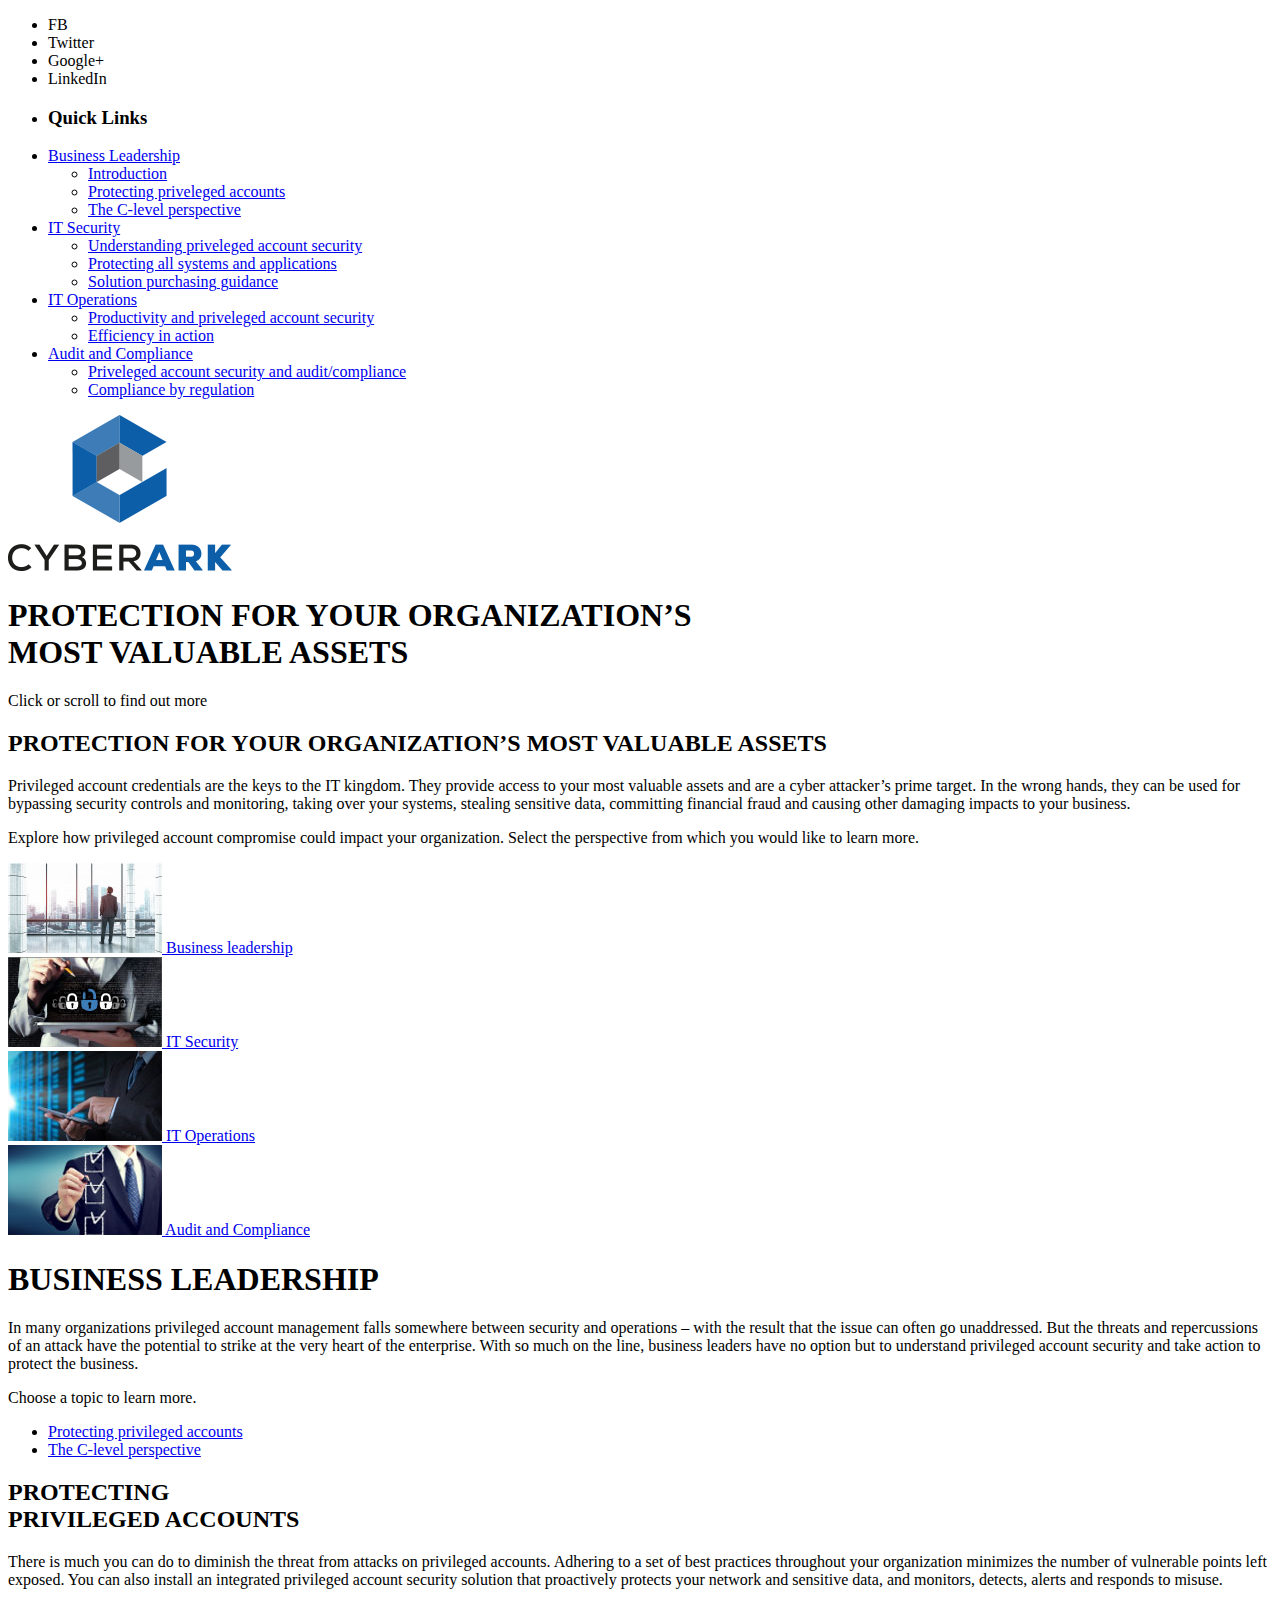
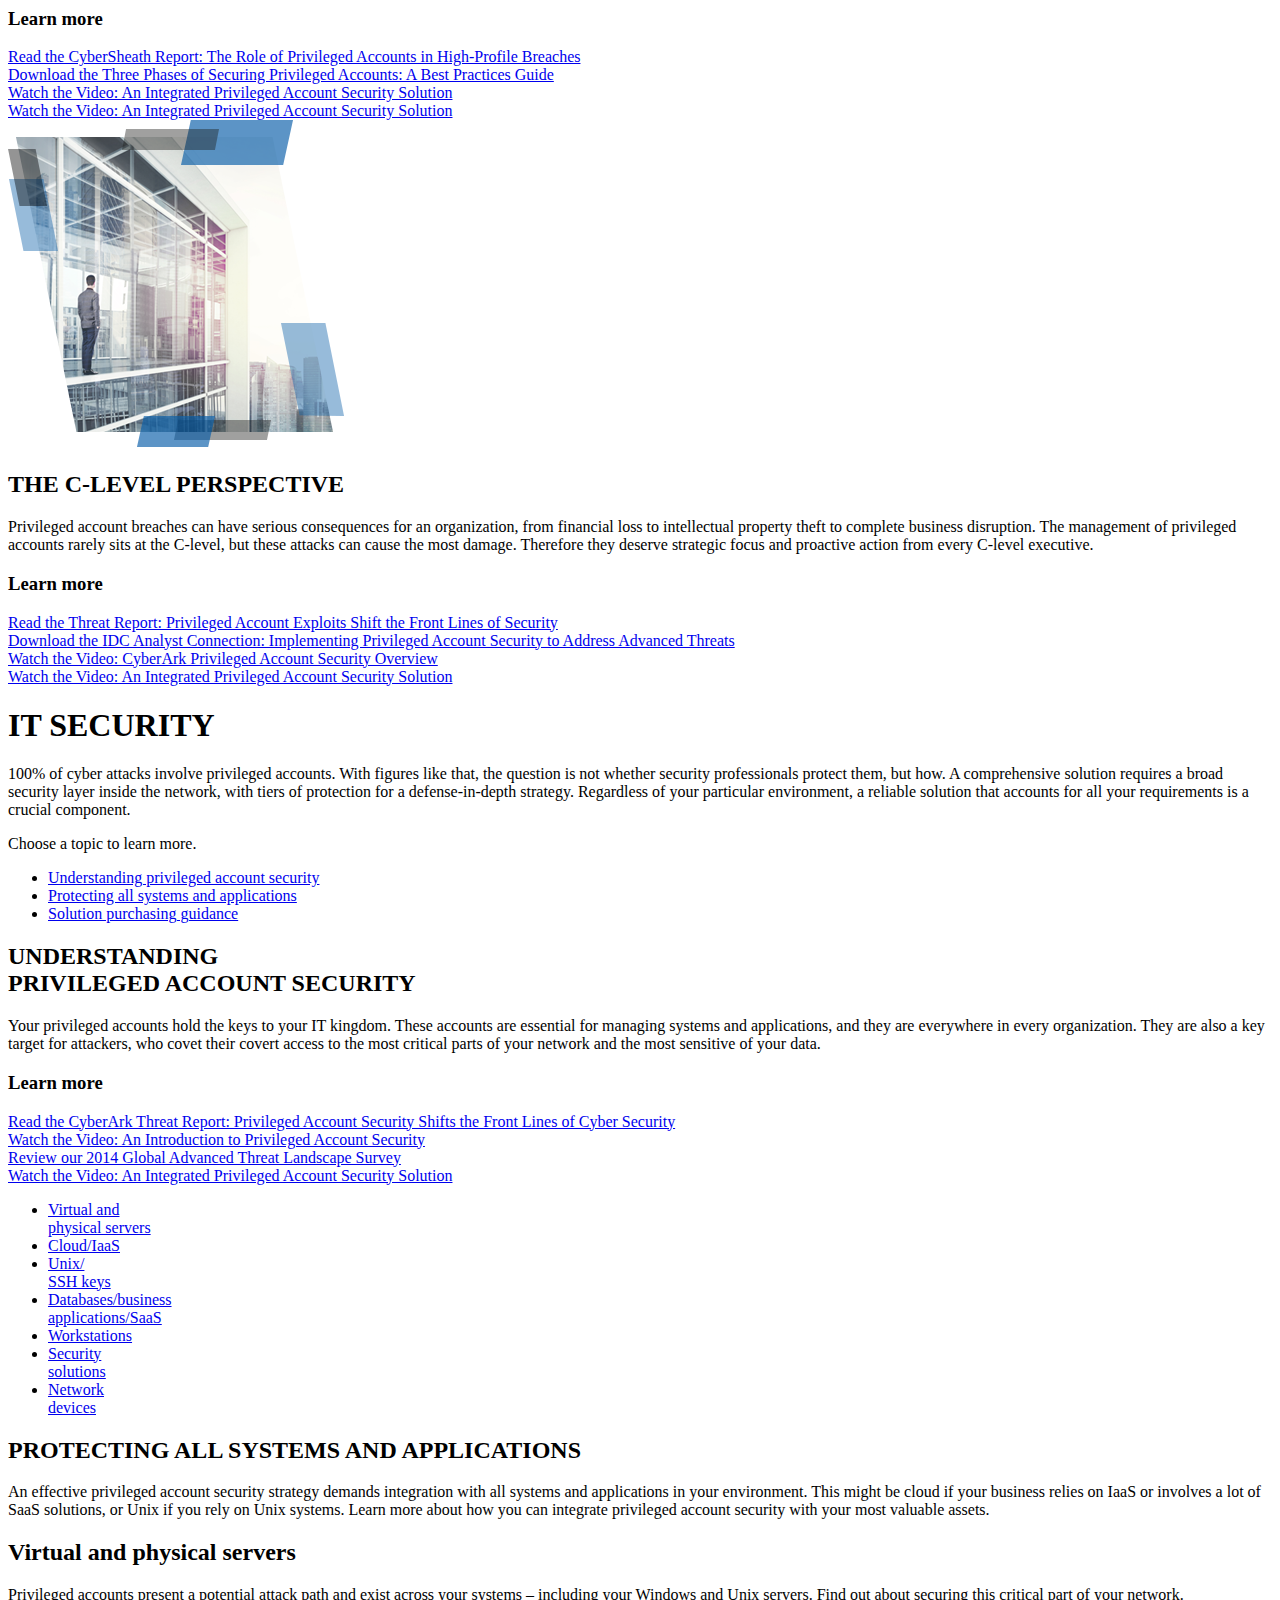
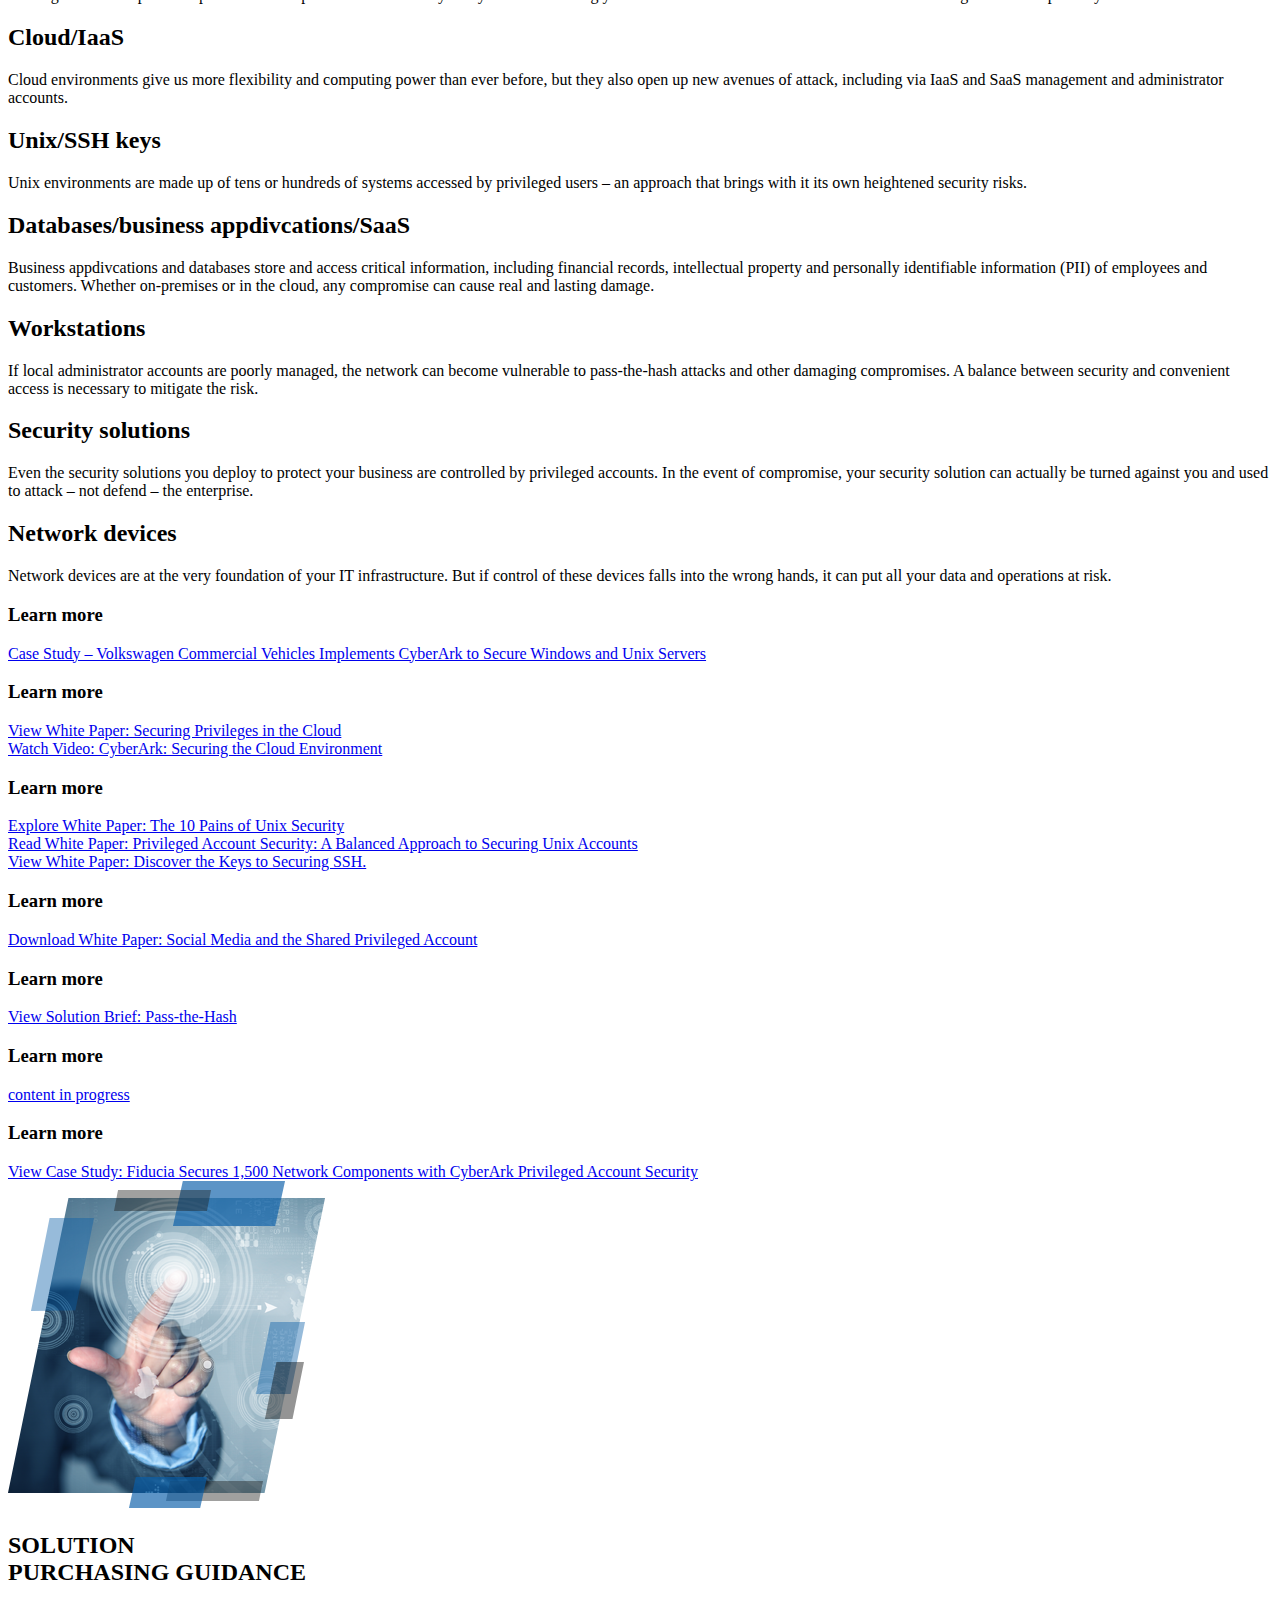
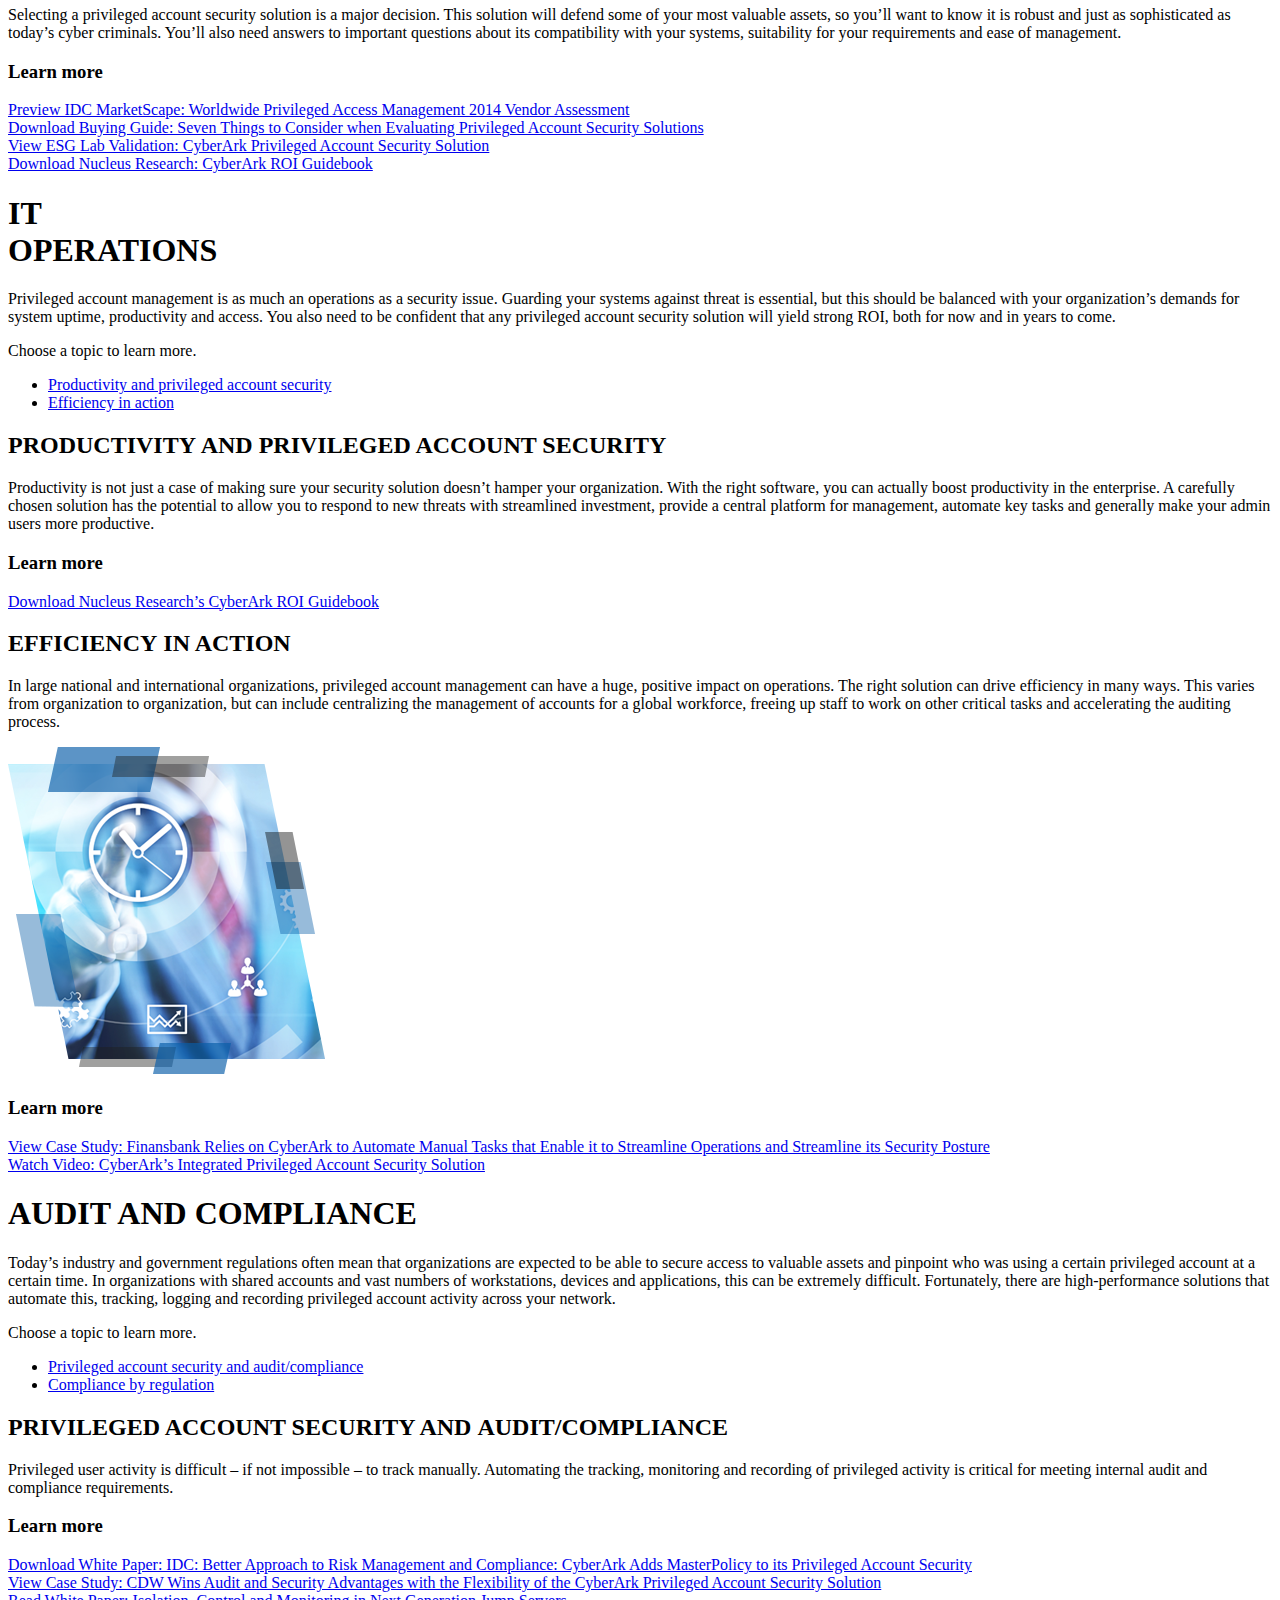
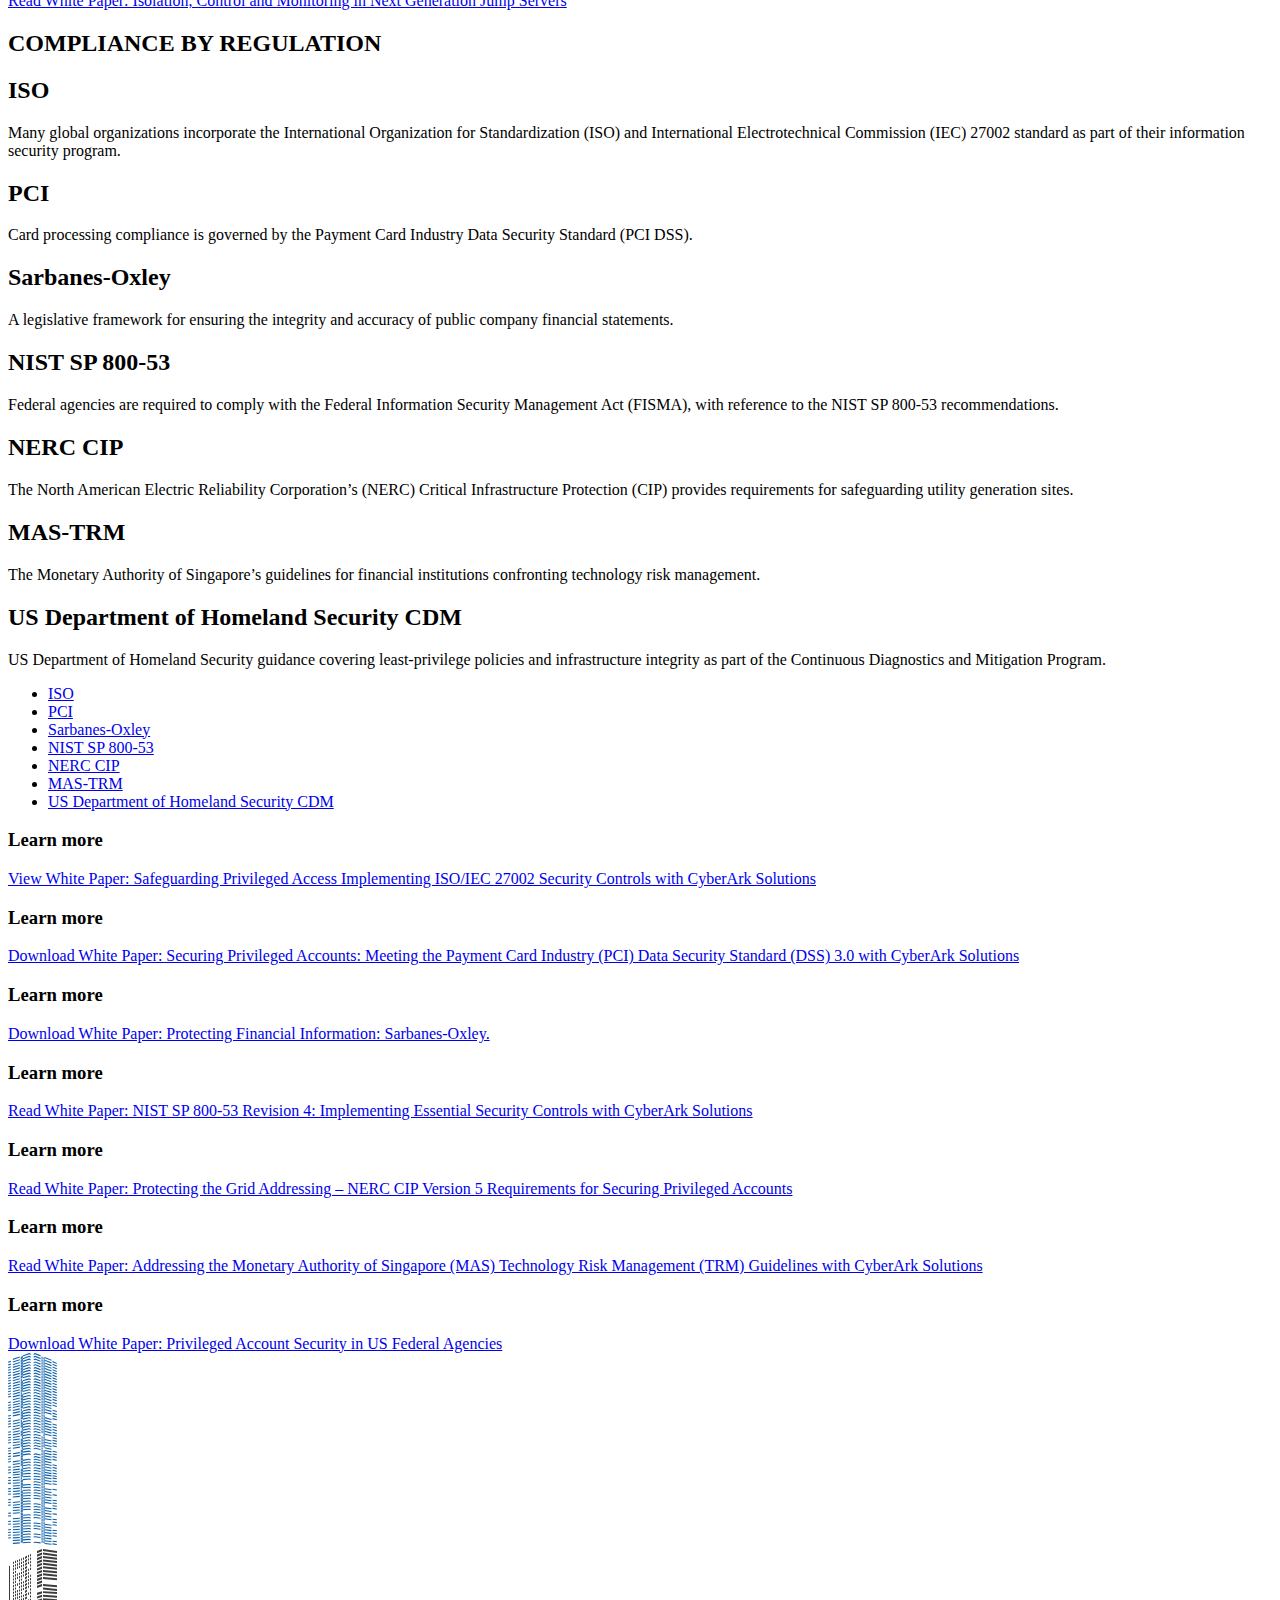
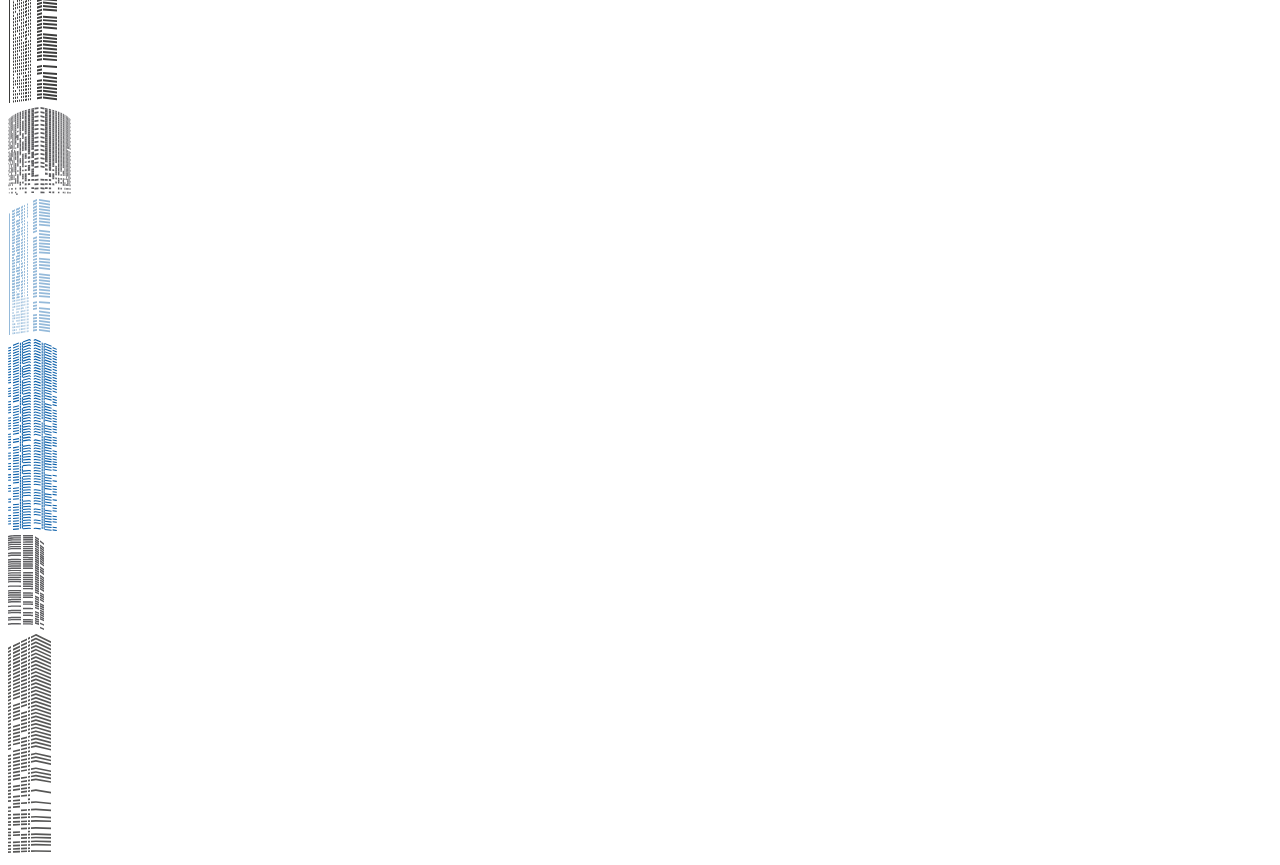
==== commit 965a3637: "section15 tabs" ====
--- a/app/index.html
+++ b/app/index.html
@@ -10,7 +10,7 @@
   <link rel="apple-touch-icon" href="/apple-touch-icon.png">
   <!-- Place favicon.ico and apple-touch-icon.png in the root directory -->
 
-  <!-- build:css styles/vendor.css -->
+    <!-- build:css(.) styles/vendor.css -->
   <!-- bower:css -->
   <link rel="stylesheet" href="bower_components/jasny-bootstrap/dist/css/jasny-bootstrap.css" />
   <!-- endbower -->
@@ -435,15 +435,15 @@
                         <span>Virtual and <br>physical servers</span></a></li>
                       <li class="hotpoint-2 hotpoint-trigger-8"><a href="#hotpoint-content-2" data-hpoint="tab-carousel-2" data-toggle="tab">
                         <span>Cloud/IaaS</span></a></li>
-                      <li class="hotpoint-3 hotpoint-trigger-8"><a href="#hotpoint-content-3" data-hpoint="tab-carousel-1" data-toggle="tab">
+                      <li class="hotpoint-3 hotpoint-trigger-8"><a href="#hotpoint-content-3" data-hpoint="tab-carousel-3" data-toggle="tab">
                         <span>Unix/<br>SSH keys</span></a></li>
-                      <li class="hotpoint-4 hotpoint-trigger-8"><a href="#hotpoint-content-4" data-hpoint="tab-carousel-1" data-toggle="tab">
+                      <li class="hotpoint-4 hotpoint-trigger-8"><a href="#hotpoint-content-4" data-hpoint="tab-carousel-4" data-toggle="tab">
                         <span>Databases/business <br>applications/SaaS</span></a></li>
-                      <li class="hotpoint-5 hotpoint-trigger-8"><a href="#hotpoint-content-5" data-hpoint="tab-carousel-1" data-toggle="tab">
+                      <li class="hotpoint-5 hotpoint-trigger-8"><a href="#hotpoint-content-5" data-hpoint="tab-carousel-5" data-toggle="tab">
                         <span>Workstations</span></a></li>
-                      <li class="hotpoint-6 hotpoint-trigger-8"><a href="#hotpoint-content-6" data-hpoint="tab-carousel-1" data-toggle="tab">
+                      <li class="hotpoint-6 hotpoint-trigger-8"><a href="#hotpoint-content-6" data-hpoint="tab-carousel-6" data-toggle="tab">
                         <span>Security <br>solutions</span></a></li>
-                      <li class="hotpoint-7 hotpoint-trigger-8"><a href="#hotpoint-content-7" data-hpoint="tab-carousel-1" data-toggle="tab">
+                      <li class="hotpoint-7 hotpoint-trigger-8"><a href="#hotpoint-content-7" data-hpoint="tab-carousel-7" data-toggle="tab">
                         <span>Network <br>devices</span></a></li>
                     </ul>
                   </div>
@@ -533,14 +533,14 @@
                         <div class="item">
                           <div class="col-lg-12 col-md-18 col-sm-34">
                             <a class="" href="#">
-                              
+
                             </a>
                           </div>
                         </div>
                         <div class="item">
                           <div class="col-lg-12 col-md-18 col-sm-34">
                             <a class="" href="#">
-                              
+
                             </a>
                           </div>
                         </div>
@@ -580,7 +580,7 @@
                         <div class="item">
                           <div class="col-lg-12 col-md-18 col-sm-34">
                             <a class="" href="#">
-                              
+
                             </a>
                           </div>
                         </div>
@@ -653,14 +653,14 @@
                         <div class="item">
                           <div class="col-lg-12 col-md-18 col-sm-34">
                             <a class="" href="#">
-                              
+
                             </a>
                           </div>
                         </div>
                         <div class="item">
                           <div class="col-lg-12 col-md-18 col-sm-34">
                             <a class="" href="#">
-                              
+
                             </a>
                           </div>
                         </div>
@@ -1062,380 +1062,57 @@
 
             <div class="section audit-compliance_sub-section priveleged" id="section15">
 
-
               <div class="container">
                 <div class="row">
 
                   <div class="col-sm-40 col-md-17 col-lg-20">
-                    <h2><b>PROTECTING</b> ALL SYSTEMS AND APPLICATIONS</h2>
-
-                    <p>An effective privileged account security strategy demands integration with all systems and applications in your environment. This might be cloud if your business relies on IaaS or involves a lot of SaaS solutions, or Unix if you rely on Unix systems. Learn more about how you can integrate privileged account security with your most valuable assets.</p>
 
                     <h2>COMPLIANCE BY <b>REGULATION</b></h2>
 
-                    table
-
-                    Regulation  Description Find out more
-                    ISO Many global organizations incorporate the International Organization for Standardization (ISO) and International Electrotechnical Commission (IEC) 27002 standard as part of their information security program.  View White Paper: Safeguarding Privileged Access Implementing ISO/IEC 27002 Security Controls with CyberArk Solutions
-                    PCI Card processing compliance is governed by the Payment Card Industry Data Security Standard (PCI DSS). Download White Paper: Securing Privileged Accounts: Meeting the Payment Card Industry (PCI) Data Security Standard (DSS) 3.0 with CyberArk Solutions
-                    Sarbanes-Oxley  A legislative framework for ensuring the integrity and accuracy of public company financial statements. Download White Paper: Protecting Financial Information: Sarbanes-Oxley
-                    NIST SP 800-53  Federal agencies are required to comply with the Federal Information Security Management Act (FISMA), with reference to the NIST SP 800-53 recommendations. Read White Paper: NIST SP 800-53 Revision 4: Implementing Essential Security Controls with CyberArk Solutions
-                    NERC CIP  The North American Electric Reliability Corporation’s (NERC) Critical Infrastructure Protection (CIP) provides requirements for safeguarding utility generation sites.  Read White Paper: Protecting the Grid Addressing – NERC CIP Version 5 Requirements for Securing Privileged Accounts
-                    MAS-TRM The Monetary Authority of Singapore’s guidelines for financial institutions confronting technology risk management. Read White Paper: Addressing the Monetary Authority of Singapore (MAS) Technology Risk Management (TRM) Guidelines with CyberArk Solutions
-                    US Department of Homeland Security CDM  US Department of Homeland Security guidance covering least-privilege policies and infrastructure integrity as part of the Continuous Diagnostics and Mitigation Program.  Download White Paper: Privileged Account Security in US Federal Agencies
-
                     <div id="my-tab-content" class="tab-content hotpoint-content list-unstyled">
 
-                      <div id="hotpoint-content-1" class="virtual tab-pane active">
-                        <h2>Virtual and physical servers</h2>
-
-                        <p>Privileged accounts present a potential attack path and exist across your systems – including your Windows and Unix servers. Find out about securing this critical part of your network.</p>
-
-                      </div>
-
-                      <div id="hotpoint-content-2" class="cloud tab-pane">
-                        <h2>Cloud/IaaS</h2>
-
-                        <p>Cloud environments give us more flexibility and computing power than ever before, but they also open up new avenues of attack, including via IaaS and SaaS management and administrator accounts.</p>
-
-                        - View White Paper: Securing Privileges in the Cloud
-                        - Watch Video: CyberArk: Securing the Cloud Environment
-
-                        <div class="container carousel-container">
-                          <div class="row">
-                            <div class="">
-                              <div class="h3-more col-fixed-126">
-                                <h3>Learn more</h3>
-                              </div>
-
-                              <div class="carousel col-lg-40 col-offset-126" data-interval="false">
-                                <div class="row carousel-inner">
-
-                                  <div class="item active">
-                                    <div class="col-lg-12 col-md-18 col-sm-34">
-                                      <a class="read" href="#">
-                                        Case Study – Volkswagen Commercial Vehicles Implements CyberArk to Secure Windows and Unix Servers
-                                      </a>
-                                    </div>
-                                  </div>
-                                  <div class="item">
-                                    <div class="col-lg-12 col-md-18 col-sm-34">
-                                      <a class="download" href="#">
-
-                                      </a>
-                                    </div>
-                                  </div>
-                                  <div class="item">
-                                    <div class="col-lg-12 col-md-18 col-sm-34">
-                                      <a class="watch" href="#">
-
-                                      </a>
-                                    </div>
-                                  </div>
-
-                                  <div class="item">
-                                    <div class="col-lg-12 col-md-18 col-sm-34">
-                                      <a class="watch" href="#">
-                                        Watch the Video: An Integrated Privileged Account Security Solution
-                                      </a>
-                                    </div>
-                                  </div>
-                                </div>
-
-                                <a class="left carousel-control" href="#myCarousel" data-slide="prev"><!-- <i class="glyphicon glyphicon-chevron-left"></i> --></a>
-                                <a class="right carousel-control" href="#myCarousel" data-slide="next"><!-- <i class="glyphicon glyphicon-chevron-right"></i> --></a>
-                              </div>
-                            </div>
-                          </div>
-                        </div>
-
-                      </div>
-
-                      <div id="hotpoint-content-3" class="unix tab-pane">
-                        <h2>Unix/SSH keys</h2>
-
-                        <p>Unix environments are made up of tens or hundreds of systems accessed by privileged users – an approach that brings with it its own heightened security risks.</p>
-
-                        - Explore White Paper: The 10 Pains of Unix Security
-                        - Read White Paper: Privileged Account Security: A Balanced Approach to Securing Unix Accounts
-                        - View White Paper: Discover the Keys to Securing SSH.
-
-                        <div class="container carousel-container">
-                          <div class="row">
-                            <div class="">
-                              <div class="h3-more col-fixed-126">
-                                <h3>Learn more</h3>
-                              </div>
-
-                              <div class="carousel col-lg-40 col-offset-126" data-interval="false">
-                                <div class="row carousel-inner">
-
-                                  <div class="item active">
-                                    <div class="col-lg-12 col-md-18 col-sm-34">
-                                      <a class="read" href="#">
-                                        Case Study – Volkswagen Commercial Vehicles Implements CyberArk to Secure Windows and Unix Servers
-                                      </a>
-                                    </div>
-                                  </div>
-                                  <div class="item">
-                                    <div class="col-lg-12 col-md-18 col-sm-34">
-                                      <a class="download" href="#">
-
-                                      </a>
-                                    </div>
-                                  </div>
-                                  <div class="item">
-                                    <div class="col-lg-12 col-md-18 col-sm-34">
-                                      <a class="watch" href="#">
-
-                                      </a>
-                                    </div>
-                                  </div>
-
-                                  <div class="item">
-                                    <div class="col-lg-12 col-md-18 col-sm-34">
-                                      <a class="watch" href="#">
-                                        Watch the Video: An Integrated Privileged Account Security Solution
-                                      </a>
-                                    </div>
-                                  </div>
-                                </div>
-
-                                <a class="left carousel-control" href="#myCarousel" data-slide="prev"><!-- <i class="glyphicon glyphicon-chevron-left"></i> --></a>
-                                <a class="right carousel-control" href="#myCarousel" data-slide="next"><!-- <i class="glyphicon glyphicon-chevron-right"></i> --></a>
-                              </div>
-                            </div>
-                          </div>
-                        </div>
-
-                      </div>
-
-                      <div id="hotpoint-content-4" class="databases tab-pane">
-                        <h2>Databases/business appdivcations/SaaS</h2>
-
-                        <p>Business appdivcations and databases store and access critical information, including financial records, intellectual property and personally identifiable information (PII) of employees and customers. Whether on-premises or in the cloud, any compromise can cause real and lasting damage.</p>
-
-                        - Download White Paper: Social Media and the Shared Privileged Account
-
-                        <div class="container carousel-container">
-                          <div class="row">
-                            <div class="">
-                              <div class="h3-more col-fixed-126">
-                                <h3>Learn more</h3>
-                              </div>
-
-                              <div class="carousel col-lg-40 col-offset-126" data-interval="false">
-                                <div class="row carousel-inner">
-
-                                  <div class="item active">
-                                    <div class="col-lg-12 col-md-18 col-sm-34">
-                                      <a class="read" href="#">
-                                        Case Study – Volkswagen Commercial Vehicles Implements CyberArk to Secure Windows and Unix Servers
-                                      </a>
-                                    </div>
-                                  </div>
-                                  <div class="item">
-                                    <div class="col-lg-12 col-md-18 col-sm-34">
-                                      <a class="download" href="#">
-
-                                      </a>
-                                    </div>
-                                  </div>
-                                  <div class="item">
-                                    <div class="col-lg-12 col-md-18 col-sm-34">
-                                      <a class="watch" href="#">
-
-                                      </a>
-                                    </div>
-                                  </div>
-
-                                  <div class="item">
-                                    <div class="col-lg-12 col-md-18 col-sm-34">
-                                      <a class="watch" href="#">
-                                        Watch the Video: An Integrated Privileged Account Security Solution
-                                      </a>
-                                    </div>
-                                  </div>
-                                </div>
-
-                                <a class="left carousel-control" href="#myCarousel" data-slide="prev"><!-- <i class="glyphicon glyphicon-chevron-left"></i> --></a>
-                                <a class="right carousel-control" href="#myCarousel" data-slide="next"><!-- <i class="glyphicon glyphicon-chevron-right"></i> --></a>
-                              </div>
-                            </div>
-                          </div>
-                        </div>
-
-                      </div>
-
-                      <div id="hotpoint-content-5" class="workstations tab-pane">
-                        <h2>Workstations</h2>
-
-                        <p>If local administrator accounts are poorly managed, the network can become vulnerable to pass-the-hash attacks and other damaging compromises. A balance between security and convenient access is necessary to mitigate the risk.</p>
-
-                        - View Solution Brief: Pass-the-Hash
-
-                        <div class="container carousel-container">
-                          <div class="row">
-                            <div class="">
-                              <div class="h3-more col-fixed-126">
-                                <h3>Learn more</h3>
-                              </div>
-
-                              <div class="carousel col-lg-40 col-offset-126" data-interval="false">
-                                <div class="row carousel-inner">
-
-                                  <div class="item active">
-                                    <div class="col-lg-12 col-md-18 col-sm-34">
-                                      <a class="read" href="#">
-                                        Case Study – Volkswagen Commercial Vehicles Implements CyberArk to Secure Windows and Unix Servers
-                                      </a>
-                                    </div>
-                                  </div>
-                                  <div class="item">
-                                    <div class="col-lg-12 col-md-18 col-sm-34">
-                                      <a class="download" href="#">
-
-                                      </a>
-                                    </div>
-                                  </div>
-                                  <div class="item">
-                                    <div class="col-lg-12 col-md-18 col-sm-34">
-                                      <a class="watch" href="#">
-
-                                      </a>
-                                    </div>
-                                  </div>
-
-                                  <div class="item">
-                                    <div class="col-lg-12 col-md-18 col-sm-34">
-                                      <a class="watch" href="#">
-                                        Watch the Video: An Integrated Privileged Account Security Solution
-                                      </a>
-                                    </div>
-                                  </div>
-                                </div>
-
-                                <a class="left carousel-control" href="#myCarousel" data-slide="prev"><!-- <i class="glyphicon glyphicon-chevron-left"></i> --></a>
-                                <a class="right carousel-control" href="#myCarousel" data-slide="next"><!-- <i class="glyphicon glyphicon-chevron-right"></i> --></a>
-                              </div>
-                            </div>
-                          </div>
-                        </div>
-
-                      </div>
-
-                      <div id="hotpoint-content-6" class="security tab-pane">
-                        <h2>Security solutions</h2>
-
-                        <p>Even the security solutions you deploy to protect your business are controlled by privileged accounts. In the event of compromise, your security solution can actually be turned against you and used to attack – not defend – the enterprise.</p>
-
-                        - [content in-progress]
-
-                        <div class="container carousel-container">
-                          <div class="row">
-                            <div class="">
-                              <div class="h3-more col-fixed-126">
-                                <h3>Learn more</h3>
-                              </div>
-
-                              <div class="carousel col-lg-40 col-offset-126" data-interval="false">
-                                <div class="row carousel-inner">
-
-                                  <div class="item active">
-                                    <div class="col-lg-12 col-md-18 col-sm-34">
-                                      <a class="read" href="#">
-                                        Case Study – Volkswagen Commercial Vehicles Implements CyberArk to Secure Windows and Unix Servers
-                                      </a>
-                                    </div>
-                                  </div>
-                                  <div class="item">
-                                    <div class="col-lg-12 col-md-18 col-sm-34">
-                                      <a class="download" href="#">
-
-                                      </a>
-                                    </div>
-                                  </div>
-                                  <div class="item">
-                                    <div class="col-lg-12 col-md-18 col-sm-34">
-                                      <a class="watch" href="#">
-
-                                      </a>
-                                    </div>
-                                  </div>
-
-                                  <div class="item">
-                                    <div class="col-lg-12 col-md-18 col-sm-34">
-                                      <a class="watch" href="#">
-                                        Watch the Video: An Integrated Privileged Account Security Solution
-                                      </a>
-                                    </div>
-                                  </div>
-                                </div>
-
-                                <a class="left carousel-control" href="#myCarousel" data-slide="prev"><!-- <i class="glyphicon glyphicon-chevron-left"></i> --></a>
-                                <a class="right carousel-control" href="#myCarousel" data-slide="next"><!-- <i class="glyphicon glyphicon-chevron-right"></i> --></a>
-                              </div>
-                            </div>
-                          </div>
-                        </div>
-
-                      </div>
-
-                      <div id="hotpoint-content-7" class="network tab-pane">
-                        <h2>Network devices</h2>
-
-                        <p>Network devices are at the very foundation of your IT infrastructure. But if control of these devices falls into the wrong hands, it can put all your data and operations at risk.</p>
-
-                        - View Case Study: Fiducia Secures 1,500 Network Components with CyberArk Privileged Account Security
-
-                        <div class="container carousel-container">
-                          <div class="row">
-                            <div class="">
-                              <div class="h3-more col-fixed-126">
-                                <h3>Learn more</h3>
-                              </div>
-
-                              <div class="carousel col-lg-40 col-offset-126" data-interval="false">
-                                <div class="row carousel-inner">
-
-                                  <div class="item active">
-                                    <div class="col-lg-12 col-md-18 col-sm-34">
-                                      <a class="read" href="#">
-                                        Case Study – Volkswagen Commercial Vehicles Implements CyberArk to Secure Windows and Unix Servers
-                                      </a>
-                                    </div>
-                                  </div>
-                                  <div class="item">
-                                    <div class="col-lg-12 col-md-18 col-sm-34">
-                                      <a class="download" href="#">
-
-                                      </a>
-                                    </div>
-                                  </div>
-                                  <div class="item">
-                                    <div class="col-lg-12 col-md-18 col-sm-34">
-                                      <a class="watch" href="#">
-
-                                      </a>
-                                    </div>
-                                  </div>
-
-                                  <div class="item">
-                                    <div class="col-lg-12 col-md-18 col-sm-34">
-                                      <a class="watch" href="#">
-                                        Watch the Video: An Integrated Privileged Account Security Solution
-                                      </a>
-                                    </div>
-                                  </div>
-                                </div>
-
-                                <a class="left carousel-control" href="#myCarousel" data-slide="prev"><!-- <i class="glyphicon glyphicon-chevron-left"></i> --></a>
-                                <a class="right carousel-control" href="#myCarousel" data-slide="next"><!-- <i class="glyphicon glyphicon-chevron-right"></i> --></a>
-                              </div>
-                            </div>
-                          </div>
-                        </div>
-
+                      <div id="compliance-content-1" class="virtual tab-pane active">
+                        <h2>ISO</h2>
+
+                        <p>Many global organizations incorporate the International Organization for Standardization (ISO) and International Electrotechnical Commission (IEC) 27002 standard as part of their information security program.</p>
+
+                      </div>
+
+                      <div id="compliance-content-2" class="cloud tab-pane">
+                        <h2>PCI</h2>
+
+                        <p>Card processing compliance is governed by the Payment Card Industry Data Security Standard (PCI DSS).</p>
+                      </div>
+
+                      <div id="compliance-content-3" class="unix tab-pane">
+                        <h2>Sarbanes-Oxley</h2>
+
+                        <p>A legislative framework for ensuring the integrity and accuracy of public company financial statements.</p>
+                      </div>
+
+                      <div id="compliance-content-4" class="databases tab-pane">
+                        <h2>NIST SP 800-53</h2>
+
+                        <p>Federal agencies are required to comply with the Federal Information Security Management Act (FISMA), with reference to the NIST SP 800-53 recommendations.</p>
+
+                      </div>
+
+                      <div id="compliance-content-5" class="workstations tab-pane">
+                        <h2>NERC CIP</h2>
+
+                        <p>The North American Electric Reliability Corporation’s (NERC) Critical Infrastructure Protection (CIP) provides requirements for safeguarding utility generation sites.</p>
+                      </div>
+
+                      <div id="compliance-content-6" class="security tab-pane">
+                        <h2>MAS-TRM</h2>
+
+                        <p>The Monetary Authority of Singapore’s guidelines for financial institutions confronting technology risk management.</p>
+                      </div>
+
+                      <div id="compliance-content-7" class="network tab-pane">
+                        <h2>US Department of Homeland Security CDM</h2>
+
+                        <p>US Department of Homeland Security guidance covering least-privilege policies and infrastructure integrity as part of the Continuous Diagnostics and Mitigation Program.</p>
                       </div>
 
                     </div>
@@ -1443,70 +1120,27 @@
 
                   <div class="col-sm-40 col-md-16 col-md-offset-4 col-lg-12 col-lg-offset-4">
                     <ul id="tabs" class="nav nav-tabs hotpoint-links list-unstyled" data-tabs="tabs">
-                      <li class="hotpoint-1"><a href="#hotpoint-content-1" data-toggle="tab" class="active"><span>ISO</span></a></li>
-                      <li class="hotpoint-2"><a href="#hotpoint-content-2" data-toggle="tab"><span>PCI</span></a></li>
-                      <li class="hotpoint-3"><a href="#hotpoint-content-3" data-toggle="tab"><span>Sarbanes-Oxley</span></a></li>
-                      <li class="hotpoint-4"><a href="#hotpoint-content-4" data-toggle="tab"><span>NIST SP 800-53</span></a></li>
-                      <li class="hotpoint-5"><a href="#hotpoint-content-5" data-toggle="tab"><span>NERC CIP</span></a></li>
-                      <li class="hotpoint-6"><a href="#hotpoint-content-6" data-toggle="tab"><span>MAS-TRM</span></a></li>
-                      <li class="hotpoint-7"><a href="#hotpoint-content-7" data-toggle="tab"><span>US Department of Homeland Security CDM</span></a></li>
+                      <li class="hotpoint-1 hotpoint-trigger-8 active">
+                        <a href="#compliance-content-1" data-hpoint="tab-carousel-1" data-toggle="tab" class="active"><span>ISO</span></a>
+                      </li>
+                      <li class="hotpoint-2 hotpoint-trigger-8">
+                        <a href="#compliance-content-2" data-hpoint="tab-carousel-1" data-toggle="tab"><span>PCI</span></a></li>
+                      <li class="hotpoint-3 hotpoint-trigger-8">
+                        <a href="#compliance-content-3" data-hpoint="tab-carousel-1" data-toggle="tab"><span>Sarbanes-Oxley</span></a></li>
+                      <li class="hotpoint-4 hotpoint-trigger-8">
+                        <a href="#compliance-content-4" data-hpoint="tab-carousel-1" data-toggle="tab"><span>NIST SP 800-53</span></a></li>
+                      <li class="hotpoint-5 hotpoint-trigger-8">
+                        <a href="#compliance-content-5" data-hpoint="tab-carousel-1" data-toggle="tab"><span>NERC CIP</span></a></li>
+                      <li class="hotpoint-6 hotpoint-trigger-8">
+                        <a href="#compliance-content-6" data-hpoint="tab-carousel-1" data-toggle="tab"><span>MAS-TRM</span></a></li>
+                      <li class="hotpoint-7 hotpoint-trigger-8">
+                        <a href="#compliance-content-7" data-hpoint="tab-carousel-1" data-toggle="tab"><span>US Department of Homeland Security CDM</span></a></li>
                     </ul>
                   </div>
 
-                  <div class="col-sm-40 col-lg-20">
-                    <ul>
-                      <li>item</li>
-                    </ul>
-                  </div>
-                </div>
-
-                <div class="container carousel-container tab-carousel-1">
-                  <div class="row">
-                    <div class="">
-                      <div class="h3-more col-fixed-126">
-                        <h3>Learn more</h3>
-                      </div>
-
-                      <div class="carousel tab-carousel-1 col-lg-40 col-offset-126" data-interval="false">
-                        <div class="row carousel-inner">
-
-                          <div class="item active">
-                            <div class="col-lg-12 col-md-18 col-sm-34">
-                              <a class="read" href="#">
-                                Case Study – Volkswagen Commercial Vehicles Implements CyberArk to Secure Windows and Unix Servers
-                              </a>
-                            </div>
-                          </div>
-                          <div class="item">
-                            <div class="col-lg-12 col-md-18 col-sm-34">
-                              <a class="download" href="#">
-
-                              </a>
-                            </div>
-                          </div>
-                          <div class="item">
-                            <div class="col-lg-12 col-md-18 col-sm-34">
-                              <a class="watch" href="#">
-
-                              </a>
-                            </div>
-                          </div>
-
-                          <div class="item">
-                            <div class="col-lg-12 col-md-18 col-sm-34">
-                              <a class="watch" href="#">
-                                Watch the Video: An Integrated Privileged Account Security Solution
-                              </a>
-                            </div>
-                          </div>
-                        </div>
-
-                        <a class="left carousel-control" href="#myCarousel" data-slide="prev"><!-- <i class="glyphicon glyphicon-chevron-left"></i> --></a>
-                        <a class="right carousel-control" href="#myCarousel" data-slide="next"><!-- <i class="glyphicon glyphicon-chevron-right"></i> --></a>
-                      </div>
-                    </div>
-                  </div>
-                </div>
+                </div>
+
+               
 
                 <footer class="footer scroll-more">
                   <div class="container">
@@ -1514,6 +1148,287 @@
                   </div>
                 </footer>
               </div>
+
+              <div class="container carousel-container tab-carousel-1">
+                <div class="row">
+                  <div class="">
+                    <div class="h3-more col-fixed-126">
+                      <h3>Learn more</h3>
+                    </div>
+
+                    <div class="carousel col-lg-40 col-offset-126" data-interval="false">
+                      <div class="row carousel-inner">
+
+                        <div class="item active">
+                          <div class="col-lg-12 col-md-18 col-sm-34">
+                            <a class="read" href="#">
+                              View White Paper: Safeguarding Privileged Access Implementing ISO/IEC 27002 Security Controls with CyberArk Solutions
+                            </a>
+                          </div>
+                        </div>
+                        <div class="item">
+                          <div class="col-lg-12 col-md-18 col-sm-34">
+                            <a class="download" href="#">
+
+                            </a>
+                          </div>
+                        </div>
+                        <div class="item">
+                          <div class="col-lg-12 col-md-18 col-sm-34">
+                            <a class="watch" href="#">
+
+                            </a>
+                          </div>
+                        </div>
+                      </div>
+
+                      <a class="left carousel-control" href="#myCarousel" data-slide="prev"><!-- <i class="glyphicon glyphicon-chevron-left"></i> --></a>
+                      <a class="right carousel-control" href="#myCarousel" data-slide="next"><!-- <i class="glyphicon glyphicon-chevron-right"></i> --></a>
+                    </div>
+                  </div>
+                </div>
+              </div>
+
+              <div class="container carousel-container tab-carousel-2">
+                <div class="row">
+                  <div class="">
+                    <div class="h3-more col-fixed-126">
+                      <h3>Learn more</h3>
+                    </div>
+
+                    <div class="carousel col-lg-40 col-offset-126" data-interval="false">
+                      <div class="row carousel-inner">
+
+                        <div class="item active">
+                          <div class="col-lg-12 col-md-18 col-sm-34">
+                            <a class="download" href="#">
+                              Download White Paper: Securing Privileged Accounts: Meeting the Payment Card Industry (PCI) Data Security Standard (DSS) 3.0 with CyberArk Solutions
+                            </a>
+                          </div>
+                        </div>
+                        <div class="item">
+                          <div class="col-lg-12 col-md-18 col-sm-34">
+                            <a class="download" href="#">
+
+                            </a>
+                          </div>
+                        </div>
+                        <div class="item">
+                          <div class="col-lg-12 col-md-18 col-sm-34">
+                            <a class="watch" href="#">
+
+                            </a>
+                          </div>
+                        </div>
+                      </div>
+
+                      <a class="left carousel-control" href="#myCarousel" data-slide="prev"><!-- <i class="glyphicon glyphicon-chevron-left"></i> --></a>
+                      <a class="right carousel-control" href="#myCarousel" data-slide="next"><!-- <i class="glyphicon glyphicon-chevron-right"></i> --></a>
+                    </div>
+                  </div>
+                </div>
+              </div>
+
+              <div class="container carousel-container tab-carousel-3">
+                <div class="row">
+                  <div class="">
+                    <div class="h3-more col-fixed-126">
+                      <h3>Learn more</h3>
+                    </div>
+
+                    <div class="carousel col-lg-40 col-offset-126" data-interval="false">
+                      <div class="row carousel-inner">
+
+                        <div class="item active">
+                          <div class="col-lg-12 col-md-18 col-sm-34">
+                            <a class="download" href="#">
+                              Download White Paper: Protecting Financial Information: Sarbanes-Oxley. 
+                            </a>
+                          </div>
+                        </div>
+                        <div class="item">
+                          <div class="col-lg-12 col-md-18 col-sm-34">
+                            <a class="download" href="#">
+
+                            </a>
+                          </div>
+                        </div>
+                        <div class="item">
+                          <div class="col-lg-12 col-md-18 col-sm-34">
+                            <a class="watch" href="#">
+
+                            </a>
+                          </div>
+                        </div>
+                      </div>
+
+                      <a class="left carousel-control" href="#myCarousel" data-slide="prev"><!-- <i class="glyphicon glyphicon-chevron-left"></i> --></a>
+                      <a class="right carousel-control" href="#myCarousel" data-slide="next"><!-- <i class="glyphicon glyphicon-chevron-right"></i> --></a>
+                    </div>
+                  </div>
+                </div>
+              </div>
+
+              <div class="container carousel-container tab-carousel-4">
+                <div class="row">
+                  <div class="">
+                    <div class="h3-more col-fixed-126">
+                      <h3>Learn more</h3>
+                    </div>
+
+                    <div class="carousel col-lg-40 col-offset-126" data-interval="false">
+                      <div class="row carousel-inner">
+
+                        <div class="item active">
+                          <div class="col-lg-12 col-md-18 col-sm-34">
+                            <a class="read" href="#">
+                              Read White Paper: NIST SP 800-53 Revision 4: Implementing Essential Security Controls with CyberArk Solutions
+                            </a>
+                          </div>
+                        </div>
+                        <div class="item">
+                          <div class="col-lg-12 col-md-18 col-sm-34">
+                            <a class="download" href="#">
+
+                            </a>
+                          </div>
+                        </div>
+                        <div class="item">
+                          <div class="col-lg-12 col-md-18 col-sm-34">
+                            <a class="watch" href="#">
+
+                            </a>
+                          </div>
+                        </div>
+                      </div>
+
+                      <a class="left carousel-control" href="#myCarousel" data-slide="prev"><!-- <i class="glyphicon glyphicon-chevron-left"></i> --></a>
+                      <a class="right carousel-control" href="#myCarousel" data-slide="next"><!-- <i class="glyphicon glyphicon-chevron-right"></i> --></a>
+                    </div>
+                  </div>
+                </div>
+              </div>
+
+              <div class="container carousel-container tab-carousel-5">
+                <div class="row">
+                  <div class="">
+                    <div class="h3-more col-fixed-126">
+                      <h3>Learn more</h3>
+                    </div>
+
+                    <div class="carousel col-lg-40 col-offset-126" data-interval="false">
+                      <div class="row carousel-inner">
+
+                        <div class="item active">
+                          <div class="col-lg-12 col-md-18 col-sm-34">
+                            <a class="read" href="#">
+                              Read White Paper: Protecting the Grid Addressing – NERC CIP Version 5 Requirements for Securing Privileged Accounts
+                            </a>
+                          </div>
+                        </div>
+                        <div class="item">
+                          <div class="col-lg-12 col-md-18 col-sm-34">
+                            <a class="download" href="#">
+
+                            </a>
+                          </div>
+                        </div>
+                        <div class="item">
+                          <div class="col-lg-12 col-md-18 col-sm-34">
+                            <a class="watch" href="#">
+
+                            </a>
+                          </div>
+                        </div>
+                      </div>
+
+                      <a class="left carousel-control" href="#myCarousel" data-slide="prev"><!-- <i class="glyphicon glyphicon-chevron-left"></i> --></a>
+                      <a class="right carousel-control" href="#myCarousel" data-slide="next"><!-- <i class="glyphicon glyphicon-chevron-right"></i> --></a>
+                    </div>
+                  </div>
+                </div>
+              </div> 
+
+              <div class="container carousel-container tab-carousel-6">
+                <div class="row">
+                  <div class="">
+                    <div class="h3-more col-fixed-126">
+                      <h3>Learn more</h3>
+                    </div>
+
+                    <div class="carousel col-lg-40 col-offset-126" data-interval="false">
+                      <div class="row carousel-inner">
+
+                        <div class="item active">
+                          <div class="col-lg-12 col-md-18 col-sm-34">
+                            <a class="read" href="#">
+                              Read White Paper: Addressing the Monetary Authority of Singapore (MAS) Technology Risk Management (TRM) Guidelines with CyberArk Solutions
+                            </a>
+                          </div>
+                        </div>
+                        <div class="item">
+                          <div class="col-lg-12 col-md-18 col-sm-34">
+                            <a class="download" href="#">
+
+                            </a>
+                          </div>
+                        </div>
+                        <div class="item">
+                          <div class="col-lg-12 col-md-18 col-sm-34">
+                            <a class="watch" href="#">
+
+                            </a>
+                          </div>
+                        </div>
+                      </div>
+
+                      <a class="left carousel-control" href="#myCarousel" data-slide="prev"><!-- <i class="glyphicon glyphicon-chevron-left"></i> --></a>
+                      <a class="right carousel-control" href="#myCarousel" data-slide="next"><!-- <i class="glyphicon glyphicon-chevron-right"></i> --></a>
+                    </div>
+                  </div>
+                </div>
+              </div> 
+
+              <div class="container carousel-container tab-carousel-7">
+                <div class="row">
+                  <div class="">
+                    <div class="h3-more col-fixed-126">
+                      <h3>Learn more</h3>
+                    </div>
+
+                    <div class="carousel col-lg-40 col-offset-126" data-interval="false">
+                      <div class="row carousel-inner">
+
+                        <div class="item active">
+                          <div class="col-lg-12 col-md-18 col-sm-34">
+                            <a class="download" href="#">
+                              Download White Paper: Privileged Account Security in US Federal Agencies
+                            </a>
+                          </div>
+                        </div>
+                        <div class="item">
+                          <div class="col-lg-12 col-md-18 col-sm-34">
+                            <a class="download" href="#">
+
+                            </a>
+                          </div>
+                        </div>
+                        <div class="item">
+                          <div class="col-lg-12 col-md-18 col-sm-34">
+                            <a class="watch" href="#">
+
+                            </a>
+                          </div>
+                        </div>
+                      </div>
+
+                      <a class="left carousel-control" href="#myCarousel" data-slide="prev"><!-- <i class="glyphicon glyphicon-chevron-left"></i> --></a>
+                      <a class="right carousel-control" href="#myCarousel" data-slide="next"><!-- <i class="glyphicon glyphicon-chevron-right"></i> --></a>
+                    </div>
+                  </div>
+                </div>
+              </div>                                                              
+
             </div>
 
 
